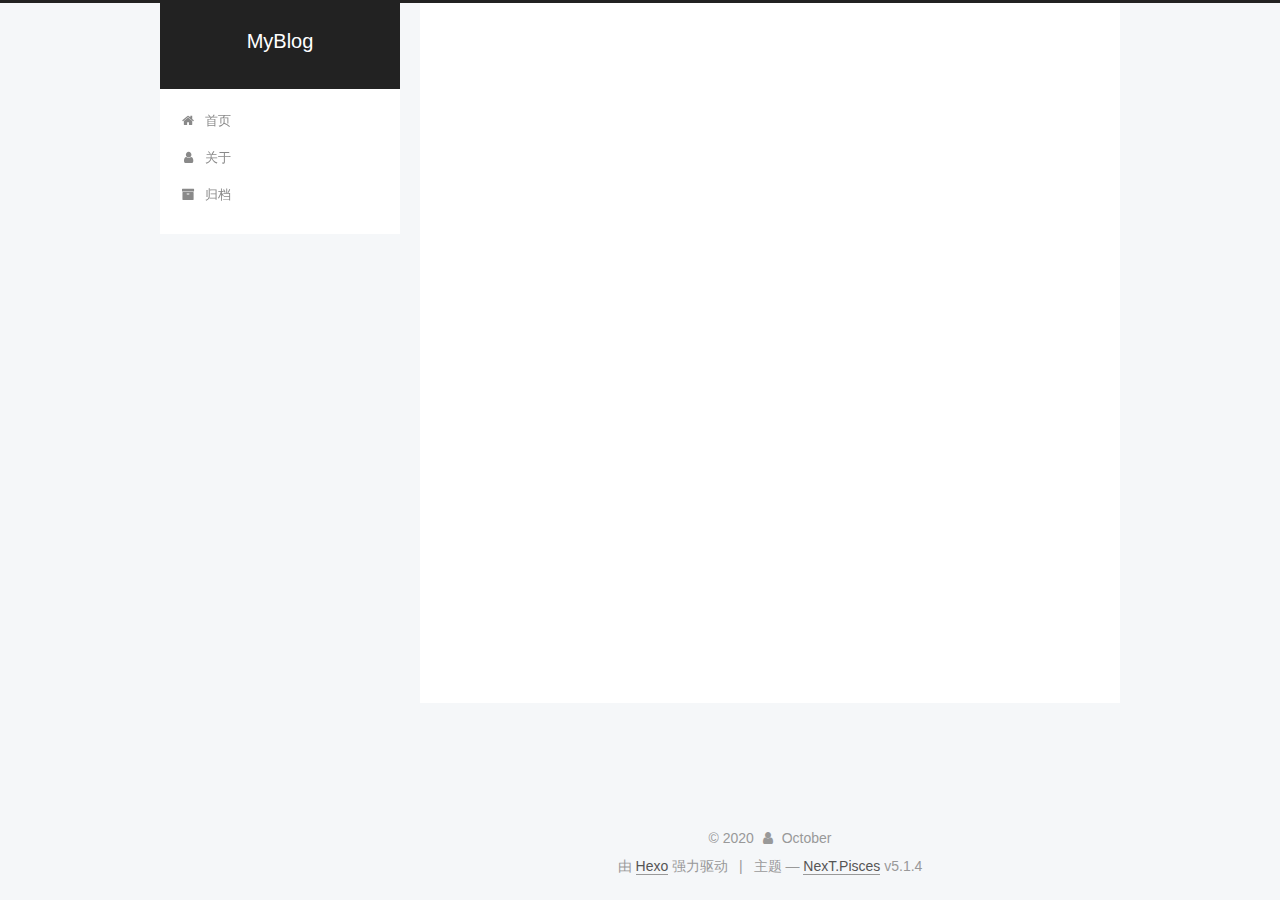
==== about/index.html @ 158e08f1 "Site updated: 2020-01-15 17:17:28" ====
<!DOCTYPE html>



  


<html class="theme-next pisces use-motion" lang="zh-Hans">
<head>
  <meta charset="UTF-8"/>
<meta http-equiv="X-UA-Compatible" content="IE=edge" />
<meta name="viewport" content="width=device-width, initial-scale=1, maximum-scale=1"/>
<meta name="theme-color" content="#222">









<meta http-equiv="Cache-Control" content="no-transform" />
<meta http-equiv="Cache-Control" content="no-siteapp" />
















  
  
  <link href="/lib/fancybox/source/jquery.fancybox.css?v=2.1.5" rel="stylesheet" type="text/css" />







<link href="/lib/font-awesome/css/font-awesome.min.css?v=4.6.2" rel="stylesheet" type="text/css" />

<link href="/css/main.css?v=5.1.4" rel="stylesheet" type="text/css" />


  <link rel="apple-touch-icon" sizes="180x180" href="/images/apple-touch-icon-next.png?v=5.1.4">


  <link rel="icon" type="image/png" sizes="32x32" href="/images/favicon-32x32-next.png?v=5.1.4">


  <link rel="icon" type="image/png" sizes="16x16" href="/images/favicon-16x16-next.png?v=5.1.4">


  <link rel="mask-icon" href="/images/logo.svg?v=5.1.4" color="#222">





  <meta name="keywords" content="Hexo, NexT" />










<meta name="description" content="天若有情天亦老 月如无恨月常圆">
<meta property="og:type" content="website">
<meta property="og:title" content="about">
<meta property="og:url" content="http://yoursite.com/about/index.html">
<meta property="og:site_name" content="MyBlog">
<meta property="og:description" content="天若有情天亦老 月如无恨月常圆">
<meta property="article:published_time" content="2020-01-15T02:55:37.000Z">
<meta property="article:modified_time" content="2020-01-15T02:57:49.955Z">
<meta property="article:author" content="October">
<meta name="twitter:card" content="summary">



<script type="text/javascript" id="hexo.configurations">
  var NexT = window.NexT || {};
  var CONFIG = {
    root: '/',
    scheme: 'Pisces',
    version: '5.1.4',
    sidebar: {"position":"left","display":"post","offset":12,"b2t":false,"scrollpercent":false,"onmobile":false},
    fancybox: true,
    tabs: true,
    motion: {"enable":true,"async":false,"transition":{"post_block":"fadeIn","post_header":"slideDownIn","post_body":"slideDownIn","coll_header":"slideLeftIn","sidebar":"slideUpIn"}},
    duoshuo: {
      userId: '0',
      author: '博主'
    },
    algolia: {
      applicationID: '',
      apiKey: '',
      indexName: '',
      hits: {"per_page":10},
      labels: {"input_placeholder":"Search for Posts","hits_empty":"We didn't find any results for the search: ${query}","hits_stats":"${hits} results found in ${time} ms"}
    }
  };
</script>



  <link rel="canonical" href="http://yoursite.com/about/"/>





  <title>about | MyBlog</title>
  








<meta name="generator" content="Hexo 4.2.0"></head>

<body itemscope itemtype="http://schema.org/WebPage" lang="zh-Hans">

  
  
    
  

  <div class="container sidebar-position-left page-post-detail">
    <div class="headband"></div>

    <header id="header" class="header" itemscope itemtype="http://schema.org/WPHeader">
      <div class="header-inner"><div class="site-brand-wrapper">
  <div class="site-meta ">
    

    <div class="custom-logo-site-title">
      <a href="/"  class="brand" rel="start">
        <span class="logo-line-before"><i></i></span>
        <span class="site-title">MyBlog</span>
        <span class="logo-line-after"><i></i></span>
      </a>
    </div>
      
        <p class="site-subtitle"></p>
      
  </div>

  <div class="site-nav-toggle">
    <button>
      <span class="btn-bar"></span>
      <span class="btn-bar"></span>
      <span class="btn-bar"></span>
    </button>
  </div>
</div>

<nav class="site-nav">
  

  
    <ul id="menu" class="menu">
      
        
        <li class="menu-item menu-item-home">
          <a href="/" rel="section">
            
              <i class="menu-item-icon fa fa-fw fa-home"></i> <br />
            
            首页
          </a>
        </li>
      
        
        <li class="menu-item menu-item-about">
          <a href="/about/" rel="section">
            
              <i class="menu-item-icon fa fa-fw fa-user"></i> <br />
            
            关于
          </a>
        </li>
      
        
        <li class="menu-item menu-item-archives">
          <a href="/archives/" rel="section">
            
              <i class="menu-item-icon fa fa-fw fa-archive"></i> <br />
            
            归档
          </a>
        </li>
      

      
    </ul>
  

  
</nav>



 </div>
    </header>

    <main id="main" class="main">
      <div class="main-inner">
        <div class="content-wrap">
          <div id="content" class="content">
            

  <div id="posts" class="posts-expand">
    
    
    
    <div class="post-block page">
      <header class="post-header">

	<h1 class="post-title" itemprop="name headline">about</h1>



</header>

      
      
      
      <div class="post-body">
        
        
          
        
      </div>
      
      
      
    </div>
    
    
    
  </div>


          </div>
          


          

        </div>
        
          
  
  <div class="sidebar-toggle">
    <div class="sidebar-toggle-line-wrap">
      <span class="sidebar-toggle-line sidebar-toggle-line-first"></span>
      <span class="sidebar-toggle-line sidebar-toggle-line-middle"></span>
      <span class="sidebar-toggle-line sidebar-toggle-line-last"></span>
    </div>
  </div>

  <aside id="sidebar" class="sidebar">
    
    <div class="sidebar-inner">

      

      

      <section class="site-overview-wrap sidebar-panel sidebar-panel-active">
        <div class="site-overview">
          <div class="site-author motion-element" itemprop="author" itemscope itemtype="http://schema.org/Person">
            
              <img class="site-author-image" itemprop="image"
                src="/images/header.png"
                alt="October" />
            
              <p class="site-author-name" itemprop="name">October</p>
              <p class="site-description motion-element" itemprop="description">天若有情天亦老 月如无恨月常圆</p>
          </div>

          <nav class="site-state motion-element">

            
              <div class="site-state-item site-state-posts">
              
                <a href="/archives/%7C%7C%20archive">
              
                  <span class="site-state-item-count">1</span>
                  <span class="site-state-item-name">日志</span>
                </a>
              </div>
            

            

            

          </nav>

          

          

          
          

          
          

          

        </div>
      </section>

      

      

    </div>
	<div style="position: absolute;width: 240px">
		<iframe frameborder="no" border="0" marginwidth="0" marginheight="0" width=298 height=52 src="//music.163.com/outchain/player?type=2&id=1371939273&auto=1&height=32"></iframe>
	</div>
  </aside>


        
      </div>
    </main>

    <footer id="footer" class="footer">
      <div class="footer-inner">
        <div class="copyright">&copy; <span itemprop="copyrightYear">2020</span>
  <span class="with-love">
    <i class="fa fa-user"></i>
  </span>
  <span class="author" itemprop="copyrightHolder">October</span>

  
</div>


  <div class="powered-by">由 <a class="theme-link" target="_blank" href="https://hexo.io">Hexo</a> 强力驱动</div>



  <span class="post-meta-divider">|</span>



  <div class="theme-info">主题 &mdash; <a class="theme-link" target="_blank" href="https://github.com/iissnan/hexo-theme-next">NexT.Pisces</a> v5.1.4</div>




        







        
      </div>
    </footer>

    
      <div class="back-to-top">
        <i class="fa fa-arrow-up"></i>
        
      </div>
    

    

  </div>

  

<script type="text/javascript">
  if (Object.prototype.toString.call(window.Promise) !== '[object Function]') {
    window.Promise = null;
  }
</script>









  












  
  
    <script type="text/javascript" src="/lib/jquery/index.js?v=2.1.3"></script>
  

  
  
    <script type="text/javascript" src="/lib/fastclick/lib/fastclick.min.js?v=1.0.6"></script>
  

  
  
    <script type="text/javascript" src="/lib/jquery_lazyload/jquery.lazyload.js?v=1.9.7"></script>
  

  
  
    <script type="text/javascript" src="/lib/velocity/velocity.min.js?v=1.2.1"></script>
  

  
  
    <script type="text/javascript" src="/lib/velocity/velocity.ui.min.js?v=1.2.1"></script>
  

  
  
    <script type="text/javascript" src="/lib/fancybox/source/jquery.fancybox.pack.js?v=2.1.5"></script>
  


  


  <script type="text/javascript" src="/js/src/utils.js?v=5.1.4"></script>

  <script type="text/javascript" src="/js/src/motion.js?v=5.1.4"></script>



  
  


  <script type="text/javascript" src="/js/src/affix.js?v=5.1.4"></script>

  <script type="text/javascript" src="/js/src/schemes/pisces.js?v=5.1.4"></script>



  
  <script type="text/javascript" src="/js/src/scrollspy.js?v=5.1.4"></script>
<script type="text/javascript" src="/js/src/post-details.js?v=5.1.4"></script>



  


  <script type="text/javascript" src="/js/src/bootstrap.js?v=5.1.4"></script>



  


  




	





  





  












  





  

  

  

  
  

  

  

  

</body>
</html>
---- css/main.css ----
/* normalize.css v3.0.2 | MIT License | git.io/normalize */
html {
  font-family: sans-serif; /* 1 */
  -ms-text-size-adjust: 100%; /* 2 */
  -webkit-text-size-adjust: 100%; /* 2 */
}
body {
  margin: 0;
}
article,
aside,
details,
figcaption,
figure,
footer,
header,
hgroup,
main,
menu,
nav,
section,
summary {
  display: block;
}
audio,
canvas,
progress,
video {
  display: inline-block; /* 1 */
  vertical-align: baseline; /* 2 */
}
audio:not([controls]) {
  display: none;
  height: 0;
}
[hidden],
template {
  display: none;
}
a {
  background-color: transparent;
}
a:active,
a:hover {
  outline: 0;
}
abbr[title] {
  border-bottom: 1px dotted;
}
b,
strong {
  font-weight: bold;
}
dfn {
  font-style: italic;
}
h1 {
  font-size: 2em;
  margin: 0.67em 0;
}
mark {
  background: #ff0;
  color: #000;
}
small {
  font-size: 80%;
}
sub,
sup {
  font-size: 75%;
  line-height: 0;
  position: relative;
  vertical-align: baseline;
}
sup {
  top: -0.5em;
}
sub {
  bottom: -0.25em;
}
img {
  border: 0;
}
svg:not(:root) {
  overflow: hidden;
}
figure {
  margin: 1em 40px;
}
hr {
  -moz-box-sizing: content-box;
  box-sizing: content-box;
  height: 0;
}
pre {
  overflow: auto;
}
code,
kbd,
pre,
samp {
  font-family: monospace, monospace;
  font-size: 1em;
}
button,
input,
optgroup,
select,
textarea {
  color: inherit; /* 1 */
  font: inherit; /* 2 */
  margin: 0; /* 3 */
}
button {
  overflow: visible;
}
button,
select {
  text-transform: none;
}
button,
html input[type="button"],
input[type="reset"],
input[type="submit"] {
  -webkit-appearance: button; /* 2 */
  cursor: pointer; /* 3 */
}
button[disabled],
html input[disabled] {
  cursor: default;
}
button::-moz-focus-inner,
input::-moz-focus-inner {
  border: 0;
  padding: 0;
}
input {
  line-height: normal;
}
input[type="checkbox"],
input[type="radio"] {
  box-sizing: border-box; /* 1 */
  padding: 0; /* 2 */
}
input[type="number"]::-webkit-inner-spin-button,
input[type="number"]::-webkit-outer-spin-button {
  height: auto;
}
input[type="search"] {
  -webkit-appearance: textfield; /* 1 */
  -moz-box-sizing: content-box;
  -webkit-box-sizing: content-box; /* 2 */
  box-sizing: content-box;
}
input[type="search"]::-webkit-search-cancel-button,
input[type="search"]::-webkit-search-decoration {
  -webkit-appearance: none;
}
fieldset {
  border: 1px solid #c0c0c0;
  margin: 0 2px;
  padding: 0.35em 0.625em 0.75em;
}
legend {
  border: 0; /* 1 */
  padding: 0; /* 2 */
}
textarea {
  overflow: auto;
}
optgroup {
  font-weight: bold;
}
table {
  border-collapse: collapse;
  border-spacing: 0;
}
td,
th {
  padding: 0;
}
::selection {
  background: #262a30;
  color: #fff;
}
body {
  position: relative;
  font-family: 'Lato', "PingFang SC", "Microsoft YaHei", sans-serif;
  font-size: 14px;
  line-height: 2;
  color: #555;
  background: #f5f7f9;
}
@media (max-width: 767px) {
  body {
    padding-right: 0 !important;
  }
}
@media (min-width: 768px) and (max-width: 991px) {
  body {
    padding-right: 0 !important;
  }
}
@media (min-width: 1600px) {
  body {
    font-size: 16px;
  }
}
h1,
h2,
h3,
h4,
h5,
h6 {
  margin: 0;
  padding: 0;
  font-weight: bold;
  line-height: 1.5;
  font-family: 'Lato', "PingFang SC", "Microsoft YaHei", sans-serif;
}
h2,
h3,
h4,
h5,
h6 {
  margin: 20px 0 15px;
}
h1 {
  font-size: 22px;
}
@media (max-width: 767px) {
  h1 {
    font-size: 18px;
  }
}
h2 {
  font-size: 20px;
}
@media (max-width: 767px) {
  h2 {
    font-size: 16px;
  }
}
h3 {
  font-size: 18px;
}
@media (max-width: 767px) {
  h3 {
    font-size: 14px;
  }
}
h4 {
  font-size: 16px;
}
@media (max-width: 767px) {
  h4 {
    font-size: 12px;
  }
}
h5 {
  font-size: 14px;
}
@media (max-width: 767px) {
  h5 {
    font-size: 10px;
  }
}
h6 {
  font-size: 12px;
}
@media (max-width: 767px) {
  h6 {
    font-size: 8px;
  }
}
p {
  margin: 0 0 20px 0;
}
a {
  color: #555;
  text-decoration: none;
  outline: none;
  border-bottom: 1px solid #999;
  word-wrap: break-word;
}
a:hover {
  color: #222;
  border-bottom-color: #222;
}
blockquote {
  margin: 0;
  padding: 0;
}
img {
  display: block;
  margin: auto;
  max-width: 100%;
  height: auto;
}
hr {
  margin: 40px 0;
  height: 3px;
  border: none;
  background-color: #ddd;
  background-image: repeating-linear-gradient(-45deg, #fff, #fff 4px, transparent 4px, transparent 8px);
}
blockquote {
  padding: 0 15px;
  color: #666;
  border-left: 4px solid #ddd;
}
blockquote cite::before {
  content: "-";
  padding: 0 5px;
}
dt {
  font-weight: 700;
}
dd {
  margin: 0;
  padding: 0;
}
kbd {
  border: 1px solid #ccc;
  border-radius: 0.2em;
  box-shadow: 0.1em 0.1em 0.2em rgba(0,0,0,0.1);
  background-color: #f9f9f9;
  font-family: inherit;
  background-image: -webkit-linear-gradient(top, #eee, #fff, #eee);
  padding: 0.1em 0.3em;
  white-space: nowrap;
}
.text-left {
  text-align: left;
}
.text-center {
  text-align: center;
}
.text-right {
  text-align: right;
}
.text-justify {
  text-align: justify;
}
.text-nowrap {
  white-space: nowrap;
}
.text-lowercase {
  text-transform: lowercase;
}
.text-uppercase {
  text-transform: uppercase;
}
.text-capitalize {
  text-transform: capitalize;
}
.center-block {
  display: block;
  margin-left: auto;
  margin-right: auto;
}
.clearfix:before,
.clearfix:after {
  content: " ";
  display: table;
}
.clearfix:after {
  clear: both;
}
.pullquote {
  width: 45%;
}
.pullquote.left {
  float: left;
  margin-left: 5px;
  margin-right: 10px;
}
.pullquote.right {
  float: right;
  margin-left: 10px;
  margin-right: 5px;
}
.affix.affix.affix {
  position: fixed;
}
.translation {
  margin-top: -20px;
  font-size: 14px;
  color: #999;
}
.scrollbar-measure {
  width: 100px;
  height: 100px;
  overflow: scroll;
  position: absolute;
  top: -9999px;
}
.use-motion .motion-element {
  opacity: 0;
}
table {
  margin: 20px 0;
  width: 100%;
  border-collapse: collapse;
  border-spacing: 0;
  border: 1px solid #ddd;
  font-size: 14px;
  table-layout: fixed;
  word-wrap: break-all;
}
table>tbody>tr:nth-of-type(odd) {
  background-color: #f9f9f9;
}
table>tbody>tr:hover {
  background-color: #f5f5f5;
}
caption,
th,
td {
  padding: 8px;
  text-align: left;
  vertical-align: middle;
  font-weight: normal;
}
th,
td {
  border-bottom: 3px solid #ddd;
  border-right: 1px solid #eee;
}
th {
  padding-bottom: 10px;
  font-weight: 700;
}
td {
  border-bottom-width: 1px;
}
html,
body {
  height: 100%;
}
.container {
  position: relative;
  min-height: 100%;
}
.header-inner {
  margin: 0 auto;
  padding: 100px 0 70px;
  width: 700px;
}
@media (min-width: 1600px) {
  .container .header-inner {
    width: 900px;
  }
}
.main {
  padding-bottom: 150px;
}
.main-inner {
  margin: 0 auto;
  width: 700px;
}
@media (min-width: 1600px) {
  .container .main-inner {
    width: 900px;
  }
}
.footer {
  position: absolute;
  left: 0;
  bottom: 0;
  width: 100%;
  min-height: 50px;
}
.footer-inner {
  box-sizing: border-box;
  margin: 20px auto;
  width: 700px;
}
@media (min-width: 1600px) {
  .container .footer-inner {
    width: 900px;
  }
}
pre,
.highlight {
  overflow: auto;
  margin: 20px 0;
  padding: 0;
  font-size: 13px;
  color: #4d4d4c;
  background: #f7f7f7;
  line-height: 1.6;
}
pre,
code {
  font-family: consolas, Menlo, "PingFang SC", "Microsoft YaHei", monospace;
}
code {
  padding: 2px 4px;
  word-wrap: break-word;
  color: #555;
  background: #eee;
  border-radius: 3px;
  font-size: 13px;
}
pre {
  padding: 10px;
}
pre code {
  padding: 0;
  color: #4d4d4c;
  background: none;
  text-shadow: none;
}
.highlight {
  border-radius: 1px;
}
.highlight pre {
  border: none;
  margin: 0;
  padding: 10px 0;
}
.highlight table {
  margin: 0;
  width: auto;
  border: none;
}
.highlight td {
  border: none;
  padding: 0;
}
.highlight figcaption {
  font-size: 1em;
  color: #4d4d4c;
  line-height: 1em;
  margin-bottom: 1em;
}
.highlight figcaption:before,
.highlight figcaption:after {
  content: " ";
  display: table;
}
.highlight figcaption:after {
  clear: both;
}
.highlight figcaption a {
  float: right;
  color: #4d4d4c;
}
.highlight figcaption a:hover {
  border-bottom-color: #4d4d4c;
}
.highlight .gutter pre {
  padding-left: 10px;
  padding-right: 10px;
  color: #869194;
  text-align: right;
  background-color: #eff2f3;
}
.highlight .code pre {
  width: 100%;
  padding-left: 10px;
  padding-right: 10px;
  background-color: #f7f7f7;
}
.highlight .line {
  height: 20px;
}
.gutter {
  -webkit-user-select: none;
  -moz-user-select: none;
  -ms-user-select: none;
  user-select: none;
}
.gist table {
  width: auto;
}
.gist table td {
  border: none;
}
pre .deletion {
  background: #fdd;
}
pre .addition {
  background: #dfd;
}
pre .meta {
  color: #8959a8;
}
pre .comment {
  color: #8e908c;
}
pre .variable,
pre .attribute,
pre .tag,
pre .regexp,
pre .ruby .constant,
pre .xml .tag .title,
pre .xml .pi,
pre .xml .doctype,
pre .html .doctype,
pre .css .id,
pre .css .class,
pre .css .pseudo {
  color: #c82829;
}
pre .number,
pre .preprocessor,
pre .built_in,
pre .literal,
pre .params,
pre .constant,
pre .command {
  color: #f5871f;
}
pre .ruby .class .title,
pre .css .rules .attribute,
pre .string,
pre .value,
pre .inheritance,
pre .header,
pre .ruby .symbol,
pre .xml .cdata,
pre .special,
pre .number,
pre .formula {
  color: #718c00;
}
pre .title,
pre .css .hexcolor {
  color: #3e999f;
}
pre .function,
pre .python .decorator,
pre .python .title,
pre .ruby .function .title,
pre .ruby .title .keyword,
pre .perl .sub,
pre .javascript .title,
pre .coffeescript .title {
  color: #4271ae;
}
pre .keyword,
pre .javascript .function {
  color: #8959a8;
}
.full-image.full-image.full-image.full-image {
  border: none;
  max-width: 100%;
  width: auto;
  margin: 20px auto 25px;
}
@media (min-width: 992px) {
  .full-image.full-image.full-image.full-image {
    max-width: none;
    width: 118%;
    margin: 0 -9%;
  }
}
.blockquote-center,
.page-home .post-type-quote blockquote,
.page-post-detail .post-type-quote blockquote {
  position: relative;
  margin: 40px 0;
  padding: 0;
  border-left: none;
  text-align: center;
}
.blockquote-center::before,
.page-home .post-type-quote blockquote::before,
.page-post-detail .post-type-quote blockquote::before,
.blockquote-center::after,
.page-home .post-type-quote blockquote::after,
.page-post-detail .post-type-quote blockquote::after {
  position: absolute;
  content: ' ';
  display: block;
  width: 100%;
  height: 24px;
  opacity: 0.2;
  background-repeat: no-repeat;
  background-position: 0 -6px;
  background-size: 22px 22px;
}
.blockquote-center::before,
.page-home .post-type-quote blockquote::before,
.page-post-detail .post-type-quote blockquote::before {
  top: -20px;
  background-image: url("../images/quote-l.svg");
  border-top: 1px solid #ccc;
}
.blockquote-center::after,
.page-home .post-type-quote blockquote::after,
.page-post-detail .post-type-quote blockquote::after {
  bottom: -20px;
  background-image: url("../images/quote-r.svg");
  border-bottom: 1px solid #ccc;
  background-position: 100% 8px;
}
.blockquote-center p,
.page-home .post-type-quote blockquote p,
.page-post-detail .post-type-quote blockquote p,
.blockquote-center div,
.page-home .post-type-quote blockquote div,
.page-post-detail .post-type-quote blockquote div {
  text-align: center;
}
.post .post-body .group-picture img {
  box-sizing: border-box;
  padding: 0 3px;
  border: none;
}
.post .group-picture-row {
  overflow: hidden;
  margin-top: 6px;
}
.post .group-picture-row:first-child {
  margin-top: 0;
}
.post .group-picture-column {
  float: left;
}
.page-post-detail .post-body .group-picture-column {
  float: none;
  margin-top: 10px;
  width: auto !important;
}
.page-post-detail .post-body .group-picture-column img {
  margin: 0 auto;
}
.page-archive .group-picture-container {
  overflow: hidden;
}
.page-archive .group-picture-row {
  float: left;
}
.page-archive .group-picture-row:first-child {
  margin-top: 6px;
}
.page-archive .group-picture-column {
  max-width: 150px;
  max-height: 150px;
}
.post-body .note {
  position: relative;
  padding: 15px;
  margin-bottom: 20px;
  border: 1px solid #eee;
  border-left-width: 5px;
  border-radius: 3px;
}
.post-body .note h2,
.post-body .note h3,
.post-body .note h4,
.post-body .note h5,
.post-body .note h6 {
  margin-top: 0;
  margin-bottom: 0;
  border-bottom: initial;
  padding-top: 0 !important;
}
.post-body .note p:first-child,
.post-body .note ul:first-child,
.post-body .note ol:first-child,
.post-body .note table:first-child,
.post-body .note pre:first-child,
.post-body .note blockquote:first-child {
  margin-top: 0;
}
.post-body .note p:last-child,
.post-body .note ul:last-child,
.post-body .note ol:last-child,
.post-body .note table:last-child,
.post-body .note pre:last-child,
.post-body .note blockquote:last-child {
  margin-bottom: 0;
}
.post-body .note.default {
  border-left-color: #777;
}
.post-body .note.default h2,
.post-body .note.default h3,
.post-body .note.default h4,
.post-body .note.default h5,
.post-body .note.default h6 {
  color: #777;
}
.post-body .note.primary {
  border-left-color: #6f42c1;
}
.post-body .note.primary h2,
.post-body .note.primary h3,
.post-body .note.primary h4,
.post-body .note.primary h5,
.post-body .note.primary h6 {
  color: #6f42c1;
}
.post-body .note.info {
  border-left-color: #428bca;
}
.post-body .note.info h2,
.post-body .note.info h3,
.post-body .note.info h4,
.post-body .note.info h5,
.post-body .note.info h6 {
  color: #428bca;
}
.post-body .note.success {
  border-left-color: #5cb85c;
}
.post-body .note.success h2,
.post-body .note.success h3,
.post-body .note.success h4,
.post-body .note.success h5,
.post-body .note.success h6 {
  color: #5cb85c;
}
.post-body .note.warning {
  border-left-color: #f0ad4e;
}
.post-body .note.warning h2,
.post-body .note.warning h3,
.post-body .note.warning h4,
.post-body .note.warning h5,
.post-body .note.warning h6 {
  color: #f0ad4e;
}
.post-body .note.danger {
  border-left-color: #d9534f;
}
.post-body .note.danger h2,
.post-body .note.danger h3,
.post-body .note.danger h4,
.post-body .note.danger h5,
.post-body .note.danger h6 {
  color: #d9534f;
}
.post-body .label {
  display: inline;
  padding: 0 2px;
  white-space: nowrap;
}
.post-body .label.default {
  background-color: #f0f0f0;
}
.post-body .label.primary {
  background-color: #efe6f7;
}
.post-body .label.info {
  background-color: #e5f2f8;
}
.post-body .label.success {
  background-color: #e7f4e9;
}
.post-body .label.warning {
  background-color: #fcf6e1;
}
.post-body .label.danger {
  background-color: #fae8eb;
}
.post-body .tabs {
  position: relative;
  display: block;
  margin-bottom: 20px;
  padding-top: 10px;
}
.post-body .tabs ul.nav-tabs {
  margin: 0;
  padding: 0;
  display: flex;
  margin-bottom: -1px;
}
@media (max-width: 413px) {
  .post-body .tabs ul.nav-tabs {
    display: block;
    margin-bottom: 5px;
  }
}
.post-body .tabs ul.nav-tabs li.tab {
  list-style-type: none !important;
  margin: 0 0.25em 0 0;
  border-top: 3px solid transparent;
  border-left: 1px solid transparent;
  border-right: 1px solid transparent;
}
@media (max-width: 413px) {
  .post-body .tabs ul.nav-tabs li.tab {
    margin: initial;
    border-top: 1px solid transparent;
    border-left: 3px solid transparent;
    border-right: 1px solid transparent;
    border-bottom: 1px solid transparent;
  }
}
.post-body .tabs ul.nav-tabs li.tab a {
  outline: 0;
  border-bottom: initial;
  display: block;
  line-height: 1.8em;
  padding: 0.25em 0.75em;
  transition-duration: 0.2s;
  transition-timing-function: ease-out;
  transition-delay: 0s;
}
.post-body .tabs ul.nav-tabs li.tab a i {
  width: 1.285714285714286em;
}
.post-body .tabs ul.nav-tabs li.tab.active {
  border-top: 3px solid #fc6423;
  border-left: 1px solid #ddd;
  border-right: 1px solid #ddd;
  background-color: #fff;
}
@media (max-width: 413px) {
  .post-body .tabs ul.nav-tabs li.tab.active {
    border-top: 1px solid #ddd;
    border-left: 3px solid #fc6423;
    border-right: 1px solid #ddd;
    border-bottom: 1px solid #ddd;
  }
}
.post-body .tabs ul.nav-tabs li.tab.active a {
  cursor: default;
  color: #555;
}
.post-body .tabs .tab-content {
  background-color: #fff;
}
.post-body .tabs .tab-content .tab-pane {
  border: 1px solid #ddd;
  padding: 20px 20px 0 20px;
}
.post-body .tabs .tab-content .tab-pane:not(.active) {
  display: none !important;
}
.post-body .tabs .tab-content .tab-pane.active {
  display: block !important;
}
.btn {
  display: inline-block;
  padding: 0 20px;
  font-size: 14px;
  color: #555;
  background: #fff;
  border: 2px solid #555;
  text-decoration: none;
  border-radius: 2px;
  transition-property: background-color;
  transition-duration: 0.2s;
  transition-timing-function: ease-in-out;
  transition-delay: 0s;
  line-height: 2;
}
.btn:hover {
  border-color: #222;
  color: #fff;
  background: #222;
}
.btn +.btn {
  margin: 0 0 8px 8px;
}
.btn .fa-fw {
  width: 1.285714285714286em;
  text-align: left;
}
.btn-bar {
  display: block;
  width: 22px;
  height: 2px;
  background: #555;
  border-radius: 1px;
}
.btn-bar+.btn-bar {
  margin-top: 4px;
}
.pagination {
  margin: 120px 0 40px;
  text-align: center;
  border-top: 1px solid #eee;
}
.page-number-basic,
.pagination .prev,
.pagination .next,
.pagination .page-number,
.pagination .space {
  display: inline-block;
  position: relative;
  top: -1px;
  margin: 0 10px;
  padding: 0 11px;
}
@media (max-width: 767px) {
  .page-number-basic,
  .pagination .prev,
  .pagination .next,
  .pagination .page-number,
  .pagination .space {
    margin: 0 5px;
  }
}
.pagination .prev,
.pagination .next,
.pagination .page-number {
  border-bottom: 0;
  border-top: 1px solid #eee;
  transition-property: border-color;
  transition-duration: 0.2s;
  transition-timing-function: ease-in-out;
  transition-delay: 0s;
}
.pagination .prev:hover,
.pagination .next:hover,
.pagination .page-number:hover {
  border-top-color: #222;
}
.pagination .space {
  padding: 0;
  margin: 0;
}
.pagination .prev {
  margin-left: 0;
}
.pagination .next {
  margin-right: 0;
}
.pagination .page-number.current {
  color: #fff;
  background: #ccc;
  border-top-color: #ccc;
}
@media (max-width: 767px) {
  .pagination {
    border-top: none;
  }
  .pagination .prev,
  .pagination .next,
  .pagination .page-number {
    margin-bottom: 10px;
    border-top: 0;
    border-bottom: 1px solid #eee;
    padding: 0 10px;
  }
  .pagination .prev:hover,
  .pagination .next:hover,
  .pagination .page-number:hover {
    border-bottom-color: #222;
  }
}
.comments {
  margin: 60px 20px 0;
}
.tag-cloud {
  text-align: center;
}
.tag-cloud a {
  display: inline-block;
  margin: 10px;
}
.back-to-top {
  box-sizing: border-box;
  position: fixed;
  bottom: -100px;
  right: 30px;
  z-index: 1050;
  padding: 0 6px;
  width: 24px;
  background: #222;
  font-size: 12px;
  opacity: 0.6;
  color: #fff;
  cursor: pointer;
  text-align: center;
  -webkit-transform: translateZ(0);
  transition-property: bottom;
  transition-duration: 0.2s;
  transition-timing-function: ease-in-out;
  transition-delay: 0s;
}
@media (min-width: 768px) and (max-width: 991px) {
  .back-to-top {
    display: none !important;
  }
}
@media (max-width: 767px) {
  .back-to-top {
    display: none !important;
  }
}
.back-to-top.back-to-top-on {
  bottom: 30px;
}
.header {
  background: transparent;
}
.header-inner {
  position: relative;
}
.headband {
  height: 3px;
  background: #222;
}
.site-meta {
  margin: 0;
  text-align: center;
}
@media (max-width: 767px) {
  .site-meta {
    text-align: center;
  }
}
.brand {
  position: relative;
  display: inline-block;
  padding: 0 40px;
  color: #fff;
  background: #222;
  border-bottom: none;
}
.brand:hover {
  color: #fff;
}
.logo {
  display: inline-block;
  margin-right: 5px;
  line-height: 36px;
  vertical-align: top;
}
.site-title {
  display: inline-block;
  vertical-align: top;
  line-height: 36px;
  font-size: 20px;
  font-weight: normal;
  font-family: 'Lato', "PingFang SC", "Microsoft YaHei", sans-serif;
}
.site-subtitle {
  margin-top: 10px;
  font-size: 13px;
  color: #ddd;
}
.use-motion .brand {
  opacity: 0;
}
.use-motion .logo,
.use-motion .site-title,
.use-motion .site-subtitle {
  opacity: 0;
  position: relative;
  top: -10px;
}
.site-nav-toggle {
  display: none;
  position: absolute;
  top: 10px;
  left: 10px;
}
@media (max-width: 767px) {
  .site-nav-toggle {
    display: block;
  }
}
.site-nav-toggle button {
  margin-top: 2px;
  padding: 9px 10px;
  background: transparent;
  border: none;
}
@media (max-width: 767px) {
  .site-nav {
    display: none;
    margin: 0 -10px;
    padding: 0 10px;
    clear: both;
    border-top: 1px solid #ddd;
  }
}
@media (min-width: 768px) and (max-width: 991px) {
  .site-nav {
    display: block !important;
  }
}
@media (min-width: 992px) {
  .site-nav {
    display: block !important;
  }
}
.menu {
  margin-top: 20px;
  padding-left: 0;
  text-align: center;
}
.menu .menu-item {
  display: inline-block;
  margin: 0 10px;
  list-style: none;
}
@media screen and (max-width: 767px) {
  .menu .menu-item {
    margin-top: 10px;
  }
}
.menu .menu-item a {
  display: block;
  font-size: 13px;
  line-height: inherit;
  border-bottom: 1px solid transparent;
  transition-property: border-color;
  transition-duration: 0.2s;
  transition-timing-function: ease-in-out;
  transition-delay: 0s;
}
.menu .menu-item a:hover,
.menu-item-active a {
  border-bottom-color: #222;
}
.menu .menu-item .fa {
  margin-right: 5px;
}
.use-motion .menu-item {
  opacity: 0;
}
.post-body {
  font-family: 'Lato', "PingFang SC", "Microsoft YaHei", sans-serif;
}
@media (max-width: 767px) {
  .post-body {
    word-break: break-word;
  }
}
.post-body .fancybox img {
  display: block !important;
  margin: 0 auto;
  cursor: pointer;
  cursor: zoom-in;
  cursor: -webkit-zoom-in;
}
.post-body .image-caption,
.post-body .figure .caption {
  margin: -20px auto 15px;
  text-align: center;
  font-size: 14px;
  color: #999;
  font-weight: bold;
  line-height: 1;
}
.post-sticky-flag {
  display: inline-block;
  font-size: 16px;
  -ms-transform: rotate(30deg);
  -webkit-transform: rotate(30deg);
  -moz-transform: rotate(30deg);
  -ms-transform: rotate(30deg);
  -o-transform: rotate(30deg);
  transform: rotate(30deg);
}
.use-motion .post-block,
.use-motion .pagination,
.use-motion .comments {
  opacity: 0;
}
.use-motion .post-header {
  opacity: 0;
}
.use-motion .post-body {
  opacity: 0;
}
.use-motion .collection-title {
  opacity: 0;
}
.posts-expand {
  padding-top: 40px;
}
@media (max-width: 767px) {
  .posts-expand {
    margin: 0 20px;
  }
  .post-body pre .gutter pre {
    padding-right: 10px;
  }
  .post-body .highlight {
    margin-left: 0px;
    margin-right: 0px;
    padding: 0;
  }
  .post-body .highlight .gutter pre {
    padding-right: 10px;
  }
}
@media (min-width: 992px) {
  .posts-expand .post-body {
    text-align: justify;
  }
}
.posts-expand .post-body h2,
.posts-expand .post-body h3,
.posts-expand .post-body h4,
.posts-expand .post-body h5,
.posts-expand .post-body h6 {
  padding-top: 10px;
}
.posts-expand .post-body h2 .header-anchor,
.posts-expand .post-body h3 .header-anchor,
.posts-expand .post-body h4 .header-anchor,
.posts-expand .post-body h5 .header-anchor,
.posts-expand .post-body h6 .header-anchor {
  float: right;
  margin-left: 10px;
  color: #ccc;
  border-bottom-style: none;
  visibility: hidden;
}
.posts-expand .post-body h2 .header-anchor:hover,
.posts-expand .post-body h3 .header-anchor:hover,
.posts-expand .post-body h4 .header-anchor:hover,
.posts-expand .post-body h5 .header-anchor:hover,
.posts-expand .post-body h6 .header-anchor:hover {
  color: inherit;
}
.posts-expand .post-body h2:hover .header-anchor,
.posts-expand .post-body h3:hover .header-anchor,
.posts-expand .post-body h4:hover .header-anchor,
.posts-expand .post-body h5:hover .header-anchor,
.posts-expand .post-body h6:hover .header-anchor {
  visibility: visible;
}
.posts-expand .post-body ul li {
  list-style: circle;
}
.posts-expand .post-body img {
  box-sizing: border-box;
  margin: auto;
  padding: 3px;
  border: 1px solid #ddd;
}
.posts-expand .post-body .fancybox img {
  margin: 0 auto 25px;
}
@media (max-width: 767px) {
  .posts-collapse {
    margin: 0 20px;
  }
  .posts-collapse .post-title,
  .posts-collapse .post-meta {
    display: block;
    width: auto;
    text-align: left;
  }
}
.posts-collapse {
  position: relative;
  z-index: 1010;
  margin-left: 55px;
}
.posts-collapse::after {
  content: " ";
  position: absolute;
  top: 20px;
  left: 0;
  margin-left: -2px;
  width: 4px;
  height: 100%;
  background: #f5f5f5;
  z-index: -1;
}
@media (max-width: 767px) {
  .posts-collapse {
    margin: 0 20px;
  }
}
.posts-collapse .collection-title {
  position: relative;
  margin: 60px 0;
}
.posts-collapse .collection-title h1,
.posts-collapse .collection-title h2 {
  margin-left: 20px;
}
.posts-collapse .collection-title small {
  color: #bbb;
  margin-left: 5px;
}
.posts-collapse .collection-title::before {
  content: " ";
  position: absolute;
  left: 0;
  top: 50%;
  margin-left: -4px;
  margin-top: -4px;
  width: 8px;
  height: 8px;
  background: #bbb;
  border-radius: 50%;
}
.posts-collapse .post {
  margin: 30px 0;
}
.posts-collapse .post-header {
  position: relative;
  transition-duration: 0.2s;
  transition-timing-function: ease-in-out;
  transition-delay: 0s;
  transition-property: border;
  border-bottom: 1px dashed #ccc;
}
.posts-collapse .post-header::before {
  content: " ";
  position: absolute;
  left: 0;
  top: 12px;
  width: 6px;
  height: 6px;
  margin-left: -4px;
  background: #bbb;
  border-radius: 50%;
  border: 1px solid #fff;
  transition-duration: 0.2s;
  transition-timing-function: ease-in-out;
  transition-delay: 0s;
  transition-property: background;
}
.posts-collapse .post-header:hover {
  border-bottom-color: #666;
}
.posts-collapse .post-header:hover::before {
  background: #222;
}
.posts-collapse .post-meta {
  position: absolute;
  font-size: 12px;
  left: 20px;
  top: 5px;
}
.posts-collapse .post-comments-count {
  display: none;
}
.posts-collapse .post-title {
  margin-left: 60px;
  font-size: 16px;
  font-weight: normal;
  line-height: inherit;
}
.posts-collapse .post-title::after {
  margin-left: 3px;
  opacity: 0.6;
}
.posts-collapse .post-title a {
  color: #666;
  border-bottom: none;
}
.page-home .post-type-quote .post-header,
.page-post-detail .post-type-quote .post-header,
.page-home .post-type-quote .post-tags,
.page-post-detail .post-type-quote .post-tags {
  display: none;
}
.posts-expand .post-title {
  text-align: center;
  word-break: break-word;
  font-weight: 400;
}
.posts-expand .post-title-link {
  display: inline-block;
  position: relative;
  color: #555;
  border-bottom: none;
  line-height: 1.2;
  vertical-align: top;
}
.posts-expand .post-title-link::before {
  content: "";
  position: absolute;
  width: 100%;
  height: 2px;
  bottom: 0;
  left: 0;
  background-color: #000;
  visibility: hidden;
  -webkit-transform: scaleX(0);
  -moz-transform: scaleX(0);
  -ms-transform: scaleX(0);
  -o-transform: scaleX(0);
  transform: scaleX(0);
  transition-duration: 0.2s;
  transition-timing-function: ease-in-out;
  transition-delay: 0s;
}
.posts-expand .post-title-link:hover::before {
  visibility: visible;
  -webkit-transform: scaleX(1);
  -moz-transform: scaleX(1);
  -ms-transform: scaleX(1);
  -o-transform: scaleX(1);
  transform: scaleX(1);
}
.posts-expand .post-title-link .fa {
  font-size: 16px;
}
.posts-expand .post-meta {
  margin: 3px 0 60px 0;
  color: #999;
  font-family: 'Lato', "PingFang SC", "Microsoft YaHei", sans-serif;
  font-size: 12px;
  text-align: center;
}
.posts-expand .post-meta .post-category-list {
  display: inline-block;
  margin: 0;
  padding: 3px;
}
.posts-expand .post-meta .post-category-list-link {
  color: #999;
}
.posts-expand .post-meta .post-description {
  font-size: 14px;
  margin-top: 2px;
}
.post-meta-divider {
  margin: 0 0.5em;
}
.post-meta-item-icon {
  margin-right: 3px;
}
@media (min-width: 768px) and (max-width: 991px) {
  .post-meta-item-icon {
    display: inline-block;
  }
}
@media (max-width: 767px) {
  .post-meta-item-icon {
    display: inline-block;
  }
}
@media (min-width: 768px) and (max-width: 991px) {
  .post-meta-item-text {
    display: none;
  }
}
@media (max-width: 767px) {
  .post-meta-item-text {
    display: none;
  }
}
@media (max-width: 767px) {
  .posts-expand .post-comments-count {
    display: none;
  }
}
.post-button {
  margin-top: 40px;
}
.posts-expand .post-tags {
  margin-top: 40px;
  text-align: center;
}
.posts-expand .post-tags a {
  display: inline-block;
  margin-right: 10px;
  font-size: 13px;
}
.post-nav {
  display: table;
  margin-top: 15px;
  width: 100%;
  border-top: 1px solid #eee;
}
.post-nav-divider {
  display: table-cell;
  width: 10%;
}
.post-nav-item {
  display: table-cell;
  padding: 10px 0 0 0;
  width: 45%;
  vertical-align: top;
}
.post-nav-item a {
  position: relative;
  display: block;
  line-height: 25px;
  font-size: 14px;
  color: #555;
  border-bottom: none;
}
.post-nav-item a:hover {
  color: #222;
  border-bottom: none;
}
.post-nav-item a:active {
  top: 2px;
}
.post-nav-item .fa {
  position: absolute;
  top: 8px;
  left: 0;
  font-size: 12px;
}
.post-nav-next a {
  padding-left: 15px;
}
.post-nav-prev {
  text-align: right;
}
.post-nav-prev a {
  padding-right: 15px;
}
.post-nav-prev .fa {
  right: 0;
  left: auto;
}
.posts-expand .post-eof {
  display: block;
  margin: 80px auto 60px;
  width: 8%;
  height: 1px;
  background: #ccc;
  text-align: center;
}
.post:last-child .post-eof.post-eof.post-eof {
  display: none;
}
.post-gallery {
  display: table;
  table-layout: fixed;
  width: 100%;
  border-collapse: separate;
}
.post-gallery-row {
  display: table-row;
}
.post-gallery .post-gallery-img {
  display: table-cell;
  text-align: center;
  vertical-align: middle;
  border: none;
}
.post-gallery .post-gallery-img img {
  max-width: 100%;
  max-height: 100%;
  border: none;
}
.fancybox-close,
.fancybox-close:hover {
  border: none;
}
.rtl.post-body p,
.rtl.post-body a,
.rtl.post-body h1,
.rtl.post-body h2,
.rtl.post-body h3,
.rtl.post-body h4,
.rtl.post-body h5,
.rtl.post-body h6,
.rtl.post-body li,
.rtl.post-body ul,
.rtl.post-body ol {
  direction: rtl;
  font-family: UKIJ Ekran;
}
.rtl.post-title {
  font-family: UKIJ Ekran;
}
.sidebar {
  position: fixed;
  right: 0;
  top: 0;
  bottom: 0;
  width: 0;
  z-index: 1040;
  box-shadow: inset 0 2px 6px #000;
  background: #222;
  -webkit-transform: translateZ(0);
}
.sidebar a {
  color: #999;
  border-bottom-color: #555;
}
.sidebar a:hover {
  color: #eee;
}
@media (min-width: 768px) and (max-width: 991px) {
  .sidebar {
    display: none !important;
  }
}
@media (max-width: 767px) {
  .sidebar {
    display: none !important;
  }
}
.sidebar-inner {
  position: relative;
  padding: 20px 10px;
  color: #999;
  text-align: center;
}
.site-overview-wrap {
  overflow: hidden;
}
.site-overview {
  overflow-y: auto;
  overflow-x: hidden;
}
.sidebar-toggle {
  position: fixed;
  right: 30px;
  bottom: 45px;
  width: 14px;
  height: 14px;
  padding: 5px;
  background: #222;
  line-height: 0;
  z-index: 1050;
  cursor: pointer;
  -webkit-transform: translateZ(0);
}
@media (min-width: 768px) and (max-width: 991px) {
  .sidebar-toggle {
    display: none !important;
  }
}
@media (max-width: 767px) {
  .sidebar-toggle {
    display: none !important;
  }
}
.sidebar-toggle-line {
  position: relative;
  display: inline-block;
  vertical-align: top;
  height: 2px;
  width: 100%;
  background: #fff;
  margin-top: 3px;
}
.sidebar-toggle-line:first-child {
  margin-top: 0;
}
.site-author-image {
  display: block;
  margin: 0 auto;
  padding: 2px;
  max-width: 120px;
  height: auto;
  border: 1px solid #eee;
  border-radius: 60%;
  transition: 2.5s all;
}
.site-author-image:hover {
  -webkit-transform: rotate(360deg);
  -moz-transform: rotate(360deg);
  -ms-transform: rotate(360deg);
  -o-transform: rotate(360deg);
  transform: rotate(360deg);
}
.site-author-name {
  margin: 0;
  text-align: center;
  color: #222;
  font-weight: 600;
}
.site-description {
  margin-top: 0;
  text-align: center;
  font-size: 13px;
  color: #999;
}
.site-state {
  overflow: hidden;
  line-height: 1.4;
  white-space: nowrap;
  text-align: center;
}
.site-state-item {
  display: inline-block;
  padding: 0 15px;
  border-left: 1px solid #eee;
}
.site-state-item:first-child {
  border-left: none;
}
.site-state-item a {
  border-bottom: none;
}
.site-state-item-count {
  display: block;
  text-align: center;
  color: inherit;
  font-weight: 600;
  font-size: 16px;
}
.site-state-item-name {
  font-size: 13px;
  color: #999;
}
.feed-link {
  margin-top: 20px;
}
.feed-link a {
  display: inline-block;
  padding: 0 15px;
  color: #fc6423;
  border: 1px solid #fc6423;
  border-radius: 4px;
}
.feed-link a i {
  color: #fc6423;
  font-size: 14px;
}
.feed-link a:hover {
  color: #fff;
  background: #fc6423;
}
.feed-link a:hover i {
  color: #fff;
}
.links-of-author {
  margin-top: 20px;
}
.links-of-author a {
  display: inline-block;
  vertical-align: middle;
  margin-right: 10px;
  margin-bottom: 10px;
  border-bottom-color: #555;
  font-size: 13px;
}
.links-of-author a:before {
  display: inline-block;
  vertical-align: middle;
  margin-right: 3px;
  content: " ";
  width: 4px;
  height: 4px;
  border-radius: 50%;
  background: #717dcd;
}
.links-of-blogroll {
  font-size: 13px;
}
.links-of-blogroll-title {
  margin-top: 20px;
  font-size: 14px;
  font-weight: 600;
}
.links-of-blogroll-list {
  margin: 0;
  padding: 0;
  list-style: none;
}
.links-of-blogroll-item {
  padding: 2px 10px;
}
.links-of-blogroll-item a {
  max-width: 280px;
  box-sizing: border-box;
  display: inline-block;
  overflow: hidden;
  white-space: nowrap;
  text-overflow: ellipsis;
}
.sidebar-nav {
  margin: 0 0 20px;
  padding-left: 0;
}
.sidebar-nav li {
  display: inline-block;
  cursor: pointer;
  border-bottom: 1px solid transparent;
  font-size: 14px;
  color: #555;
}
.sidebar-nav li:hover {
  color: #fc6423;
}
.page-post-detail .sidebar-nav-toc {
  padding: 0 5px;
}
.page-post-detail .sidebar-nav-overview {
  margin-left: 10px;
}
.sidebar-nav .sidebar-nav-active {
  color: #fc6423;
  border-bottom-color: #fc6423;
}
.sidebar-nav .sidebar-nav-active:hover {
  color: #fc6423;
}
.sidebar-panel {
  display: none;
}
.sidebar-panel-active {
  display: block;
}
.post-toc-empty {
  font-size: 14px;
  color: #666;
}
.post-toc-wrap {
  overflow: hidden;
}
.post-toc {
  overflow: auto;
}
.post-toc ol {
  margin: 0;
  padding: 0 2px 5px 10px;
  text-align: left;
  list-style: none;
  font-size: 14px;
}
.post-toc ol > ol {
  padding-left: 0;
}
.post-toc ol a {
  transition-duration: 0.2s;
  transition-timing-function: ease-in-out;
  transition-delay: 0s;
  transition-property: all;
  color: #666;
  border-bottom-color: #ccc;
}
.post-toc ol a:hover {
  color: #000;
  border-bottom-color: #000;
}
.post-toc .nav-item {
  overflow: hidden;
  text-overflow: ellipsis;
  text-align: justify;
  white-space: nowrap;
  line-height: 1.8;
}
.post-toc .nav .nav-child {
  display: none;
}
.post-toc .nav .active > .nav-child {
  display: block;
}
.post-toc .nav .active-current > .nav-child {
  display: block;
}
.post-toc .nav .active-current > .nav-child > .nav-item {
  display: block;
}
.post-toc .nav .active > a {
  color: #fc6423;
  border-bottom-color: #fc6423;
}
.post-toc .nav .active-current > a {
  color: #fc6423;
}
.post-toc .nav .active-current > a:hover {
  color: #fc6423;
}
.footer {
  font-size: 14px;
  color: #999;
}
.footer img {
  border: none;
}
.footer-inner {
  text-align: center;
}
.with-love {
  display: inline-block;
  margin: 0 5px;
}
.powered-by,
.theme-info {
  display: inline-block;
}
.cc-license {
  margin-top: 10px;
  text-align: center;
}
.cc-license .cc-opacity {
  opacity: 0.7;
  border-bottom: none;
}
.cc-license .cc-opacity:hover {
  opacity: 0.9;
}
.cc-license img {
  display: inline-block;
}
.theme-next #ds-thread #ds-reset {
  color: #555;
}
.theme-next #ds-thread #ds-reset .ds-replybox {
  margin-bottom: 30px;
}
.theme-next #ds-thread #ds-reset .ds-replybox .ds-avatar,
.theme-next #ds-reset .ds-avatar img {
  box-shadow: none;
}
.theme-next #ds-thread #ds-reset .ds-textarea-wrapper {
  border-color: #c7d4e1;
  background: none;
  border-top-right-radius: 3px;
  border-top-left-radius: 3px;
}
.theme-next #ds-thread #ds-reset .ds-textarea-wrapper textarea {
  height: 60px;
}
.theme-next #ds-reset .ds-rounded-top {
  border-radius: 0;
}
.theme-next #ds-thread #ds-reset .ds-post-toolbar {
  box-sizing: border-box;
  border: 1px solid #c7d4e1;
  background: #f6f8fa;
}
.theme-next #ds-thread #ds-reset .ds-post-options {
  height: 40px;
  border: none;
  background: none;
}
.theme-next #ds-thread #ds-reset .ds-toolbar-buttons {
  top: 11px;
}
.theme-next #ds-thread #ds-reset .ds-sync {
  top: 5px;
}
.theme-next #ds-thread #ds-reset .ds-post-button {
  top: 4px;
  right: 5px;
  width: 90px;
  height: 30px;
  border: 1px solid #c5ced7;
  border-radius: 3px;
  background-image: linear-gradient(#fbfbfc, #f5f7f9);
  color: #60676d;
}
.theme-next #ds-thread #ds-reset .ds-post-button:hover {
  background-position: 0 -30px;
  color: #60676d;
}
.theme-next #ds-thread #ds-reset .ds-comments-info {
  padding: 10px 0;
}
.theme-next #ds-thread #ds-reset .ds-sort {
  display: none;
}
.theme-next #ds-thread #ds-reset li.ds-tab a.ds-current {
  border: none;
  background: #f6f8fa;
  color: #60676d;
}
.theme-next #ds-thread #ds-reset li.ds-tab a.ds-current:hover {
  background-color: #e9f0f7;
  color: #60676d;
}
.theme-next #ds-thread #ds-reset li.ds-tab a {
  border-radius: 2px;
  padding: 5px;
}
.theme-next #ds-thread #ds-reset .ds-login-buttons p {
  color: #999;
  line-height: 36px;
}
.theme-next #ds-thread #ds-reset .ds-login-buttons .ds-service-list li {
  height: 28px;
}
.theme-next #ds-thread #ds-reset .ds-service-list a {
  background: none;
  padding: 5px;
  border: 1px solid;
  border-radius: 3px;
  text-align: center;
}
.theme-next #ds-thread #ds-reset .ds-service-list a:hover {
  color: #fff;
  background: #666;
}
.theme-next #ds-thread #ds-reset .ds-service-list .ds-weibo {
  color: #fc9b00;
  border-color: #fc9b00;
}
.theme-next #ds-thread #ds-reset .ds-service-list .ds-weibo:hover {
  background: #fc9b00;
}
.theme-next #ds-thread #ds-reset .ds-service-list .ds-qq {
  color: #60a3ec;
  border-color: #60a3ec;
}
.theme-next #ds-thread #ds-reset .ds-service-list .ds-qq:hover {
  background: #60a3ec;
}
.theme-next #ds-thread #ds-reset .ds-service-list .ds-renren {
  color: #2e7ac4;
  border-color: #2e7ac4;
}
.theme-next #ds-thread #ds-reset .ds-service-list .ds-renren:hover {
  background: #2e7ac4;
}
.theme-next #ds-thread #ds-reset .ds-service-list .ds-douban {
  color: #37994c;
  border-color: #37994c;
}
.theme-next #ds-thread #ds-reset .ds-service-list .ds-douban:hover {
  background: #37994c;
}
.theme-next #ds-thread #ds-reset .ds-service-list .ds-kaixin {
  color: #fef20d;
  border-color: #fef20d;
}
.theme-next #ds-thread #ds-reset .ds-service-list .ds-kaixin:hover {
  background: #fef20d;
}
.theme-next #ds-thread #ds-reset .ds-service-list .ds-netease {
  color: #f00;
  border-color: #f00;
}
.theme-next #ds-thread #ds-reset .ds-service-list .ds-netease:hover {
  background: #f00;
}
.theme-next #ds-thread #ds-reset .ds-service-list .ds-sohu {
  color: #ffcb05;
  border-color: #ffcb05;
}
.theme-next #ds-thread #ds-reset .ds-service-list .ds-sohu:hover {
  background: #ffcb05;
}
.theme-next #ds-thread #ds-reset .ds-service-list .ds-baidu {
  color: #2831e0;
  border-color: #2831e0;
}
.theme-next #ds-thread #ds-reset .ds-service-list .ds-baidu:hover {
  background: #2831e0;
}
.theme-next #ds-thread #ds-reset .ds-service-list .ds-google {
  color: #166bec;
  border-color: #166bec;
}
.theme-next #ds-thread #ds-reset .ds-service-list .ds-google:hover {
  background: #166bec;
}
.theme-next #ds-thread #ds-reset .ds-service-list .ds-weixin {
  color: #00ce0d;
  border-color: #00ce0d;
}
.theme-next #ds-thread #ds-reset .ds-service-list .ds-weixin:hover {
  background: #00ce0d;
}
.theme-next #ds-thread #ds-reset .ds-service-list .ds-more-services {
  border: none;
}
.theme-next #ds-thread #ds-reset .ds-service-list .ds-more-services:hover {
  background: none;
}
.theme-next #ds-reset .duoshuo-ua-admin {
  display: inline-block;
  color: #f00;
}
.theme-next #ds-reset .duoshuo-ua-platform,
.theme-next #ds-reset .duoshuo-ua-browser {
  color: #ccc;
}
.theme-next #ds-reset .duoshuo-ua-platform .fa,
.theme-next #ds-reset .duoshuo-ua-browser .fa {
  display: inline-block;
  margin-right: 3px;
}
.theme-next #ds-reset .duoshuo-ua-separator {
  display: inline-block;
  margin-left: 5px;
}
.theme-next .this_ua {
  background-color: #ccc !important;
  border-radius: 4px;
  padding: 0 5px !important;
  margin: 1px 1px !important;
  border: 1px solid #bbb !important;
  color: #fff;
  display: inline-block !important;
}
.theme-next .this_ua.admin {
  background-color: #d9534f !important;
  border-color: #d9534f !important;
}
.theme-next .this_ua.platform.iOS,
.theme-next .this_ua.platform.Mac,
.theme-next .this_ua.platform.Windows {
  background-color: #39b3d7 !important;
  border-color: #46b8da !important;
}
.theme-next .this_ua.platform.Linux {
  background-color: #3a3a3a !important;
  border-color: #1f1f1f !important;
}
.theme-next .this_ua.platform.Android {
  background-color: #00c47d !important;
  border-color: #01b171 !important;
}
.theme-next .this_ua.browser.Mobile,
.theme-next .this_ua.browser.Chrome {
  background-color: #5cb85c !important;
  border-color: #4cae4c !important;
}
.theme-next .this_ua.browser.Firefox {
  background-color: #f0ad4e !important;
  border-color: #eea236 !important;
}
.theme-next .this_ua.browser.Maxthon,
.theme-next .this_ua.browser.IE {
  background-color: #428bca !important;
  border-color: #357ebd !important;
}
.theme-next .this_ua.browser.baidu,
.theme-next .this_ua.browser.UCBrowser,
.theme-next .this_ua.browser.Opera {
  background-color: #d9534f !important;
  border-color: #d43f3a !important;
}
.theme-next .this_ua.browser.Android,
.theme-next .this_ua.browser.QQBrowser {
  background-color: #78ace9 !important;
  border-color: #4cae4c !important;
}
.post-spread {
  margin-top: 20px;
  text-align: center;
}
.jiathis_style {
  display: inline-block;
}
.jiathis_style a {
  border: none;
}
.fa {
  font-family: FontAwesome !important;
}
.post-spread {
  margin-top: 20px;
  text-align: center;
}
.bdshare-slide-button-box a {
  border: none;
}
.bdsharebuttonbox {
  display: inline-block;
}
.bdsharebuttonbox a {
  border: none;
}
.local-search-pop-overlay {
  position: fixed;
  width: 100%;
  height: 100%;
  top: 0;
  left: 0;
  z-index: 2080;
  background-color: rgba(0,0,0,0.3);
}
.local-search-popup {
  display: none;
  position: fixed;
  top: 10%;
  left: 50%;
  margin-left: -350px;
  width: 700px;
  height: 80%;
  padding: 0;
  background: #fff;
  color: #333;
  z-index: 9999;
  border-radius: 5px;
}
@media (max-width: 767px) {
  .local-search-popup {
    padding: 0;
    top: 0;
    left: 0;
    margin: 0;
    width: 100%;
    height: 100%;
    border-radius: 0;
  }
}
.local-search-popup ul.search-result-list {
  padding: 0;
  margin: 0 5px;
}
.local-search-popup p.search-result {
  border-bottom: 1px dashed #ccc;
  padding: 5px 0;
}
.local-search-popup a.search-result-title {
  font-weight: bold;
  font-size: 16px;
}
.local-search-popup .search-keyword {
  border-bottom: 1px dashed #f00;
  font-weight: bold;
  color: #f00;
}
.local-search-popup .local-search-header {
  padding: 5px;
  height: 36px;
  background: #f5f5f5;
  border-top-left-radius: 5px;
  border-top-right-radius: 5px;
}
.local-search-popup #local-search-result {
  overflow: auto;
  position: relative;
  padding: 5px 25px;
  height: calc(100% - 55px);
}
.local-search-popup .local-search-input-wrapper {
  display: inline-block;
  width: calc(100% - 90px);
  height: 36px;
  line-height: 36px;
  padding: 0 5px;
}
.local-search-popup .local-search-input-wrapper input {
  padding: 8px 0;
  height: 20px;
  display: block;
  width: 100%;
  outline: none;
  border: none;
  background: transparent;
  vertical-align: middle;
}
.local-search-popup .search-icon,
.local-search-popup .popup-btn-close {
  display: inline-block;
  font-size: 18px;
  color: #999;
  height: 36px;
  width: 18px;
  padding-left: 10px;
  padding-right: 10px;
}
.local-search-popup .search-icon {
  float: left;
}
.local-search-popup .popup-btn-close {
  border-left: 1px solid #eee;
  float: right;
  cursor: pointer;
}
.local-search-popup #no-result {
  position: absolute;
  left: 50%;
  top: 50%;
  -webkit-transform: translate(-50%, -50%);
  -webkit-transform: translate(-50%, -50%);
  -moz-transform: translate(-50%, -50%);
  -ms-transform: translate(-50%, -50%);
  -o-transform: translate(-50%, -50%);
  transform: translate(-50%, -50%);
  color: #ccc;
}
@media (min-width: 768px) and (max-width: 991px) {
  .busuanzi-count {
    width: auto;
  }
}
@media (max-width: 767px) {
  .busuanzi-count {
    width: auto;
  }
}
.site-uv,
.site-pv,
.page-pv {
  display: inline-block;
}
.site-uv .busuanzi-value,
.site-pv .busuanzi-value,
.page-pv .busuanzi-value {
  margin: 0 5px;
}
.site-uv {
  margin-right: 10px;
}
.site-uv::after {
  content: "|";
  padding-left: 10px;
}
.page-archive .archive-page-counter {
  position: relative;
  top: 3px;
  left: 20px;
}
@media (max-width: 767px) {
  .page-archive .archive-page-counter {
    top: 5px;
  }
}
.page-archive .posts-collapse .archive-move-on {
  position: absolute;
  top: 11px;
  left: 0;
  margin-left: -6px;
  width: 10px;
  height: 10px;
  opacity: 0.5;
  background: #555;
  border: 1px solid #fff;
  border-radius: 50%;
}
.category-all-page .category-all-title {
  text-align: center;
}
.category-all-page .category-all {
  margin-top: 20px;
}
.category-all-page .category-list {
  margin: 0;
  padding: 0;
  list-style: none;
}
.category-all-page .category-list-item {
  margin: 5px 10px;
}
.category-all-page .category-list-count {
  color: #bbb;
}
.category-all-page .category-list-count:before {
  display: inline;
  content: " (";
}
.category-all-page .category-list-count:after {
  display: inline;
  content: ") ";
}
.category-all-page .category-list-child {
  padding-left: 10px;
}
#schedule ul#event-list {
  padding-left: 30px;
}
#schedule ul#event-list hr {
  margin: 20px 0 45px 0 !important;
  background: #222;
}
#schedule ul#event-list hr:after {
  display: inline-block;
  content: 'NOW';
  background: #222;
  color: #fff;
  font-weight: bold;
  text-align: right;
  padding: 0 5px;
}
#schedule ul#event-list li.event {
  margin: 20px 0px;
  background: #f9f9f9;
  padding-left: 10px;
  min-height: 40px;
}
#schedule ul#event-list li.event h2.event-summary {
  margin: 0;
  padding-bottom: 3px;
}
#schedule ul#event-list li.event h2.event-summary:before {
  display: inline-block;
  font-family: FontAwesome;
  font-size: 8px;
  content: '\f111';
  vertical-align: middle;
  margin-right: 25px;
  color: #bbb;
}
#schedule ul#event-list li.event span.event-relative-time {
  display: inline-block;
  font-size: 12px;
  font-weight: 400;
  padding-left: 12px;
  color: #bbb;
}
#schedule ul#event-list li.event span.event-details {
  display: block;
  color: #bbb;
  margin-left: 56px;
  padding-top: 3px;
  padding-bottom: 6px;
  text-indent: -24px;
  line-height: 18px;
}
#schedule ul#event-list li.event span.event-details:before {
  text-indent: 0;
  display: inline-block;
  width: 14px;
  font-family: FontAwesome;
  text-align: center;
  margin-right: 9px;
  color: #bbb;
}
#schedule ul#event-list li.event span.event-details.event-location:before {
  content: '\f041';
}
#schedule ul#event-list li.event span.event-details.event-duration:before {
  content: '\f017';
}
#schedule ul#event-list li.event-past {
  background: #fcfcfc;
}
#schedule ul#event-list li.event-past > * {
  opacity: 0.6;
}
#schedule ul#event-list li.event-past h2.event-summary {
  color: #bbb;
}
#schedule ul#event-list li.event-past h2.event-summary:before {
  color: #dfdfdf;
}
#schedule ul#event-list li.event-now {
  background: #222;
  color: #fff;
  padding: 15px 0 15px 10px;
}
#schedule ul#event-list li.event-now h2.event-summary:before {
  -webkit-transform: scale(1.2);
  -moz-transform: scale(1.2);
  -ms-transform: scale(1.2);
  -o-transform: scale(1.2);
  transform: scale(1.2);
  color: #fff;
  animation: dot-flash 1s alternate infinite ease-in-out;
}
#schedule ul#event-list li.event-now * {
  color: #fff !important;
}
@-moz-keyframes dot-flash {
  from {
    opacity: 1;
    -webkit-transform: scale(1.1);
    -moz-transform: scale(1.1);
    -ms-transform: scale(1.1);
    -o-transform: scale(1.1);
    transform: scale(1.1);
  }
  to {
    opacity: 0;
    -webkit-transform: scale(1);
    -moz-transform: scale(1);
    -ms-transform: scale(1);
    -o-transform: scale(1);
    transform: scale(1);
  }
}
@-webkit-keyframes dot-flash {
  from {
    opacity: 1;
    -webkit-transform: scale(1.1);
    -moz-transform: scale(1.1);
    -ms-transform: scale(1.1);
    -o-transform: scale(1.1);
    transform: scale(1.1);
  }
  to {
    opacity: 0;
    -webkit-transform: scale(1);
    -moz-transform: scale(1);
    -ms-transform: scale(1);
    -o-transform: scale(1);
    transform: scale(1);
  }
}
@-o-keyframes dot-flash {
  from {
    opacity: 1;
    -webkit-transform: scale(1.1);
    -moz-transform: scale(1.1);
    -ms-transform: scale(1.1);
    -o-transform: scale(1.1);
    transform: scale(1.1);
  }
  to {
    opacity: 0;
    -webkit-transform: scale(1);
    -moz-transform: scale(1);
    -ms-transform: scale(1);
    -o-transform: scale(1);
    transform: scale(1);
  }
}
@keyframes dot-flash {
  from {
    opacity: 1;
    -webkit-transform: scale(1.1);
    -moz-transform: scale(1.1);
    -ms-transform: scale(1.1);
    -o-transform: scale(1.1);
    transform: scale(1.1);
  }
  to {
    opacity: 0;
    -webkit-transform: scale(1);
    -moz-transform: scale(1);
    -ms-transform: scale(1);
    -o-transform: scale(1);
    transform: scale(1);
  }
}
.page-post-detail .sidebar-toggle-line {
  background: #fc6423;
}
.page-post-detail .comments {
  overflow: hidden;
}
.header {
  position: relative;
  margin: 0 auto;
  width: 960px;
}
@media (min-width: 768px) and (max-width: 991px) {
  .header {
    width: auto;
  }
}
@media (max-width: 767px) {
  .header {
    width: auto;
  }
}
.header-inner {
  position: absolute;
  top: 0;
  overflow: hidden;
  padding: 0;
  width: 240px;
  background: #fff;
  box-shadow: initial;
  border-radius: initial;
}
@media (min-width: 1600px) {
  .container .header-inner {
    width: 240px;
  }
}
@media (min-width: 768px) and (max-width: 991px) {
  .header-inner {
    position: relative;
    width: auto;
    border-radius: initial;
  }
}
@media (max-width: 767px) {
  .header-inner {
    position: relative;
    width: auto;
    border-radius: initial;
  }
}
.main:before,
.main:after {
  content: " ";
  display: table;
}
.main:after {
  clear: both;
}
@media (min-width: 768px) and (max-width: 991px) {
  .main {
    padding-bottom: 100px;
  }
}
@media (max-width: 767px) {
  .main {
    padding-bottom: 100px;
  }
}
.container .main-inner {
  width: 960px;
}
@media (min-width: 768px) and (max-width: 991px) {
  .container .main-inner {
    width: auto;
  }
}
@media (max-width: 767px) {
  .container .main-inner {
    width: auto;
  }
}
.content-wrap {
  float: right;
  box-sizing: border-box;
  padding: 40px;
  width: 700px;
  background: #fff;
  min-height: 700px;
  box-shadow: initial;
  border-radius: initial;
}
@media (min-width: 768px) and (max-width: 991px) {
  .content-wrap {
    width: 100%;
    padding: 20px;
    border-radius: initial;
  }
}
@media (max-width: 767px) {
  .content-wrap {
    width: 100%;
    padding: 20px;
    min-height: auto;
    border-radius: initial;
  }
}
.sidebar {
  position: static;
  float: left;
  margin-top: 300px;
  width: 240px;
  background: #f5f7f9;
  box-shadow: none;
}
@media (min-width: 768px) and (max-width: 991px) {
  .sidebar {
    display: none;
  }
}
@media (max-width: 767px) {
  .sidebar {
    display: none;
  }
}
.sidebar-toggle {
  display: none;
}
.footer-inner {
  width: 960px;
  padding-left: 260px;
}
@media (min-width: 768px) and (max-width: 991px) {
  .footer-inner {
    width: auto;
    padding-left: 0 !important;
    padding-right: 0 !important;
  }
}
@media (max-width: 767px) {
  .footer-inner {
    width: auto;
    padding-left: 0 !important;
    padding-right: 0 !important;
  }
}
.sidebar-position-right .header-inner {
  right: 0;
}
.sidebar-position-right .content-wrap {
  float: left;
}
.sidebar-position-right .sidebar {
  float: right;
}
.sidebar-position-right .footer-inner {
  padding-left: 0;
  padding-right: 260px;
}
.site-brand-wrapper {
  position: relative;
}
.site-meta {
  padding: 20px 0;
  color: #fff;
  background: #222;
}
@media (min-width: 768px) and (max-width: 991px) {
  .site-meta {
    box-shadow: 0 0 16px rgba(0,0,0,0.5);
  }
}
@media (max-width: 767px) {
  .site-meta {
    box-shadow: 0 0 16px rgba(0,0,0,0.5);
  }
}
.brand {
  padding: 0;
  background: none;
}
.brand:hover {
  color: #fff;
}
.site-subtitle {
  margin: 10px 10px 0;
  font-weight: initial;
}
.site-search form {
  display: none;
}
.site-nav {
  border-top: none;
}
@media (min-width: 768px) and (max-width: 991px) {
  .site-nav {
    display: none !important;
  }
}
@media (min-width: 768px) and (max-width: 991px) {
  .site-nav-on {
    display: block !important;
  }
}
.menu .menu-item {
  display: block;
  margin: 0;
}
.menu .menu-item a {
  position: relative;
  box-sizing: border-box;
  padding: 5px 20px;
  text-align: left;
  line-height: inherit;
  transition-property: background-color;
  transition-duration: 0.2s;
  transition-timing-function: ease-in-out;
  transition-delay: 0s;
}
.menu .menu-item a:hover,
.menu-item-active a {
  background: #f9f9f9;
  border-bottom-color: #fff;
}
.menu .menu-item br {
  display: none;
}
.menu-item-active a:after {
  content: " ";
  position: absolute;
  top: 50%;
  margin-top: -3px;
  right: 15px;
  width: 6px;
  height: 6px;
  border-radius: 50%;
  background-color: #bbb;
}
.btn-bar {
  background-color: #fff;
}
.site-nav-toggle {
  left: 20px;
  top: 50%;
  -webkit-transform: translateY(-50%);
  -webkit-transform: translateY(-50%);
  -moz-transform: translateY(-50%);
  -ms-transform: translateY(-50%);
  -o-transform: translateY(-50%);
  transform: translateY(-50%);
}
@media (min-width: 768px) and (max-width: 991px) {
  .site-nav-toggle {
    display: block;
  }
}
.use-motion .sidebar .motion-element {
  opacity: 1;
}
.sidebar {
  margin-left: -100%;
  right: auto;
  bottom: auto;
  -webkit-transform: none;
}
.sidebar-inner {
  box-sizing: border-box;
  width: 240px;
  color: #555;
  background: #fff;
  box-shadow: initial;
  border-radius: initial;
  opacity: 0;
}
.sidebar-inner.affix {
  position: fixed;
  top: 12px;
}
.sidebar-inner.affix-bottom {
  position: absolute;
}
.site-overview {
  text-align: left;
}
.site-author:before,
.site-author:after {
  content: " ";
  display: table;
}
.site-author:after {
  clear: both;
}
.sidebar a {
  color: #555;
}
.sidebar a:hover {
  color: #222;
}
.site-state-item {
  padding: 0 10px;
}
.links-of-author-item a:before {
  display: none;
}
.links-of-author-item a {
  border-bottom: none;
  text-decoration: underline;
}
.feed-link {
  border-top: 1px dotted #ccc;
  border-bottom: 1px dotted #ccc;
  text-align: center;
}
.feed-link a {
  display: block;
  color: #fc6423;
  border: none;
}
.feed-link a:hover {
  background: none;
  color: #e34603;
}
.feed-link a:hover i {
  color: #e34603;
}
.links-of-author {
  display: flex;
  flex-wrap: wrap;
  justify-content: center;
}
.links-of-author-item {
  margin: 5px 0 0;
  width: 50%;
}
.links-of-author-item a {
  max-width: 216px;
  box-sizing: border-box;
  display: inline-block;
  margin-right: 0;
  margin-bottom: 0;
  padding: 0 5px;
  overflow: hidden;
  white-space: nowrap;
  text-overflow: ellipsis;
}
.links-of-author-item a {
  display: block;
  text-decoration: none;
}
.links-of-author-item a:hover {
  border-radius: 4px;
  background: #eee;
}
.links-of-author-item .fa {
  margin-right: 2px;
  font-size: 16px;
}
.links-of-author-item .fa-globe {
  font-size: 15px;
}
.links-of-blogroll {
  text-align: center;
  margin-top: 20px;
  padding: 3px 0 0;
  border-top: 1px dotted #ccc;
}
.links-of-blogroll-title {
  margin-top: 0;
}
.links-of-blogroll-item {
  padding: 0;
}
.links-of-blogroll-inline:before,
.links-of-blogroll-inline:after {
  content: " ";
  display: table;
}
.links-of-blogroll-inline:after {
  clear: both;
}
.links-of-blogroll-inline .links-of-blogroll-item {
  margin: 5px 0 0;
  width: 50%;
  display: inline-block;
  width: unset;
}
.links-of-blogroll-inline .links-of-blogroll-item a {
  max-width: 216px;
  box-sizing: border-box;
  display: inline-block;
  margin-right: 0;
  margin-bottom: 0;
  padding: 0 5px;
  overflow: hidden;
  white-space: nowrap;
  text-overflow: ellipsis;
}
@media (max-width: 767px) {
  .post-body {
    text-align: justify;
  }
}
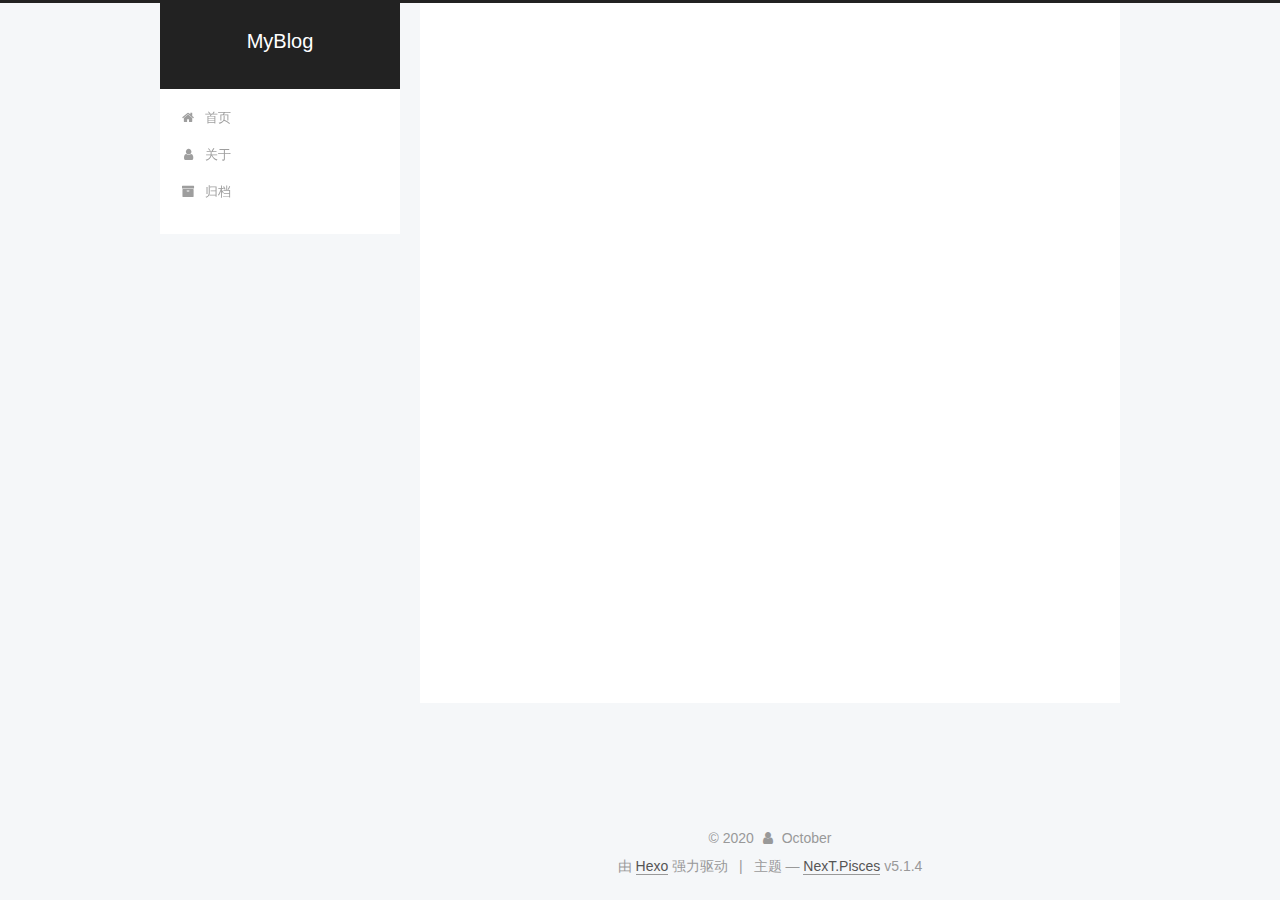
==== commit 73990e0e: "Site updated: 2020-01-15 18:19:42" ====
--- a/about/index.html
+++ b/about/index.html
@@ -337,7 +337,7 @@
 
     </div>
 	<div style="position: absolute;width: 240px">
-		<iframe frameborder="no" border="0" marginwidth="0" marginheight="0" width=298 height=52 src="//music.163.com/outchain/player?type=2&id=1371939273&auto=1&height=32"></iframe>
+		<iframe frameborder="no" border="0" marginwidth="0" marginheight="0" width=330 height=86 src="//music.163.com/outchain/player?type=2&id=467186482&auto=1&height=66"></iframe>
 	</div>
   </aside>
 
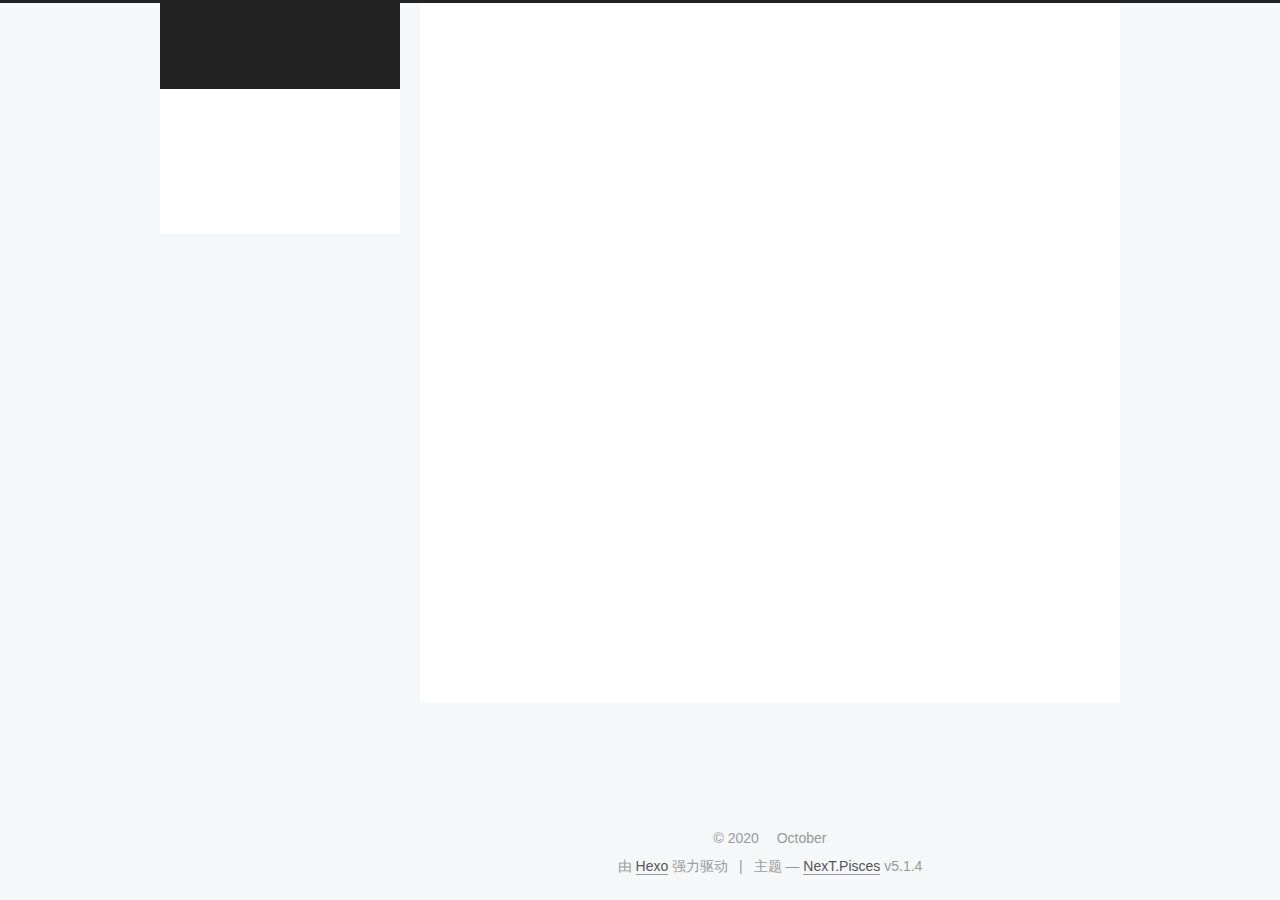
==== commit 9e7a9966: "Site updated: 2020-06-11 10:38:57" ====
--- a/about/index.html
+++ b/about/index.html
@@ -79,12 +79,10 @@
 
 
 
-<meta name="description" content="天若有情天亦老 月如无恨月常圆">
 <meta property="og:type" content="website">
 <meta property="og:title" content="about">
 <meta property="og:url" content="http://yoursite.com/about/index.html">
 <meta property="og:site_name" content="MyBlog">
-<meta property="og:description" content="天若有情天亦老 月如无恨月常圆">
 <meta property="article:published_time" content="2020-01-15T02:55:37.000Z">
 <meta property="article:modified_time" content="2020-01-15T02:57:49.955Z">
 <meta property="article:author" content="October">
@@ -304,7 +302,7 @@
               
                 <a href="/archives/%7C%7C%20archive">
               
-                  <span class="site-state-item-count">1</span>
+                  <span class="site-state-item-count">2</span>
                   <span class="site-state-item-name">日志</span>
                 </a>
               </div>
--- a/css/main.css
+++ b/css/main.css
@@ -1832,7 +1832,7 @@
   width: 4px;
   height: 4px;
   border-radius: 50%;
-  background: #717dcd;
+  background: #6b2eff;
 }
 .links-of-blogroll {
   font-size: 13px;
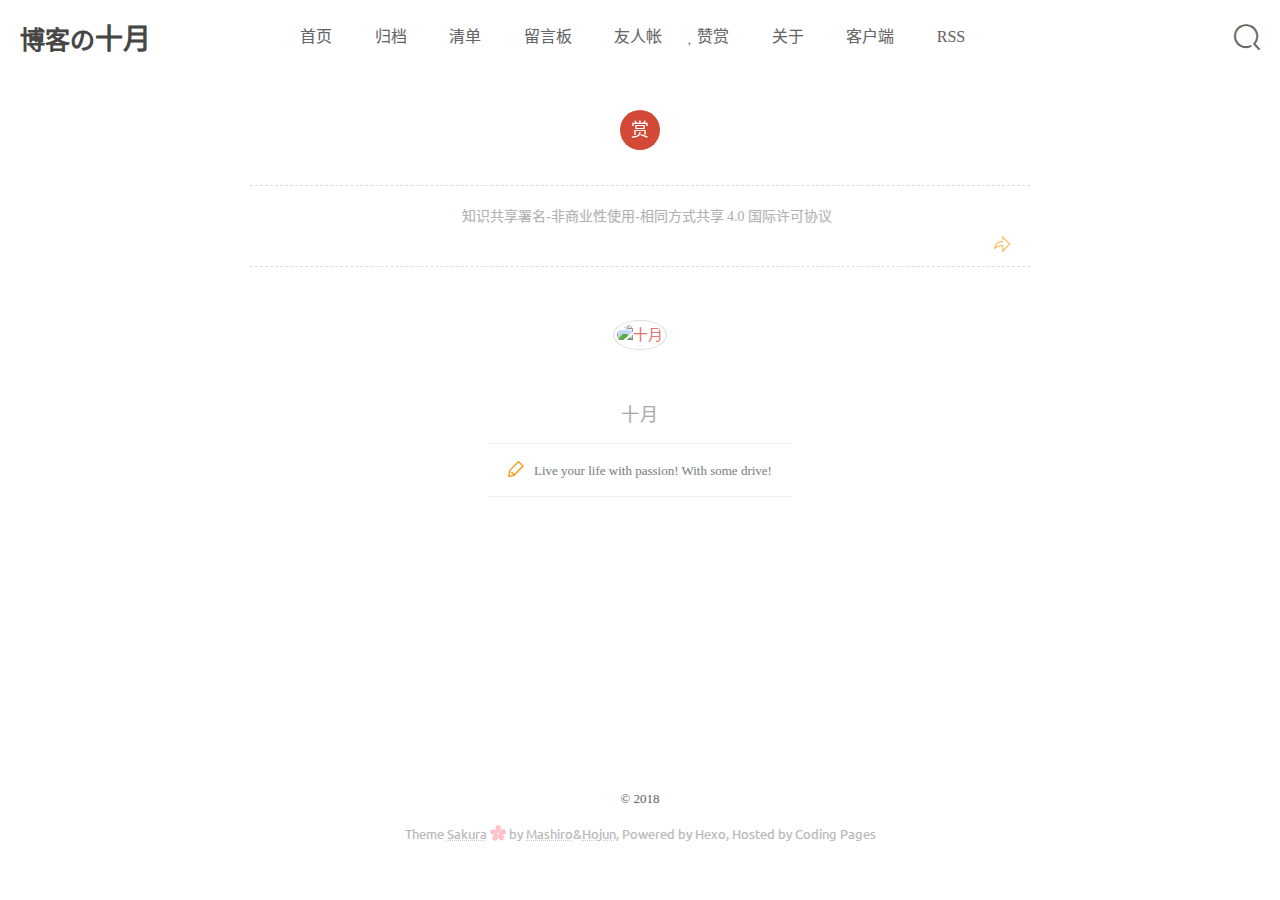
==== commit 7f82e7dc: "Site updated: 2020-06-11 11:31:47" ====
--- a/about/index.html
+++ b/about/index.html
@@ -1,542 +1,833 @@
 <!DOCTYPE html>
-
-
-
+<html lang="zh-CN">
+<head>
+  <meta charset="utf-8">
+  <meta content="width=device-width, initial-scale=1.0, maximum-scale=1.0, user-scalable=0" name="viewport">
   
-
-
-<html class="theme-next pisces use-motion" lang="zh-Hans">
-<head>
-  <meta charset="UTF-8"/>
-<meta http-equiv="X-UA-Compatible" content="IE=edge" />
-<meta name="viewport" content="width=device-width, initial-scale=1, maximum-scale=1"/>
-<meta name="theme-color" content="#222">
-
-
-
-
-
-
-
-
-
-<meta http-equiv="Cache-Control" content="no-transform" />
-<meta http-equiv="Cache-Control" content="no-siteapp" />
-
-
-
-
-
-
-
-
-
-
-
-
-
-
-
-
+  <title itemprop="name">about | MyBlog</title>
   
+    <link rel="shortcut icon" href="/images/favicon.ico">
   
-  <link href="/lib/fancybox/source/jquery.fancybox.css?v=2.1.5" rel="stylesheet" type="text/css" />
-
-
-
-
-
-
-
-<link href="/lib/font-awesome/css/font-awesome.min.css?v=4.6.2" rel="stylesheet" type="text/css" />
-
-<link href="/css/main.css?v=5.1.4" rel="stylesheet" type="text/css" />
-
-
-  <link rel="apple-touch-icon" sizes="180x180" href="/images/apple-touch-icon-next.png?v=5.1.4">
-
-
-  <link rel="icon" type="image/png" sizes="32x32" href="/images/favicon-32x32-next.png?v=5.1.4">
-
-
-  <link rel="icon" type="image/png" sizes="16x16" href="/images/favicon-16x16-next.png?v=5.1.4">
-
-
-  <link rel="mask-icon" href="/images/logo.svg?v=5.1.4" color="#222">
-
-
-
-
-
-  <meta name="keywords" content="Hexo, NexT" />
-
-
-
-
-
-
-
-
-
-
-<meta property="og:type" content="website">
-<meta property="og:title" content="about">
-<meta property="og:url" content="http://yoursite.com/about/index.html">
-<meta property="og:site_name" content="MyBlog">
-<meta property="article:published_time" content="2020-01-15T02:55:37.000Z">
-<meta property="article:modified_time" content="2020-01-15T02:57:49.955Z">
-<meta property="article:author" content="October">
-<meta name="twitter:card" content="summary">
-
-
-
-<script type="text/javascript" id="hexo.configurations">
-  var NexT = window.NexT || {};
-  var CONFIG = {
-    root: '/',
-    scheme: 'Pisces',
-    version: '5.1.4',
-    sidebar: {"position":"left","display":"post","offset":12,"b2t":false,"scrollpercent":false,"onmobile":false},
-    fancybox: true,
-    tabs: true,
-    motion: {"enable":true,"async":false,"transition":{"post_block":"fadeIn","post_header":"slideDownIn","post_body":"slideDownIn","coll_header":"slideLeftIn","sidebar":"slideUpIn"}},
-    duoshuo: {
-      userId: '0',
-      author: '博主'
-    },
-    algolia: {
-      applicationID: '',
-      apiKey: '',
-      indexName: '',
-      hits: {"per_page":10},
-      labels: {"input_placeholder":"Search for Posts","hits_empty":"We didn't find any results for the search: ${query}","hits_stats":"${hits} results found in ${time} ms"}
-    }
-  };
-</script>
-
-
-
-  <link rel="canonical" href="http://yoursite.com/about/"/>
-
-
-
-
-
-  <title>about | MyBlog</title>
-  
-
-
-
-
-
-
-
-
+  <meta http-equiv="x-dns-prefetch-control" content="on">
+  <link rel="stylesheet" href="https://fonts.googleapis.com/css?family=Noto+SerifMerriweather|Merriweather+Sans|Source+Code+Pro|Ubuntu:400,700|Noto+Serif+SC" media="all">
+  <link rel="dns-prefetch" href="//cdn.jsdelivr.net">
+  <link rel="stylesheet" id="saukra_css-css" href="/css/style.css" type="text/css" media="all">
+  <link rel="stylesheet" href="/css/lib.min.css" media="all">
+  <link rel="stylesheet" href="/css/font.css" media="all">
+  <link rel="stylesheet" href="/css/insight.css" media="all">
+  <link rel="stylesheet" href="/css/jquery.fancybox.min.css" media="all">
+  <link rel="stylesheet" href="/css/zoom.css" media="all">
+  <link rel="stylesheet" type="text/css" href="/css/sharejs.css">
+<!--   <link rel="stylesheet" id="saukra_css-css" href="https://2heng.xin/wp-content/cache/autoptimize/css/autoptimize_ad42a61f4c7d4bdd9f91afcff6b5dda5.css
+" type="text/css" media="all"> -->
+  <script>
+  /*Initial Variables*/
+  var mashiro_option = new Object();
+  var mashiro_global = new Object();
+  mashiro_option.NProgressON = true;
+  /* 
+   * 邮箱信息之类的东西可以填在这里，这些js变量基本都作用于sakura-app.js
+   * 这样的设置仅是为了方便在基于PHP开发的主题中设置js变量，既然移植到了Node上，我想或许可以精简这一逻辑吧
+   */
+  mashiro_option.email_domain = "";
+  mashiro_option.email_name = "";
+  mashiro_option.cookie_version_control = "";
+  mashiro_option.qzone_autocomplete = false;
+  mashiro_option.site_name = "博客の十月";
+  mashiro_option.author_name = "十月";
+  mashiro_option.site_url = "https://sakura.hojun.cn";
+  mashiro_option.v_appId = "GyC3NzMvd0hT9Yyd2hYIC0MN-gzGzoHsz";
+  mashiro_option.v_appKey = "mgOpfzbkHYqU92CV4IDlAUHQ";
+  mashiro_option.mathjax = "0";
+  mashiro_option.qq_api_url = "https://api.mashiro.top/qqinfo/"; 
+  mashiro_option.qq_avatar_api_url = "https://api.mashiro.top/qqinfo/";
+
+  // mashiro_option.jsdelivr_css_src = "https://cdn.jsdelivr.net/gh/moezx/cdn@3.4.5/css/lib.min.css";
+  // mashiro_option.float_player_on = true;
+
+  /*End of Initial Variables*/
+  </script>
+  <script type="text/javascript">
+  var bg = "https://cdn.jsdelivr.net/gh/honjun/cdn@1.6/img/cover/(1).jpg.webp,https://cdn.jsdelivr.net/gh/honjun/cdn@1.6/img/cover/(2).jpg.webp,https://cdn.jsdelivr.net/gh/honjun/cdn@1.6/img/cover/(3).jpg.webp,https://cdn.jsdelivr.net/gh/honjun/cdn@1.6/img/cover/(4).jpg.webp,https://cdn.jsdelivr.net/gh/honjun/cdn@1.6/img/cover/(5).jpg.webp,https://cdn.jsdelivr.net/gh/honjun/cdn@1.6/img/cover/(6).jpg.webp,https://cdn.jsdelivr.net/gh/honjun/cdn@1.6/img/cover/(7).jpg.webp,https://cdn.jsdelivr.net/gh/honjun/cdn@1.6/img/cover/(8).jpg.webp".split(",");
+  var bgindex = Math.floor(Math.random()*bg.length);
+  if (!!window.ActiveXObject || "ActiveXObject" in window) { //is IE?
+    alert('朋友，IE浏览器未适配哦~');
+  }
+  </script>
+  <style type="text/css">
+  .hljs-ln{border-collapse:collapse}.hljs-ln td{padding:0}.hljs-ln-n:before{content:attr(data-line-number)}
+  </style>
+  <style type="text/css">.site-top .lower nav{display:block !important;}.author-profile i,.post-like a,.post-share .show-share,.sub-text,.we-info a,span.sitename,.post-more i:hover,#pagination a:hover,.post-content a:hover,.float-content i:hover{color:#FE9600}.feature i,.download,.navigator i:hover,.links ul li:before,.ar-time i,span.ar-circle,.object,.comment .comment-reply-link,.siren-checkbox-radio:checked + .siren-checkbox-radioInput:after{background:#FE9600}::-webkit-scrollbar-thumb{background:#FE9600}.download,.navigator i:hover,.link-title,.links ul li:hover,#pagination a:hover,.comment-respond input[type='submit']:hover{border-color:#FE9600}.entry-content a:hover,.site-info a:hover,.comment h4 a,#comments-navi a.prev,#comments-navi a.next,.comment h4 a:hover,.site-top ul li a:hover,.entry-title a:hover,#archives-temp h3,span.page-numbers.current,.sorry li a:hover,.site-title a:hover,i.iconfont.js-toggle-search.iconsearch:hover,.comment-respond input[type='submit']:hover{color:#FE9600}.comments .comments-main{display:block !important;}.comments .comments-hidden{display:none !important;}background-position:center center;background-attachment:inherit;}
+  </style>
 <meta name="generator" content="Hexo 4.2.0"></head>
 
-<body itemscope itemtype="http://schema.org/WebPage" lang="zh-Hans">
-
-  
-  
-    
-  
-
-  <div class="container sidebar-position-left page-post-detail">
-    <div class="headband"></div>
-
-    <header id="header" class="header" itemscope itemtype="http://schema.org/WPHeader">
-      <div class="header-inner"><div class="site-brand-wrapper">
-  <div class="site-meta ">
-    
-
-    <div class="custom-logo-site-title">
-      <a href="/"  class="brand" rel="start">
-        <span class="logo-line-before"><i></i></span>
-        <span class="site-title">MyBlog</span>
-        <span class="logo-line-after"><i></i></span>
-      </a>
-    </div>
-      
-        <p class="site-subtitle"></p>
-      
+<body class="page-template page-template-user page-template-page-analytics page-template-userpage-analytics-php page page-id-1297 chinese-font serif isWebKit">
+  <div class="scrollbar" id="bar">
   </div>
-
-  <div class="site-nav-toggle">
-    <button>
-      <span class="btn-bar"></span>
-      <span class="btn-bar"></span>
-      <span class="btn-bar"></span>
-    </button>
+  <a href="#" class="cd-top faa-float animated"></a>
+  <section id="main-container">
+    <div class="headertop filter-dot">
+  <div id="banner_wave_1"></div>
+  <div id="banner_wave_2"></div>
+  <figure id="centerbg" class="centerbg">
+    <div class="focusinfo no-select">
+      <div class="header-tou">
+        <a href="https://sakura.hojun.cn" target="_blank" rel="noopener">
+          <img src="https://cdn.jsdelivr.net/gh/honjun/cdn@1.6/img/custom/avatar.jpg">
+        </a>
+      </div>
+      <div class="header-info">
+        <p>Live your life with passion! With some drive!</p>
+        <div class="top-social_v2">
+          <li id="bg-pre">
+            <img class="flipx" src="https://cdn.jsdelivr.net/gh/honjun/cdn@1.6/img/other/next-b.svg">
+          </li>
+          
+            
+              
+                <li>
+                  <a href="https://github.com/Xoctober" target="_blank" class="social-github" title="github">
+                    <img src="https://cdn.jsdelivr.net/gh/honjun/cdn@1.6/img/social/github.png">
+                  </a>
+                </li>
+              
+            
+              
+                <li>
+                  <a href="http://weibo.com/mashirozx?is_all=1" target="_blank" class="social-github" title="sina">
+                    <img src="https://cdn.jsdelivr.net/gh/honjun/cdn@1.6/img/social/sina.png">
+                  </a>
+                </li>
+              
+            
+              
+                <li>
+                  <a href="http://weibo.com/mashirozx?is_all=1" target="_blank" class="social-github" title="wangyiyun">
+                    <img src="https://cdn.jsdelivr.net/gh/honjun/cdn@1.6/img/social/wangyiyun.png">
+                  </a>
+                </li>
+              
+            
+              
+                <li>
+                  <a href="http://weibo.com/mashirozx?is_all=1" target="_blank" class="social-github" title="zhihu">
+                    <img src="https://cdn.jsdelivr.net/gh/honjun/cdn@1.6/img/social/zhihu.png">
+                  </a>
+                </li>
+              
+            
+              
+                <li>
+                  <a href="http://weibo.com/mashirozx?is_all=1" target="_blank" class="social-github" title="email">
+                    <img src="https://cdn.jsdelivr.net/gh/honjun/cdn@1.6/img/social/email.svg">
+                  </a>
+                </li>
+              
+            
+              
+                <li class="wechat">
+                  <a href="/#">
+                    <img src="https://cdn.jsdelivr.net/gh/honjun/cdn@1.6/img/social/wechat.png">
+                  </a>
+                  <div class="wechatInner">
+                    <img src="https://cdn.jsdelivr.net/gh/honjun/cdn@1.6/img/custom/wechat.jpg">
+                  </div>
+                </li>
+              
+            
+          
+          <li id="bg-next">
+            <img src="https://cdn.jsdelivr.net/gh/honjun/cdn@1.6/img/other/next-b.svg">
+          </li>
+        </div>
+      </div>
+    </div>
+  </figure>
+  <div id="video-container" style="">
+    <video style="object-fit: fill" id="bgvideo" class="video" video-name="" src="" width="auto" preload="auto">
+    </video>
+    <div id="video-btn" class="loadvideo videolive">
+    </div>
+    <div id="video-add">
+    </div>
+    <div class="video-stu">
+    </div>
+  </div>
+  <div class="headertop-down faa-float animated" onclick="headertop_down()">
+    <span>
+      <i class="fa fa-chevron-down" aria-hidden="true">
+      </i>
+    </span>
   </div>
 </div>
-
-<nav class="site-nav">
+    <div id="page" class="site wrapper">
+      <header class="site-header no-select gizle sabit" role="banner">
+  <div class="site-top">
+    <div class="site-branding">
+      <span class="site-title">
+        <span class="logolink moe-mashiro">
+          <a href="/">
+            <span class="sakurasono">博客の</span>
+            <span class="shironeko">十月</span>
+          </a>
+        </span>
+      </span>
+    </div>
+    <div class="searchbox search-form-submit">
+      <i class="iconfont js-toggle-search iconsearch icon-search">
+      </i>
+    </div>
+    <div id="show-nav" class="showNav mobile-fit">
+      <div class="line line1">
+      </div>
+      <div class="line line2">
+      </div>
+      <div class="line line3">
+      </div>
+    </div>
+    <div class="lower-cantiner">
+      <div class="lower">
+        <nav class="mobile-fit-control hide">
+          <ul id="menu-new" class="menu">
+            
+              <li>
+                <a href="/">
+                  <span class="faa-parent animated-hover">
+                    <i class="fa  fa-fort-awesome faa-shake" aria-hidden="true"></i>
+                    首页
+                  </span>
+                </a>
+                
+              </li>
+            
+              <li>
+                <a href="/archives">
+                  <span class="faa-parent animated-hover">
+                    <i class="fa  fa-archive faa-shake" aria-hidden="true"></i>
+                    归档
+                  </span>
+                </a>
+                
+                  <ul class="sub-menu">
+                    
+                      <li>
+                        <a href="/categories/%E6%8A%80%E6%9C%AF/">
+                          <i class="fa fa-code" aria-hidden="true"></i>
+                          技术
+                        </a>
+                      </li>
+                    
+                      <li>
+                        <a href="/categories/%E7%94%9F%E6%B4%BB/">
+                          <i class="fa fa-file-text-o" aria-hidden="true"></i>
+                          生活
+                        </a>
+                      </li>
+                    
+                      <li>
+                        <a href="/categories/%E8%B5%84%E6%BA%90/">
+                          <i class="fa fa-cloud-download" aria-hidden="true"></i>
+                          资源
+                        </a>
+                      </li>
+                    
+                      <li>
+                        <a href="/categories/%E9%9A%8F%E6%83%B3/">
+                          <i class="fa fa-commenting-o" aria-hidden="true"></i>
+                          随想
+                        </a>
+                      </li>
+                    
+                      <li>
+                        <a href="/categories/%E8%BD%AC%E8%BD%BD/">
+                          <i class="fa fa-book" aria-hidden="true"></i>
+                          转载
+                        </a>
+                      </li>
+                    
+                  </ul>
+                
+              </li>
+            
+              <li>
+                <a href="javascript:;">
+                  <span class="faa-parent animated-hover">
+                    <i class="fa  fa-list-ul faa-vertical" aria-hidden="true"></i>
+                    清单
+                  </span>
+                </a>
+                
+                  <ul class="sub-menu">
+                    
+                      <li>
+                        <a href="/tags/%E6%82%A6%E8%AF%BB/">
+                          <i class="fa fa-th-list faa-bounce" aria-hidden="true"></i>
+                          书单
+                        </a>
+                      </li>
+                    
+                      <li>
+                        <a href="/bangumi/">
+                          <i class="fa fa-film faa-vertical" aria-hidden="true"></i>
+                          番组
+                        </a>
+                      </li>
+                    
+                      <li>
+                        <a href="/music/">
+                          <i class="fa fa-headphones" aria-hidden="true"></i>
+                          歌单
+                        </a>
+                      </li>
+                    
+                      <li>
+                        <a href="/tags/%E5%9B%BE%E9%9B%86/">
+                          <i class="fa fa-photo" aria-hidden="true"></i>
+                          图集
+                        </a>
+                      </li>
+                    
+                  </ul>
+                
+              </li>
+            
+              <li>
+                <a href="/comment/">
+                  <span class="faa-parent animated-hover">
+                    <i class="fa  fa-pencil-square-o faa-tada" aria-hidden="true"></i>
+                    留言板
+                  </span>
+                </a>
+                
+              </li>
+            
+              <li>
+                <a href="/links/">
+                  <span class="faa-parent animated-hover">
+                    <i class="fa  fa-link faa-shake" aria-hidden="true"></i>
+                    友人帐
+                  </span>
+                </a>
+                
+              </li>
+            
+              <li>
+                <a href="/donate/">
+                  <span class="faa-parent animated-hover">
+                    <i class="fa  fa-heart faa-pulse" aria-hidden="true"></i>
+                    赞赏
+                  </span>
+                </a>
+                
+              </li>
+            
+              <li>
+                <a href="/">
+                  <span class="faa-parent animated-hover">
+                    <i class="fa  fa-leaf faa-wrench" aria-hidden="true"></i>
+                    关于
+                  </span>
+                </a>
+                
+                  <ul class="sub-menu">
+                    
+                      <li>
+                        <a href="/about/">
+                          <i class="fa fa-meetup" aria-hidden="true"></i>
+                          我？
+                        </a>
+                      </li>
+                    
+                      <li>
+                        <a href="/theme-sakura/">
+                          <i class="fa iconfont icon-sakura" aria-hidden="true"></i>
+                          主题
+                        </a>
+                      </li>
+                    
+                      <li>
+                        <a href="/lab/">
+                          <i class="fa fa-cogs" aria-hidden="true"></i>
+                          Lab
+                        </a>
+                      </li>
+                    
+                  </ul>
+                
+              </li>
+            
+              <li>
+                <a href="/client/">
+                  <span class="faa-parent animated-hover">
+                    <i class="fa  fa-android faa-vertical" aria-hidden="true"></i>
+                    客户端
+                  </span>
+                </a>
+                
+              </li>
+            
+              <li>
+                <a href="/atom.xml">
+                  <span class="faa-parent animated-hover">
+                    <i class="fa  fa-rss faa-pulse" aria-hidden="true"></i>
+                    RSS
+                  </span>
+                </a>
+                
+              </li>
+            
+          </ul>
+        </nav>
+      </div>
+    </div>
+  </div>
+</header>
+
+        <div class="pattern-center-blank"></div>
   
-
+  <div id="content" class="site-content">
+    <article class="post-item post-301 page type-page status-publish has-post-thumbnail hentry">
+      
+      <!-- .entry-content -->
+      
+      <div class="single-reward">
+        <div class="reward-open">赏
+          <div class="reward-main">
+            <ul class="reward-row">
+              <li class="alipay-code"><img src="https://cdn.jsdelivr.net/gh/honjun/cdn@1.6/img/custom/donate/AliPayQR.jpg"></li>
+              <li class="wechat-code"><img src="https://cdn.jsdelivr.net/gh/honjun/cdn@1.6/img/custom/donate/WeChanQR.jpg"></li>
+            </ul>
+          </div>
+        </div>
+      </div>
+      <div style="text-align:center; width: 100%" class="social-share share-mobile" data-disabled="diandian, tencent"></div>
+      <footer class="post-footer">
+        <div class="post-lincenses"><a href="https://creativecommons.org/licenses/by-nc-sa/4.0/deed.zh" target="_blank" rel="nofollow"><i class="fa fa-creative-commons" aria-hidden="true"></i> 知识共享署名-非商业性使用-相同方式共享 4.0 国际许可协议</a></div>
+        <div class="post-tags">
+        </div>
+        <div class="post-share">
+          <div class="social-share sharehidden share-component"></div>
+          <i class="iconfont show-share icon-forward"></i>
+        </div>
+      </footer><!-- .entry-footer -->
+    </article>
+      <!-- #post-## -->
+      <section class="author-profile">
+        <div class="info" itemprop="author" itemscope="" itemtype="http://schema.org/Person">
+          <a href="/about/" class="profile gravatar"><img src="https://cdn.jsdelivr.net/gh/honjun/cdn@1.6/img/custom/avatar.jpg" itemprop="image" alt="十月" height="70" width="70"></a>
+          <div class="meta">
+            <span class="title">Author</span>
+            <h3 itemprop="name">
+            <a href="https://sakura.hojun.cn" target="_blank" itemprop="url" rel="author noopener">十月</a>
+            </h3>
+          </div>
+        </div>
+        <hr>
+        <p><i class="iconfont icon-write"></i>Live your life with passion! With some drive!</p>
+      </section>
+  </div><!-- #primary -->
+</div>
+    </div>    
+    <div class="ins-search">
+    <div class="ins-search-mask"></div>
+    <div class="ins-search-container">
+        <div class="ins-input-wrapper">
+            <input type="text" class="ins-search-input" placeholder="请输入关键词..."/>
+            <span class="ins-close ins-selectable"><i class="fa fa-times-circle"></i></span>
+        </div>
+        <div class="ins-section-wrapper">
+            <div class="ins-section-container"></div>
+        </div>
+    </div>
+</div>
+<script>
+(function (window) {
+    var INSIGHT_CONFIG = {
+        TRANSLATION: {
+            POSTS: '文章',
+            // PAGES: '页面',
+            CATEGORIES: '分类',
+            TAGS: '标签',
+        },
+        ROOT_URL: '/',
+        CONTENT_URL: '/content.json',
+    };
+    window.INSIGHT_CONFIG = INSIGHT_CONFIG;
+})(window);
+</script>
+    <!-- <footer id="footer">
   
-    <ul id="menu" class="menu">
+  <div class="outer">
+    <div id="footer-info" class="inner">
+      &copy; 2020 October<br>
+      powered_by <a href="http://hexo.io/" target="_blank">Hexo</a>
+    </div>
+  </div>
+</footer> -->
+<footer id="colophon" class="site-footer" role="contentinfo">
+  <div class="site-info">
+    <div class="footertext">
+      <div class="img-preload">
+        <img src="https://cdn.jsdelivr.net/gh/honjun/cdn@1.6/img/other/wordpress-rotating-ball-o.svg">
+        <img src="https://cdn.jsdelivr.net/gh/honjun/cdn@1.6/img/other/disqus-preloader.svg">
+      </div>
+      <p style="color: #666666;">&copy 2018</p>
+    </div>
+    <div class="footer-device">
+    <p style="font-family: 'Ubuntu', sans-serif;">
+        <span style="color: #b9b9b9;">Theme <a href="https://github.com/honjun/hexo-theme-sakura" target="_blank" style="color: #b9b9b9;;text-decoration: underline dotted rgba(0, 0, 0, .1);">Sakura</a> <i class="iconfont icon-sakura rotating" style="color: #ffc0cb;display:inline-block"></i> by <a href="https://2heng.xin/" target="_blank" style="color: #b9b9b9;;text-decoration: underline dotted rgba(0, 0, 0, .1);">Mashiro</a>&<a href="https://www.hojun.cn/" target="_blank" style="color: #b9b9b9;;text-decoration: underline dotted rgba(0, 0, 0, .1);">Hojun</a>, Powered by Hexo, Hosted by Coding Pages</a>
+        </span>
+      </p>
+    </div>
+  </div><!-- .site-info -->
+</footer>
+
+
+
+<!-- <script src="/js/tocbot.js"></script> -->
+<script type="text/javascript" src="/js/lib.min.js"></script>
+<script src="https://cdn.jsdelivr.net/npm/clipboard@2/dist/clipboard.min.js"></script>
+<script type="text/javascript" src="/js/InsightSearch.js"></script>
+<script type="text/javascript" src="/js/jquery.fancybox.min.js"></script>
+<script type="text/javascript" src="/js/zoom.min.js"></script>
+<script type="text/javascript" src="/js/sakura-app.js"></script>
+<script src="//cdn1.lncld.net/static/js/3.0.4/av-min.js"></script>
+<script src='//unpkg.com/valine@1.3.4/dist/Valine.min.js'></script>
+<script src="/js/botui.js"></script>
+<!-- 不蒜子 网页计数器 -->
+<script src="//busuanzi.ibruce.info/busuanzi/2.3/busuanzi.pure.mini.js"></script>
+<!-- <script src="https://cdnjs.cloudflare.com/ajax/libs/tocbot/4.4.2/tocbot.min.js"></script> -->
+<script type="text/javascript">
+/* <![CDATA[ */
+if (/Android|webOS|iPhone|iPod|BlackBerry/i.test(navigator.userAgent)) {
+  var Poi = {"pjax":"1","movies":{"url": "https://cdn.jsdelivr.net/gh/honjun/hojun@1.2","name":"Unbroken.mp4","live":"close"},"windowheight":"fixed","codelamp":"close","ajaxurl":"","order":"asc","formpostion":"bottom"};
+} else {
+  var Poi = {"pjax":"1","movies":{"url": "https://cdn.jsdelivr.net/gh/honjun/hojun@1.2","name":"Unbroken.mp4","live":"open"},"windowheight":"auto","codelamp":"close","ajaxurl":"","order":"asc","formpostion":"bottom"};
+}
+/* ]]> */
+
+</script>
+<script>
+$(document).ready(function() {
+  if ($(".toc").length > 0 && document.body.clientWidth > 1200) {
+    if ($(".pattern-center").length > 0) { //有图的情况
+      tocbot.init({
+          // Where to render the table of contents.
+          tocSelector: '.toc', // 放置目录的容器
+          // Where to grab the headings to build the table of contents.
+          contentSelector: '.entry-content', // 正文内容所在
+          // Which headings to grab inside of the contentSelector element.
+          scrollSmooth: true,
+          headingSelector: 'h1, h2, h3, h4, h5', // 需要索引的标题级别
+          headingsOffset: -400,
+          scrollSmoothOffset: -85
+      });
+    } else {
+      tocbot.init({
+          // Where to render the table of contents.
+          tocSelector: '.toc', // 放置目录的容器
+          // Where to grab the headings to build the table of contents.
+          contentSelector: '.entry-content', // 正文内容所在
+          // Which headings to grab inside of the contentSelector element.
+          scrollSmooth: true,
+          headingSelector: 'h1, h2, h3, h4, h5', // 需要索引的标题级别
+          headingsOffset: -85,
+          scrollSmoothOffset: -85
+      });
+    }
+    var offsetTop = $('.toc').offset().top - 95;
+    window.onscroll = function() {
+      var scrollTop = window.pageYOffset || document.documentElement.scrollTop || document.body.scrollTop;
+      if (scrollTop >= offsetTop) {
+        $('.toc').addClass('toc-fixed');
+      } else {
+        $('.toc').removeClass('toc-fixed');
+      }
+    }
+  }
+});
+</script>
+
+    <div class="openNav no-select" style="height: 50px;">
+      <div class="iconflat no-select" style="width: 50px; height: 50px;">
+        <div class="icon"></div>
+      </div>
+      <div class="site-branding search-form-submit">
+        <i class="iconfont js-toggle-search iconsearch icon-search"></i>
+      </div>
+    </div>
+  </section>
+  <div id="mo-nav" class="">
+  <div class="m-avatar">
+    <img src="https://cdn.jsdelivr.net/gh/honjun/cdn@1.6/img/custom/avatar.jpg">
+  </div>
+  <p style="text-align: center; color: #333; font-weight: 900; font-family: 'Ubuntu', sans-serif; letter-spacing: 1.5px">博客の十月</p>
+  <p style="text-align: center; word-spacing: 20px;">
+    
       
-        
-        <li class="menu-item menu-item-home">
-          <a href="/" rel="section">
-            
-              <i class="menu-item-icon fa fa-fw fa-home"></i> <br />
-            
+        <a href="https://github.com/Xoctober" class="fa fa-github" target="_blank" style="color: #333; margin-left:20px"></a>
+      
+        <a href="http://weibo.com/mashirozx?is_all=1" class="fa fa-weibo" target="_blank" style="color: #dd4b39; margin-left:20px"></a>
+      
+        <a href="https://wpa.qq.com/msgrd?v=3&uin=954655431&site=qq&menu=yes" class="fa fa-qq" target="_blank" style="color: #25c6fe; margin-left:20px"></a>
+      
+    
+  </p>
+  <ul id="menu-new-1" class="menu">
+    
+      <li>
+        <a href="/">
+          <span class="faa-parent animated-hover">
+            <i class="fa  fa-fort-awesome faa-shake" aria-hidden="true"></i>
             首页
-          </a>
-        </li>
-      
-        
-        <li class="menu-item menu-item-about">
-          <a href="/about/" rel="section">
-            
-              <i class="menu-item-icon fa fa-fw fa-user"></i> <br />
-            
+          </span>
+        </a>
+        
+      </li>
+    
+      <li>
+        <a href="/archives">
+          <span class="faa-parent animated-hover">
+            <i class="fa  fa-archive faa-shake" aria-hidden="true"></i>
+            归档
+          </span>
+        </a>
+        
+          <ul class="sub-menu">
+            
+              <li>
+                <a href="/categories/%E6%8A%80%E6%9C%AF/">
+                  <i class="fa fa-code" aria-hidden="true"></i>
+                  技术
+                </a>
+              </li>
+            
+              <li>
+                <a href="/categories/%E7%94%9F%E6%B4%BB/">
+                  <i class="fa fa-file-text-o" aria-hidden="true"></i>
+                  生活
+                </a>
+              </li>
+            
+              <li>
+                <a href="/categories/%E8%B5%84%E6%BA%90/">
+                  <i class="fa fa-cloud-download" aria-hidden="true"></i>
+                  资源
+                </a>
+              </li>
+            
+              <li>
+                <a href="/categories/%E9%9A%8F%E6%83%B3/">
+                  <i class="fa fa-commenting-o" aria-hidden="true"></i>
+                  随想
+                </a>
+              </li>
+            
+              <li>
+                <a href="/categories/%E8%BD%AC%E8%BD%BD/">
+                  <i class="fa fa-book" aria-hidden="true"></i>
+                  转载
+                </a>
+              </li>
+            
+          </ul>
+        
+      </li>
+    
+      <li>
+        <a href="javascript:;">
+          <span class="faa-parent animated-hover">
+            <i class="fa  fa-list-ul faa-vertical" aria-hidden="true"></i>
+            清单
+          </span>
+        </a>
+        
+          <ul class="sub-menu">
+            
+              <li>
+                <a href="/tags/%E6%82%A6%E8%AF%BB/">
+                  <i class="fa fa-th-list faa-bounce" aria-hidden="true"></i>
+                  书单
+                </a>
+              </li>
+            
+              <li>
+                <a href="/bangumi/">
+                  <i class="fa fa-film faa-vertical" aria-hidden="true"></i>
+                  番组
+                </a>
+              </li>
+            
+              <li>
+                <a href="/music/">
+                  <i class="fa fa-headphones" aria-hidden="true"></i>
+                  歌单
+                </a>
+              </li>
+            
+              <li>
+                <a href="/tags/%E5%9B%BE%E9%9B%86/">
+                  <i class="fa fa-photo" aria-hidden="true"></i>
+                  图集
+                </a>
+              </li>
+            
+          </ul>
+        
+      </li>
+    
+      <li>
+        <a href="/comment/">
+          <span class="faa-parent animated-hover">
+            <i class="fa  fa-pencil-square-o faa-tada" aria-hidden="true"></i>
+            留言板
+          </span>
+        </a>
+        
+      </li>
+    
+      <li>
+        <a href="/links/">
+          <span class="faa-parent animated-hover">
+            <i class="fa  fa-link faa-shake" aria-hidden="true"></i>
+            友人帐
+          </span>
+        </a>
+        
+      </li>
+    
+      <li>
+        <a href="/donate/">
+          <span class="faa-parent animated-hover">
+            <i class="fa  fa-heart faa-pulse" aria-hidden="true"></i>
+            赞赏
+          </span>
+        </a>
+        
+      </li>
+    
+      <li>
+        <a href="/">
+          <span class="faa-parent animated-hover">
+            <i class="fa  fa-leaf faa-wrench" aria-hidden="true"></i>
             关于
-          </a>
-        </li>
-      
-        
-        <li class="menu-item menu-item-archives">
-          <a href="/archives/" rel="section">
-            
-              <i class="menu-item-icon fa fa-fw fa-archive"></i> <br />
-            
-            归档
-          </a>
-        </li>
-      
-
-      
-    </ul>
-  
-
-  
-</nav>
-
-
-
- </div>
-    </header>
-
-    <main id="main" class="main">
-      <div class="main-inner">
-        <div class="content-wrap">
-          <div id="content" class="content">
-            
-
-  <div id="posts" class="posts-expand">
-    
-    
-    
-    <div class="post-block page">
-      <header class="post-header">
-
-	<h1 class="post-title" itemprop="name headline">about</h1>
-
-
-
-</header>
-
-      
-      
-      
-      <div class="post-body">
-        
-        
-          
-        
-      </div>
-      
-      
-      
-    </div>
-    
-    
-    
-  </div>
-
-
-          </div>
-          
-
-
-          
-
-        </div>
-        
-          
-  
-  <div class="sidebar-toggle">
-    <div class="sidebar-toggle-line-wrap">
-      <span class="sidebar-toggle-line sidebar-toggle-line-first"></span>
-      <span class="sidebar-toggle-line sidebar-toggle-line-middle"></span>
-      <span class="sidebar-toggle-line sidebar-toggle-line-last"></span>
-    </div>
-  </div>
-
-  <aside id="sidebar" class="sidebar">
-    
-    <div class="sidebar-inner">
-
-      
-
-      
-
-      <section class="site-overview-wrap sidebar-panel sidebar-panel-active">
-        <div class="site-overview">
-          <div class="site-author motion-element" itemprop="author" itemscope itemtype="http://schema.org/Person">
-            
-              <img class="site-author-image" itemprop="image"
-                src="/images/header.png"
-                alt="October" />
-            
-              <p class="site-author-name" itemprop="name">October</p>
-              <p class="site-description motion-element" itemprop="description">天若有情天亦老 月如无恨月常圆</p>
-          </div>
-
-          <nav class="site-state motion-element">
-
-            
-              <div class="site-state-item site-state-posts">
-              
-                <a href="/archives/%7C%7C%20archive">
-              
-                  <span class="site-state-item-count">2</span>
-                  <span class="site-state-item-name">日志</span>
-                </a>
-              </div>
-            
-
-            
-
-            
-
-          </nav>
-
-          
-
-          
-
-          
-          
-
-          
-          
-
-          
-
-        </div>
-      </section>
-
-      
-
-      
-
-    </div>
-	<div style="position: absolute;width: 240px">
-		<iframe frameborder="no" border="0" marginwidth="0" marginheight="0" width=330 height=86 src="//music.163.com/outchain/player?type=2&id=467186482&auto=1&height=66"></iframe>
-	</div>
-  </aside>
-
-
-        
-      </div>
-    </main>
-
-    <footer id="footer" class="footer">
-      <div class="footer-inner">
-        <div class="copyright">&copy; <span itemprop="copyrightYear">2020</span>
-  <span class="with-love">
-    <i class="fa fa-user"></i>
-  </span>
-  <span class="author" itemprop="copyrightHolder">October</span>
-
-  
+          </span>
+        </a>
+        
+          <ul class="sub-menu">
+            
+              <li>
+                <a href="/about/">
+                  <i class="fa fa-meetup" aria-hidden="true"></i>
+                  我？
+                </a>
+              </li>
+            
+              <li>
+                <a href="/theme-sakura/">
+                  <i class="fa iconfont icon-sakura" aria-hidden="true"></i>
+                  主题
+                </a>
+              </li>
+            
+              <li>
+                <a href="/lab/">
+                  <i class="fa fa-cogs" aria-hidden="true"></i>
+                  Lab
+                </a>
+              </li>
+            
+          </ul>
+        
+      </li>
+    
+      <li>
+        <a href="/client/">
+          <span class="faa-parent animated-hover">
+            <i class="fa  fa-android faa-vertical" aria-hidden="true"></i>
+            客户端
+          </span>
+        </a>
+        
+      </li>
+    
+      <li>
+        <a href="/atom.xml">
+          <span class="faa-parent animated-hover">
+            <i class="fa  fa-rss faa-pulse" aria-hidden="true"></i>
+            RSS
+          </span>
+        </a>
+        
+      </li>
+    
+  </ul>
+  <p style="text-align: center; font-size: 13px; color: #b9b9b9;">&copy 2019 hexo-sakura</p>
 </div>
-
-
-  <div class="powered-by">由 <a class="theme-link" target="_blank" href="https://hexo.io">Hexo</a> 强力驱动</div>
-
-
-
-  <span class="post-meta-divider">|</span>
-
-
-
-  <div class="theme-info">主题 &mdash; <a class="theme-link" target="_blank" href="https://github.com/iissnan/hexo-theme-next">NexT.Pisces</a> v5.1.4</div>
-
-
-
-
-        
-
-
-
-
-
-
-
-        
-      </div>
-    </footer>
-
-    
-      <div class="back-to-top">
-        <i class="fa fa-arrow-up"></i>
-        
-      </div>
-    
-
-    
-
-  </div>
-
-  
-
-<script type="text/javascript">
-  if (Object.prototype.toString.call(window.Promise) !== '[object Function]') {
-    window.Promise = null;
+<button onclick="topFunction()" class="mobile-cd-top" id="moblieGoTop" title="Go to top" style="display: none;"><i class="fa fa-chevron-up" aria-hidden="true"></i></button>
+  <link rel="stylesheet" href="https://cdn.jsdelivr.net/npm/aplayer/dist/APlayer.min.css">
+<script src="https://cdn.jsdelivr.net/npm/aplayer/dist/APlayer.min.js"></script>
+<!-- require MetingJS -->
+<script src="https://cdn.jsdelivr.net/npm/meting@2/dist/Meting.min.js"></script>
+<style>
+  .aplayer .aplayer-lrc {
+    height: 35px;
   }
+  .aplayer .aplayer-lrc p{
+    font-size: 16px;
+    font-weight: 700;
+    line-height: 18px !important;
+  }
+  .aplayer .aplayer-lrc p.aplayer-lrc-current{
+    color: #FF1493;
+  }
+  .aplayer.aplayer-narrow .aplayer-body{
+    left: -66px !important;
+  }
+  .aplayer.aplayer-fixed .aplayer-lrc {
+    display: none;
+  }
+  .aplayer .aplayer-lrc.aplayer-lrc-hide {
+      display:none !important;
+  }
+  .aplayer.aplayer-fixed .lrc-show {
+    display: block;
+    background: rgba(255, 255, 255, 0.8);
+  }
+</style>
+<meting-js
+
+    id="2660651585"
+
+    server="netease"
+
+    type="playlist"
+
+    fixed="true"
+
+    autoplay="false"
+
+    loop="all"
+
+    order="random"
+
+    preload="auto"
+
+    volume="0.7"
+
+    mutex="true"
+
+</meting-js>
+<script>
+  $(function(){
+    $('body').on('click', '.aplayer', function(){
+      if($('.aplayer-button').hasClass('aplayer-play')) {
+        $('.aplayer-lrc').removeClass('lrc-show');
+      } else {
+        $('.aplayer-lrc').addClass('lrc-show');
+      }
+    })
+  });
 </script>
-
-
-
-
-
-
-
-
-
-  
-
-
-
-
-
-
-
-
-
-
-
-
-  
-  
-    <script type="text/javascript" src="/lib/jquery/index.js?v=2.1.3"></script>
-  
-
-  
-  
-    <script type="text/javascript" src="/lib/fastclick/lib/fastclick.min.js?v=1.0.6"></script>
-  
-
-  
-  
-    <script type="text/javascript" src="/lib/jquery_lazyload/jquery.lazyload.js?v=1.9.7"></script>
-  
-
-  
-  
-    <script type="text/javascript" src="/lib/velocity/velocity.min.js?v=1.2.1"></script>
-  
-
-  
-  
-    <script type="text/javascript" src="/lib/velocity/velocity.ui.min.js?v=1.2.1"></script>
-  
-
-  
-  
-    <script type="text/javascript" src="/lib/fancybox/source/jquery.fancybox.pack.js?v=2.1.5"></script>
-  
-
-
-  
-
-
-  <script type="text/javascript" src="/js/src/utils.js?v=5.1.4"></script>
-
-  <script type="text/javascript" src="/js/src/motion.js?v=5.1.4"></script>
-
-
-
-  
-  
-
-
-  <script type="text/javascript" src="/js/src/affix.js?v=5.1.4"></script>
-
-  <script type="text/javascript" src="/js/src/schemes/pisces.js?v=5.1.4"></script>
-
-
-
-  
-  <script type="text/javascript" src="/js/src/scrollspy.js?v=5.1.4"></script>
-<script type="text/javascript" src="/js/src/post-details.js?v=5.1.4"></script>
-
-
-
-  
-
-
-  <script type="text/javascript" src="/js/src/bootstrap.js?v=5.1.4"></script>
-
-
-
-  
-
-
-  
-
-
-
-
-	
-
-
-
-
-
-  
-
-
-
-
-
-  
-
-
-
-
-
-
-
-
-
-
-
-
-  
-
-
-
-
-
-  
-
-  
-
-  
-
-  
-  
-
-  
-
-  
-
-  
-
 </body>
-</html>
+</html>--- a/css/style.css
+++ b/css/style.css
@@ -0,0 +1,7837 @@
+.aplayer-container {
+    position: absolute;
+    bottom: 0;
+    left: 0;
+    width: 400px;
+}
+#veditor {
+    background-image: url(https://cdn.jsdelivr.net/gh/honjun/cdn@1.6/img/other/comment-bg.png);
+    background-size: contain;
+    background-repeat: no-repeat;
+    background-position: right;
+    background-color: rgba(255,255,255,0);
+    resize: vertical;
+}
+.post-meta em {
+    margin: 0 5px;
+    color: #666;
+}
+.aplayer {
+    background:#fff;
+    font-family:Arial,Helvetica,sans-serif;
+    margin:5px;
+    box-shadow:0 2px 2px 0 rgba(0,0,0,.07),0 1px 5px 0 rgba(0,0,0,.1);
+    border-radius:2px;
+    overflow:hidden;
+    -webkit-user-select:none;
+    -moz-user-select:none;
+    -ms-user-select:none;
+    user-select:none;
+    line-height:normal;
+    position:relative
+}
+.aplayer * {
+    box-sizing:content-box
+}
+.aplayer svg {
+    width:100%;
+    height:100%
+}
+.aplayer svg circle,.aplayer svg path {
+    fill:#fff
+}
+.aplayer.aplayer-withlist .aplayer-info {
+    border-bottom:1px solid #e9e9e9
+}
+.aplayer.aplayer-withlist .aplayer-list {
+    display:block
+}
+.aplayer.aplayer-withlist .aplayer-icon-order,.aplayer.aplayer-withlist .aplayer-info .aplayer-controller .aplayer-time .aplayer-icon.aplayer-icon-menu {
+    display:inline
+}
+.aplayer.aplayer-withlrc .aplayer-pic {
+    height:90px;
+    width:90px
+}
+.aplayer.aplayer-withlrc .aplayer-info {
+    margin-left:90px;
+    height:90px;
+    padding:10px 7px 0
+}
+.aplayer.aplayer-withlrc .aplayer-lrc {
+    display:block
+}
+.aplayer.aplayer-narrow {
+    width:66px
+}
+.aplayer.aplayer-narrow .aplayer-info,.aplayer.aplayer-narrow .aplayer-list {
+    display:none
+}
+.aplayer.aplayer-narrow .aplayer-body,.aplayer.aplayer-narrow .aplayer-pic {
+    height:66px;
+    width:66px
+}
+.aplayer.aplayer-fixed {
+    position:fixed;
+    bottom:0;
+    left:0;
+    right:0;
+    margin:0;
+    z-index:99;
+    overflow:visible;
+    max-width:400px;
+    box-shadow:none
+}
+.aplayer.aplayer-fixed .aplayer-list {
+    margin-bottom:65px;
+    border:1px solid #eee;
+    border-bottom:none
+}
+.aplayer.aplayer-fixed .aplayer-body {
+    position:fixed;
+    bottom:0;
+    left:0;
+    right:0;
+    margin:0;
+    z-index:99;
+    background:#fff;
+    padding-right:18px;
+    transition:all .3s ease;
+    max-width:400px
+}
+.aplayer.aplayer-fixed .aplayer-lrc {
+    display:block;
+    position:fixed;
+    bottom:10px;
+    left:0;
+    right:0;
+    margin:0;
+    z-index:98;
+    pointer-events:none;
+    text-shadow:0 0 1px #fff,0 0 10px #fff
+}
+.aplayer.aplayer-fixed .aplayer-lrc:after,.aplayer.aplayer-fixed .aplayer-lrc:before {
+    display:none
+}
+.aplayer.aplayer-fixed .aplayer-info {
+    -webkit-transform:scaleX(1);
+    transform:scaleX(1);
+    -webkit-transform-origin:0 0;
+    transform-origin:0 0;
+    transition:all .3s ease;
+    border-bottom:none;
+    border-top:1px solid #e9e9e9
+}
+.aplayer.aplayer-fixed .aplayer-info .aplayer-music {
+    width:calc(100% - 105px)
+}
+.aplayer.aplayer-fixed .aplayer-miniswitcher {
+    display:block
+}
+.aplayer.aplayer-fixed.aplayer-narrow .aplayer-info {
+    display:block;
+    -webkit-transform:scaleX(0);
+    transform:scaleX(0)
+}
+.aplayer.aplayer-fixed.aplayer-narrow .aplayer-body {
+    width:66px!important
+}
+.aplayer.aplayer-fixed.aplayer-narrow .aplayer-miniswitcher .aplayer-icon {
+    -webkit-transform:rotateY(0);
+    transform:rotateY(0)
+}
+.aplayer.aplayer-fixed .aplayer-icon-back,.aplayer.aplayer-fixed .aplayer-icon-forward,.aplayer.aplayer-fixed .aplayer-icon-lrc,.aplayer.aplayer-fixed .aplayer-icon-play {
+    display:inline-block
+}
+.aplayer.aplayer-fixed .aplayer-icon-back,.aplayer.aplayer-fixed .aplayer-icon-forward,.aplayer.aplayer-fixed .aplayer-icon-menu,.aplayer.aplayer-fixed .aplayer-icon-play {
+    position:absolute;
+    bottom:27px;
+    width:20px;
+    height:20px
+}
+.aplayer.aplayer-fixed .aplayer-icon-back {
+    right:75px
+}
+.aplayer.aplayer-fixed .aplayer-icon-play {
+    right:50px
+}
+.aplayer.aplayer-fixed .aplayer-icon-forward {
+    right:25px
+}
+.aplayer.aplayer-fixed .aplayer-icon-menu {
+    right:0
+}
+.aplayer.aplayer-arrow .aplayer-icon-loop,.aplayer.aplayer-arrow .aplayer-icon-order,.aplayer.aplayer-mobile .aplayer-icon-volume-down {
+    display:none
+}
+.aplayer.aplayer-loading .aplayer-info .aplayer-controller .aplayer-loading-icon {
+    display:block
+}
+.aplayer.aplayer-loading .aplayer-info .aplayer-controller .aplayer-bar-wrap .aplayer-bar .aplayer-played .aplayer-thumb {
+    -webkit-transform:scale(1);
+    transform:scale(1)
+}
+.aplayer .aplayer-body {
+    position:relative
+}
+.aplayer .aplayer-icon {
+    width:15px;
+    height:15px;
+    border:none;
+    background-color:transparent;
+    outline:none;
+    cursor:pointer;
+    opacity:.8;
+    vertical-align:middle;
+    padding:0;
+    font-size:12px;
+    margin:0;
+    display:inline-block
+}
+.aplayer .aplayer-icon path {
+    transition:all .2s ease-in-out
+}
+.aplayer .aplayer-icon-back,.aplayer .aplayer-icon-forward,.aplayer .aplayer-icon-lrc,.aplayer .aplayer-icon-order,.aplayer .aplayer-icon-play {
+    display:none
+}
+.aplayer .aplayer-icon-lrc-inactivity svg {
+    opacity:.4
+}
+.aplayer .aplayer-icon-forward {
+    -webkit-transform:rotate(180deg);
+    transform:rotate(180deg)
+}
+.aplayer .aplayer-lrc-content {
+    display:none
+}
+.aplayer .aplayer-pic {
+    position:relative;
+    float:left;
+    height:66px;
+    width:66px;
+    background-size:cover;
+    background-position:50%;
+    transition:all .3s ease;
+    cursor:pointer
+}
+.aplayer .aplayer-pic:hover .aplayer-button {
+    opacity:1
+}
+.aplayer .aplayer-pic .aplayer-button {
+    position:absolute;
+    border-radius:50%;
+    opacity:.8;
+    text-shadow:0 1px 1px rgba(0,0,0,.2);
+    box-shadow:0 1px 1px rgba(0,0,0,.2);
+    background:rgba(0,0,0,.2);
+    transition:all .1s ease
+}
+.aplayer .aplayer-pic .aplayer-button path {
+    fill:#fff
+}
+.aplayer .aplayer-pic .aplayer-hide {
+    display:none
+}
+.aplayer .aplayer-pic .aplayer-play {
+    width:26px;
+    height:26px;
+    border:2px solid #fff;
+    bottom:50%;
+    right:50%;
+    margin:0 -15px -15px 0
+}
+.aplayer .aplayer-pic .aplayer-play svg {
+    position:absolute;
+    top:3px;
+    left:4px;
+    height:20px;
+    width:20px
+}
+.aplayer .aplayer-pic .aplayer-pause {
+    width:16px;
+    height:16px;
+    border:2px solid #fff;
+    bottom:4px;
+    right:4px
+}
+.aplayer .aplayer-pic .aplayer-pause svg {
+    position:absolute;
+    top:2px;
+    left:2px;
+    height:12px;
+    width:12px
+}
+.aplayer .aplayer-info {
+    margin-left:66px;
+    padding:14px 7px 0 10px;
+    height:66px;
+    box-sizing:border-box
+}
+.aplayer .aplayer-info .aplayer-music {
+    overflow:hidden;
+    white-space:nowrap;
+    text-overflow:ellipsis;
+    margin:0 0 13px 5px;
+    -webkit-user-select:text;
+    -moz-user-select:text;
+    -ms-user-select:text;
+    user-select:text;
+    cursor:default;
+    padding-bottom:2px
+}
+.aplayer .aplayer-info .aplayer-music .aplayer-title {
+    font-size:14px
+}
+.aplayer .aplayer-info .aplayer-music .aplayer-author {
+    font-size:12px;
+    color:#666
+}
+.aplayer .aplayer-info .aplayer-controller {
+    position:relative;
+    display:flex
+}
+.aplayer .aplayer-info .aplayer-controller .aplayer-bar-wrap {
+    margin:0 0 0 5px;
+    padding:4px 0;
+    cursor:pointer!important;
+    flex:1
+}
+.aplayer .aplayer-info .aplayer-controller .aplayer-bar-wrap:hover .aplayer-bar .aplayer-played .aplayer-thumb {
+    -webkit-transform:scale(1);
+    transform:scale(1)
+}
+.aplayer .aplayer-info .aplayer-controller .aplayer-bar-wrap .aplayer-bar {
+    position:relative;
+    height:2px;
+    width:100%;
+    background:#cdcdcd
+}
+.aplayer .aplayer-info .aplayer-controller .aplayer-bar-wrap .aplayer-bar .aplayer-loaded {
+    position:absolute;
+    left:0;
+    top:0;
+    bottom:0;
+    background:#aaa;
+    height:2px;
+    transition:all .5s ease
+}
+.aplayer .aplayer-info .aplayer-controller .aplayer-bar-wrap .aplayer-bar .aplayer-played {
+    position:absolute;
+    left:0;
+    top:0;
+    bottom:0;
+    height:2px
+}
+.aplayer .aplayer-info .aplayer-controller .aplayer-bar-wrap .aplayer-bar .aplayer-played .aplayer-thumb {
+    position:absolute;
+    top:0;
+    right:5px;
+    margin-top:-4px;
+    margin-right:-10px;
+    height:10px;
+    width:10px;
+    border-radius:50%;
+    cursor:pointer;
+    transition:all .3s ease-in-out;
+    -webkit-transform:scale(0);
+    transform:scale(0)
+}
+.aplayer .aplayer-info .aplayer-controller .aplayer-time {
+    position:relative;
+    right:0;
+    bottom:4px;
+    height:17px;
+    color:#999;
+    font-size:11px;
+    padding-left:7px
+}
+.aplayer .aplayer-info .aplayer-controller .aplayer-time .aplayer-time-inner {
+    vertical-align:middle
+}
+.aplayer .aplayer-info .aplayer-controller .aplayer-time .aplayer-icon {
+    cursor:pointer;
+    transition:all .2s ease
+}
+.aplayer .aplayer-info .aplayer-controller .aplayer-time .aplayer-icon path {
+    fill:#666
+}
+.aplayer .aplayer-info .aplayer-controller .aplayer-time .aplayer-icon.aplayer-icon-loop {
+    margin-right:2px
+}
+.aplayer .aplayer-info .aplayer-controller .aplayer-time .aplayer-icon:hover path {
+    fill:#000
+}
+.aplayer .aplayer-info .aplayer-controller .aplayer-time .aplayer-icon.aplayer-icon-menu,.aplayer .aplayer-info .aplayer-controller .aplayer-time.aplayer-time-narrow .aplayer-icon-menu,.aplayer .aplayer-info .aplayer-controller .aplayer-time.aplayer-time-narrow .aplayer-icon-mode {
+    display:none
+}
+.aplayer .aplayer-info .aplayer-controller .aplayer-volume-wrap {
+    position:relative;
+    display:inline-block;
+    margin-left:3px;
+    cursor:pointer!important
+}
+.aplayer .aplayer-info .aplayer-controller .aplayer-volume-wrap:hover .aplayer-volume-bar-wrap {
+    height:40px
+}
+.aplayer .aplayer-info .aplayer-controller .aplayer-volume-wrap .aplayer-volume-bar-wrap {
+    position:absolute;
+    bottom:15px;
+    right:-3px;
+    width:25px;
+    height:0;
+    z-index:99;
+    overflow:hidden;
+    transition:all .2s ease-in-out
+}
+.aplayer .aplayer-info .aplayer-controller .aplayer-volume-wrap .aplayer-volume-bar-wrap.aplayer-volume-bar-wrap-active {
+    height:40px
+}
+.aplayer .aplayer-info .aplayer-controller .aplayer-volume-wrap .aplayer-volume-bar-wrap .aplayer-volume-bar {
+    position:absolute;
+    bottom:0;
+    right:10px;
+    width:5px;
+    height:35px;
+    background:#aaa;
+    border-radius:2.5px;
+    overflow:hidden
+}
+.aplayer .aplayer-info .aplayer-controller .aplayer-volume-wrap .aplayer-volume-bar-wrap .aplayer-volume-bar .aplayer-volume {
+    position:absolute;
+    bottom:0;
+    right:0;
+    width:5px;
+    transition:all .1s ease
+}
+.aplayer .aplayer-info .aplayer-controller .aplayer-loading-icon {
+    display:none
+}
+.aplayer .aplayer-info .aplayer-controller .aplayer-loading-icon svg {
+    position:absolute;
+    -webkit-animation:rotate 1s linear infinite;
+    animation:rotate 1s linear infinite
+}
+.aplayer .aplayer-lrc {
+    display:none;
+    position:relative;
+    height:30px;
+    text-align:center;
+    overflow:hidden;
+    margin:-10px 0 7px
+}
+.aplayer .aplayer-lrc:before {
+    top:0;
+    height:10%;
+    background:linear-gradient(180deg,#fff 0,hsla(0,0%,100%,0));
+    filter:progid:DXImageTransform.Microsoft.gradient(startColorstr="#ffffff",endColorstr="#00ffffff",GradientType=0)
+}
+.aplayer .aplayer-lrc:after,.aplayer .aplayer-lrc:before {
+    position:absolute;
+    z-index:1;
+    display:block;
+    overflow:hidden;
+    width:100%;
+    content:" "
+}
+.aplayer .aplayer-lrc:after {
+    bottom:0;
+    height:33%;
+    background:linear-gradient(180deg,hsla(0,0%,100%,0) 0,hsla(0,0%,100%,.8));
+    filter:progid:DXImageTransform.Microsoft.gradient(startColorstr="#00ffffff",endColorstr="#ccffffff",GradientType=0)
+}
+.aplayer .aplayer-lrc p {
+    font-size:12px;
+    color:#666;
+    line-height:16px!important;
+    height:16px!important;
+    padding:0!important;
+    margin:0!important;
+    transition:all .5s ease-out;
+    opacity:.4;
+    overflow:hidden
+}
+.aplayer .aplayer-lrc p.aplayer-lrc-current {
+    opacity:1;
+    overflow:visible;
+    height:auto!important;
+    min-height:16px
+}
+.aplayer .aplayer-lrc.aplayer-lrc-hide {
+    display:none
+}
+.aplayer .aplayer-lrc .aplayer-lrc-contents {
+    width:100%;
+    transition:all .5s ease-out;
+    -webkit-user-select:text;
+    -moz-user-select:text;
+    -ms-user-select:text;
+    user-select:text;
+    cursor:default
+}
+.aplayer .aplayer-list {
+    overflow:auto;
+    transition:all .5s ease;
+    will-change:height;
+    display:none;
+    overflow:hidden
+}
+.aplayer .aplayer-list.aplayer-list-hide {
+    max-height:0!important
+}
+.aplayer .aplayer-list ol {
+    list-style-type:none;
+    margin:0;
+    padding:0;
+    overflow-y:auto
+}
+.aplayer .aplayer-list ol::-webkit-scrollbar {
+    width:5px
+}
+.aplayer .aplayer-list ol::-webkit-scrollbar-thumb {
+    border-radius:3px;
+    background-color:#eee
+}
+.aplayer .aplayer-list ol::-webkit-scrollbar-thumb:hover {
+    background-color:#ccc
+}
+.aplayer .aplayer-list ol li {
+    position:relative;
+    height:32px;
+    line-height:32px;
+    padding:0 15px;
+    font-size:12px;
+    border-top:1px solid #e9e9e9;
+    cursor:pointer;
+    transition:all .2s ease;
+    overflow:hidden;
+    margin:0
+}
+.aplayer .aplayer-list ol li:first-child {
+    border-top:none
+}
+.aplayer .aplayer-list ol li:hover {
+    background:#efefef
+}
+.aplayer .aplayer-list ol li.aplayer-list-light {
+    background:#e9e9e9
+}
+.aplayer .aplayer-list ol li.aplayer-list-light .aplayer-list-cur {
+    display:inline-block
+}
+.aplayer .aplayer-list ol li .aplayer-list-cur {
+    display:none;
+    width:3px;
+    height:22px;
+    position:absolute;
+    left:0;
+    top:5px;
+    cursor:pointer
+}
+.aplayer .aplayer-list ol li .aplayer-list-index {
+    color:#666;
+    margin-right:12px;
+    cursor:pointer
+}
+.aplayer .aplayer-list ol li .aplayer-list-author {
+    color:#666;
+    float:right;
+    cursor:pointer
+}
+.aplayer .aplayer-notice {
+    opacity:0;
+    position:absolute;
+    top:50%;
+    left:50%;
+    -webkit-transform:translate(-50%,-50%);
+    transform:translate(-50%,-50%);
+    font-size:12px;
+    border-radius:4px;
+    padding:5px 10px;
+    transition:all .3s ease-in-out;
+    overflow:hidden;
+    color:#fff;
+    pointer-events:none;
+    background-color:#f4f4f5;
+    color:#909399
+}
+.aplayer .aplayer-miniswitcher {
+    display:none;
+    position:absolute;
+    top:0;
+    right:0;
+    bottom:0;
+    height:100%;
+    background:#e6e6e6;
+    width:18px;
+    border-radius:0 2px 2px 0
+}
+.aplayer .aplayer-miniswitcher .aplayer-icon {
+    height:100%;
+    width:100%;
+    -webkit-transform:rotateY(180deg);
+    transform:rotateY(180deg);
+    transition:all .3s ease
+}
+.aplayer .aplayer-miniswitcher .aplayer-icon path {
+    fill:#666
+}
+.aplayer .aplayer-miniswitcher .aplayer-icon:hover path {
+    fill:#000
+}
+@-webkit-keyframes aplayer-roll {
+    0% {
+    left:0
+}
+to {
+    left:-100%
+}
+}@keyframes aplayer-roll {
+    0% {
+    left:0
+}
+to {
+    left:-100%
+}
+}@-webkit-keyframes rotate {
+    0% {
+    -webkit-transform:rotate(0);
+    transform:rotate(0)
+}
+to {
+    -webkit-transform:rotate(1turn);
+    transform:rotate(1turn)
+}
+}@keyframes rotate {
+    0% {
+    -webkit-transform:rotate(0);
+    transform:rotate(0)
+}
+to {
+    -webkit-transform:rotate(1turn);
+    transform:rotate(1turn)
+}
+}
+/*# sourceMappingURL=APlayer.min.css.map*/
+    #wpadminbar #wp-admin-bar-wp-statistic-menu .ab-icon:before {
+    content:'\f184';
+    top:2px
+}
+.wp-statistics-opt-out {
+    width:100%;
+    background:#e2e2e2;
+    border-top:5px solid #333;
+    position:fixed;
+    bottom:0;
+    left:0;
+    right:0;
+    text-align:center;
+    padding:8px 5px;
+    z-index:9999
+}
+@charset "utf-8";
+#content {
+    animation:main 1s;
+    position: relative;
+}
+.headertop,.pattern-center {
+    animation:header 1s
+}
+.site-branding {
+    animation:sitetop 1s
+}
+.searchbox,.site-top .lower,.header-user-avatar {
+    animation:searchbox 1s
+}
+.notice,.top-feature,.post-list-thumb,.post-list,.comments {
+    animation:main .6s
+}
+@keyframes header {
+    0% {
+    opacity:0;
+    transform:translateY(-50px)
+}
+100% {
+    opacity:1;
+    transform:translateY(0)
+}
+}@keyframes main {
+    0% {
+    opacity:0;
+    transform:translateY(50px)
+}
+100% {
+    opacity:1;
+    transform:translateY(0)
+}
+}@keyframes sitetop {
+    0% {
+    opacity:0;
+    transform:translateX(-30px)
+}
+100% {
+    opacity:1;
+    transform:translateX(0)
+}
+}@keyframes searchbox {
+    0% {
+    opacity:0;
+    transform:translateX(30px)
+}
+100% {
+    opacity:1;
+    transform:translateX(0)
+}
+}html {
+    font-family:sans-serif;
+    -webkit-text-size-adjust:100%;
+    -ms-text-size-adjust:100%;
+    overflow-x:hidden
+}
+body {
+    margin:0;
+    font:300 17px;
+    text-shadow:0 0 1px rgba(0,0,0,.1)
+}
+input:-webkit-autofill {
+    -webkit-box-shadow:0 0 0 1000px white inset
+}
+::selection {
+    background:#444;
+    color:#fff
+}
+::-moz-selection {
+    background:#444;
+    color:#fff
+}
+article,aside,details,figcaption,figure,footer,header,main,menu,nav,section,summary {
+    display:block
+}
+audio,canvas,progress,video {
+    display:inline-block;
+    vertical-align:baseline
+}
+audio:not([controls]) {
+    display:none;
+    height:0
+}
+[hidden],template {
+    display:none
+}
+a {
+    background-color:transparent;
+    text-decoration:none;
+    cursor:url(https://cdn.jsdelivr.net/gh/honjun/cdn@1.6/img/cursor/ayuda.cur),auto
+}
+a:active,a:hover {
+    outline:0
+}
+a:active {
+    cursor:url(https://cdn.jsdelivr.net/gh/honjun/cdn@1.6/img/cursor/work.cur),alias
+}
+abbr[title] {
+    border-bottom:1px dotted
+}
+b,strong {
+    font-weight:bold
+}
+dfn {
+    font-style:italic
+}
+h1 {
+    font-size:2em;
+    margin:.67em 0
+}
+mark {
+    background:#ff0;
+    color:#000
+}
+small {
+    font-size:80%
+}
+sub,sup {
+    font-size:75%;
+    line-height:0;
+    position:relative;
+    vertical-align:baseline
+}
+sup {
+    top:-.5em
+}
+sub {
+    bottom:-.25em
+}
+img {
+    border:0
+}
+svg:not(:root) {
+    overflow:hidden
+}
+figure {
+    margin:1em 40px
+}
+hr {
+    box-sizing:content-box;
+    height:0
+}
+pre {
+    overflow:auto
+}
+code,kbd,pre,samp {
+    font-family:monospace,monospace;
+    font-size:1em
+}
+button,input,optgroup,select,textarea {
+    color:inherit;
+    font:inherit;
+    margin:0
+}
+button {
+    overflow:visible
+}
+button,select {
+    text-transform:none
+}
+button,html input[type="button"],input[type="reset"],input[type="submit"] {
+    -webkit-appearance:button;
+    cursor:pointer
+}
+button[disabled],html input[disabled] {
+    cursor:default
+}
+button::-moz-focus-inner,input::-moz-focus-inner {
+    border:0;
+    padding:0
+}
+input {
+    line-height:normal
+}
+input[type="checkbox"],input[type="radio"] {
+    box-sizing:border-box;
+    padding:0
+}
+input[type="number"]::-webkit-inner-spin-button,input[type="number"]::-webkit-outer-spin-button {
+    height:auto
+}
+input[type="search"]::-webkit-search-cancel-button,input[type="search"]::-webkit-search-decoration {
+    -webkit-appearance:none
+}
+fieldset {
+    border:1px solid silver;
+    margin:0 2px;
+    padding:.35em .625em .75em
+}
+legend {
+    border:0;
+    padding:0
+}
+textarea {
+    overflow:auto
+}
+optgroup {
+    font-weight:bold
+}
+table {
+    border-collapse:collapse;
+    border-spacing:0
+}
+td,th {
+    padding:0
+}
+body,button,input,select,textarea {
+    color:#404040;
+    font-size:15px;
+    line-height:1.5
+}
+h1,h2,h3,h4,h5,h6 {
+    clear:both
+}
+p {
+    margin-bottom:1.5em;
+    cursor:url(https://cdn.jsdelivr.net/gh/honjun/cdn@1.6/img/cursor/texto.cur),auto
+}
+dfn,cite,em,i {
+    font-style:italic
+}
+blockquote {
+    margin:0;
+    padding:30px 60px;
+    position:relative
+}
+blockquote:before {
+    content:"\f10d" !important;
+    font-size:3rem;
+    position:absolute;
+    top:-25px;
+    left:12px;
+    color:orange;
+    font-family:FontAwesome
+}
+blockquote:after {
+    content:'\f10e' !important;
+    font-size:3rem;
+    position:absolute;
+    bottom:-25px;
+    right:-5px;
+    color:orange;
+    font-family:FontAwesome
+}
+blockquote p {
+    margin:5px 0
+}
+address {
+    margin:0 0 1.5em
+}
+pre {
+    background:rgba(254,250,199,.5);
+    border-radius:10px;
+    font:15px/22px "Microsoft YaHei","Arial",Sans-Serif;
+    line-height:1.6;
+    margin-bottom:1.6em;
+    max-width:100%;
+    overflow:auto;
+    text-shadow:none;
+    color:#000
+}
+kbd {
+    display:inline-block;
+    padding:3px 5px;
+    font-size:11px;
+    line-height:10px;
+    color:#444d56;
+    vertical-align:middle;
+    background-color:#fafbfc;
+    border:solid 1px #c6cbd1;
+    border-bottom-color:#959da5;
+    border-radius:3px;
+    box-shadow:inset 0 -1px 0 #959da5;
+    font-family:'Source Code Pro',monospace,Helvetica,Tahoma,Arial,STXihei,"STHeiti Light","Microsoft YaHei",sans-serif
+}
+code,kbd,tt,var {
+    font-size:15px;
+    font-size:.9375rem
+}
+abbr,acronym {
+    border-bottom:1px dotted #666;
+    cursor:help
+}
+mark,ins {
+    background:#fff9c0;
+    text-decoration:none
+}
+big {
+    font-size:125%
+}
+html {
+    box-sizing:border-box
+}
+* {
+    box-sizing:border-box
+}
+*:before,*:after {
+    box-sizing:inherit
+}
+body {
+    background:#fff;
+    background-attachment:fixed;
+    cursor:url(https://cdn.jsdelivr.net/gh/honjun/cdn@1.6/img/cursor/normal.cur),auto
+}
+blockquote:before,blockquote:after,q:before,q:after {
+    content:""
+}
+blockquote,q {
+    quotes:"" ""
+}
+hr {
+    background-color:#ccc;
+    border:0;
+    height:1px;
+    margin-bottom:1.5em
+}
+ul,ol {
+    margin:0 0 1.5em 3em
+}
+ul {
+    list-style:disc
+}
+ol {
+    list-style:decimal
+}
+li>ul,li>ol {
+    margin-bottom:0;
+    margin-left:1.5em
+}
+dt {
+    font-weight:bold
+}
+dd {
+    margin:0 1.5em 1.5em
+}
+img {
+    height:auto;
+    max-width:100%
+}
+table {
+    margin:0 0 1.5em;
+    width:100%
+}
+button,input[type="button"],input[type="reset"],input[type="submit"] {
+    border:1px solid;
+    border-color:#ccc #ccc #bbb;
+    border-radius:3px;
+    background:#e6e6e6;
+    box-shadow:inset 0 1px 0 rgba(255,255,255,.5),inset 0 15px 17px rgba(255,255,255,.5),inset 0 -5px 12px rgba(0,0,0,.05);
+    color:rgba(0,0,0,.8);
+    font-size:12px;
+    font-size:.75rem;
+    line-height:1;
+    padding:.6em 1em .4em
+}
+button:hover,input[type="button"]:hover,input[type="reset"]:hover,input[type="submit"]:hover {
+    /*border-color:#ccc #bbb #aaa;*/
+    /*box-shadow:inset 0 1px 0 rgba(255,255,255,.8),inset 0 15px 17px rgba(255,255,255,.8),inset 0 -5px 12px rgba(0,0,0,.02)*/
+}
+button:focus,input[type="button"]:focus,input[type="reset"]:focus,input[type="submit"]:focus,button:active,input[type="button"]:active,input[type="reset"]:active,input[type="submit"]:active {
+    /*border-color:#aaa #bbb #bbb;*/
+    /*box-shadow:inset 0 -1px 0 rgba(255,255,255,.5),inset 0 2px 5px rgba(0,0,0,.15)*/
+}
+input[type="text"],input[type="email"],input[type="url"],input[type="password"],input[type="search"],input[type="number"],input[type="tel"],input[type="range"],input[type="date"],input[type="month"],input[type="week"],input[type="time"],input[type="datetime"],input[type="datetime-local"],input[type="color"],textarea {
+    color:#666;
+    border:1px solid #ccc;
+    border-radius:3px
+}
+select {
+    border:1px solid #ccc
+}
+input[type="text"]:focus,input[type="email"]:focus,input[type="url"]:focus,input[type="password"]:focus,input[type="search"]:focus,input[type="number"]:focus,input[type="tel"]:focus,input[type="range"]:focus,input[type="date"]:focus,input[type="month"]:focus,input[type="week"]:focus,input[type="time"]:focus,input[type="datetime"]:focus,input[type="datetime-local"]:focus,input[type="color"]:focus,textarea:focus {
+    color:#111
+}
+input[type="text"],input[type="email"],input[type="url"],input[type="password"],input[type="search"],input[type="number"],input[type="tel"],input[type="range"],input[type="date"],input[type="month"],input[type="week"],input[type="time"],input[type="datetime"],input[type="datetime-local"],input[type="color"] {
+    padding:3px
+}
+textarea {
+    padding-left:3px;
+    width:100%;
+    color:#a5a5a5
+}
+a {
+    color:#e67474;
+    outline:0;
+    -webkit-transition:color .2s ease-out,border .2s ease-out,opacity .2s ease-out;
+    -moz-transition:color .2s ease-out,border .2s ease-out,opacity .2s ease-out;
+    transition:color .2s ease-out,border .2s ease-out,opacity .2s ease-out
+}
+a:hover,a:focus,a:active {
+    color:orange
+}
+a:focus {
+    outline:0
+}
+a:hover,a:active {
+    outline:0;
+    color:orange
+}
+.site-top {
+    width:100%;
+    display:block;
+    margin:0 auto;
+    padding:0 20px
+}
+@keyframes fade-in {
+    0% {
+    opacity:0
+}
+40% {
+    opacity:0
+}
+100% {
+    opacity:1
+}
+}@-webkit-keyframes fade-in {
+    0% {
+    opacity:0
+}
+40% {
+    opacity:0
+}
+100% {
+    opacity:1
+}
+}.wrapper {
+    animation:fade-in;
+    animation-duration:.5s;
+    -webkit-animation:fade-in .5s
+}
+#bgvideo {
+    position:absolute;
+    top:0;
+    left:0;
+    margin:0;
+    padding:0;
+    min-width:99.999%;
+    min-height:550px;
+    z-index:0
+}
+#video-btn,#video-add {
+    position:absolute;
+    bottom:3px;
+    right:5px;
+    width:32px;
+    height:32px;
+    z-index:7;
+    background-position:center;
+    background-size:cover;
+    cursor:pointer;
+    opacity:.8;
+    -moz-animation:poi-face 10s linear infinite alternate;
+    -webkit-animation:poi-face 10s linear infinite alternate;
+    -o-animation:poi-face 10s linear infinite alternate;
+    animation:poi-face 10s linear infinite alternate
+}
+#video-btn:hover,#video-add:hover {
+    opacity:1
+}
+.video-play,.loadvideo {
+    background-image:url('https://cdn.jsdelivr.net/gh/honjun/cdn@1.6/img/other/play@32x32.png')
+}
+.video-pause {
+    background-image:url('https://cdn.jsdelivr.net/gh/honjun/cdn@1.6/img/other/pause@32x32.png')
+}
+#video-add {
+    background-image:url('https://cdn.jsdelivr.net/gh/honjun/cdn@1.6/img/other/add@32x32.png');
+    bottom:45px;
+    display:none
+}
+.video-stu {
+    position:absolute;
+    bottom:-100px;
+    left:0;
+    right:0;
+    margin:auto;
+    padding:6px 15px;
+    text-align:center;
+    color:#fff;
+    width:100%;
+    background-color:rgba(0,0,0,.8);
+    border-radius:0;
+    font-size:18px;
+    -webkit-transition:.4s ease all;
+    -moz-transition:.4s ease all;
+    -o-transition:.4s ease all;
+    transition:.4s ease all
+}
+.pattern-center {
+    position:relative;
+    top:0;
+    left:0;
+    width:100%;
+    overflow:hidden
+}
+.pattern-center::before {
+    content:"";
+    position:absolute;
+    top:0;
+    bottom:0;
+    left:0;
+    right:0;
+    background-color:rgba(0,0,0,.3)
+}
+.pattern-center::after {
+    content:'';
+    width:150%;
+    height:4.375rem;
+    background:#fff;
+    left:-25%;
+    bottom:-2.875rem;
+    border-radius:100%;
+    position:absolute
+}
+.pattern-attachment-img {
+    background-repeat:no-repeat;
+    background-size:cover;
+    background-position:center center;
+    background-origin:border-box;
+    width:100%;
+    height:400px
+}
+.pattern-center header.pattern-header {
+    position:absolute;
+    top:45%;
+    left:0;
+    right:0;
+    text-align:center;
+    color:#fff;
+    text-shadow:2px 2px 10px #000;
+    z-index:1
+}
+.pattern-center h1.cat-title,.pattern-center h1.entry-title {
+    color:#fff;
+    font-size:40px;
+    font-weight:500;
+    width:80%;
+    margin:auto;
+    padding:0;
+    border:0
+}
+.pattern-center .cat-des {
+    font-size:16px;
+    display:block
+}
+.single-center::after {
+    display:none
+}
+.pattern-center header.single-header {
+    max-width:800px;
+    padding:0 10px;
+    margin-left:auto;
+    margin-right:auto;
+    text-align:left;
+    top:auto;
+    bottom:20px
+}
+.single-center .single-header h1.entry-title {
+    margin:0;
+    font-size:32px;
+    width:100%
+}
+.single-center .entry-census {
+    color:#fff;
+    font-size:14px;
+    padding:18px 0 0;
+    line-height:39px
+}
+.single-center .entry-census .bull {
+    margin:0 5px
+}
+.single-center .entry-census span img {
+    width:35px;
+    height:35px;
+    border-radius:100%;
+    float:left;
+    margin-right:12px
+}
+.single-center .entry-census a {
+    color:#fff
+}
+@media(max-width:860px) {
+    .pattern-center header.single-header {
+    padding:0 4%
+}
+.pattern-attachment-img {
+    height:280px
+}
+.pattern-center h1.cat-title,.pattern-center h1.entry-title,.single-center .single-header h1.entry-title {
+    font-size:26px
+}
+}.pattern-center-sakura {
+    position:relative;
+    top:0;
+    left:0;
+    width:800px;
+    overflow:hidden;
+    margin:0 auto
+}
+.pattern-center-blank {
+    padding-top:75px;
+    background-color:#fff
+}
+@media(max-width:860px) {
+    .pattern-center-sakura {
+    position:relative;
+    top:0;
+    left:0;
+    width:100%;
+    overflow:hidden
+}
+.pattern-center-blank {
+    padding-top:0
+}
+}.pattern-center-sakura::before {
+    content:"";
+    position:absolute;
+    top:0;
+    bottom:0;
+    left:0;
+    right:0;
+    background-color:rgba(0,0,0,.3)
+}
+.pattern-attachment-img {
+    background-repeat:no-repeat;
+    background-size:cover;
+    background-position:center center;
+    background-origin:border-box;
+    width:100%;
+    height:400px
+}
+.pattern-center-sakura header.pattern-header {
+    position:absolute;
+    top:45%;
+    left:0;
+    right:0;
+    text-align:center;
+    color:#fff;
+    text-shadow:2px 2px 10px #000;
+    z-index:1
+}
+.pattern-center-sakura h1.cat-title,.pattern-center-sakura h1.entry-title {
+    color:#fff;
+    font-size:40px;
+    font-weight:500;
+    width:80%;
+    margin:auto;
+    padding:0;
+    border:0
+}
+.pattern-center-sakura .cat-des {
+    font-size:16px;
+    display:block
+}
+.single-center::after {
+    display:none
+}
+.pattern-center-sakura header.single-header {
+    max-width:800px;
+    padding:0 10px;
+    margin-left:auto;
+    margin-right:auto;
+    text-align:left;
+    top:auto;
+    bottom:20px
+}
+.single-center .single-header h1.entry-title {
+    margin:0;
+    font-size:32px;
+    width:100%
+}
+.single-center .entry-census {
+    color:#fff;
+    font-size:14px;
+    padding:18px 0 0;
+    line-height:39px
+}
+.single-center .entry-census .bull {
+    margin:0 5px
+}
+.single-center .entry-census span img {
+    width:35px;
+    height:35px;
+    border-radius:100%;
+    float:left;
+    margin-right:12px
+}
+.single-center .entry-census a {
+    color:#fff
+}
+@media(max-width:860px) {
+    .pattern-center-sakura header.single-header {
+    padding:0 4%
+}
+.pattern-attachment-img {
+    height:280px
+}
+.pattern-center-sakura h1.cat-title,.pattern-center-sakura h1.entry-title,.single-center .single-header h1.entry-title {
+    font-size:26px
+}
+}.site-header {
+    width:100%;
+    height:75px;
+    background:none;
+    -webkit-transition:all .4s ease;
+    transition:all .4s ease;
+    position:fixed;
+    z-index:9999;
+    top:0
+}
+.site-header.is-homepage .lower-cantiner {
+    display:none
+}
+.site-header.is-homepage.yya .lower-cantiner {
+    display:block
+}
+.site-header:hover.is-homepage .lower-cantiner {
+    display:block
+}
+.yya {
+    position:fixed;
+    left:0;
+    background:rgba(255,255,255,.95);
+    box-shadow:0 1px 40px -8px rgba(0,0,0,.5)
+}
+.gizle {
+    top:-100px;
+    top:0;
+    z-index:9999
+}
+.site-header:hover {
+    background-color:#fff
+}
+.sabit {
+    top:0;
+    z-index:9999
+}
+.site-branding {
+    float:left;
+    position:relative;
+    height:75px;
+    line-height:75px;
+    margin-left:-6px
+}
+.site-title {
+    margin:0
+}
+.site-title a {
+    color:#464646;
+    font-weight:400
+}
+.site-title a:hover {
+    color:orange
+}
+.site-title img {
+    height:40px;
+    margin-top:17px;
+    opacity:.75;
+    -webkit-transition:color .2s ease-out,border .2s ease-out,opacity .2s ease-out;
+    -moz-transition:color .2s ease-out,border .2s ease-out,opacity .2s ease-out;
+    transition:color .2s ease-out,border .2s ease-out,opacity .2s ease-out
+}
+.site-title img:hover {
+    opacity:1
+}
+.site-description {
+    float:right
+}
+.header-focus {
+    height:250px;
+    background:#f9f9f9;
+    margin:0 auto
+}
+.openNav {
+    display:none
+}
+#mo-nav {
+    display:none
+}
+.site-top .lower-cantiner {
+    position:absolute;
+    left:50%;
+    min-width:758.4px;
+    pointer-events:none
+}
+.site-top .lower {
+    display:inline-block;
+    margin:15px 0 0 10px;
+    font-size:16px;
+    position:relative;
+    left:-50%;
+    pointer-events:auto !important
+}
+#show-nav.mobile-fit {
+    position:absolute !important;
+    right:60px;
+    opacity: 0;
+    pointer-events:none;
+}
+@media(max-width:1200px) {
+    .site-top .lower {
+    left:280px
+}
+.site-top .lower-cantiner {
+    left:0
+}
+.site-top .lower nav.hide {
+    display:none !important
+}
+#show-nav.mobile-fit {
+    opacity:1;
+    pointer-events:auto;
+    margin-top: 20px;
+}
+}@media(max-width:860px) {
+    .site-top .lower nav ul li .animated-hover i {
+    display:inline
+}
+}.site-top .lower nav {
+    position:relative;
+    float:right;
+    display:none;
+    animation:searchbox .2s
+}
+.site-top .lower nav.navbar {
+    display:block
+}
+.m-nav {
+    display:none
+}
+.site-top ul {
+    margin:0;
+    padding:0;
+    list-style:none;
+    display:inline-block
+}
+.site-top ul li {
+    float:left;
+    margin:0 13px;
+    position:relative;
+    -webkit-transition:all 1s ease
+}
+.site-top ul li a {
+    padding:10px 0;
+    display:inline-block;
+    color:#666
+}
+.site-top ul li a:hover {
+    color:orange
+}
+.site-top ul li a:after {
+    content:"";
+    display:block;
+    position:absolute;
+    bottom:-16px;
+    height:6px;
+    background-color:#fe9600;
+    width:100%;
+    max-width:0;
+    transition:max-width .25s ease-in-out
+}
+.site-top ul li ul li a:after {
+    content:"";
+    display:none;
+    position:absolute;
+    bottom:-21px;
+    height:6px;
+    background-color:#fe9600;
+    width:100%;
+    max-width:0;
+    transition:max-width .25s ease-in-out
+}
+.site-top ul li a:hover:after {
+    max-width:100%
+}
+#show-nav {
+    position:relative;
+    float:right;
+    margin-left:20px;
+    display:block;
+    width:30px;
+    height:33px;
+    margin-top:4.5px;
+    cursor:pointer;
+    z-index:999
+}
+#show-nav .line {
+    position:absolute;
+    top:7px;
+    left:50%;
+    width:28px;
+    margin-left:-15px;
+    height:2px;
+    background:#666;
+    -webkit-transition:all .2s ease
+}
+#show-nav.showNav .line1 {
+    top:16px
+}
+#show-nav.showNav .line3 {
+    top:25px
+}
+#show-nav.hideNav .line1 {
+    top:16px;
+    -webkit-transform:rotateZ(45deg)
+}
+#show-nav.hideNav .line2 {
+    opacity:0
+}
+#show-nav.hideNav .line3 {
+    top:16px;
+    -webkit-transform:rotateZ(-45deg)
+}
+.lower li ul {
+    display:none;
+    opacity:1;
+    position:absolute;
+    background:#fff;
+    padding:10px;
+    top:46px;
+    right:-13px;
+    width:80px;
+    text-align:center;
+    z-index:9999;
+    border-radius:5px;
+    box-shadow:0 1px 40px -8px rgba(0,0,0,.5);
+    -webkit-animation:fadeInUp .3s .1s ease both;
+    -moz-animation:fadeInUp .3s .1s ease both
+}
+.lower li ul::before {
+    content:"";
+    position:absolute;
+    top:-20px;
+    left:50%;
+    margin-left:-10px;
+    border-width:10px;
+    border-style:solid;
+    border-color:transparent transparent #fff transparent
+}
+@-webkit-keyframes fadeInUp {
+    0% {
+    opacity:0;
+    -webkit-transform:translateY(10px)
+}
+100% {
+    opacity:1;
+    -webkit-transform:translateY(0)
+}
+}@-moz-keyframes fadeInUp {
+    0% {
+    opacity:0;
+    -moz-transform:translateY(10px)
+}
+100% {
+    opacity:1;
+    -moz-transform:translateY(0)
+}
+}.lower li:hover ul {
+    display:inline-block;
+    -webkit-transition:all .4s;
+    transition:all .4s
+}
+.lower li ul li {
+    width:100%;
+    margin:0
+}
+.site-top .menu-item-has-children li a {
+    font-size:14px;
+    padding:8px 18px;
+    text-transform:none;
+    color:#545454
+}
+.site-main {
+    padding:40px 0 0
+}
+.site-content {
+    max-width:800px;
+    padding:0 10px;
+    margin-left:auto;
+    margin-right:auto;
+    background-color:rgba(255,255,255,.8)
+}
+.post-list {
+    margin:0 0 8% 0;
+    position:relative
+}
+.feature {
+    position:absolute;
+    margin-top:10px
+}
+.feature i {
+    position:absolute;
+    top:3px;
+    left:3px;
+    font-size:25px;
+    color:white;
+    width:94px;
+    height:94px;
+    line-height:94px;
+    text-align:center;
+    background:#bbe2db;
+    border-radius:50%;
+    opacity:0;
+    z-index:1
+}
+.overlay i {
+    -moz-transition:opacity .4s ease-out;
+    -o-transition:opacity .4s ease-out;
+    -webkit-transition:opacity .4s ease-out;
+    transition:opacity .4s ease-out
+}
+.feature img {
+    width:100px;
+    height:100px;
+    border-radius:50%;
+    padding:2px;
+    border:1px solid #dadada;
+    position:relative
+}
+.feature :hover .overlay i {
+    opacity:1
+}
+.post-list h1.entry-title {
+    font-size:20px;
+    font-weight:400;
+    line-height:50px;
+    margin:0 0 0 17%;
+    position:relative;
+    z-index:1;
+    display:inline-block;
+    overflow:hidden;
+    text-overflow:ellipsis;
+    white-space:nowrap;
+    width:70%
+}
+.entry-title a {
+    color:#504e4e
+}
+.entry-title a:hover {
+    color:orange
+}
+.p-time {
+    position:absolute;
+    right:0;
+    top:16px;
+    font-size:12px;
+    color:#989898;
+    letter-spacing:0
+}
+.p-time i {
+    font-size:14px;
+    margin-right:5px
+}
+i.iconfont.hotpost {
+    font-size:14px;
+    color:#ff3b00
+}
+.post-list p {
+    min-height:60px;
+    margin:0 0 0 17%;
+    font-size:15px;
+    color:rgba(0,0,0,.66);
+    letter-spacing:0;
+    line-height:30px
+}
+.entry-footer {
+    margin:0 0 0 17%;
+    list-style:none
+}
+.post-more {
+    margin-top:10px;
+    text-align:right
+}
+.post-more i {
+    font-size:25px;
+    color:#666
+}
+.post-more i:hover {
+    color:#000
+}
+.info-meta {
+    margin-top:10px;
+    position:absolute;
+    top:20px;
+    opacity:0;
+    padding-top:8px;
+    border-top:1px solid #ddd;
+    -webkit-transform:translate3d(-150px,0,0);
+    transform:translate3d(-150px,0,0);
+    visibility:hidden;
+    transition:.7s all ease;
+    -webkit-transition:.6s all ease;
+    -moz-transition:.6s all linear;
+    -o-transition:.6s all ease;
+    -ms-transition:.6s all ease
+}
+.info-meta span {
+    color:black;
+    font-size:13px;
+    vertical-align:bottom
+}
+.info-meta i {
+    margin-top:3px;
+    margin-right:10px;
+    float:left
+}
+.comnum {
+    float:left
+}
+.info-meta a {
+    color:black
+}
+.post-list:hover .info-meta {
+    -webkit-transform:translate3d(-230px,0,0);
+    transform:translate3d(-230px,0,0);
+    opacity:1;
+    visibility:visible
+}
+.post-list hr {
+    width:30%;
+    height:1px;
+    margin:0 auto;
+    border:0;
+    background:#efefef;
+    margin-top:20px
+}
+@media(max-width:860px) {
+    .site-main {
+    padding:15px 0 0
+}
+}.post-list-thumb {
+    float:left;
+    width:100%;
+    height:300px;
+    position:relative;
+    margin:20px 0 20px;
+    border-radius:10px;
+    background-color:rgba(255,255,255,0);
+    box-shadow:0 1px 20px -6px rgba(0,0,0,.5);
+    opacity:0;
+    transition:box-shadow .3s ease
+}
+@media(min-width:860px) {
+    .post-list-thumb:hover {
+    box-shadow:0 5px 10px 5px rgba(110,110,110,.4)
+}
+}@media(max-width:860px) {
+    .post-list-thumb {
+    margin:0;
+    height:auto
+}
+}.post-list-thumb i {
+    margin-right:5px;
+    color:#989898;
+    font-size:14px
+}
+.post-list-thumb a {
+    color:#504e4e
+}
+.post-list-thumb .post-title h3 {
+    text-overflow:ellipsis;
+    display:-webkit-box;
+    -webkit-box-orient:vertical;
+    -webkit-line-clamp:2;
+    overflow:hidden;
+    word-wrap:break-word
+}
+.post-date,.post-meta,.post-meta a {
+    color:#888;
+    font-size:12px
+}
+.comments-number {
+    margin:0 10px
+}
+.post-thumb {
+    float:right;
+    width:55%
+}
+.post-thumb a {
+    height:300px;
+    position:relative;
+    display:block;
+    background-repeat:no-repeat;
+    background-size:cover;
+    overflow:hidden;
+    border-radius:0 10px 10px 0
+}
+.post-thumb a img {
+    width:100%;
+    height:100%;
+    object-fit:cover;
+    pointer-events:none;
+    transition:all .6s
+}
+.post-list-thumb:hover img {
+    transform:scale(1.1)
+}
+.post-content-wrap {
+    position:relative;
+    display:inline-block;
+    float:right;
+    padding-right:30px;
+    padding-left:0;
+    width:40%;
+    margin:20px 10px 0 10px
+}
+.float-content {
+    position:relative;
+    width:100%;
+    right:0;
+    margin:0;
+    padding:0;
+    z-index:50;
+    color:rgba(0,0,0,.66)
+}
+.float-content .post-text {
+    display:inline-block;
+    text-align:justify;
+    font-size:14px
+}
+.float-content i {
+    font-size:25px;
+    color:#666
+}
+.float-content p {
+    display:-webkit-box;
+    -webkit-box-orient:vertical;
+    -webkit-line-clamp:3;
+    height:67.5px;
+    overflow:hidden
+}
+.post-list-thumb-left .post-content-wrap {
+    float:left;
+    padding-left:30px;
+    padding-right:0;
+    text-align:right;
+    margin:20px 10px 10px 0
+}
+.post-list-thumb-left .post-thumb {
+    float:left
+}
+.post-list-thumb-left .post-thumb a {
+    border-radius:10px 0 0 10px
+}
+@media(max-width:768px) {
+    .float-content p {
+    height:auto;
+    display:block
+}
+.post-bottom {
+    display:none
+}
+.post-list-thumb {
+    padding:0;
+    border:0;
+    box-shadow:none
+}
+.post-thumb,.post-content-wrap,.float-content {
+    width:100%;
+    left:0
+}
+.post-content-wrap,.post-list-thumb-left .post-content-wrap {
+    text-align:left;
+    margin:0;
+    padding:20px;
+    float:none;
+    box-shadow:none;
+    border-top:0
+}
+.post-list-thumb::before {
+    content:'';
+    width:1px;
+    height:100px;
+    background-color:rgba(0,0,0,0);
+    position:absolute;
+    left:0;
+    right:0;
+    margin:auto;
+    bottom:-101px;
+    z-index:0
+}
+.float-content {
+    box-shadow:none;
+    padding:0;
+    margin:0
+}
+.post-bottom {
+    text-align:right
+}
+.post-list-thumb-left .post-thumb a,.post-thumb a {
+    border-radius:10px
+}
+}@media(max-width:600px) {
+    .post-thumb a {
+    height:210px
+}
+.float-content .post-text {
+    font-size:13px;
+    margin-bottom:1em
+}
+}.post-list-show {
+    animation:post-list-show .5s;
+    -webkit-animation:post-list-show .5s;
+    opacity:1
+}
+@keyframes post-list-show {
+    0% {
+    opacity:0;
+    -webkit-transform:translateY(80px);
+    transform:translateY(80px)
+}
+100% {
+    opacity:1;
+    -webkit-transform:translateY(0);
+    transform:translateY(0)
+}
+}.postava img {
+    border-radius:50%;
+    padding:2px;
+    border:1px solid #e8e8e8;
+    margin-top:25px
+}
+.postava {
+    float:right
+}
+.post-status p {
+    margin:0
+}
+.s-time {
+    position:relative;
+    top:16px;
+    font-size:12px;
+    color:#989898;
+    letter-spacing:1px;
+    text-align:right;
+    margin-bottom:10px;
+    margin-top:-15px
+}
+.s-content {
+    min-height:60px;
+    margin:0 14% 0 2%;
+    padding:15px 30px;
+    line-height:30px;
+    border:1px dashed #e0e0e0;
+    background:#fbfbfb
+}
+.s-time i {
+    font-size:13px;
+    margin-right:5px
+}
+.post-status {
+    margin-bottom:80px
+}
+.navigator {
+    text-align:center;
+    margin:80px 0;
+    display:block;
+    clear: both
+}
+.navigator a {
+    display:inline-block;
+    height:39px;
+    line-height:39px;
+    margin:20px 0
+}
+.navigator i {
+    font-size:15px;
+    color:#d8d8d8;
+    padding:10px;
+    border:2px solid #ddd;
+    border-radius:50%;
+    margin:0 10px
+}
+.navigator i:hover {
+    color:#fff;
+    background:orange;
+    border:2px solid orange;
+    -webkit-transition:all .2s ease-in-out;
+    -moz-transition:all .2s ease-in-out;
+    -o-transition:all .2s ease-in-out;
+    transition:all .2s ease-in-out
+}
+.site-footer {
+    padding:2%;
+    background:rgba(255,255,255,.8);
+    max-width:800px;
+    margin-left:auto;
+    margin-right:auto
+}
+.site-info {
+    text-align:center;
+    font-size:13px;
+    color:#b9b9b9
+}
+.site-info a {
+    color:#b9b9b9
+}
+.site-info a:hover {
+    color:orange
+}
+.footertext p {
+    margin-bottom:8px
+}
+.footertext .foo-logo {
+    width:30px;
+    height:30px;
+    opacity:.3;
+    margin:0 auto;
+    background-size:cover;
+    background-position:center center;
+    background-repeat:no-repeat;
+    animation:poi-deg 12s infinite linear;
+    -webkit-animation:poi-deg 12s infinite linear
+}
+.site-statistics {
+    display:none
+}
+.entry-content .begin,.single-begin {
+    float:left;
+    font-size:3.6em;
+    line-height:1em;
+    margin-right:3px;
+    margin-top:2px;
+    font-weight:bold
+}
+@media screen and (max-width:860px) {
+    .entry-content .begin,.single-begin {
+    margin-top:6px
+}
+}.entry-content ul {
+    list-style:disc;
+    border:1px dashed #e4e4e4;
+    padding:15px 10px 15px 50px;
+    color:#616161;
+    margin-left:0;
+    border-radius:10px
+}
+.entry-content ol {
+    list-style:decimal;
+    border:1px dashed #e4e4e4;
+    padding:15px 10px 15px 50px;
+    color:#616161;
+    margin-left:0;
+    border-radius:10px
+}
+.entry-content ol li,.entry-content ul li {
+    padding:8px 0
+}
+.entry-content {
+    position:relative
+}
+.entry-content h3 {
+    padding-bottom:8px;
+    border-bottom:1px dashed #ddd;
+    color:#737373
+}
+.entry-content h3,.entry-content h4,.entry-content h5 {
+    padding-left:16px
+}
+.entry-content h2:after {
+    content:"\00B6";
+    position:absolute;
+    color:#ff6d6d;
+    font-family:'Merriweather Sans',Helvetica,Tahoma,Arial,'PingFang SC','Hiragino Sans GB','Microsoft Yahei','WenQuanYi Micro Hei',sans-serif;
+    padding-left:6px;
+    font-size:1.03em
+}
+.serif .entry-content h2:after {
+    content:"\00B6";
+    position:absolute;
+    color:#ff6d6d;
+    font-family:'Merriweather Sans',Helvetica,Tahoma,Arial,'PingFang SC','Hiragino Sans GB','Microsoft Yahei','WenQuanYi Micro Hei',sans-serif;
+    padding-left:6px;
+    font-size:1.13em
+}
+.entry-content h3:after {
+    content:"#";
+    left:0;
+    position:absolute;
+    color:#ff6d6d
+}
+.entry-content h4:after {
+    content:"▌";
+    left:0;
+    position:absolute;
+    color:#ff6d6d
+}
+.entry-content h5:after {
+    content:"♯";
+    left:0;
+    position:absolute;
+    color:#ff6d6d
+}
+.entry-content code {
+    background:rgba(254,250,199,1);
+    color:#e67474;
+    word-break:break-word;
+    font-family:'Source Code Pro',monospace,Helvetica,Tahoma,Arial,STXihei,"STHeiti Light","Microsoft YaHei",sans-serif;
+    padding:2px;
+    text-shadow:none;
+    border-radius:5px
+}
+.entry-content a {
+    color:#e67474;
+    text-decoration:underline dotted rgba(0,0,0,.1)
+}
+.entry-content a:hover {
+    color:orange;
+    text-decoration:underline orange
+}
+h1.entry-title {
+    font-size:24px;
+    font-weight:300
+}
+.entry-header h1.entry-title {
+    margin:auto;
+    text-align:center;
+    font-weight:bold;
+    text-transform:uppercase
+}
+.entry-header h1.entry-title:before {
+    content:" {";
+    color:#f8ba0b;
+    font-size:1.5em;
+    margin-right:6px;
+    vertical-align:sub
+}
+.entry-header h1.entry-title:after {
+    content:"}";
+    color:#f8ba0b;
+    font-size:1.5em;
+    margin-left:6px;
+    vertical-align:sub
+}
+.entry-content p {
+    color:#797979
+}
+.entry-content p {
+    line-height:30px
+}
+.entry-content hr {
+    margin-top:40px;
+    margin-bottom:40px;
+    display:block;
+    border:0;
+    text-align:center;
+    background:none
+}
+.entry-content hr:before {
+    content:'...';
+    display:inline-block;
+    margin-left:.6em;
+    color:rgba(0,0,0,.8);
+    position:relative;
+    top:-30px;
+    font-size:28px;
+    letter-spacing:.6em
+}
+.entry-content .post-password-form {
+    text-align:center
+}
+.entry-header {
+    margin:auto;
+    text-align:left
+}
+.post .entry-header {
+    text-align:center
+}
+.entry-census {
+    font-size:12px;
+    margin:0;
+    color:#888
+}
+.entry-header hr {
+    width:30%;
+    height:1px;
+    border:0;
+    background:#efefef;
+    margin:20px auto
+}
+.Extendfull img {
+    width:100%;
+    border:5px solid #f3f3f3
+}
+h1.page-title {
+    font-size:20px;
+    font-weight:400;
+    border:1px dashed #ddd;
+    padding:10px 15px;
+    color:#828282;
+    margin-bottom:30px
+}
+h1.page-title.mb- {
+    margin-top:100px
+}
+.cd-top {
+    position:fixed;
+    right:25px;
+    top:-900px;
+    z-index:99;
+    width:70px;
+    height:900px;
+    background:url(https://cdn.jsdelivr.net/gh/honjun/cdn@1.6/img/other/scroll.png) no-repeat center;
+    background-size:contain;
+    -webkit-transition:all .5s ease-in-out;
+    transition:all .5s ease-in-out;
+    cursor:url(https://cdn.jsdelivr.net/gh/honjun/cdn@1.6/img/cursor/No_Disponible.cur),auto;
+    opacity:1
+}
+.cd-top.cd-is-visible {
+    opacity:1;
+    top:-326px
+}
+.cd-top.cd-fade-out {
+    opacity:1
+}
+.cd-top:hover {
+    opacity:1
+}
+.cd-top span {
+    display:none;
+    color:#000;
+    position:absolute;
+    bottom:0;
+    height:20px;
+    width:50px;
+    text-align:center
+}
+@media screen and (max-width:860px) {
+    .cd-top {
+    display:none;
+    height:60px;
+    width:50px
+}
+.cd-top span {
+    height:10px;
+    width:50px
+}
+}#moblieGoTop {
+    display:none;
+    position:fixed;
+    bottom:10px;
+    right:10px;
+    z-index:99;
+    border:0;
+    outline:0;
+    background-color:#fff;
+    color:#404040;
+    cursor:pointer;
+    padding:15px;
+    border-radius:10px;
+    border-radius:12px;
+    box-shadow:0 0 2px 0 rgba(0,0,0,.12),0px 2px 2px 0 rgba(0,0,0,.24);
+    transition:box-shadow .2s ease
+}
+#moblieGoTop:hover {
+    background-color:#fff;
+    opacity:.8
+}
+.post-footer {
+    padding:20px 0;
+    border-bottom:1px dashed #ddd;
+    border-top:1px dashed #ddd;
+    margin-top:30px;
+    height:82px
+}
+.post-lincenses {
+    text-align:center;
+    padding-bottom:5px;
+    font-size:14px
+}
+.post-lincenses a:hover {
+    color:#888
+}
+.post-lincenses a {
+    color:#b3b3b3
+}
+.post-tags {
+    float:left;
+    font-size:13px;
+    color:#b3b3b3;
+    text-transform:uppercase
+}
+.post-tags a {
+    color:#b3b3b3;
+    margin-right:5px
+}
+.post-tags a:hover {
+    color:orange
+}
+.post-tags i {
+    margin-right:5px
+}
+.post-like {
+    float:right
+}
+.post-like a {
+    color:#9fe0dd;
+    font-size:13px
+}
+.post-like i {
+    font-size:13px
+}
+.post-like a.done {
+    cursor:not-allowed
+}
+.post-share {
+    float:right;
+    list-style:none;
+    margin-right:20px
+}
+.post-share img:hover {
+    opacity:.8
+}
+.post-share ul {
+    list-style:none;
+    margin:0;
+    padding:0;
+    opacity:0;
+    display:none;
+    top:-3px;
+    position:relative;
+    -moz-transition:opacity .4s ease-out;
+    -o-transition:opacity .4s ease-out;
+    -webkit-transition:opacity .4s ease-out;
+    transition:opacity .4s ease-out
+}
+.post-share .social-share {
+    opacity:0;
+    display:none
+}
+.post-share li {
+    float:left;
+    margin-right:20px
+}
+.post-share li img {
+    width:32px;
+    height:32px;
+    padding:7px
+}
+.post-share ul li i {
+    font-size:20px
+}
+.post-share span {
+    float:left;
+    margin-right:10px
+}
+.post-share ul li a:hover {
+    color:orange
+}
+.post-share .show-share {
+    margin-left:10px;
+    cursor:pointer;
+    opacity:.6;
+    float:right;
+    -moz-transition:opacity .1s ease-out;
+    -o-transition:opacity .1s ease-out;
+    -webkit-transition:opacity .1s ease-out;
+    transition:opacity .1s ease-out
+}
+.post-share:hover .show-share,.post-share:hover .sharehidden {
+    opacity:1;
+    display:inline-block
+}
+.post-squares {
+    overflow:hidden;
+    width:100%;
+    margin:55px 0;
+    background:#000
+}
+.post-squares .background {
+    position:absolute;
+    z-index:50;
+    top:0;
+    left:0;
+    width:100%;
+    height:100%;
+    opacity:.4;
+    background-size:cover;
+    -webkit-transition:opacity .15s ease-out;
+    -moz-transition:opacity .15s ease-out;
+    transition:opacity .15s ease-out
+}
+.post-squares .info {
+    position:relative;
+    z-index:98
+}
+.post-squares article,.post-squares a {
+    position:relative;
+    display:block;
+    float:left;
+    overflow:hidden;
+    height:100%;
+    padding:55px 25px;
+    text-align:center
+}
+.post-squares article:hover>.background,.post-squares a:hover>.background {
+    opacity:.6
+}
+.post-squares .category {
+    font-size:10px;
+    padding:7px 15px;
+    text-transform:uppercase;
+    color:#fff;
+    border-radius:90px;
+    background:#7fbb00
+}
+.post-squares h3 {
+    font-size:17px;
+    font-weight:400;
+    line-height:30px;
+    margin:20px 0;
+    color:#fff;
+    overflow:hidden;
+    white-space:nowrap;
+    text-overflow:ellipsis;
+    display:block
+}
+.post-squares h3 a {
+    display:block;
+    color:#fff
+}
+.post-squares hr {
+    width:15%;
+    height:0;
+    border:0;
+    background:rgba(255,255,255,.6)
+}
+.post-squares .label {
+    font-size:13px;
+    display:block;
+    text-transform:uppercase;
+    color:rgba(255,255,255,.7)
+}
+.post-squares .full {
+    width:100%
+}
+.post-squares .half {
+    width:50%;
+    float:left
+}
+.post-squares .third {
+    width:33.333%
+}
+@media(max-width:860px) {
+    .post-squares .third {
+    width:100%
+}
+}@media(max-width:760px) {
+    .post-squares .half {
+    float:none;
+    width:100%
+}
+}@media(max-width:900px) {
+    .post-squares.post-squares-featured {
+    display:none
+}
+}.post-squares.nextprev article,.post-squares.nextprev a {
+    height:150px;
+    padding:55px 40px;
+    text-align:left
+}
+.post-squares.nextprev a {
+    width:100%
+}
+.post-squares.nextprev .label {
+    position:absolute;
+    z-index:100;
+    top:0
+}
+.post-squares.nextprev .info {
+    position:absolute;
+    width:70%
+}
+.post-squares.nextprev .next h3,.post-squares.nextprev .previous h3 {
+    font-size:14px
+}
+.post-squares.nextprev .previous {
+    text-align:left
+}
+.post-squares.nextprev .previous .info {
+    bottom:40px;
+    left:40px
+}
+.post-squares.nextprev .previous .label {
+    top:40px;
+    left:40px
+}
+.post-squares.nextprev .previous hr {
+    float:left;
+    margin:0
+}
+.post-squares.nextprev .next .info {
+    text-align:right
+}
+.post-squares.nextprev .next .info {
+    right:40px;
+    bottom:40px
+}
+.post-squares.nextprev .next .label {
+    top:40px;
+    right:40px
+}
+.post-squares.nextprev .next hr {
+    float:right;
+    margin:0
+}
+@media(max-width:760px) {
+    .post-squares.nextprev article {
+    height:150px;
+    width:100%
+}
+}.post-squares.post-squares-featured {
+    height:250px
+}
+.author-profile {
+    padding:30px 12.78%;
+    text-align:center
+}
+.author-profile .info {
+    overflow:hidden;
+    text-align:center
+}
+.author-profile .profile {
+    display:inline-block;
+    width:70px;
+    height:70px
+}
+.author-profile .profile img {
+    max-width:100%;
+    border-radius:100%;
+    padding:3px;
+    border:1px solid #ddd
+}
+.author-profile hr {
+    width:50%;
+    height:0;
+    margin:0
+}
+.author-profile .meta {
+    display:block;
+    text-align:center
+}
+.author-profile .meta h3 {
+    margin:10px 0 0;
+    text-transform:none
+}
+.author-profile .meta h3 a {
+    font-size:18px;
+    font-weight:400;
+    line-height:normal;
+    letter-spacing:1px;
+    color:#ababab
+}
+.author-profile .meta .title {
+    display:none
+}
+.author-profile p {
+    font-size:13px;
+    line-height:30px;
+    margin:15px 0 0;
+    color:#7d8588;
+    letter-spacing:0;
+    display:inline-block;
+    padding:10px 20px;
+    border-top:1px solid #efefef;
+    border-bottom:1px solid #efefef
+}
+.author-profile i {
+    color:#65c186;
+    float:none;
+    margin-right:10px;
+    font-size:16px
+}
+.mashiro-profile {
+    color:#7a7b7c;
+    text-align:left;
+    width:330px;
+    height:100px;
+    position:relative;
+    top:70px;
+    left:50%;
+    transform:translate(-50%,-50%);
+    border-radius:5px;
+    background-color:#fafafa;
+    box-shadow:0 0 2rem #babbbc;
+    animation:show-profile .5s forwards ease-in-out
+}
+@keyframes show-profile {
+    0% {
+    width:0
+}
+}.mashiro-profile .photo,.mashiro-profile .content {
+    box-sizing:border-box
+}
+.mashiro-profile .photo {
+    width:100px;
+    height:100px;
+    border-radius:50%;
+    overflow:hidden;
+    border:5px solid #fafafa;
+    background-color:#fafafa;
+    margin-left:-50px;
+    box-shadow:0 0 .5rem #babbbc;
+    animation:rotate-photo .5s forwards ease-in-out
+}
+@keyframes rotate-photo {
+    100% {
+    transform:rotate(-360deg)
+}
+}.mashiro-profile .photo img {
+    width:100%
+}
+.mashiro-profile .content {
+    padding:10px;
+    overflow:hidden;
+    position:absolute;
+    width:100%;
+    height:100%;
+    top:0;
+    left:0
+}
+.mashiro-profile .content::before {
+    content:"";
+    position:absolute;
+    width:230px;
+    height:150px;
+    background-color:#fef1c7;
+    left:0;
+    top:-20px;
+    z-index:-1;
+    transform:rotate(-8deg)
+}
+.mashiro-profile .content .text {
+    margin-top:20px;
+    margin-left:50px
+}
+.mashiro-profile .content .text h3,.mashiro-profile .content .text h6 {
+    font-weight:normal;
+    margin:3px 0;
+    letter-spacing:.5px;
+    white-space:nowrap
+}
+.mashiro-profile .content .btn {
+    background-color:#abc;
+    width:50px;
+    height:50px;
+    position:absolute;
+    right:25px;
+    top:25px;
+    border-radius:50%;
+    z-index:1;
+    cursor:pointer;
+    transition-duration:.3s;
+    animation:pop-btn .3s both ease-in-out .5s
+}
+@keyframes pop-btn {
+    0% {
+    transform:scale(0)
+}
+80% {
+    transform:scale(1.2)
+}
+100% {
+    transform:scale(1)
+}
+}.mashiro-profile .content .btn:hover {
+    box-shadow:0 0 0 5px rgba(170,187,204,.5)
+}
+.mashiro-profile .content .btn span {
+    width:60%;
+    height:2px;
+    position:absolute;
+    background-color:white;
+    top:50%;
+    left:20%;
+    transform:translateY(-50%);
+    animation:to-hamburger .3s forwards ease-in-out
+}
+.mashiro-profile .content .btn span::before,.mashiro-profile .content .btn span::after {
+    content:"";
+    width:100%;
+    height:2px;
+    position:absolute;
+    background-color:white;
+    transition-duration:.3s;
+    transform:rotate(0deg);
+    right:0
+}
+.mashiro-profile .content .btn span::before {
+    margin-top:-7px
+}
+.mashiro-profile .content .btn span::after {
+    margin-top:7px
+}
+.mashiro-profile .content .btn.active span {
+    animation:to-arrow .3s forwards ease-in-out
+}
+.mashiro-profile .content .btn.active span::before,.mashiro-profile .content .btn.active span::after {
+    width:60%;
+    right:-1px
+}
+.mashiro-profile .content .btn.active span::before {
+    transform:rotate(45deg)
+}
+.mashiro-profile .content .btn.active span::after {
+    transform:rotate(-45deg)
+}
+@keyframes to-hamburger {
+    from {
+    transform:translateY(-50%) rotate(-180deg)
+}
+}@keyframes to-arrow {
+    from {
+    transform:translateY(-50%) rotate(0deg)
+}
+to {
+    transform:translateY(-50%) rotate(180deg)
+}
+}.mashiro-profile .box {
+    width:150px;
+    height:150px;
+    opacity:0;
+    border-radius:50%;
+    background-color:rgba(255,255,255,.7);
+    position:absolute;
+    top:50%;
+    right:-40%;
+    transform:translate(-50%,-50%);
+    transition-duration:.3s
+}
+.mashiro-profile .box a {
+    width:50px;
+    height:50px;
+    border-radius:50%;
+    background-color:#ececec;
+    font-size:26px;
+    text-align:center;
+    line-height:50px;
+    position:absolute;
+    left:18px;
+    top:calc(75px - 50px/2);
+    box-shadow:0 0 .5rem #babbbc;
+    transition-duration:.3s;
+    text-decoration:none
+}
+.mashiro-profile .box a:hover {
+    transition-delay:initial !important;
+    box-shadow:0 0 0 5px #babbbc
+}
+.mashiro-profile .box.open {
+    opacity:1
+}
+.mashiro-profile .box.open a {
+    left:60px
+}
+.mashiro-profile .box.open a:nth-of-type(1) {
+    transform:rotate(-90deg) translateX(120px) rotate(90deg);
+    transition-delay:0s
+}
+.mashiro-profile .box.open a:nth-of-type(2) {
+    transform:rotate(-45deg) translateX(120px) rotate(45deg);
+    transition-delay:.1s
+}
+.mashiro-profile .box.open a:nth-of-type(3) {
+    transform:rotate(0deg) translateX(120px) rotate(0deg);
+    transition-delay:.2s
+}
+.mashiro-profile .box.open a:nth-of-type(4) {
+    transform:rotate(45deg) translateX(120px) rotate(-45deg);
+    transition-delay:.3s
+}
+.mashiro-profile .box.open a:nth-of-type(5) {
+    transform:rotate(90deg) translateX(120px) rotate(-90deg);
+    transition-delay:.4s
+}
+#loading-comments {
+    display:none;
+    max-width:860px;
+    margin:0 auto;
+    height:40px;
+    text-align:center;
+    line-height:45px;
+    background-image:url("https://cdn.jsdelivr.net/gh/honjun/cdn@1.6/img/other/disqus-preloader.svg");
+    background-position:center;
+    background-repeat:no-repeat;
+    background-size:auto 100%
+}
+h3#comments-list-title {
+    max-width:860px;
+    width:100%;
+    margin:0 auto;
+    margin-bottom:40px;
+    color:#7d7d7d;
+    font-weight:400
+}
+#comments-list-title span {
+    font-size:13px;
+    font-weight:400;
+    color:#909090
+}
+.butterBar {
+    position:fixed;
+    text-align:center;
+    top:0;
+    left:0;
+    right:0;
+    width:100%;
+    z-index:10000
+}
+.butterBar--center {
+    margin:auto
+}
+.butterBar-message {
+    background:#fe9600;
+    color:#fff;
+    border-bottom-left-radius:4px;
+    border-bottom-right-radius:4px;
+    display:inline-block;
+    font-size:14px;
+    margin-bottom:0;
+    padding:12px 25px;
+    z-index:10000;
+    margin-top:-4px
+}
+.alignleft {
+    display:inline;
+    float:left;
+    margin-right:1.5em
+}
+.alignright {
+    display:inline;
+    float:right;
+    margin-left:1.5em
+}
+.aligncenter {
+    clear:both;
+    display:block;
+    margin-left:auto;
+    margin-right:auto
+}
+.entry-content a img.alignleft,.entry-content a img.alignright,.entry-content a img.aligncenter {
+    cursor:-webkit-zoom-in
+}
+#baguetteBox-overlay .full-image {
+    cursor:-webkit-zoom-out
+}
+#baguetteBox-overlay .full-image img,#baguetteBox-overlay .full-image figcaption {
+    cursor:auto
+}
+.clear:before,.clear:after,.entry-content:before,.entry-content:after,.comment-content:before,.comment-content:after,.site-header:before,.site-header:after,.site-content:before,.site-content:after,.site-footer:before,.site-footer:after {
+    content:"";
+    display:table;
+    table-layout:fixed
+}
+.clear:after,.entry-content:after,.comment-content:after,.site-header:after,.site-content:after,.site-footer:after {
+    clear:both
+}
+.sticky {
+    display:block
+}
+.hentry {
+    margin:0 0 1.5em
+}
+.byline,.updated:not(.published) {
+    display:none
+}
+.single .byline,.group-blog .byline {
+    display:inline
+}
+.page-content,.entry-summary {
+    margin:1.5em 0 0
+}
+.page-links {
+    clear:both;
+    margin:0 0 1.5em
+}
+span.edit-link {
+    display:none
+}
+.blog .format-aside .entry-title,.archive .format-aside .entry-title {
+    display:none
+}
+.clearer {
+    display:block;
+    clear:both
+}
+.works-list {
+    float:left;
+    width:32.5%;
+    margin:0 3px
+}
+.works-entry {
+    float:left;
+    margin-bottom:8px
+}
+.works-main {
+    width:100%;
+    height:175px;
+    position:relative;
+    float:left;
+    background:#f7f7f7;
+    border:1px solid #f1f1f1;
+    overflow:hidden
+}
+.works-feature img {
+    width:257px;
+    height:175px
+}
+h1.works-title {
+    font-size:16px;
+    font-weight:400;
+    margin:0 0 10px 0;
+    padding:0 20px;
+    padding-top:40px
+}
+.works-title a {
+    color:#6d6d6c
+}
+.works-main p {
+    margin:0;
+    padding:0 15px;
+    line-height:20px
+}
+.works-p-time {
+    float:left;
+    font-size:12px;
+    padding-left:20px;
+    color:#b7b7b7
+}
+.works-p-time i {
+    font-size:12px
+}
+.works-comnum a {
+    color:#b7b7b7
+}
+.works-meta i {
+    font-size:12px
+}
+.works-meta span {
+    font-size:12px;
+    float:right;
+    margin-right:20px;
+    color:#b7b7b7
+}
+.works-main .works-overlay {
+    opacity:.95;
+    top:-100%;
+    -webkit-transition:.5s;
+    -moz-transition:.5s;
+    transition:.5s;
+    color:#000
+}
+.works-overlay {
+    position:absolute;
+    left:0;
+    top:0;
+    background-color:#fff;
+    height:100%;
+    opacity:0;
+    width:100%
+}
+.worksmore {
+    position:absolute;
+    width:100%;
+    height:100%;
+    top:0
+}
+.works-main:hover .works-overlay {
+    top:0
+}
+#archives-temp {
+    margin-top:50px;
+    margin-bottom:100px
+}
+#archives-temp h2 {
+    font-weight:400;
+    color:#676767;
+    padding-bottom:15px;
+    border-bottom:1px dashed #f1f1f1;
+    text-align:center
+}
+#archives-temp h3 {
+    letter-spacing:2px;
+    font-style:italic;
+    font-size:20px;
+    font-weight:400;
+    color:orange;
+    margin-left:30px;
+    margin-top:50px
+}
+#archives-temp h3:hover {
+    color:#ddd;
+    cursor:pointer
+}
+span.time {
+    float:right;
+    color:#cacaca
+}
+.brick {
+    margin-left:30px
+}
+.brick a {
+    color:#7d7d7d;
+    padding:20px 20px;
+    background:#f5f5f5;
+    margin-bottom:20px;
+    display:block;
+    letter-spacing:0
+}
+.ar-time i {
+    padding:10px;
+    border-radius:100px;
+    background:orange;
+    color:#fff
+}
+.ar-time {
+    position:absolute;
+    left:-18px;
+    top:px;
+    margin-top:3px
+}
+#archives-content {
+    position:relative;
+    border-left:1px dashed #f5f5f5
+}
+.arrow-left-ar {
+    width:0;
+    height:0;
+    display:block;
+    float:left;
+    margin-top:10px;
+    border-left:20px solid transparent;
+    border-bottom:20px solid #f5f5f5;
+    margin-left:11px
+}
+span.ar-circle {
+    height:10px;
+    width:10px;
+    background:orange;
+    display:inline-block;
+    position:absolute;
+    left:-5px;
+    margin-top:22px;
+    border-radius:100px
+}
+.brick em {
+    font-style:normal;
+    margin-left:5px
+}
+.time i {
+    margin:3px
+}
+h1.cat-title {
+    display:inline-block;
+    font-size:25px;
+    font-weight:400;
+    padding-right:15px;
+    border-right:1px dashed #ddd;
+    color:#676767
+}
+.cat-des p {
+    display:inline-block;
+    padding-left:10px
+}
+header.page-header {
+    position:relative;
+    text-align:center;
+    margin-bottom:50px;
+    color:#9c9c9c
+}
+.links {
+    margin-bottom:80px
+}
+.links ul {
+    margin:0;
+    list-style:none;
+    padding:0;
+    width:100%;
+    display:inline-block
+}
+.links ul li {
+    width:32%;
+    float:left;
+    border:1px solid #ececec;
+    padding:10px 30px;
+    margin:4px 4px;
+    position:relative;
+    overflow:hidden;
+    -webkit-transition:all .3s;
+    transition:all .3s;
+    border-radius:10px
+}
+.links ul li img {
+    float:right;
+    box-shadow:inset 0 0 10px #000;
+    padding:5px;
+    opacity:1;
+    transform:rotate(0deg);
+    -webkit-transform:rotate(0deg);
+    -moz-transform:rotate(0deg);
+    -o-transform:rotate(0deg);
+    -ms-transform:rotate(0deg);
+    transition:all ease 1s;
+    -webkit-transition:all ease 1s;
+    -moz-transition:all ease 1s;
+    -o-transition:all ease 1s;
+    margin-top:5px;
+    width:65px;
+    height:65px;
+    padding:2px;
+    border-radius:100%
+}
+.links ul li:hover img {
+    transform:rotate(360deg);
+    -webkit-transform:rotate(360deg);
+    -moz-transform:rotate(360deg);
+    -o-transform:rotate(360deg);
+    -ms-transform:rotate(360deg)
+}
+span.sitename {
+    color:orange;
+    padding-bottom:10px;
+    display:block;
+    -webkit-transition:all .3s;
+    transition:all .3s;
+    overflow:hidden;
+    text-overflow:ellipsis;
+    -o-text-overflow:ellipsis;
+    white-space:nowrap
+}
+.linkdes {
+    color:#949494;
+    font-size:13px;
+    padding:10px 0;
+    border-top:1px dashed #ddd;
+    text-overflow:ellipsis;
+    overflow:hidden;
+    white-space:nowrap;
+    line-height:25px;
+    -webkit-transition:all .5s;
+    transition:all .5s
+}
+.link-title {
+    font-weight:400;
+    color:#6d6d6d;
+    padding-left:0;
+    border-left:0;
+    margin:50px 0 20px
+}
+.link-title span.fake-title {
+    padding-left:10px;
+    border-left:3px solid orange
+}
+.links ul li:before {
+    content:"";
+    background-color:orange;
+    -webkit-transform:skew(45deg,0);
+    transform:skew(45deg,0);
+    width:0;
+    height:100%;
+    position:absolute;
+    top:0;
+    left:-60px;
+    z-index:-1;
+    -webkit-transition:all .5s;
+    transition:all .5s
+}
+.links ul li:hover {
+    color:#27323a;
+    border:1px solid orange
+}
+.links ul li:hover:before {
+    width:180%
+}
+.links ul li:hover .linkdes {
+    border-top:1px dashed #fff
+}
+span.linkss-title {
+    font-size:25px;
+    text-align:center;
+    display:block;
+    margin:50px 0 30px;
+    letter-spacing:5px
+}
+.notification-hidden {
+    display:none
+}
+form#commentform {
+    outline:0
+}
+nav#comments-navi {
+    margin:0 auto;
+    max-width:860px;
+    width:100%;
+    color:#9a9a9a
+}
+span.page-numbers.current {
+    color:#74ccc4;
+    padding:0 5px
+}
+a.page-numbers {
+    color:#ababab;
+    padding:0 5px
+}
+.comments {
+    clear:both;
+    overflow:hidden;
+    width:100%;
+    padding:60px 0 80px;
+    list-style:none;
+    background:rgba(255,255,255,.8);
+    padding:0 10px;
+    max-width:800px;
+    margin-left:auto;
+    margin-right:auto
+}
+.comments .commentwrap {
+    width:100%;
+    max-width:860px;
+    margin:0 auto;
+    padding:0
+}
+.comments .commentwrap hr {
+    height:0;
+    width:100%;
+    background:#eee;
+    border:0;
+    margin:40px 0
+}
+@media(max-width:1080px) {
+    .comments .commentwrap {
+    width:100%;
+    padding:0 6.39%;
+    max-width:1245px;
+    margin-bottom:40px
+}
+}.comments .comments-hidden {
+    display:none;
+    cursor:pointer
+}
+.comments .comments-main {
+    overflow:hidden;
+    -webkit-transition:height 0s ease-out;
+    -moz-transition:height 0s ease-out;
+    transition:height 0s ease-out
+}
+.comments ul.commentwrap {
+    margin:0 auto 30px
+}
+.comnav {
+    width:100%;
+    max-width:860px;
+    margin:0 auto
+}
+.comnav a {
+    padding:10px;
+    color:#7b7b7b;
+    margin-bottom:20px
+}
+@media(max-width:1080px) {
+    .comments {
+    padding:6.39% 0 0;
+    padding-bottom:80px;
+    max-width:100%;
+    padding:0 10px;
+    max-width:800px;
+    margin-left:auto;
+    margin-right:auto
+}
+}@media(max-width:860px) {
+    .comments {
+    padding:6.39% 0 0;
+    max-width:100%;
+    padding:0 10px;
+    max-width:800px;
+    margin-left:auto;
+    margin-right:auto
+}
+}.comment {
+    margin:0;
+    padding:0;
+    list-style:none
+}
+.comment .contents {
+    width:100%;
+    float:left
+}
+.comment .isauthor {
+    display:none
+}
+.comment.bypostauthor>.contents .isauthor {
+    display:inline
+}
+.comment .body {
+    line-height:32px;
+    color:#63686d;
+    border-bottom:1px solid rgba(0,0,0,.05);
+    position:relative
+}
+.comment .body p {
+    font-size:14px;
+    line-height:30px;
+    margin-top:15px;
+    padding-bottom:30px;
+    padding-left:3px;
+    color:#63686d
+}
+.comment .body p a {
+    color:#000;
+    padding:0 5px;
+    text-decoration:underline
+}
+.comment .body .comment-at {
+    color:#99ce00;
+    text-decoration:none
+}
+@media(max-width:580px) {
+    .comment .body p {
+    margin:0;
+    font-size:12px;
+    line-height:24px;
+    padding-bottom:13px
+}
+}.comment .body>*:last-child {
+    margin-bottom:0
+}
+.comment .profile {
+    float:left;
+    margin-right:10px;
+    margin-top:5px
+}
+.comment .profile img {
+    width:100%;
+    max-width:40px;
+    height:40px;
+    border-radius:100%;
+    -webkit-transition:opacity .15s ease-out;
+    -moz-transition:opacity .15s ease-out;
+    transition:opacity .15s ease-out
+}
+.comment .profile img:hover {
+    opacity:.8
+}
+.comment .main {
+    float:right;
+    width:100%;
+    padding:0
+}
+.comment .commeta {
+    font-size:16px;
+    overflow:hidden;
+    margin-bottom:5px;
+    text-transform:uppercase;
+    color:#9499a8;
+    margin-left:50px
+}
+.comment .comment-reply-link {
+    font-size:12px;
+    display:block;
+    margin-left:10px;
+    float:right;
+    text-transform:uppercase;
+    color:#fff;
+    background-color:#e2684a;
+    line-height:20px;
+    padding:0 6px;
+    border-radius:3px;
+    opacity:0
+}
+.comment .contents:hover .comment-reply-link {
+    opacity:.9
+}
+.comment .contents .comment-reply-link:hover {
+    opacity:1
+}
+@media(max-width:880px) {
+    .comment .comment-reply-link {
+    opacity:1
+}
+.comment .contents {
+    padding-bottom:10px
+}
+.comment .commeta {
+    margin-left:0
+}
+}.comment .info {
+    margin-top:2px;
+    font-size:12px;
+    letter-spacing:0;
+    text-transform:none;
+    color:rgba(0,0,0,.35)
+}
+.comment .info .useragent-info img {
+    vertical-align:sub;
+    width:14px;
+    height:14px;
+    border:0
+}
+.comment .info .useragent-info-m {
+    margin-top:2px;
+    font-size:12px;
+    letter-spacing:0;
+    text-transform:none;
+    color:rgba(0,0,0,.35);
+    display:none
+}
+.comment .info .useragent-info-m img {
+    vertical-align:sub;
+    width:14px;
+    height:14px;
+    border:0
+}
+@media(max-width:480px) {
+    .comment .info .useragent-info {
+    display:none
+}
+.comment .info .useragent-info-m {
+    display:inline
+}
+}.comment .comment-edit-link {
+    margin-top:2px;
+    font-size:12px;
+    letter-spacing:0;
+    text-transform:none;
+    color:rgba(0,0,0,.35)
+}
+.comment h4 {
+    font-size:24px;
+    font-weight:400;
+    margin:0;
+    letter-spacing:0;
+    text-transform:none;
+    line-height:20px
+}
+.comment h4 img {
+    display:none;
+    border-radius:3px;
+    margin-right:5px;
+    vertical-align:-4px
+}
+.comment h4 a {
+    color:#e2684a;
+    font-size:15px;
+    font-weight:600
+}
+.comment h4 a:hover {
+    color:orange
+}
+.comment hr {
+    clear:both;
+    width:100%;
+    height:1px;
+    margin:40px 0 60px;
+    border:0;
+    background:#e6e6e6
+}
+.comment .children {
+    padding-left:40px;
+    margin:0
+}
+.comment .children .children .children .children .children .children {
+    margin:0;
+    padding:0
+}
+.comment .children .profile {
+    float:left;
+    width:5%;
+    margin-top:4px
+}
+.comment .children .profile img {
+    height:40px;
+    width:40px
+}
+.comment .children .main {
+    width:100%
+}
+@media(max-width:880px) {
+    .comment hr {
+    margin:6.39% 0
+}
+.comment .profile {
+    display:none
+}
+.comment .main,.comment .children .main {
+    width:100%
+}
+.comment h4 img {
+    display:inline-block
+}
+.arrow-left {
+    display:none
+}
+.comment .children {
+    padding-left:2em;
+    margin:0
+}
+.comment .children .children .children {
+    margin:0;
+    padding:0
+}
+}.comments .main.shadow img.avatar {
+    transform:rotate(0deg);
+    -webkit-transform:rotate(0deg);
+    -moz-transform:rotate(0deg);
+    -o-transform:rotate(0deg);
+    -ms-transform:rotate(0deg);
+    transition:all ease 1s;
+    -webkit-transition:all ease 1s;
+    -moz-transition:all ease 1s;
+    -o-transition:all ease 1s;
+    box-shadow:0 1px 10px -6px rgba(0,0,0,.5);
+    margin-left:3px
+}
+.comments .main.shadow:hover img.avatar {
+    -webkit-transform:rotate(360deg);
+    -moz-transform:rotate(360deg);
+    -ms-transform:rotate(360deg);
+    -o-transform:rotate(360deg);
+    transform:rotate(360deg)
+}
+.comment-respond {
+    width:100%;
+    max-width:860px;
+    margin:0 auto;
+    padding:0
+}
+.comment-respond .logged-in-as {
+    margin-bottom:0
+}
+.comment-respond #cancel-comment-reply-link {
+    background:#f4f6f8;
+    border-radius:3px;
+    padding:12px 25px;
+    font-size:12px;
+    color:#454545
+}
+.comment-respond textarea,.comment-respond input {
+    font-size:14px;
+    width:31.3%;
+    margin:0;
+    padding:21px 21px 20px;
+    color:#535a63;
+    border:0;
+    background:#fff
+}
+.comment-respond input {
+    border:1px solid #ddd;
+    width:100%;
+    background-color:rgba(255,255,255,0)
+}
+.comment-respond input:last-of-type {
+    margin-right:0
+}
+@media(max-width:625px) {
+    .comment-respond input {
+    width:100%;
+    margin-bottom:15px
+}
+}.comment-respond textarea {
+    display:block;
+    float:none;
+    width:100%;
+    height:180px;
+    margin-bottom:10px;
+    color:#535a63;
+    border:1px solid #ddd;
+    background-color:rgba(255,255,255,0)
+}
+.comment-respond textarea {
+    background-image:url('https://cdn.jsdelivr.net/gh/honjun/cdn@1.6/img/other/comment-bg.png');
+    background-size:contain;
+    background-repeat:no-repeat;
+    background-position:right;
+    background-color:rgba(255,255,255,0);
+    resize:vertical
+}
+.comment-respond .form-submit {
+    clear:both;
+    display:block;
+    overflow:hidden;
+    margin-bottom:40px;
+    padding:0
+}
+.comment-respond input[type='submit'] {
+    width:calc(98% - 46px);
+    margin:0;
+    padding:15px 25px;
+    text-transform:none;
+    color:#535a63;
+    background:none;
+    border-right:0;
+    -webkit-transition:all .1s ease-out;
+    -moz-transition:all .1s ease-out;
+    transition:all .1s ease-out;
+    box-shadow:none;
+    border:1px solid #ccc;
+    text-shadow:none
+}
+.comment-respond input[type='submit']:hover {
+    border:1px solid #fe9600;
+    background:none !important;
+    color:#fe9600
+}
+.comment-respond input[type='submit']:hover {
+    background:#5aa738
+}
+.comment-respond input:focus,.comment-respond textarea:focus,.comment-respond input:active,.comment-respond textarea:active {
+    outline:0
+}
+.comment-respond input::-webkit-input-placeholder,.comment-respond textarea::-webkit-input-placeholder {
+    color:#535a63
+}
+.comment-respond input:-moz-placeholder,.comment-respond textarea:-moz-placeholder {
+    opacity:1;
+    color:#535a63
+}
+.comment-respond input::-moz-placeholder,.comment-respond textarea::-moz-placeholder {
+    opacity:1;
+    color:#535a63
+}
+.comment-respond input:-ms-input-placeholder,.comment-respond textarea:-ms-input-placeholder {
+    color:#535a63
+}
+@media(max-width:1080px) {
+    .comment-respond {
+    width:100%;
+    padding:0 6.39%;
+    max-width:1245px
+}
+}.notification,.comment-respond .logged-in-as {
+    padding:19px 32px 17px;
+    border-radius:3px;
+    background:#fff;
+    color:#6f6f6f
+}
+.comment-respond .logged-in-as {
+    width:100%;
+    max-width:100%;
+    text-align:left;
+    border:0;
+    margin:0;
+    padding:19px 5px 17px;
+    background:none
+}
+.notification i,.comment-respond .logged-in-as i {
+    margin-right:10px;
+    font-size:16px
+}
+.comment-respond .logged-in-as a {
+    color:#454545
+}
+.comment-respond .logged-in-as a:hover {
+    color:#000
+}
+.notification {
+    max-width:300px;
+    margin:auto;
+    text-align:center;
+    border:1px solid #ddd
+}
+.notification span {
+    font-size:13px;
+    color:#b3b3b3
+}
+.siren-checkbox-label {
+    position:relative;
+    top:-8px;
+    margin:0 20px 0 0;
+    display:inline-block;
+    cursor:pointer;
+    color:#555;
+    font-size:14px
+}
+.siren-checkbox-label input {
+    padding:0;
+    margin:0;
+    float:none;
+    width:initial
+}
+.siren-checkbox-radio {
+    display:none
+}
+.siren-checkbox-radioInput {
+    background-color:#fff;
+    border:1px solid rgba(0,0,0,.15);
+    border-radius:100%;
+    display:inline-block;
+    height:18px;
+    margin-right:8px;
+    margin-top:-7px;
+    vertical-align:sub;
+    width:18px;
+    line-height:1
+}
+.siren-checkbox-radio:checked+.siren-checkbox-radioInput:after {
+    background-color:#fe9600;
+    border-radius:100%;
+    content:"";
+    display:block;
+    height:12px;
+    margin:2px;
+    width:12px
+}
+.siren-is-private-checkbox.siren-checkbox-radioInput,.siren-checkbox-radio:checked+.siren-is-private-checkbox.siren-checkbox-radioInput:after {
+    border-radius:100%
+}
+@media(max-width:625px) {
+    .siren-checkbox-label {
+    top:8px;
+    margin-bottom:10px
+}
+}h1.fes-title,h1.main-title {
+    color:#666;
+    font-size:16px;
+    font-weight:400;
+    padding-bottom:5px;
+    margin-bottom:30px;
+    border-bottom:1px dashed #ececec
+}
+.feature-content {
+    margin-top:10px;
+    display:inline-block;
+    position:relative
+}
+.top-feature {
+    width:100%;
+    height:auto;
+    margin-top:55px
+}
+.top-feature img {
+    height:160px;
+    width:257px;
+    border-radius:10px
+}
+.top-feature li {
+    width:32.9%;
+    float:left;
+    margin:0 auto;
+    position:relative;
+    display:block
+}
+li.feature-2 {
+    margin-left:5px;
+    margin-right:5px
+}
+.foverlay-bg {
+    position:absolute;
+    width:100%;
+    height:160px;
+    text-align:center;
+    line-height:160px;
+    color:white;
+    font-size:32px;
+    opacity:0;
+    border-radius:10px;
+    background:#02111D10;
+    background:-webkit-linear-gradient(to right,#02111D80,#02111D20,#02111D80);
+    background:linear-gradient(to right,#02111D80,#02111D10,#02111D80)
+}
+.top-feature li:hover .foverlay-bg {
+    opacity:1
+}
+.feature-title .foverlay {
+    color:#fff;
+    font-size:32px;
+    height:110px;
+    text-align:center;
+    border-radius:10px;
+    z-index:-1;
+    position:absolute;
+    bottom:0;
+    width:100%;
+    -webkit-transform:translateY(calc(70px + 1em));
+    transform:translateY(calc(70px + 1em));
+    -webkit-transition:-webkit-transform .3s;
+    transition:-webkit-transform .3s;
+    transition:transform .3s;
+    transition:transform .3s,-webkit-transform .3s
+}
+.foverlay {
+    -moz-transition:opacity .4s ease-out;
+    -o-transition:opacity .4s ease-out;
+    -webkit-transition:opacity .4s ease-out;
+    transition:opacity .4s ease-out
+}
+.top-feature li:hover .feature-title .foverlay {
+    z-index:9;
+    -webkit-transform:translateY(0);
+    transform:translateY(0)
+}
+.notice {
+    padding:20px;
+    border:1px dashed #e6e6e6;
+    color:#969696;
+    position:relative;
+    display:inline-block;
+    width:100%;
+    background:#fbfbfb50;
+    border-radius:10px
+}
+.notice i {
+    float:left;
+    color:#999;
+    font-size:18px;
+    padding-right:10px
+}
+.notice-content {
+    display:initial;
+    vertical-align:middle
+}
+.headertop {
+    position:relative;
+    overflow:hidden;
+    height:0
+}
+@media(max-width:860px) {
+    .notice {
+        display: none;
+        margin-top:40px;
+        margin-bottom:20px
+    }
+    .headertop {
+        position:relative;
+        overflow:visible;
+        height:0
+    }
+    .video-stu {
+        display: none;
+    }
+    .headertop-bar::after {
+        height: 2.375rem !important;
+        bottom: -0.999rem !important;
+    }
+}
+.headertop::before {
+    content:'';
+    position:absolute;
+    top:0;
+    bottom:0;
+    left:0;
+    right:0;
+    z-index:3;
+    background-attachment:fixed
+}
+.headertop.filter-undertint::before {
+    background-color:rgba(255,255,255,.3)
+}
+.headertop.filter-dim::before {
+    background-color:rgba(0,0,0,.3)
+}
+.headertop.filter-grid::before {
+    background-image:url(https://cdn.jsdelivr.net/gh/honjun/cdn@1.6/img/other/grid.png)
+}
+.headertop.filter-dot::before {
+    background-image:url(https://cdn.jsdelivr.net/gh/honjun/cdn@1.6/img/other/dot.gif)
+}
+@media(max-width:860px) {
+    .headertop.filter-dot::before {
+    background-image:url(https://cdn.jsdelivr.net/gh/honjun/cdn@1.6/img/other/grid.png)
+}
+}.headertop-bar::after {
+    content:'';
+    width:150%;
+    height:4.375rem;
+    background:#fff;
+    left:-25%;
+    bottom:-2.875rem;
+    border-radius:100%;
+    position:absolute;
+    z-index:4
+}
+.headertop-down {
+    position:absolute;
+    bottom:50px;
+    left:calc(50% - 14px);
+    cursor:pointer;
+    z-index:5
+}
+@media(max-width:860px) {
+    .headertop-down {
+    display:none
+}
+}.headertop-down i {
+    font-size:28px;
+    color:#fff;
+    -ms-transform:scale(1.5,1);
+    -webkit-transform:scale(1.5,1);
+    transform:scale(1.5,1)
+}
+#centerbg {
+    width:100%;
+    height:550px;
+    margin:0;
+    padding:0;
+    background-repeat:no-repeat;
+    background-attachment:fixed;
+    background-size:cover;
+    z-index:-1
+}
+@media(max-width:560px) {
+    #bgvideo {
+        min-height: 280px !important;
+    }
+}
+@media(max-width:860px) {
+    #centerbg {
+        height:300px;
+        background-attachment:scroll
+    }
+    .focusinfo .header-tou img {
+        width: 100px !important;
+        height: 100px !important;
+    }
+    .header-info {
+        width: 90% !important;
+    }
+    .header-info:before {
+        top: 98px !important;
+    }
+    .top-social_v2 li {
+        margin-right: 0px !important; 
+        cursor: url(https://cdn.jsdelivr.net/gh/honjun/cdn@1.6/img/cursor/ayuda.cur),auto !important;
+    }
+}
+#bgvideo {
+    position: absolute;
+    top: 0px !important;
+    left: 0;
+    margin: 0;
+    padding: 0;
+    width: 100%;
+    z-index: 0;
+}
+}.blank {
+    padding-top:80px;
+    background-color:rgba(255,255,255,1)
+}
+.focusinfo {
+    position:relative;
+    max-width:800px;
+    padding:0 10px;
+    top:49.3%;
+    left:50%;
+    transform:translate(-50%,-50%);
+    -webkit-transform:translate(-50%,-50%);
+    text-align:center;
+    z-index:99;
+    -webkit-transition:.4s ease all;
+    -moz-transition:.4s ease all;
+    -o-transition:.4s ease all;
+    transition:.4s ease all
+}
+.focusinfo img {
+    width:130px;
+    height:auto;
+    padding:2px;
+    border-radius:100%
+}
+.focusinfo .header-tou img {
+    width:130px;
+    height:130px;
+    box-shadow:inset 0 0 10px #000;
+    padding:5px;
+    opacity:1;
+    transform:rotate(0deg);
+    -webkit-transform:rotate(0deg);
+    -moz-transform:rotate(0deg);
+    -o-transform:rotate(0deg);
+    -ms-transform:rotate(0deg);
+    transition:all ease 1s;
+    -webkit-transition:all ease 1s;
+    -moz-transition:all ease 1s;
+    -o-transition:all ease 1s
+}
+.focusinfo .header-tou img:hover {
+    transform:rotate(360deg);
+    -webkit-transform:rotate(360deg);
+    -moz-transform:rotate(360deg);
+    -o-transform:rotate(360deg);
+    -ms-transform:rotate(360deg)
+}
+.bio-text {
+    position:relative;
+    width:auto;
+    font-size:40px;
+    height:40px;
+    top:50%
+}
+.bio-text p {
+    display:inline-block;
+    vertical-align:top;
+    margin:0
+}
+.bio-text .word {
+    position:absolute;
+    opacity:0;
+    white-space:nowrap;
+    left:50%;
+    transform:translate(-50%,0)
+}
+.bio-text .letter {
+    display:inline-block;
+    position:relative;
+    -webkit-transform:translateZ(25px);
+    transform:translateZ(25px);
+    -webkit-transform-origin:50% 50% 25px;
+    transform-origin:50% 50% 25px
+}
+.bio-text .letter.out {
+    -webkit-transform:rotateX(90deg);
+    transform:rotateX(90deg);
+    -webkit-transition:-webkit-transform .32s cubic-bezier(0.55,.055,.675,.19);
+    transition:-webkit-transform .32s cubic-bezier(0.55,.055,.675,.19);
+    transition:transform .32s cubic-bezier(0.55,.055,.675,.19);
+    transition:transform .32s cubic-bezier(0.55,.055,.675,.19),-webkit-transform .32s cubic-bezier(0.55,.055,.675,.19)
+}
+.bio-text .letter.behind {
+    -webkit-transform:rotateX(-90deg);
+    transform:rotateX(-90deg)
+}
+.bio-text .letter.in {
+    -webkit-transform:rotateX(0deg);
+    transform:rotateX(0deg);
+    -webkit-transition:-webkit-transform .5s cubic-bezier(0.175,.885,.32,1.275);
+    transition:-webkit-transform .5s cubic-bezier(0.175,.885,.32,1.275);
+    transition:transform .5s cubic-bezier(0.175,.885,.32,1.275);
+    transition:transform .5s cubic-bezier(0.175,.885,.32,1.275),-webkit-transform .5s cubic-bezier(0.175,.885,.32,1.275)
+}
+.wisteria {
+    color:#8e44ad
+}
+.belize {
+    color:#2980b9
+}
+.pomegranate {
+    color:#c0392b
+}
+.green {
+    color:#16a085
+}
+.midnight {
+    color:#2c3e50
+}
+.header-info {
+    width:63%;
+    margin:auto;
+    font-size:16px;
+    color:#eaeadf;
+    background:rgba(0,0,0,.5);
+    padding:15px;
+    margin-top:22px;
+    letter-spacing:0;
+    line-height:30px;
+    border-radius:10px;
+    box-sizing:initial;
+    white-space:nowrap
+}
+.header-info:before {
+    content:"";
+    position:absolute;
+    top:127px;
+    left:50%;
+    margin-left:-15px;
+    border-width:15px;
+    border-style:solid;
+    border-color:transparent transparent rgba(0,0,0,.5) transparent
+}
+.header-info p {
+    margin:0;
+    font-family:'Ubuntu',sans-serif;
+    font-weight:700
+}
+.top-social {
+    height:32px;
+    margin-top:30px;
+    margin-left:10px;
+    list-style:none;
+    display:inline-block
+}
+.top-social img {
+    height:35px;
+    width:35px;
+    padding:6px;
+    background:rgba(0,0,0,.4)
+}
+.top-social li {
+    float:left;
+    margin-right:10px
+}
+.top-social_v2 {
+    height:32px;
+    margin-bottom:-15px;
+    margin-left:10px;
+    list-style:none;
+    display:inline-block
+}
+.top-social_v2 img {
+    height:35px;
+    width:35px;
+    padding:6px;
+    background:transparent
+}
+.top-social_v2 li {
+    float:left;
+    margin-right:13px
+}
+.wechat {
+    width:35px;
+    height:35px;
+    position:relative
+}
+.wechatInner img {
+    border-radius:0;
+    width:121px;
+    height:auto;
+    padding:0;
+    background:none
+}
+.wechatInner {
+    width:121px;
+    height:121px;
+    padding:10px;
+    background:rgba(0,0,0,.4);
+    top:40px;
+    left:-40px;
+    -webkit-transform:translate3d(0,50px,0);
+    transform:translate3d(0,50px,0);
+    opacity:0
+}
+.wechatInner:before {
+    content:"";
+    position:absolute;
+    top:-30px;
+    left:50%;
+    margin-left:-15px;
+    border-width:15px;
+    border-style:solid;
+    border-color:transparent transparent rgba(0,0,0,.4) transparent
+}
+.wechatInner {
+    position:absolute;
+    border-radius:8px;
+    transition:.7s all ease;
+    -webkit-transition:.7s all ease;
+    -moz-transition:.7s all linear;
+    -o-transition:.7s all ease;
+    -ms-transition:.7s all ease
+}
+.wechat:hover .wechatInner {
+    -webkit-transform:translate3d(0,16px,0);
+    transform:translate3d(0,16px,0);
+    opacity:1;
+    visibility:visible
+}
+.searchbox {
+    float:right;
+    height:75px;
+    line-height:75px;
+    margin-left:20px
+}
+.site-header.iconsearch {
+    font-size:18px;
+    font-size:1.125rem;
+    position:relative;
+    z-index:9998
+}
+.site-header.iconsearch:hover {
+    cursor:pointer;
+    color:#999
+}
+i.iconfont.js-toggle-search.iconsearch {
+    color:#666;
+    cursor:pointer;
+    font-size:26px;
+    -webkit-transition:all 300ms ease-in-out;
+    transition:all 300ms ease-in-out
+}
+.search-form--modal {
+    -webkit-transition:visibility .25s ease,opacity .25s ease;
+    -moz-transition:visibility .25s ease,opacity .25s ease;
+    -ms-transition:visibility .25s ease,opacity .25s ease;
+    -o-transition:visibility .25s ease,opacity .25s ease;
+    transition:visibility .25s ease,opacity .25s ease;
+    overflow:hidden;
+    z-index:9999;
+    position:fixed;
+    top:0;
+    right:0;
+    left:0;
+    bottom:0;
+    background:#fff;
+    visibility:hidden;
+    opacity:0
+}
+.search-form--modal .search-form__inner {
+    max-width:640px;
+    padding:0 20px;
+    margin:auto;
+    text-align:left;
+    position:absolute;
+    width:100%;
+    left:0;
+    right:0;
+    height:285px;
+    top:0;
+    bottom:0
+}
+.search-form--modal .search-form__inner p {
+    padding-left:24px
+}
+.search-form.is-visible {
+    visibility:visible;
+    opacity:.99;
+    animation:elastic .5s;
+    background-image:url(https://cdn.jsdelivr.net/gh/honjun/cdn@1.6/img/other/://cdn.jsdelivr.net/gh/honjun/cdn@1.6/img/other/iloli.gif);
+    background-repeat:no-repeat;
+    background-position:bottom right
+}
+.search-form div {
+    position:relative
+}
+.search-form .search_close {
+    position:absolute;
+    width:35px;
+    height:35px;
+    background:none;
+    top:20px;
+    right:15px;
+    cursor:pointer
+}
+.search_close:before,.search_close:after {
+    background-color:#222;
+    position:absolute;
+    content:"";
+    width:30px;
+    height:2px;
+    top:17px;
+    left:2px
+}
+.search_close:before {
+    transform:rotate(-45deg);
+    -webkit-transform:rotate(-45deg)
+}
+.search_close:after {
+    transform:rotate(45deg);
+    -webkit-transform:rotate(45deg)
+}
+.search-form i {
+    font-size:32px;
+    font-size:2rem;
+    line-height:1;
+    color:#ddd;
+    position:absolute;
+    bottom:15px;
+    margin-top:-16px;
+    left:16px
+}
+.search-form input {
+    font-size:24px;
+    font-size:1.5rem;
+    background:#fff;
+    padding:12px 24px 12px 64px;
+    width:100%;
+    outline:0;
+    border-radius:50px;
+    -webkit-box-sizing:border-box;
+    -moz-box-sizing:border-box;
+    box-sizing:border-box
+}
+.search-form input::-webkit-input-placeholder {
+    color:#ddd
+}
+.search-form input:-moz-placeholder {
+    color:#ddd
+}
+.search-form input::-moz-placeholder {
+    color:#ddd
+}
+.search-form input:-ms-input-placeholder {
+    color:#ddd
+}
+.s-search {
+    position:relative;
+    margin-bottom:50px
+}
+.s-search input {
+    font-size:1rem;
+    background:#none;
+    padding:12px 24px 12px 64px;
+    width:100%;
+    outline:0;
+    border-radius:50px;
+    -webkit-box-sizing:border-box;
+    -moz-box-sizing:border-box;
+    box-sizing:border-box
+}
+.s-search i {
+    font-size:32px;
+    font-size:1.5rem;
+    line-height:1;
+    color:#ddd;
+    position:absolute;
+    bottom:12px;
+    margin-top:-16px;
+    left:16px
+}
+.search-no-reasults {
+    list-style-type:decimal
+}
+.sorry ul {
+    padding:0 0 0 20px;
+    margin:0
+}
+.sorry li a {
+    color:#8c8c8c
+}
+.sorry {
+    color:#8c8c8c;
+    margin-bottom:80px
+}
+.sorry li {
+    padding:10px 0
+}
+.sorry li a:hover {
+    color:orange
+}
+.sorry-inner {
+    padding:20px;
+    border:1px solid #ddd
+}
+.error-img {
+    text-align:center
+}
+.err-button.back {
+    text-align:center
+}
+.err-button.back a {
+    padding:10px 30px;
+    margin:0 10px;
+    border:1px solid orange;
+    color:orange;
+    -webkit-border-radius:50px;
+    -moz-border-radius:50px;
+    border-radius:50px
+}
+#gohome {
+    background:orange;
+    color:#fff
+}
+.err-button.back a:hover {
+    -webkit-box-shadow:0 0 4px rgba(255,165,0,.85);
+    -moz-box-shadow:0 0 4px rgba(255,165,0,.85);
+    -o-box-shadow:0 0 4px rgba(255,165,0,.85);
+    box-shadow:0 0 4px rgba(255,165,0,.85)
+}
+.infinite-scroll .posts-navigation,.infinite-scroll.neverending .site-footer {
+    display:none
+}
+.infinity-end.neverending .site-footer {
+    display:block
+}
+.page-content .wp-smiley,.entry-content .wp-smiley,.comment-content .wp-smiley {
+    border:0;
+    margin-bottom:0;
+    margin-top:0;
+    padding:0
+}
+embed,iframe,object {
+    max-width:100%
+}
+.wp-caption {
+    margin-bottom:1.5em;
+    max-width:100%
+}
+.wp-caption img[class*="wp-image-"] {
+    display:block;
+    margin-left:auto;
+    margin-right:auto
+}
+.wp-caption .wp-caption-text {
+    margin:.8075em 0
+}
+.wp-caption-text {
+    text-align:center
+}
+.gallery {
+    margin-bottom:1.5em
+}
+.gallery-item {
+    display:inline-block;
+    text-align:center;
+    vertical-align:top;
+    width:100%;
+    margin:0
+}
+.gallery-columns-2 .gallery-item {
+    max-width:50%
+}
+.gallery-columns-3 .gallery-item {
+    max-width:33.33%
+}
+.gallery-columns-4 .gallery-item {
+    max-width:25%
+}
+.gallery-columns-5 .gallery-item {
+    max-width:20%
+}
+.gallery-columns-6 .gallery-item {
+    max-width:16.66%
+}
+.gallery-columns-7 .gallery-item {
+    max-width:14.28%
+}
+.gallery-columns-8 .gallery-item {
+    max-width:12.5%
+}
+.gallery-columns-9 .gallery-item {
+    max-width:11.11%
+}
+.gallery-caption {
+    display:none
+}
+.gallery img {
+    width:100%;
+    height:180px;
+    border-radius:0;
+    transition:all 2s ease;
+    -webkit-transition:all 2s ease;
+    -ms-transition:all 2s ease
+}
+.gallery .gallery-item {
+    display:inline-block;
+    vertical-align:top;
+    float:left;
+    width:280px;
+    height:180px;
+    position:relative
+}
+.gallery .gallery-item {
+    -moz-transition:all .25s ease;
+    -webkit-transition:all .25s ease;
+    -o-transition:all .25s ease;
+    -ms-transition:all .25s ease;
+    transition:all .25s ease
+}
+.gallery:hover .gallery-item:not(:hover) {
+    opacity:.7;
+    -moz-transform:scale(0.9);
+    -ms-transform:scale(0.9);
+    -webkit-transform:scale(0.9);
+    -o-transform:scale(0.9);
+    transform:scale(0.9)
+}
+#nprogress {
+    pointer-events:none;
+    z-index:99999;
+    position:absolute
+}
+#nprogress .bar {
+    background:orange;
+    position:fixed;
+    z-index:1031;
+    top:0;
+    left:0;
+    width:100%;
+    height:3px
+}
+#nprogress .peg {
+    display:block;
+    position:absolute;
+    right:0;
+    width:100px;
+    height:100%;
+    box-shadow:0 0 10px orange,0 0 5px orange;
+    opacity:1;
+    -webkit-transform:rotate(3deg) translate(0px,-4px);
+    -ms-transform:rotate(3deg) translate(0px,-4px);
+    transform:rotate(3deg) translate(0px,-4px)
+}
+#nprogress .spinner {
+    display:block;
+    position:fixed;
+    z-index:9999;
+    top:27px;
+    right:24px;
+    left:inherit;
+    width:auto;
+    height:auto;
+    margin:0
+}
+#nprogress .spinner-icon {
+    width:20px;
+    height:20px;
+    box-sizing:border-box;
+    border:solid 3px transparent;
+    border-top-color:orange;
+    border-left-color:orange;
+    border-radius:50%;
+    -webkit-animation:nprogress-spinner 400ms linear infinite;
+    animation:nprogress-spinner 400ms linear infinite
+}
+.nprogress-custom-parent {
+    overflow:hidden;
+    position:relative
+}
+.nprogress-custom-parent #nprogress .spinner,.nprogress-custom-parent #nprogress .bar {
+    position:absolute
+}
+@-webkit-keyframes nprogress-spinner {
+    0% {
+    -webkit-transform:rotate(0deg)
+}
+100% {
+    -webkit-transform:rotate(360deg)
+}
+}@keyframes nprogress-spinner {
+    0% {
+    transform:rotate(0deg)
+}
+100% {
+    transform:rotate(360deg)
+}
+}.download {
+    color:#fff !important;
+    -webkit-transition:all .3s;
+    -moz-transition:all .3s;
+    -o-transition:all .3s;
+    transition:all .3s;
+    position:relative;
+    border:1px solid #72c5a6;
+    overflow:hidden;
+    display:inline-block;
+    background:#72c5a6
+}
+.download:hover {
+    color:#fff
+}
+.download::before,.download::after {
+    content:'';
+    position:absolute;
+    top:0;
+    left:0;
+    width:100%;
+    height:100%;
+    z-index:1;
+    -webkit-transition:all .3s;
+    -moz-transition:all .3s;
+    -o-transition:all .3s;
+    transition:all .3s;
+    opacity:1;
+    -webkit-transform:translate(0,-105%);
+    transform:translate(0,-105%);
+    border-bottom-width:1px;
+    border-bottom-style:solid;
+    border-bottom-color:rgba(255,255,255,1);
+    background-color:rgba(255,255,255,.25)
+}
+.download::after {
+    -webkit-transition-delay:.2s;
+    transition-delay:.2s
+}
+.download:hover::before,.download:hover::after {
+    opacity:0;
+    -webkit-transform:translate(0,0);
+    transform:translate(0,0)
+}
+.download span {
+    padding:10px 30px;
+    display:inline-block
+}
+i.iconfont.down {
+    margin-right:6px;
+    font-size:18px;
+    position:relative;
+    top:1px
+}
+#pagination {
+    width:100%;
+    padding:20px 0;
+    text-align:center;
+    margin:40px 0 80px;
+    display:inline-block
+}
+#pagination a:hover {
+    -webkit-box-shadow:0 0 4px rgba(255,165,0,.85);
+    -moz-box-shadow:0 0 4px rgba(255,165,0,.85);
+    -o-box-shadow:0 0 4px rgba(255,165,0,.85);
+    box-shadow:0 0 4px rgba(255,165,0,.85)
+}
+#pagination a {
+    padding:13px 35px;
+    border:1px solid #d6d6d6;
+    border-radius:50px;
+    color:#adadad
+}
+#pagination span {
+    color:#989898;
+    font-size:15px
+}
+#pagination a:hover {
+    border:1px solid orange;
+    color:orange
+}
+#pagination .loading {
+    background:url("https://cdn.jsdelivr.net/gh/honjun/cdn@1.6/img/other/wordpress-rotating-ball-o.svg");
+    background-position:center;
+    background-repeat:no-repeat;
+    color:#555;
+    border:0;
+    background-size:auto 100%
+}
+#pagination .loading:hover {
+    border:0;
+    -webkit-box-shadow:none;
+    -moz-box-shadow:none;
+    -o-box-shadow:none;
+    box-shadow:none
+}
+#pagination.pagination-archive {
+    margin:80px 0
+}
+.share-mobile {
+    display: none !important;
+}
+
+@media(max-width:630px) {
+    .works-list {
+        width:100% !important;
+        margin:0 !important
+    }
+}
+@media(max-width:630px) {
+    .links ul li {
+    width:100% !important
+    }
+    .we-content li {
+        width:100%;
+        margin-top:0
+    }
+    .we-icon {
+        top:50px !important
+    }
+    .wtitle {
+        top:130px !important
+    }
+    .sub-text {
+        top:160px !important
+    }
+    .admin-login,.wesite-des {
+        display:none
+    }
+    .wesite-title {
+        float:none;
+        text-align:center;
+        border-right:0;
+        padding-right:0
+    }
+}@media(max-width:860px) {
+    .comments {
+        max-width:100% !important
+    }
+    .top-feature,.top-feature-row {
+        display:none
+    }
+    .site-content {
+        padding:0 4%
+    }
+    .feature img {
+        width:52px;
+        height:52px
+    }
+    .post-list h1.entry-title {
+        margin:0 0 0 65px;
+        font-size:16px;
+        line-height:30px
+    }
+    .p-time {
+        position:relative;
+        margin:-15px 0 0 65px
+    }
+    .post-list p {
+        margin:20px 0 0 65px;
+        font-size:14px;
+        height:30px;
+        overflow:hidden
+    }
+    .s-content {
+        padding:10px 15px;
+        margin-right:65px
+    }
+    .s-content p {
+        margin-left:0;
+        margin-top:0;
+        height:30px;
+        overflow:hidden
+    }
+    .postava img {
+        width:52px;
+        height:52px
+    }
+    .overlay {
+        display:none
+    }
+    .info-meta {
+        display:none
+    }
+    .post-more {
+        display:none
+    }
+    h1.entry-title {
+        font-size:18px
+    }
+    .entry-content p {
+        font-size:14px
+    }
+    .post-footer,.post-share,.post-like {
+        display:none
+    }
+    .share-mobile {
+        display:inline-block !important;
+    }
+    .post-tags {
+        text-align:center;
+        float:none;
+        font-size:12px
+    }
+    .author-profile {
+        display:none
+    }
+    .site-footer {
+        padding:30px
+    }
+    .lower {
+        display:none !important
+    }
+    .m-nav {
+        display:block
+    }
+    .site-header {
+        display:none
+    }
+    .site-branding {
+        float:right;
+        height:50px;
+        line-height:48px;
+        margin-right: 6px
+    }
+    .site-title img {
+        height:40px;
+        line-height:40px;
+        margin:0;
+        vertical-align:middle
+    }
+    .site-title {
+        font-size:20px;
+        margin-right:10px
+    }
+    .links ul li {
+        width:48.6%
+    }
+    .links ul li:before {
+        display:none
+    }
+    .links ul li:hover .sitename {
+        color:orange
+    }
+    .links ul li:hover .linkdes {
+        color:#949494;
+        border-top:1px dashed #ddd
+    }
+    .author-box {
+        display:none
+    }
+    #archives-temp {
+        padding:0 20px
+    }
+}
+@media(max-width:1080px) {
+    .info-meta {
+    display:none
+}
+.site-footer {
+    padding:30px
+}
+.we-title:before {
+    display:none
+}
+h3#comments-list-title,nav#comments-navi {
+    width:100%;
+    padding:0 6.39%;
+    max-width:1245px
+}
+}@media(max-width:860px) {
+    #main-container {
+    transition-duration:.5s;
+    position:relative;
+    overflow:hidden;
+    z-index:2
+}
+#main-container.open:before {
+    content:"";
+    width:100%;
+    height:100%;
+    position:fixed;
+    background-color:rgba(0,0,0,.4);
+    z-index:99
+}
+#main-container.open {
+    transform:translateX(250px) translateY(0px);
+    -webkit-transform:translateX(250px) translateY(0px);
+    position:fixed;
+    right:0;
+    left:0
+}
+.wrapper {
+    transition-duration:.5s;
+    width:100%;
+    height:auto;
+    position:relative
+}
+#mo-nav.open {
+    width:250px;
+    transition:all .3s ease
+}
+.wrapper section {
+    /*max-width:600px*/
+}
+.wrapper section h1 {
+    font-weight:300;
+    font-size:30px;
+    margin-bottom:10px
+}
+.wrapper section h2 {
+    font-weight:300;
+    font-size:20px;
+    margin-bottom:40px
+}
+.wrapper section p {
+    margin-bottom:40px
+}
+.openNav {
+    transition-duration:.5s;
+    width:100%;
+    height:50px;
+    position:absolute;
+    top:0;
+    z-index:99999;
+    display:block;
+    background:none
+}
+.iconflat {
+    background:none;
+    width:50px;
+    height:50px;
+    float:left
+}
+.openNav .icon {
+    transition-duration:.2s;
+    position:absolute;
+    width:30px;
+    height:3px;
+    background-color:#fff;
+    top:24px;
+    left:10px
+}
+.openNav .icon:before,.openNav .icon:after {
+    transition-duration:.5s;
+    background-color:#fff;
+    position:absolute;
+    content:"";
+    width:30px;
+    height:3px;
+    left:0
+}
+i.iconfont.js-toggle-search.iconsearch {
+    color:#fff;
+}
+.openNav .icon:before {
+    top:-8px
+}
+.openNav .icon:after {
+    top:8px
+}
+.openNav.open .icon {
+    background-color:transparent
+}
+.openNav.open .icon:before,.openNav.open .icon:after {
+    top:0
+}
+.openNav.open .icon:before {
+    transform:rotate(-45deg);
+    -webkit-transform:rotate(-45deg);
+    background:#fff
+}
+.openNav.open .icon:after {
+    transform:rotate(45deg);
+    -webkit-transform:rotate(45deg);
+    background:#fff
+}
+#mo-nav {
+    background-color:#fff;
+    width:0;
+    max-width:250px !important;
+    height:100%;
+    z-index:999;
+    position:absolute;
+    top:0;
+    left:0;
+    display:block;
+    overflow-x:hidden !important;
+    overflow-y:auto
+}
+#mo-nav .m-avatar {
+    position:relative;
+    width:250px;
+    max-width:250px;
+    height:auto;
+    margin:0 auto;
+    padding:30px 0 20px;
+    text-align:center
+}
+#mo-nav .m-avatar img {
+    width:90px;
+    height:90px;
+    max-width:90px;
+    border-radius:100%
+}
+#mo-nav .m-search form {
+    position:relative;
+    width:250px;
+    max-width:250px;
+    margin:0 0 20px;
+    padding:8px 15px;
+    background-color:#fafafa
+}
+#mo-nav .m-search input {
+    width:100%;
+    border:0;
+    padding:5px;
+    text-align:center;
+    border-radius:3px;
+    outline:0
+}
+#mo-nav ul {
+    width:200px;
+    height:auto;
+    padding: 0px;
+}
+#mo-nav ul:hover li {
+    color:rgba(255,255,255,.5)
+}
+#mo-nav ul li {
+    transition-duration:.25s;
+    display:block;
+    padding:6px 40px;
+    color:white;
+    letter-spacing:.02em;
+    text-align:left
+}
+#mo-nav ul li a {
+    color:#333;
+    font-size:15px
+}
+#mo-nav li ul {
+    width:250px;
+    margin:10px 0;
+    padding-left:10px
+}
+#mo-nav li ul li {
+    padding:5px 9px
+}
+#mo-nav li ul li a {
+    font-size:13px;
+    color:#9cacc5
+}
+#mo-nav ul li a:hover {
+    cursor:pointer;
+    color:orange
+}
+.we-content li {
+    height:250px
+}
+.we-content {
+    padding:80px 1%
+}
+.we-icon {
+    top:30px
+}
+.wtitle {
+    top:110px
+}
+.sub-text {
+    top:150px
+}
+.works-list {
+    width:46.88%;
+    margin:0 1.5%
+}
+.works-main {
+    height:225px
+}
+.works-feature img {
+    width:100%;
+    height:225px
+}
+.works-entry {
+    margin-bottom:20px
+}
+}::-webkit-scrollbar {
+    width:6px;
+    height:6px;
+    background-color:#eee
+}
+#mo-nav::-webkit-scrollbar {
+    width:0;
+    opacity:0
+}
+::-webkit-scrollbar-track {
+    background-color:#eee
+}
+::-webkit-scrollbar-thumb {
+    background-color:#69d2e7
+}
+@keyframes poi-deg {
+    0% {
+    transform:rotate(0deg)
+}
+100% {
+    transform:rotate(360deg)
+}
+}@-webkit-keyframes poi-deg {
+    0% {
+    transform:rotate(0deg)
+}
+100% {
+    transform:rotate(360deg)
+}
+}@keyframes elastic {
+    0% {
+    transform:scale(0)
+}
+55% {
+    transform:scale(1)
+}
+70% {
+    transform:scale(.98)
+}
+100% {
+    transform:scale(1)
+}
+}@keyframes btn-pudding {
+    12%,15% {
+    transform:scale(0.93,1.07)
+}
+16%,17% {
+    transform:scale(0.94,1.06)
+}
+10%,18% {
+    transform:scale(0.95,1.05)
+}
+19% {
+    transform:scale(0.96,1.04)
+}
+20% {
+    transform:scale(0.98,1.02)
+}
+21%,40%,48% {
+    transform:scale(0.99,1.01)
+}
+22%,23%,37%,39%,49% {
+    transform:scale(1,1)
+}
+7%,24%,34%,36% {
+    transform:scale(1.01,.99)
+}
+25%,27%,30%,33% {
+    transform:scale(1.02,.98)
+}
+28%,29% {
+    transform:scale(1.03,.97)
+}
+2% {
+    transform:scale(1.16,.84)
+}
+0% {
+    transform:scale(1.2,.8)
+}
+}@keyframes poi-face {
+    2%,24%,80% {
+    -webkit-transform:translate(0,1.5px) rotate(1.5deg);
+    transform:translate(0,1.5px) rotate(1.5deg)
+}
+4%,68%,98% {
+    -webkit-transform:translate(0,-1.5px) rotate(-.5deg);
+    transform:translate(0,-1.5px) rotate(-.5deg)
+}
+38%,6% {
+    -webkit-transform:translate(0,1.5px) rotate(-1.5deg);
+    transform:translate(0,1.5px) rotate(-1.5deg)
+}
+8%,86% {
+    -webkit-transform:translate(0,-1.5px) rotate(-1.5deg);
+    transform:translate(0,-1.5px) rotate(-1.5deg)
+}
+10%,72% {
+    -webkit-transform:translate(0,2.5px) rotate(1.5deg);
+    transform:translate(0,2.5px) rotate(1.5deg)
+}
+12%,64%,78%,96% {
+    -webkit-transform:translate(0,-.5px) rotate(1.5deg);
+    transform:translate(0,-.5px) rotate(1.5deg)
+}
+14%,54% {
+    -webkit-transform:translate(0,-1.5px) rotate(1.5deg);
+    transform:translate(0,-1.5px) rotate(1.5deg)
+}
+16% {
+    -webkit-transform:translate(0,-.5px) rotate(-1.5deg);
+    transform:translate(0,-.5px) rotate(-1.5deg)
+}
+18%,22% {
+    -webkit-transform:translate(0,.5px) rotate(-1.5deg);
+    transform:translate(0,.5px) rotate(-1.5deg)
+}
+20%,36%,46% {
+    -webkit-transform:translate(0,-1.5px) rotate(2.5deg);
+    transform:translate(0,-1.5px) rotate(2.5deg)
+}
+26%,50% {
+    -webkit-transform:translate(0,.5px) rotate(.5deg);
+    transform:translate(0,.5px) rotate(.5deg)
+}
+28% {
+    -webkit-transform:translate(0,.5px) rotate(1.5deg);
+    transform:translate(0,.5px) rotate(1.5deg)
+}
+30%,40%,62%,76%,88% {
+    -webkit-transform:translate(0,-.5px) rotate(2.5deg);
+    transform:translate(0,-.5px) rotate(2.5deg)
+}
+32%,34%,66% {
+    -webkit-transform:translate(0,1.5px) rotate(-.5deg);
+    transform:translate(0,1.5px) rotate(-.5deg)
+}
+42% {
+    -webkit-transform:translate(0,2.5px) rotate(-1.5deg);
+    transform:translate(0,2.5px) rotate(-1.5deg)
+}
+44%,70% {
+    -webkit-transform:translate(0,1.5px) rotate(.5deg);
+    transform:translate(0,1.5px) rotate(.5deg)
+}
+48%,74%,82% {
+    -webkit-transform:translate(0,-.5px) rotate(.5deg);
+    transform:translate(0,-.5px) rotate(.5deg)
+}
+52%,56%,60% {
+    -webkit-transform:translate(0,2.5px) rotate(2.5deg);
+    transform:translate(0,2.5px) rotate(2.5deg)
+}
+58% {
+    -webkit-transform:translate(0,.5px) rotate(2.5deg);
+    transform:translate(0,.5px) rotate(2.5deg)
+}
+84% {
+    -webkit-transform:translate(0,1.5px) rotate(2.5deg);
+    transform:translate(0,1.5px) rotate(2.5deg)
+}
+90% {
+    -webkit-transform:translate(0,2.5px) rotate(-.5deg);
+    transform:translate(0,2.5px) rotate(-.5deg)
+}
+92% {
+    -webkit-transform:translate(0,.5px) rotate(-.5deg);
+    transform:translate(0,.5px) rotate(-.5deg)
+}
+94% {
+    -webkit-transform:translate(0,2.5px) rotate(.5deg);
+    transform:translate(0,2.5px) rotate(.5deg)
+}
+0%,100% {
+    -webkit-transform:translate(0,0) rotate(0);
+    transform:translate(0,0) rotate(0)
+}
+}.ex-login,.ex-register {
+    margin:auto;
+    width:400px;
+    text-align:center;
+    background-color:rgba(255,255,255,0)
+}
+.ex-login {
+    padding:20px 0;
+    background-color:rgba(255,255,255,0)
+}
+.ex-login p,.ex-register p {
+    margin:1em
+}
+.ex-login-title {
+    color:#666;
+    font-size:20px;
+    padding-top:25px
+}
+.ex-login-title img {
+    width:85px;
+    height:85px;
+    border-radius:100%
+}
+.ex-register-title h3 {
+    padding-bottom:15px;
+    font-size:24px;
+    color:#666
+}
+.ex-login input,.ex-register input {
+    width:300px;
+    margin-bottom:6px;
+    padding:12px 10px;
+    border:1px #ddd solid;
+    outline:0;
+    border-radius:3px;
+    font-size:16px;
+    font:300 14px miranafont,"Hiragino Sans GB","Microsoft YaHei",STXihei,SimSun,sans-serif;
+    -webkit-transition:.4s ease all;
+    -moz-transition:.4s ease all;
+    -o-transition:.4s ease all;
+    transition:.4s ease all
+}
+.ex-login input.login-button,.ex-register input.register-button {
+    box-shadow:none;
+    text-shadow:none;
+    background-color:#eee
+}
+.ex-register input.register-button {
+    margin-bottom:20px
+}
+.ex-login input.login-button:hover,.ex-register input.register-button:hover {
+    background-color:#e67474;
+    border-color:#e67474;
+    color:#fff
+}
+.user-login-check,.admin-login-check {
+    width:100%;
+    margin:10% 0 12%;
+    text-align:center;
+    font-size:16px;
+    color:#555
+}
+.user-login-check p,.admin-login-check p {
+    margin:.8em
+}
+.ex-login-avatar img {
+    border-radius:100%;
+    border:1px solid #ddd;
+    padding:5px;
+    width:110px;
+    height:110px
+}
+.ex-login-username {
+    font-size:20px
+}
+.ex-new-account {
+    padding:45px 0
+}
+.ex-new-account a {
+    font-size:16px
+}
+.ex-new-account a:hover {
+    color:#e67474
+}
+.ex-logout {
+    padding-top:1em
+}
+.ex-logout a,.ex-new-account a {
+    color:#555;
+    text-decoration:underline;
+    margin:0 20px
+}
+.ex-register .user-error {
+    text-align:left;
+    font-size:12px;
+    width:300px;
+    margin:0 auto 24px;
+    padding:8px;
+    background:rgba(241,241,241,.5)
+}
+.register-close {
+    margin-bottom:200px;
+    font-size:18px
+}
+.header-user-avatar {
+    position:relative;
+    float:right;
+    margin-left:20px;
+    margin-top:22px
+}
+.header-user-avatar img {
+    border-radius:100%;
+    cursor:pointer
+}
+.header-user-avatar:hover .header-user-menu {
+    display:block
+}
+.header-user-menu {
+    position:absolute;
+    width:110px;
+    right:-11px;
+    text-align:left;
+    background:none;
+    top:44px;
+    display:none;
+    overflow:hidden;
+    animation:header-user-menu .4s;
+    box-shadow:0 1px 40px -8px rgba(0,0,0,.5);
+    border-radius:5px;
+    text-align:center
+}
+.header-user-menu::before {
+    content:"";
+    position:fixed;
+    top:46px;
+    right:25px;
+    margin-left:-10px;
+    border-width:10px;
+    border-style:solid;
+    border-color:transparent transparent #fff transparent
+}
+.herder-user-name {
+    font-size:12px;
+    background:#fff;
+    padding:10px 10px;
+    border-radius:4px 4px 0 0
+}
+.herder-user-name-u {
+    font-weight:bold;
+    font-size:14px;
+    overflow:hidden;
+    text-overflow:ellipsis;
+    -o-text-overflow:ellipsis;
+    white-space:nowrap
+}
+.header-user-menu .user-menu-option {
+    padding:5px 0;
+    background:#fff;
+    border-radius:0 0 4px 4px;
+    width:130px
+}
+.header-user-menu a {
+    display:block;
+    padding:6px 10px;
+    margin:2px 0;
+    width:110px;
+    text-align:left;
+    color:#333;
+    font-size:13px;
+    text-align:center
+}
+.user-menu-option a:hover {
+    background-color:#f1f1f1
+}
+.no-logged {
+    font-size:13px;
+    padding:15px 10px;
+    border-radius:4px;
+    border:0
+}
+.no-logged a {
+    display:initial;
+    color:#69d2e7;
+    font-size:14px;
+    padding:0 5px;
+    text-decoration:underline
+}
+@keyframes header-user-menu {
+    0% {
+    opacity:0;
+    transform:translateY(-20px)
+}
+100% {
+    opacity:1;
+    transform:translateY(0)
+}
+}.oshimai {
+    height:2em;
+    width:6.11em;
+    background:url("https://cdn.jsdelivr.net/gh/honjun/cdn@1.6/img/other/oshimai.svg");
+    background-size:cover;
+    margin:0 auto
+}
+.single-reward {
+    position:relative;
+    width:100%;
+    margin:35px auto;
+    text-align:center;
+    z-index:999
+}
+.single-reward .reward-open {
+    position:relative;
+    width:40px;
+    height:40px;
+    font-size:18px;
+    padding:7px;
+    color:#fff;
+    text-align:center;
+    display:inline-block;
+    border-radius:100%;
+    background:#d34836;
+    cursor:pointer
+}
+.single-reward .reward-main {
+    position:absolute;
+    top:40px;
+    left:-157px;
+    margin:0;
+    padding:15px 0 0;
+    width:355px;
+    background:none;
+    display:none;
+    animation:main .4s
+}
+.reward-open:hover .reward-main {
+    display:block
+}
+.single-reward .reward-row {
+    margin:0 auto;
+    padding:20px 15px 10px;
+    background:#f5f5f5;
+    display:inline-block;
+    border-radius:4px;
+    cursor:auto
+}
+.single-reward .reward-row:before {
+    content:"";
+    width:0;
+    height:0;
+    border-left:13px solid transparent;
+    border-right:13px solid transparent;
+    border-bottom:13px solid #f5f5f5;
+    position:absolute;
+    top:2px;
+    left:0;
+    right:0;
+    margin:0 auto
+}
+.single-reward .reward-row li {
+    list-style-type:none;
+    padding:0 12px;
+    display:inline-block
+}
+.reward-row li img {
+    width:130px;
+    max-width:130px;
+    border-radius:3px;
+    position:relative
+}
+.reward-row li::after {
+    display:block;
+    padding:5px 0 0;
+    font-size:13px;
+    color:#555
+}
+.alipay-code:after {
+    content:"支付宝"
+}
+.wechat-code:after {
+    content:"微信"
+}
+.sm {
+    cursor:wait
+}
+.botui-container {
+    font-size:14px;
+    background-color:rgba(255,255,255,0)
+}
+.botui-messages-container {
+    padding:10px 20px
+}
+.botui-actions-container {
+    padding:10px 20px
+}
+.botui-message {
+    min-height:30px
+}
+.botui-message-content {
+    padding:7px 13px;
+    border-radius:15px;
+    color:#595a5a;
+    background-color:#ebebeb
+}
+.botui-message-content.human {
+    color:#f7f8f8;
+    background-color:#919292
+}
+.botui-message-content.text {
+    line-height:1.3
+}
+.botui-message-content.loading {
+    background-color:rgba(206,206,206,.5);
+    line-height:1.3;
+    text-align:center
+}
+.botui-message-content.embed {
+    padding:5px;
+    border-radius:5px
+}
+.botui-message-content-link {
+    color:#919292
+}
+.botui-actions-text-input {
+    border:0;
+    outline:0;
+    border-radius:0;
+    padding:5px 7px;
+    background-color:transparent;
+    color:#595a5a;
+    border-bottom:1px solid #919292
+}
+.botui-actions-text-submit {
+    color:#fff;
+    width:30px;
+    padding:5px;
+    height:30px;
+    line-height:1;
+    border-radius:50%;
+    border:1px solid #919292;
+    background:#777979
+}
+.botui-actions-buttons-button {
+    border:0;
+    color:#fff;
+    line-height:1;
+    cursor:url(https://cdn.jsdelivr.net/gh/honjun/cdn@1.6/img/cursor/No_Disponible.cur),auto;
+    font-size:14px;
+    font-weight:500;
+    padding:7px 15px;
+    border-radius:4px;
+    background:#777979;
+    box-shadow:2px 3px 4px 0 rgba(0,0,0,.25)
+}
+.poptitle {
+    width:100%;
+    height:100%;
+    line-height:3;
+    border-top-left-radius:6px;
+    border-top-right-radius:6px;
+    border-bottom-left-radius:6px;
+    border-bottom-right-radius:6px;
+    background-color:rgba(255,255,255,.7)
+}
+@media(min-width:400px) {
+    .poptitle {
+    width:400px;
+    height:100%;
+    margin:0 auto;
+    border-top-left-radius:6px;
+    border-top-right-radius:6px;
+    border-bottom-left-radius:6px;
+    border-bottom-right-radius:6px;
+    background-color:rgba(255,255,255,.7)
+}
+}.popfooter {
+    width:100%;
+    height:100%;
+    line-height:1;
+    background-color:rgba(255,255,255,.7)
+}
+@media(min-width:400px) {
+    .popfooter {
+    width:400px;
+    height:100%;
+    margin:0 auto;
+    background-color:rgba(255,255,255,.7)
+}
+}.popcontainer {
+    width:100%;
+    height:100%;
+    line-height:1
+}
+@media(min-width:400px) {
+    .popcontainer {
+    height:100%;
+    margin:0 auto
+}
+}.popcontainer h4:before {
+    content:" ";
+    margin-right:0;
+    color:#ff6d6d
+}
+.popcontainer h4:after {
+    content:" ";
+    left:0;
+    position:absolute;
+    color:#ff6d6d
+}
+.slide-fade-enter-active {
+    transition:all .3s ease
+}
+.slide-fade-enter,.slide-fade-leave-to {
+    opacity:0;
+    transform:translateX(-10px)
+}
+.dot {
+    width:.5rem;
+    height:.5rem;
+    border-radius:.5rem;
+    display:inline-block;
+    background-color:#919292
+}
+.dot:nth-last-child(1) {
+    margin-left:.3rem;
+    animation:loading .6s .3s linear infinite
+}
+.dot:nth-last-child(2) {
+    margin-left:.3rem;
+    animation:loading .6s .2s linear infinite
+}
+.dot:nth-last-child(3) {
+    animation:loading .6s .1s linear infinite
+}
+@keyframes loading {
+    0% {
+    transform:translate(0,0);
+    background-color:#ababab
+}
+25% {
+    transform:translate(0,-3px)
+}
+50% {
+    transform:translate(0,0);
+    background-color:#ababab
+}
+75% {
+    transform:translate(0,3px)
+}
+100% {
+    transform:translate(0,0)
+}
+}a.botui-message-content-link:focus {
+    outline:thin dotted
+}
+a.botui-message-content-link:focus:active,a.botui-message-content-link:focus:hover {
+    outline:0
+}
+form.botui-actions-text {
+    margin:0
+}
+button.botui-actions-buttons-button,input.botui-actions-text-input {
+    margin:0;
+    font-size:100%;
+    line-height:normal;
+    vertical-align:baseline
+}
+button.botui-actions-buttons-button::-moz-focus-inner,input.botui-actions-text-input::-moz-focus-inner {
+    border:0;
+    padding:0
+}
+button.botui-actions-buttons-button {
+    cursor:url(https://cdn.jsdelivr.net/gh/honjun/cdn@1.6/img/cursor/No_Disponible.cur),auto;
+    -webkit-appearance:button
+}
+.botui-app-container {
+    width:100%;
+    height:100%;
+    line-height:1
+}
+@media(min-width:400px) {
+    .botui-app-container {
+    width:400px;
+    height:500px;
+    margin:0 auto
+}
+}.botui-container {
+    width:100%;
+    height:100%;
+    overflow-y:auto;
+    overflow-x:hidden
+}
+.botui-message {
+    margin:10px 0;
+    min-height:20px
+}
+.botui-message-content {
+    width:auto;
+    max-width:85%;
+    display:inline-block
+}
+.botui-message-content.human {
+    float:right;
+    margin-bottom:12.2px
+}
+.botui-message-content iframe {
+    width:100%
+}
+.botui-message-content-image {
+    margin:5px 0;
+    display:block;
+    max-width:200px;
+    max-height:200px
+}
+.botui-message-content-link {
+    text-decoration:underline
+}
+.botui-actions-buttons-button+.botui-actions-buttons-button {
+    margin-left:10px
+}
+@media(min-width:400px) {
+    .botui-actions-text-submit {
+    display:none
+}
+}.load-button {
+    width:200px;
+    height:60px;
+    margin:auto;
+    cursor:pointer;
+    perspective:500px;
+    -webkit-perspective:500px
+}
+.load-button div {
+    height:100%;
+    transform-style:preserve-3d;
+    -webkit-transform-style:preserve-3d;
+    transition:.25s;
+    -webkit-transition:.25s
+}
+.load-button:hover div {
+    transform:rotateX(-90deg)
+}
+.load-button span {
+    width:100%;
+    height:100%;
+    position:absolute;
+    box-sizing:border-box;
+    border:5px solid #d34836;
+    line-height:50px;
+    font-size:17pt;
+    text-align:center;
+    text-transform:uppercase
+}
+.load-button span:nth-child(1) {
+    color:#d34836;
+    transform:translate3d(0,0,30px);
+    -webkit-transform:translate3d(0,0,30px)
+}
+.load-button span:nth-child(2) {
+    color:white;
+    background:#d34836;
+    transform:rotateX(90deg) translate3d(0,0,30px);
+    -webkit-transform:rotateX(90deg) translate3d(0,0,30px)
+}
+.logolink a {
+    color:#464646;
+    float:left;
+    font-size:20px;
+    font-weight:800;
+    height:56px;
+    line-height:56px;
+    padding-left:35px;
+    padding-right:15px;
+    padding-top:11px;
+    text-decoration-line:none
+}
+.logolink .sakurasono {
+    background-color:rgba(255,255,255,.5);
+    border-radius:5px;
+    color:#464646;
+    height:auto;
+    line-height:25px;
+    margin-right:0;
+    padding-bottom:0;
+    padding-top:1px;
+    text-size-adjust:100%;
+    width:auto
+}
+.logolink a:hover .sakurasono {
+    background-color:orange;
+    color:#fff
+}
+.logolink a:hover .shironeko,.logolink a:hover rt {
+    color:orange
+}
+.logolink.moe-mashiro a {
+    color:#464646;
+    float:left;
+    font-size:28px;
+    font-weight:800;
+    height:56px;
+    line-height:56px;
+    padding-left:6px;
+    padding-right:15px;
+    padding-top:11px;
+    text-decoration-line:none
+}
+.logolink.moe-mashiro .sakurasono {
+    font-size:25px;
+    border-radius:9px;
+    padding-bottom:2px;
+    padding-top:5px
+}
+.logolink.moe-mashiro .shironeko {
+    margin-left:-5px
+}
+.forgetmenot input[type=checkbox] {
+    border:1px solid #b4b9be;
+    background:#fff;
+    color:#555;
+    clear:none;
+    cursor:pointer;
+    display:inline-block;
+    line-height:0;
+    height:16px;
+    margin:-4px 4px 0 0;
+    outline:0;
+    padding:0 !important;
+    text-align:center;
+    vertical-align:middle;
+    width:16px;
+    min-width:16px;
+    -webkit-appearance:none;
+    -webkit-box-shadow:inset 0 1px 2px rgba(0,0,0,.1);
+    box-shadow:inset 0 1px 2px rgba(0,0,0,.1);
+    -webkit-transition:.05s border-color ease-in-out;
+    transition:.05s border-color ease-in-out
+}
+.forgetmenot input[type=checkbox]:checked:before {
+    content:"✔";
+    margin:-3px 0 0 -4px;
+    color:#1e8cbe
+}
+.forgetmenot input[type=checkbox]:checked:before,input[type=radio]:checked:before {
+    float:left;
+    display:inline-block;
+    vertical-align:middle;
+    width:16px;
+    font:400 21px/1 dashicons;
+    speak:none;
+    -webkit-font-smoothing:antialiased;
+    -moz-osx-font-smoothing:grayscale
+}
+.forgetmenot input[type=checkbox]:checked:before {
+    content:"✔";
+    margin:-3px 0 0 -4px;
+    color:#1e8cbe
+}
+.forgetmenot input[type=checkbox]:checked:before,input[type=radio]:checked:before {
+    float:left;
+    display:inline-block;
+    vertical-align:middle;
+    width:16px;
+    font:400 21px/1 dashicons;
+    speak:none;
+    -webkit-font-smoothing:antialiased;
+    -moz-osx-font-smoothing:grayscale
+}
+.prpr {
+    position:fixed;
+    bottom:0;
+    left:0;
+    z-index:99;
+    font-size:0;
+    transition:all .3s ease-in-out;
+    -webkit-transform:translateY(3px);
+    transform:translateY(3px);
+    cursor:grab;
+    user-select:none
+}
+.prpr:hover {
+    -webkit-transform:translateY(0);
+    transform:translateY(0)
+}
+.prpr:active {
+    cursor:grabbing
+}
+@media(max-width:860px) {
+    .prpr {
+    transform:scale(0.8) translate(-30px,31px)
+}
+.prpr:hover {
+    -webkit-transform:scale(0.8) translate(-30px,31px);
+    transform:scale(0.8) translate(-30px,31px)
+}
+}@media(max-width:560px) {
+    .prpr {
+    transform:scale(0.5) translate(-150px,125px)
+}
+.prpr:hover {
+    -webkit-transform:scale(0.5) translate(-150px,125px);
+    transform:scale(0.5) translate(-150px,125px)
+}
+}.prpr #live2d {
+    position:relative;
+    z-index:99
+}
+.mashiro-tips {
+    opacity:0;
+    width:250px;
+    height:auto;
+    min-height:70px;
+    margin:-20px 20px;
+    padding:5px 10px;
+    border-radius:12px;
+    box-sizing:border-box;
+    box-shadow:0 0 2px 0 rgba(0,0,0,.12),0px 2px 2px 0 rgba(0,0,0,.24);
+    transition:box-shadow .2s ease;
+    background:#fff;
+    color:#212121;
+    font-size:12px;
+    text-overflow:ellipsis;
+    overflow:hidden;
+    position:absolute;
+    animation-delay:5s;
+    animation-duration:50s;
+    animation-iteration-count:infinite;
+    animation-name:shake;
+    animation-timing-function:ease-in-out
+}
+@keyframes shake {
+    2% {
+    transform:translate(.5px,-1.5px) rotate(-.5deg)
+}
+4% {
+    transform:translate(.5px,1.5px) rotate(1.5deg)
+}
+6% {
+    transform:translate(1.5px,1.5px) rotate(1.5deg)
+}
+8% {
+    transform:translate(2.5px,1.5px) rotate(.5deg)
+}
+10% {
+    transform:translate(.5px,2.5px) rotate(.5deg)
+}
+12% {
+    transform:translate(1.5px,1.5px) rotate(.5deg)
+}
+14% {
+    transform:translate(.5px,.5px) rotate(.5deg)
+}
+16% {
+    transform:translate(-1.5px,-.5px) rotate(1.5deg)
+}
+18% {
+    transform:translate(.5px,.5px) rotate(1.5deg)
+}
+20% {
+    transform:translate(2.5px,2.5px) rotate(1.5deg)
+}
+22% {
+    transform:translate(.5px,-1.5px) rotate(1.5deg)
+}
+24% {
+    transform:translate(-1.5px,1.5px) rotate(-.5deg)
+}
+26% {
+    transform:translate(1.5px,.5px) rotate(1.5deg)
+}
+28% {
+    transform:translate(-.5px,-.5px) rotate(-.5deg)
+}
+30% {
+    transform:translate(1.5px,-.5px) rotate(-.5deg)
+}
+32% {
+    transform:translate(2.5px,-1.5px) rotate(1.5deg)
+}
+34% {
+    transform:translate(2.5px,2.5px) rotate(-.5deg)
+}
+36% {
+    transform:translate(.5px,-1.5px) rotate(.5deg)
+}
+38% {
+    transform:translate(2.5px,-.5px) rotate(-.5deg)
+}
+40% {
+    transform:translate(-.5px,2.5px) rotate(.5deg)
+}
+42% {
+    transform:translate(-1.5px,2.5px) rotate(.5deg)
+}
+44% {
+    transform:translate(-1.5px,1.5px) rotate(.5deg)
+}
+46% {
+    transform:translate(1.5px,-.5px) rotate(-.5deg)
+}
+48% {
+    transform:translate(2.5px,-.5px) rotate(.5deg)
+}
+50% {
+    transform:translate(-1.5px,1.5px) rotate(.5deg)
+}
+52% {
+    transform:translate(-.5px,1.5px) rotate(.5deg)
+}
+54% {
+    transform:translate(-1.5px,1.5px) rotate(.5deg)
+}
+56% {
+    transform:translate(.5px,2.5px) rotate(1.5deg)
+}
+58% {
+    transform:translate(2.5px,2.5px) rotate(.5deg)
+}
+60% {
+    transform:translate(2.5px,-1.5px) rotate(1.5deg)
+}
+62% {
+    transform:translate(-1.5px,.5px) rotate(1.5deg)
+}
+64% {
+    transform:translate(-1.5px,1.5px) rotate(1.5deg)
+}
+66% {
+    transform:translate(.5px,2.5px) rotate(1.5deg)
+}
+68% {
+    transform:translate(2.5px,-1.5px) rotate(1.5deg)
+}
+70% {
+    transform:translate(2.5px,2.5px) rotate(.5deg)
+}
+72% {
+    transform:translate(-.5px,-1.5px) rotate(1.5deg)
+}
+74% {
+    transform:translate(-1.5px,2.5px) rotate(1.5deg)
+}
+76% {
+    transform:translate(-1.5px,2.5px) rotate(1.5deg)
+}
+78% {
+    transform:translate(-1.5px,2.5px) rotate(.5deg)
+}
+80% {
+    transform:translate(-1.5px,.5px) rotate(-.5deg)
+}
+82% {
+    transform:translate(-1.5px,.5px) rotate(-.5deg)
+}
+84% {
+    transform:translate(-.5px,.5px) rotate(1.5deg)
+}
+86% {
+    transform:translate(2.5px,1.5px) rotate(.5deg)
+}
+88% {
+    transform:translate(-1.5px,.5px) rotate(1.5deg)
+}
+90% {
+    transform:translate(-1.5px,-.5px) rotate(-.5deg)
+}
+92% {
+    transform:translate(-1.5px,-1.5px) rotate(1.5deg)
+}
+94% {
+    transform:translate(.5px,.5px) rotate(-.5deg)
+}
+96% {
+    transform:translate(2.5px,-.5px) rotate(-.5deg)
+}
+98% {
+    transform:translate(-1.5px,-1.5px) rotate(-.5deg)
+}
+0%,100% {
+    transform:translate(0,0) rotate(0)
+}
+}.live2d-tool {
+    position:fixed;
+    bottom:0;
+    left:0;
+    width:auto;
+    height:auto;
+    z-index:100;
+    border-radius:5px;
+    font-size:13px;
+    cursor:pointer;
+    font-family:'Ubuntu'
+}
+@media(min-width:861px) {
+    .live2d-tool {
+    border-radius:0 5px 5px 0;
+    width:35px;
+    left:-17px;
+    color:white;
+    font-size:13px;
+    padding:5px 0;
+    padding-top:5px;
+    padding-right:0;
+    padding-bottom:5px;
+    padding-left:17px;
+    font-weight:bold;
+    z-index:99;
+    visibility:visible;
+    writing-mode:vertical-rl;
+    transition-property:left,bottom;
+    transition-duration:.5s,.5s
+}
+.live2d-tool:hover {
+    left:0
+}
+}@media(max-width:860px) {
+    .live2d-tool {
+    padding:0 5px
+}
+}@media screen and (-webkit-min-device-pixel-ratio:0) {
+    .isWebKit .live2d-tool {
+    position:fixed;
+    left:0;
+    width:auto;
+    height:auto;
+    z-index:100;
+    border-radius:5px;
+    font-size:13px;
+    cursor:pointer
+}
+@media(min-width:861px) {
+    .isWebKit .live2d-tool {
+    border-radius:0 5px 5px 0;
+    width:35px;
+    margin-left:-35px;
+    color:white;
+    font-size:13px;
+    padding:5px 0;
+    padding-top:5px;
+    padding-right:0;
+    padding-bottom:5px;
+    padding-left:17px;
+    font-weight:bold;
+    z-index:99;
+    writing-mode:vertical-rl;
+    transition-property:margin-left,bottom;
+    transition-duration:.5s,.5s
+}
+.isWebKit .live2d-tool:hover {
+    margin-left:-17px
+}
+}
+}
+@supports(-ms-ime-align:auto) {
+    .live2d-tool {
+    margin-left:0;
+    left:-17px;
+    transition-property:left,bottom
+}
+.live2d-tool:hover {
+    margin-left:0
+}
+}.live2d-tool .keys {
+    position:relative
+}
+.hide-live2d {
+    visibility:visible
+}
+.switch-live2d {
+    visibility:hidden
+}
+.save-live2d {
+    visibility:hidden
+}
+@media(min-width:861px) {
+    .hide-live2d {
+    background-color:orange;
+    bottom:156px;
+    visibility:visible;
+    min-height:38.75px
+}
+.switch-live2d {
+    background-color:#f7bb4d;
+    bottom:105px;
+    visibility:visible;
+    min-height:51px
+}
+.save-live2d {
+    background-color:#eed099;
+    bottom:66px;
+    visibility:visible;
+    min-height:39.3px
+}
+}.hide-live2d-tool {
+    bottom:15px
+}
+.aplayer-miniswitcher,.ap-hover,.live2d-tool,.aplayer-icon {
+    border-radius:0 6px 6px 0 !important
+}
+.video-container {
+    position:relative;
+    padding-bottom:56.25%;
+    padding-top:30px;
+    height:0;
+    overflow:hidden
+}
+.video-container embed,.video-container iframe,.video-container object {
+    position:absolute;
+    top:0;
+    left:0;
+    width:100%;
+    height:100%
+}
+#Snow {
+    position:fixed;
+    top:0;
+    left:0;
+    width:100%;
+    height:100%;
+    z-index:99999;
+    background:rgba(125,137,95,0);
+    pointer-events:none
+}
+#night-mode-cover {
+    position:fixed;
+    top:0;
+    left:0;
+    width:100%;
+    height:100%;
+    z-index:99999;
+    background:rgba(86,86,86,.2);
+    pointer-events:none;
+    visibility:hidden
+}
+.changeSkin {
+    position:fixed;
+    bottom:0;
+    right:-600px;
+    width:auto;
+    height:auto;
+    z-index:99;
+    font-family:'Ubuntu';
+    padding:10px 20px;
+    transition-property:right;
+    transition-duration:.3s,.3s
+}
+.changeSkin .keys {
+    position:relative;
+    z-index:99
+}
+.changeSkin .keys span {
+    cursor:pointer
+}
+.changeSkin-gear {
+    position:fixed;
+    bottom:-999px;
+    right:5px;
+    width:auto;
+    height:auto;
+    z-index:99;
+    visibility:hidden;
+    white-space:nowrap;
+    padding:10px 10px;
+    cursor:pointer;
+    border-radius:10px 10px 0 0
+}
+.changeSkin .keys {
+    position:relative;
+    z-index:99
+}
+.changeSkin .keys span {
+    cursor:pointer
+}
+.changeSkin .close-skinMenu {
+    position:relative;
+    z-index:99;
+    cursor:pointer
+}
+.keys-line-add {
+    text-align:right;
+    margin-right:22px
+}
+@media(max-width:800px) {
+    .changeSkin-gear span::before {
+    content:""
+}
+.changeSkin i {
+    font-size:20px
+}
+.changeSkin-gear i {
+    font-size:20px
+}
+}position:relative;
+    z-index:99;
+    cursor:pointer
+}
+.changeSkin-gear span:before {
+    content:"切换主题 | Change Skin "
+}
+@media(max-width:800px) {
+    .changeSkin-gear span::before {
+    content:""
+}
+.changeSkin i {
+    font-size:20px
+}
+.changeSkin-gear i {
+    font-size:20px
+}
+}.img-preload {
+    visibility:hidden;
+    width:0;
+    height:0
+}
+@-webkit-keyframes rotating {
+    from {
+    -webkit-transform:rotate(0deg);
+    -o-transform:rotate(0deg);
+    transform:rotate(0deg)
+}
+to {
+    -webkit-transform:rotate(360deg);
+    -o-transform:rotate(360deg);
+    transform:rotate(360deg)
+}
+}@keyframes rotating {
+    from {
+    -ms-transform:rotate(0deg);
+    -moz-transform:rotate(0deg);
+    -webkit-transform:rotate(0deg);
+    -o-transform:rotate(0deg);
+    transform:rotate(0deg)
+}
+to {
+    -ms-transform:rotate(360deg);
+    -moz-transform:rotate(360deg);
+    -webkit-transform:rotate(360deg);
+    -o-transform:rotate(360deg);
+    transform:rotate(360deg)
+}
+}.rotating {
+    -webkit-animation:rotating 3s linear infinite;
+    -moz-animation:rotating 3s linear infinite;
+    -ms-animation:rotating 3s linear infinite;
+    -o-animation:rotating 3s linear infinite;
+    animation:rotating 3s linear infinite
+}
+.inline-block {
+    display:inline-block
+}
+.block {
+    display:block
+}
+.center-text {
+    margin:auto;
+    font-family:'Ubuntu',sans-serif;
+    font-size:80px;
+    text-transform:uppercase
+}
+.glitch {
+    position:relative;
+    color:white;
+    mix-blend-mode:lighten
+}
+.glitch:before,.glitch:after {
+    content:attr(data-text);
+    position:absolute;
+    top:0;
+    width:100%;
+    background:rgba(0,0,0,0);
+    clip:rect(0,0,0,0)
+}
+.glitch:before {
+    left:-1px;
+    text-shadow:1px 0 #ff3f1a
+}
+.glitch:after {
+    left:1px;
+    text-shadow:-1px 0 #00a7e0
+}
+.glitch:hover:before {
+    text-shadow:4px 0 #ff3f1a;
+    animation:glitch-loop-1 .8s infinite ease-in-out alternate-reverse
+}
+.glitch:hover:after {
+    text-shadow:-5px 0 #00a7e0;
+    animation:glitch-loop-2 .8s infinite ease-in-out alternate-reverse
+}
+@-webkit-keyframes glitch-loop-1 {
+    0% {
+    clip:rect(36px,9999px,9px,0)
+}
+25% {
+    clip:rect(25px,9999px,99px,0)
+}
+50% {
+    clip:rect(50px,9999px,102px,0)
+}
+75% {
+    clip:rect(30px,9999px,92px,0)
+}
+100% {
+    clip:rect(91px,9999px,98px,0)
+}
+}@keyframes glitch-loop-1 {
+    0% {
+    clip:rect(36px,9999px,9px,0)
+}
+25% {
+    clip:rect(25px,9999px,99px,0)
+}
+50% {
+    clip:rect(50px,9999px,102px,0)
+}
+75% {
+    clip:rect(30px,9999px,92px,0)
+}
+100% {
+    clip:rect(91px,9999px,98px,0)
+}
+}@-webkit-keyframes glitch-loop-2 {
+    0% {
+    top:-1px;
+    left:1px;
+    clip:rect(65px,9999px,119px,0)
+}
+25% {
+    top:-6px;
+    left:4px;
+    clip:rect(79px,9999px,19px,0)
+}
+50% {
+    top:-3px;
+    left:2px;
+    clip:rect(68px,9999px,11px,0)
+}
+75% {
+    top:0;
+    left:-4px;
+    clip:rect(95px,9999px,53px,0)
+}
+100% {
+    top:-1px;
+    left:-1px;
+    clip:rect(31px,9999px,149px,0)
+}
+}@keyframes glitch-loop-2 {
+    0% {
+    top:-1px;
+    left:1px;
+    clip:rect(65px,9999px,119px,0)
+}
+25% {
+    top:-6px;
+    left:4px;
+    clip:rect(79px,9999px,19px,0)
+}
+50% {
+    top:-3px;
+    left:2px;
+    clip:rect(68px,9999px,11px,0)
+}
+75% {
+    top:0;
+    left:-4px;
+    clip:rect(95px,9999px,53px,0)
+}
+100% {
+    top:-1px;
+    left:-1px;
+    clip:rect(31px,9999px,149px,0)
+}
+}.bb-comment {
+    border:1px solid #fb7299;
+    min-width:30px;
+    display:inline-block;
+    text-align:center;
+    font-size:12px;
+    color:#fb7299;
+    border-radius:3px;
+    font-weight:400
+}
+.itempic {
+    min-height:280px;
+    max-height:300px;
+    background-position:center center;
+    background-repeat:no-repeat;
+    -webkit-background-size:cover;
+    -moz-background-size:cover;
+    background-size:cover
+}
+.finish-icon-container {
+    font-size:1rem;
+    display:-webkit-box;
+    display:box;
+    display:-webkit-flex;
+    display:flex;
+    -webkit-box-align:center;
+    box-align:center;
+    -webkit-align-items:center;
+    align-items:center
+}
+.finish-icon-text {
+    margin-right:8px
+}
+.finish-icon {
+    vertical-align:text-bottom
+}
+progress {
+    -webkit-appearance:none;
+    -moz-appearance:none;
+    appearance:none;
+    border:0;
+    background-size:auto;
+    height:24px;
+    width:100%
+}
+.skill-list {
+    list-style:none;
+    margin:0;
+    padding-top:25px
+}
+.skill {
+    margin-bottom:1em;
+    position:relative
+}
+.skill div {
+    color:#fff;
+    line-height:1;
+    position:absolute;
+    top:4px;
+    font-size:1em;
+    margin-top:0;
+    margin-bottom:0;
+    text-shadow:0 0 1px rgba(0,0,0,.22);
+    width:100%;
+    text-align:center
+}
+.skill ::-webkit-progress-value {
+    -webkit-animation:bar-fill 2s;
+    width:0
+}
+.skill-1::-webkit-progress-value {
+    background:#ff9e2c
+}
+.skill-1::-moz-progress-bar {
+    background:#ff9e2c
+}
+@-webkit-keyframes bar-fill {
+    0% {
+    width:0
+}
+}@keyframes bar-fill {
+    0% {
+    width:0
+}
+}.art .art-content .al_mon_list li:before,.art .art-content #archives a:before {
+    content:none
+}
+#archives ul {
+    list-style:none;
+    margin-bottom:0;
+    left:-45px
+}
+#archives li {
+    list-style:none
+}
+#archives li>ul,li>ol {
+    margin-left:-2.7em
+}
+#archives h3 {
+    margin-top:0;
+    margin-bottom:0
+}
+.art-content #archives .al_mon_list {
+    position:relative;
+    padding:10px 0;
+    display:inline-block;
+    vertical-align:middle
+}
+.art .art-content #archives a {
+    color:#000
+}
+.art .art-content #archives a:hover {
+    color:orange
+}
+.art .art-content #archives .al_year {
+    padding-left:100px
+}
+.art-content #archives .al_mon_list .al_mon,.art .art-content .al_mon_list .al_post_list>li {
+    position:relative
+}
+.art-content #archives .al_mon_list .al_mon,.art-content #archives .al_mon_list span {
+    padding:0;
+    border-radius:0;
+    margin:0;
+    color:#000;
+    background:none;
+    font-weight:normal
+}
+.art .art-content #archives a {
+    font-weight:normal
+}
+.art .art-content .al_mon_list {
+    width:100%
+}
+.art .art-content .al_mon_list .al_post_list>li:before {
+    position:absolute;
+    left:116px;
+    background:#fff;
+    height:12px;
+    width:12px;
+    border-radius:6px;
+    top:6px;
+    content:""
+}
+.art .art-content .al_mon_list .al_post_list>li:after {
+    position:absolute;
+    left:118px;
+    background:#6ecaf5;
+    height:8px;
+    width:8px;
+    border-radius:6px;
+    top:8px;
+    content:""
+}
+.art-content #archives .al_mon_list .al_mon:before {
+    position:absolute;
+    left:113px;
+    background:#fff;
+    height:18px;
+    width:18px;
+    border-radius:9px;
+    top:3px;
+    content:""
+}
+.art-content #archives .al_mon_list .al_mon:after {
+    position:absolute;
+    left:116px;
+    background:#6ecaf5;
+    height:12px;
+    width:12px;
+    border-radius:6px;
+    top:6px;
+    content:""
+}
+.art .art-content .al_mon_list .al_post_list>li {
+    padding-left:140px
+}
+.art-content #archives .al_mon_list .al_post_list,.art-content #archives .al_mon {
+    display:block
+}
+.art-content #archives .al_mon_list:before {
+    max-height:100%;
+    height:100%;
+    width:4px;
+    background:#6ecaf5;
+    position:absolute;
+    left:120px;
+    content:"";
+    top:0
+}
+.art-content #archives .al_mon_list .al_mon:before,.art .art-content .al_mon_list .al_post_list>li:before {
+    -webkit-box-shadow:1px 1px 1px #bbb;
+    box-shadow:1px 1px 1px #bbb
+}
+.art-content #archives .al_mon_list .al_mon:after,.art .art-content .al_mon_list .al_post_list>li:after {
+    background:#0bf
+}
+.toc-container {
+    z-index:98;
+    width:200px;
+    height:100%;
+    background-color:rgba(255,255,255,0);
+    transform:translateX(0);
+    right:calc((100% - 950px - 250px)/2);
+    position:absolute !important;
+    top:480px;
+    position:absolute;
+    padding-top:10px;
+    padding-bottom:10px
+}
+.toc {
+    position:-webkit-sticky;
+    position:sticky;
+    top:100px
+}
+@media(max-width:860px) {
+    .toc-container {
+    display:none
+}
+}.toc {
+    overflow-y:auto
+}
+.toc>.toc-list {
+    overflow:hidden;
+    position:relative
+}
+.toc>.toc-list li {
+    list-style:none
+}
+.toc-list {
+    margin:0;
+    padding-left:10px
+}
+a.toc-link {
+    color:currentColor;
+    height:100%
+}
+.is-collapsible {
+    max-height:1000px;
+    overflow:hidden;
+    transition:all 300ms ease-in-out
+}
+.is-collapsed {
+    max-height:0
+}
+.is-position-fixed {
+    position:fixed !important;
+    top:0
+}
+.is-active-link {
+    font-weight:700
+}
+.toc-link::before {
+    background-color:#EEE;
+    content:' ';
+    display:inline-block;
+    height:inherit;
+    left:0;
+    margin-top:-1px;
+    position:absolute;
+    width:2px
+}
+.is-active-link::before {
+    background-color:orange !important
+}
+.flipx {
+    -moz-transform:scaleX(-1);
+    -webkit-transform:scaleX(-1);
+    -o-transform:scaleX(-1);
+    transform:scaleX(-1);
+    filter:FlipH
+}
+.flipy {
+    -moz-transform:scaleY(-1);
+    -webkit-transform:scaleY(-1);
+    -o-transform:scaleY(-1);
+    transform:scaleY(-1);
+    filter:FlipV
+}
+.flipx-v2 {
+    transform:rotateY(180deg)
+}
+.flipy-v2 {
+    transform:rotateX(180deg)
+}
+.ex-login,.ex-register {
+    width:auto !important
+}
+.bili-container,.tieba-container {
+    padding-left:16px
+}
+.tieba-container span {
+    width:32px;
+    height:32px
+}
+.tieba-container img {
+    width:32px;
+    height:32px;
+    margin:7px
+}
+.tieba-container img:hover {
+    background-color:rgba(245,245,245,.8);
+    border-radius:5px
+}
+.emotion-box {
+    display:-webkit-box;
+    display:-ms-flexbox;
+    display:flex;
+    -webkit-box-orient:horizontal;
+    -webkit-box-direction:normal;
+    -ms-flex-direction:row;
+    flex-direction:row;
+    -ms-flex-wrap:wrap;
+    flex-wrap:wrap;
+    display:none
+}
+.emotion-inline {
+    padding-left:0 !important;
+    padding-right:0 !important
+}
+.emotion-item {
+    margin:6px;
+    display:inline-block;
+    width:32px;
+    height:32px;
+    overflow:hidden;
+    border-radius:4px;
+    margin-bottom:-8px
+}
+.emotion-secter {
+    margin:12px 12px 0 0
+}
+.emotion-item .img {
+    -webkit-animation:im-emotion-step 1.08s steps(27) infinite;
+    animation:im-emotion-step 1.08s steps(27) infinite;
+    animation-duration:1.08s;
+    animation-timing-function:steps(27)
+}
+.emotion-item .img {
+    width:32px;
+    height:864px;
+    max-width:32px;
+    background:top/32px no-repeat;
+    background-image:none
+}
+@-webkit-keyframes im-emotion-step {
+    0% {
+    -webkit-transform:translateY(0);
+    transform:translateY(0)
+}
+to {
+    -webkit-transform:translateY(-100%);
+    transform:translateY(-100%)
+}
+}@keyframes im-emotion-step {
+    0% {
+    -webkit-transform:translateY(0);
+    transform:translateY(0)
+}
+to {
+    -webkit-transform:translateY(-100%);
+    transform:translateY(-100%)
+}
+}.emotion-select-parent {
+    background-size:cover
+}
+.emotion-select-child {
+    display:none
+}
+.emotion-select-parent:hover {
+    background-image:none !important;
+    background-color:rgba(245,245,245,.8);
+    border-radius:5px
+}
+.emotion-select-parent:hover .emotion-select-child {
+    display:block
+}
+#emotion-toggle {
+    text-align:center;
+    margin-bottom:5px
+}
+.emotion-toggle-on {
+    display:none
+}
+.motion-switcher-table {
+    border-collapse:collapse;
+    width:100%;
+    margin:0;
+    table-layout:fixed
+}
+.motion-switcher-table th,.motion-switcher-table td {
+    padding:8px;
+    text-align:center;
+    border-radius:5px
+}
+.motion-switcher-table th:hover {
+    background-color:rgba(245,245,245,.5);
+    color:orange
+}
+.motion-switcher-table .on-hover {
+    color:orange
+}
+.motion-container {
+    height:110px;
+    overflow:auto;
+    margin-bottom:5px;
+    border-radius:5px
+}
+@media(max-width:860px) {
+    .bili-container,.tieba-container {
+    padding-left:0
+}
+.emotion-item {
+    transform:scale(0.6);
+    margin-bottom:-10px
+}
+.tieba-container span,.tieba-container img {
+    transform:scale(0.6);
+    margin-bottom:-10px
+}
+.emotion-secter {
+    margin:0
+}
+.emotion-select-parent:hover {
+    background-image:none !important;
+    -ms-transform:scale(0.6,.6);
+    -webkit-transform:scale(0.6,.6);
+    transform:scale(0.6,.6)
+}
+}.menhera-container .emoji-item {
+    padding:3px 5px;
+    margin:3px 3px;
+    display:inline-block;
+    border-radius:4px;
+    color:#333
+}
+.menhera-container .emoji-item:hover {
+    background-color:rgba(245,245,245,.8)
+}
+#emotion-toggle,.emotion-box,.on-hover,.emotion-item,.emoji-item,.tieba-container span {
+    cursor:url(https://cdn.jsdelivr.net/gh/honjun/cdn@1.6/img/cursor/No_Disponible.cur),auto
+}
+.alignright {
+    width:auto !important
+}
+.no-select {
+    -webkit-touch-callout:none;
+    -webkit-user-select:none;
+    -khtml-user-select:none;
+    -moz-user-select:none;
+    -ms-user-select:none;
+    user-select:none
+}
+.scrollbar {
+    position:fixed;
+    top:0;
+    height:3px;
+    background:#bebebe;
+    transition-property:width,background;
+    transition-duration:1s,1s;
+    z-index:99999
+}
+#footer-sponsor {
+    font-size:9px
+}
+@media(max-width:860px) {
+    #footer-sponsor {
+    margin-bottom:-20px
+}
+}.comment-user-avatar {
+    position:absolute;
+    display:inline-block;
+    float:left;
+    width:64px;
+    height:64px;
+    margin-top:10px;
+    pointer-events:none
+}
+.comment-user-avatar img {
+    width:100%;
+    height:100%;
+    border-radius:50%
+}
+.comment-user-avatar .socila-check {
+    display:none;
+    width:1.5em;
+    height:1.5em;
+    font-size:1em;
+    line-height:1.5em;
+    text-align:center;
+    color:white;
+    border-radius:50%;
+    position:absolute;
+    margin:-28px 0 0 42px
+}
+.qq-check {
+    background-color:#99ce00
+}
+.gravatar-check {
+    background-color:#1e8cbe;
+    -ms-transform:rotate(270deg);
+    -webkit-transform:rotate(270deg);
+    transform:rotate(270deg)
+}
+@media(max-width:625px) {
+    .comment-user-avatar {
+    padding-top:10px;
+    width:45px;
+    height:55px;
+    right:36px
+}
+.comment-user-avatar .socila-check {
+    width:1.5em;
+    height:1.5em;
+    font-size:.5em;
+    line-height:1.5em;
+    margin:-40% 0 0 77%
+}
+}.popup {
+    position:relative;
+    display:inline-block;
+    cursor:pointer
+}
+.cmt-popup {
+    margin:0 0 40px 1%;
+    --widthA:98%;
+    --widthB:calc(var(--widthA) - 71px);
+    --widthC:calc(var(--widthB)/3);
+    width:var(--widthC);
+    margin-top:10px
+}
+.cmt-author {
+    margin-left:70px
+}
+@media(max-width:625px) {
+    .cmt-popup {
+    margin:0;
+    width:100%;
+    margin-top:15px
+}
+.cmt-author {
+    margin-top:10px;
+    margin-left:0
+}
+}.popup .popuptext {
+    visibility:hidden;
+    width:160px;
+    background-color:#555;
+    color:#fff;
+    text-align:center;
+    border-radius:6px;
+    padding:8px 3px;
+    position:absolute;
+    z-index:1;
+    bottom:110%;
+    left:50%;
+    margin-left:-80px
+}
+.popup .popuptext::after {
+    content:"";
+    position:absolute;
+    top:100%;
+    left:50%;
+    margin-left:-5px;
+    border-width:5px;
+    border-style:solid;
+    border-color:#555 transparent transparent transparent
+}
+.popup .insert-img-popuptext {
+    visibility:hidden;
+    width:66px;
+    background-color:#555;
+    color:#fff;
+    text-align:center;
+    border-radius:6px;
+    padding:8px 3px;
+    position:absolute;
+    z-index:1;
+    bottom:9%;
+    left:10%;
+    margin-left:-80px
+}
+.popup .insert-img-popuptext::after {
+    content:"";
+    position:absolute;
+    top:33%;
+    left:109%;
+    margin-left:-7px;
+    border-width:7px;
+    border-style:solid;
+    border-color:transparent transparent transparent #555
+}
+.popup .show {
+    visibility:visible;
+    -webkit-animation:fadeIn 1s;
+    animation:fadeIn 1s
+}
+@-webkit-keyframes fadeIn {
+    from {
+    opacity:0
+}
+to {
+    opacity:1
+}
+}@keyframes fadeIn {
+    from {
+    opacity:0
+}
+to {
+    opacity:1
+}
+}.insert-image-tips {
+    float:right;
+    text-align:center;
+    width:46px;
+    margin:0;
+    padding:12px 16px;
+    text-transform:none;
+    color:#535a63;
+    background:none;
+    -webkit-transition:all .1s ease-out;
+    -moz-transition:all .1s ease-out;
+    transition:all .1s ease-out;
+    box-shadow:none;
+    border:1px solid #ccc;
+    text-shadow:none;
+    font-size:14px;
+    height:46px;
+    border-radius:3px;
+    cursor:pointer
+}
+.insert-image-tips:hover {
+    color:orange;
+    border:1px solid orange
+}
+.insert-image-button {
+    opacity:0;
+    width:46px !important;
+    height:46px !important;
+    margin:0 !important;
+    padding:0 !important;
+    float:right;
+    transform:translateY(-46px);
+    cursor:pointer
+}
+.insert-image-tips-hover {
+    color:orange;
+    border:1px solid orange
+}
+.upload-image-preview {
+    display:inline-block;
+    height:70px;
+    margin-right:3px;
+    border:1px solid #ddd;
+    border-radius:4px;
+    padding:3px;
+    cursor:pointer
+}
+.comment_inline_img {
+    display:inline-block;
+    height:150px;
+    margin-right:3px;
+    border:1px solid #ddd;
+    border-radius:4px;
+    padding:3px;
+    cursor:pointer
+}
+.top-feature-row {
+    width:100%;
+    height:auto;
+    margin-top:55px
+}
+.top-feature-v2 {
+    display:inline-block
+}
+.the-feature {
+    position:relative;
+    -webkit-transition:all .35s ease-in-out;
+    -moz-transition:all .35s ease-in-out;
+    transition:all .35s ease-in-out
+}
+.the-feature,.the-feature * {
+    -webkit-box-sizing:border-box;
+    -moz-box-sizing:border-box;
+    box-sizing:border-box
+}
+.the-feature a {
+    color:#333
+}
+.the-feature a:hover {
+    text-decoration:none
+}
+.the-feature img {
+    height:160px;
+    width:257px
+}
+.the-feature.from_left_and_right {
+    position:relative;
+    height:160px;
+    width:257px;
+    box-shadow:1px 1px 3px rgba(0,0,0,.3);
+    overflow:hidden;
+    border-radius:10px
+}
+.the-feature.from_left_and_right .img {
+    -webkit-transition:all .35s ease-in-out;
+    -moz-transition:all .35s ease-in-out;
+    transition:all .35s ease-in-out;
+    -webkit-transform:scale(1);
+    -moz-transform:scale(1);
+    -ms-transform:scale(1);
+    -o-transform:scale(1);
+    transform:scale(1)
+}
+.the-feature.from_left_and_right .info {
+    position:absolute;
+    top:0;
+    bottom:0;
+    left:0;
+    right:0;
+    text-align:center;
+    -webkit-backface-visibility:hidden;
+    backface-visibility:hidden;
+    background:#333;
+    background:rgba(0,0,0,.6);
+    visibility:hidden;
+    opacity:0;
+    -webkit-transition:all .35s ease-in-out;
+    -moz-transition:all .35s ease-in-out;
+    transition:all .35s ease-in-out
+}
+.the-feature.from_left_and_right .info h3 {
+    text-transform:uppercase;
+    color:#fff;
+    text-align:center;
+    font-size:17px;
+    padding:10px;
+    background:#111;
+    margin:30px 0 0 0;
+    -webkit-transition:all .35s ease-in-out;
+    -moz-transition:all .35s ease-in-out;
+    transition:all .35s ease-in-out;
+    -webkit-transform:translateX(-100%);
+    -moz-transform:translateX(-100%);
+    -ms-transform:translateX(-100%);
+    -o-transform:translateX(-100%);
+    transform:translateX(-100%)
+}
+.the-feature.from_left_and_right .info p {
+    font-style:italic;
+    font-size:12px;
+    position:relative;
+    color:#bbb;
+    padding:20px 20px 20px;
+    text-align:center;
+    -webkit-transition:all .35s .1s linear;
+    -moz-transition:all .35s .1s linear;
+    transition:all .35s .1s linear;
+    -webkit-transform:translateX(100%);
+    -moz-transform:translateX(100%);
+    -ms-transform:translateX(100%);
+    -o-transform:translateX(100%);
+    transform:translateX(100%)
+}
+.the-feature.from_left_and_right a:hover .img {
+    -webkit-transform:scale(1.2);
+    -moz-transform:scale(1.2);
+    -ms-transform:scale(1.2);
+    -o-transform:scale(1.2);
+    transform:scale(1.2)
+}
+.the-feature.from_left_and_right a:hover .info {
+    visibility:visible;
+    opacity:1
+}
+.the-feature.from_left_and_right a:hover .info h3,.the-feature.from_left_and_right a:hover .info p {
+    -webkit-transform:translateX(0);
+    -moz-transform:translateX(0);
+    -ms-transform:translateX(0);
+    -o-transform:translateX(0);
+    transform:translateX(0)
+}
+.highlight-wrap:before {
+    content:" ";
+    position:absolute;
+    -webkit-border-radius:50%;
+    border-radius:50%;
+    background:#fc625d;
+    width:12px;
+    height:12px;
+    left:20px;
+    margin-top:-20px;
+    -webkit-box-shadow:20px 0 #fdbc40,40px 0 #35cd4b;
+    box-shadow:20px 0 #fdbc40,40px 0 #35cd4b;
+    z-index:2
+}
+.highlight-wrap {
+    position: relative;
+    background:#21252b;
+    border-radius:5px;
+    font:15px/22px "Microsoft YaHei","Arial",Sans-Serif;
+    line-height:1.6;
+    margin-bottom:1.6em;
+    max-width:100%;
+    overflow:auto;
+    text-shadow:none;
+    color:#000;
+    padding-top:30px;
+    box-shadow:0 10px 30px 0 rgba(0,0,0,.4)
+}
+.highlight .line span::-moz-selection,.line::-moz-selection {
+    background:#fff;
+    color:#21252b
+}
+.highlight .line span::selection,.line::selection {
+    background:#fff;
+    color:#21252b
+}
+.highlight-wrap code::-webkit-scrollbar {
+    height:10x !important;
+    width:10x !important;
+    background-color:#1d1f21 !important
+}
+.highlight-wrap code::-webkit-scrollbar-track {
+    -webkit-box-shadow:inset 0 0 6px rgba(0,0,0,.3) !important;
+    border-radius:10px !important;
+    background-color:#21252b !important
+}
+.highlight-wrap code::-webkit-scrollbar-thumb {
+    border-radius:10px !important;
+    -webkit-box-shadow:inset 0 0 6px rgba(0,0,0,.5) !important;
+    background-color:#21252b !important
+}
+.highlight-wrap code {
+    background:#1d1f21;
+    color:#fff;
+    word-break:break-word;
+    font-family:'Source Code Pro',monospace,Helvetica,Tahoma,Arial,STXihei,"STHeiti Light","Microsoft YaHei",sans-serif;
+    padding:2px;
+    text-shadow:none;
+    border-radius:0 0 5px 5px;
+    cursor:url(https://cdn.jsdelivr.net/gh/honjun/cdn@1.6/img/cursor/texto.cur),auto
+}
+.highlight-wrap code[data-rel]:before {
+    color:#fff;
+    content:attr(data-rel);
+    height:38px;
+    line-height:38px;
+    background:#21252b;
+    font-size:16px;
+    position:absolute;
+    margin-top:-35px;
+    left:0;
+    width:100%;
+    font-family:'Ubuntu',sans-serif;
+    font-weight:bold;
+    padding:0 80px;
+    text-indent:15px;
+    text-align:center;
+    float:left;
+    z-index:1;
+    border-radius:5px 5px 0 0;
+    border-top-left-radius:5px;
+    border-top-right-radius:5px;
+    border-bottom-right-radius:0;
+    border-bottom-left-radius:0;
+    pointer-events:none
+}
+.hljs {
+    display:block;
+    overflow-x:auto;
+    padding:.5em;
+    color:#abb2bf;
+    background:rgba(254,250,199,.5);
+    border-radius:10px
+}
+.hljs-comment,.hljs-quote {
+    color:#888f96;
+    font-style:italic
+}
+.hljs-doctag,.hljs-formula,.hljs-keyword {
+    color:#c678dd
+}
+.hljs-deletion,.hljs-name,.hljs-section,.hljs-selector-tag,.hljs-subst {
+    color:#e06c75
+}
+.hljs-literal {
+    color:#56b6c2
+}
+.hljs-addition,.hljs-attribute,.hljs-meta-string,.hljs-regexp,.hljs-string {
+    color:#98c379
+}
+.hljs-built_in,.hljs-class .hljs-title {
+    color:#e6c07b
+}
+.hljs-attr,.hljs-number,.hljs-selector-attr,.hljs-selector-class,.hljs-selector-pseudo,.hljs-template-variable,.hljs-type,.hljs-variable {
+    color:#d19a66
+}
+.hljs-bullet,.hljs-link,.hljs-meta,.hljs-selector-id,.hljs-symbol,.hljs-title {
+    color:#61aeee
+}
+.hljs-emphasis {
+    font-style:italic
+}
+.hljs-strong {
+    font-weight:700
+}
+.hljs-link {
+    text-decoration:underline
+}
+.hljs-ln {
+    margin:6px 0 0 0 !important
+}
+.highlight td.numbers {
+    -webkit-touch-callout:none;
+    -webkit-user-select:none;
+    -khtml-user-select:none;
+    -moz-user-select:none;
+    -ms-user-select:none;
+    user-select:none;
+    text-align:center;
+    color:#888f96;
+    background:#1d1f21;
+    font-family:'Source Code Pro',monospace,Helvetica,Tahoma,Arial,STXihei,"STHeiti Light","Microsoft YaHei",sans-serif;
+    vertical-align:top;
+    position:absolute;
+    left:0;
+    width:30px
+}
+.highlight .code .line {
+    margin-left:25px;
+    padding-left:5px
+}
+.highlight .code .line:hover {
+    background-color:rgba(255,255,255,.1)
+}
+.code-block-fullscreen {
+    position:fixed;
+    top:0;
+    left:0;
+    width:100%;
+    height:100%;
+    min-width:100%;
+    z-index:9999999;
+    margin:0;
+    animation:elastic 1s
+}
+.code-block-fullscreen code {
+    --widthA:100%;
+    --widthB:calc(var(--widthA) - 30px);
+    height:var(--widthB);
+    min-height:99%;
+    overflow-y:hidden;
+    overflow-x:auto;
+    height:auto
+}
+.code-block-fullscreen-html-scroll {
+    overflow:hidden
+}
+.chinese-font {
+    font-family:'Merriweather Sans',Helvetica,Tahoma,Arial,'PingFang SC','Hiragino Sans GB','Microsoft Yahei','WenQuanYi Micro Hei',sans-serif
+}
+.chinese-tranditional-font {
+    font-family:Helvetica,Tahoma,Arial,"文泉驛正黑","WenQuanYi Zen Hei","儷黑 Pro","LiHei Pro","微軟正黑體","Microsoft JhengHei","標楷體",DFKai-SB,sans-serif
+}
+.japanese-font {
+    font-family:游ゴシック体,'Yu Gothic',YuGothic,'ヒラギノ角ゴシック Pro','Hiragino Kaku Gothic Pro',メイリオ,Meiryo,Osaka,'ＭＳ Ｐゴシック','MS PGothic',sans-serif
+}
+.english-serif {
+    font-family:'Noto Serif CJK SC','Noto Serif CJK',serif
+}
+.code-font {
+    font-family:'Source Code Pro',monospace
+}
+.Ubuntu-font {
+    font-family:'Ubuntu',sans-serif
+}
+.serif {
+    font-family:'Source Han Serif SC','Source Han Serif','source-han-serif-sc','PT Serif','SongTi SC','MicroSoft Yahei',Georgia,serif
+}
+@media(max-width:860px) {
+    .serif {
+    font-family:'Merriweather Sans',Helvetica,Tahoma,Arial,'PingFang SC','Hiragino Sans GB','Microsoft Yahei','WenQuanYi Micro Hei',sans-serif
+}
+}.moe-mashiro {
+    font-family:'Moe-Mashiro','Merriweather Sans',Helvetica,Tahoma,Arial,'PingFang SC','Hiragino Sans GB','Microsoft Yahei','WenQuanYi Micro Hei',sans-serif
+}
+.skin-menu {
+    position:fixed;
+    bottom:50px;
+    right:10px;
+    height:auto;
+    width:220px;
+    border-radius:5px;
+    background-color:#fff;
+    box-shadow:0 1px 40px -8px rgba(0,0,0,.5);
+    z-index:99;
+    font-family:'Ubuntu',sans-serif;
+    transform:scaleX(0);
+    transition-property:transform,background;
+    transition-duration:.3s,.3s
+}
+.skin-menu.show {
+    transform:scaleX(1)
+}
+.skin-menu::after {
+    content:"";
+    position:absolute;
+    bottom:-20px;
+    left:50%;
+    margin-left:-10px;
+    border-width:10px;
+    border-style:solid;
+    border-color:#fff transparent transparent transparent
+}
+.skin-menu .row-container {
+    height:auto;
+    margin:0;
+    padding:0;
+    text-align:center
+}
+.skin-menu .row-container .menu-list {
+    display:block;
+    text-align:center;
+    padding:0;
+    margin:10px auto
+}
+.menu-list li {
+    display:inline-block;
+    margin:6px;
+    line-height:36px;
+    width:36px;
+    background-color:#f5f5f5;
+    border-radius:50%;
+    cursor:pointer
+}
+.menu-list li:hover {
+    background-color:#fc3;
+    color:#fff
+}
+.skin-menu .row-container.font-family-controls {
+    padding:3px 12px 16px 12px
+}
+.font-family-controls button {
+    display:inline-block;
+    border-style:none;
+    border-radius:5px;
+    padding:5px 5px;
+    height:40px;
+    width:calc(50% - 10px);
+    font-size:15px;
+    font-weight:400;
+    text-align:center;
+    white-space:nowrap;
+    vertical-align:middle;
+    margin:0 4px;
+    box-shadow:none;
+    background-color:#f5f5f5;
+    cursor:pointer
+}
+.font-family-controls button.selected {
+    background-color:#fc3;
+    color:#fff
+}
+.control-btn-serif {
+    font-family:'Noto Serif CJK SC','Noto Serif CJK',serif
+}
+.control-btn-sans-serif {
+    font-family:'Ubuntu',sans-serif
+}
+.lazyload {
+    -webkit-filter:blur(0px);
+    -moz-filter:blur(0px);
+    -ms-filter:blur(0px);
+    filter:blur(0px);
+    -webkit-transition:.3s -webkit-filter linear;
+    -moz-transition:.3s -moz-filter linear;
+    -moz-transition:.3s filter linear;
+    -ms-transition:.3s -ms-filter linear;
+    -o-transition:.3s -o-filter linear;
+    transition:.3s filter linear,.3s -webkit-filter linear
+}
+.lazyload[src*="#lazyload-blur"],.lazyload[style*="#lazyload-blur"] {
+    -webkit-filter:blur(10px);
+    -moz-filter:blur(10px);
+    -ms-filter:blur(10px);
+    filter:blur(10px)
+}
+h1[id*="toc-head"]::before,h2[id*="toc-head"]::before,h3[id*="toc-head"]::before,h4[id*="toc-head"]::before,h5[id*="toc-head"]::before,h6[id*="toc-head"]::before {
+    display:block;
+    content:" ";
+    height:80px;
+    margin-top:-80px;
+    visibility:hidden
+}
+h2.footer-comment-flag::before,h2.footer-comment-flag::after {
+    display:none;
+    content:"";
+    height:0;
+    margin:0
+}
+img[src*="#float-left"] {
+    float:left
+}
+img[src*="#float-right"] {
+    float:right
+}
+img[src*="#width-full"] {
+    width:100%
+}
+img[src*="#width-90"] {
+    width:90%
+}
+img[src*="#width-80"] {
+    width:80%
+}
+img[src*="#width-70"] {
+    width:70%
+}
+img[src*="#width-60"] {
+    width:60%
+}
+img[src*="#width-50"] {
+    width:50%
+}
+img[src*="#width-40"] {
+    width:40%
+}
+img[src*="#width-30"] {
+    width:30%
+}
+img[src*="#width-20"] {
+    width:20%
+}
+img[src*="#width-10"] {
+    width:10%
+}
+img[src*="#in-center"] {
+    margin-left:auto;
+    margin-right:auto;
+    display:block
+}
+#banner_wave_1 {
+    width:auto;
+    height:65px;
+    background:url("https://cdn.jsdelivr.net/gh/honjun/cdn@1.6/img/other/wave1.png") repeat-x;
+    position:absolute;
+    bottom:0;
+    width:400%;
+    left:-236px;
+    z-index:5;
+    opacity:1;
+    transition-property:opacity,bottom;
+    transition-duration:.4s,.4s
+}
+#banner_wave_2 {
+    width:auto;
+    height:80px;
+    background:url("https://cdn.jsdelivr.net/gh/honjun/cdn@1.6/img/other/wave2.png") repeat-x;
+    position:absolute;
+    bottom:0;
+    width:400%;
+    left:0;
+    z-index:4;
+    opacity:1;
+    transition-property:opacity,bottom;
+    transition-duration:.4s,.4s
+}
+.banner_wave_hide,.banner_wave_hide_fit_skin {
+    opacity:0 !important;
+    bottom:-999px !important
+}
+@media(max-width:860px) {
+    #banner_wave_1,#banner_wave_2 {
+    display:none
+}
+}#video-add {
+    /*display:none !important*/
+}
+.accordionMenu {
+    color:#424242;
+    margin:0 auto;
+    width:100%
+}
+.menuSection {
+    border:1px solid #ddd;
+    border-radius:4px;
+    margin-bottom:6px
+}
+.menuSection label {
+    display:block;
+    font-size:18px;
+    width:100%;
+    height:40px;
+    line-height:40px;
+    background-color:#f5f5f5;
+    border-bottom:1px solid #ddd;
+    cursor:pointer;
+    text-align:center
+}
+.menuSection label+input {
+    display:none
+}
+.menuSection detail-p {
+    padding:10px 16px;
+    transition:all .3s ease
+}
+.menuSection .detail {
+    height:0;
+    overflow:hidden;
+    transition:height .3s ease
+}
+.menuSection input:checked+.detail {
+    height:auto;
+    padding-left:10px;
+    padding-right:10px
+}
+.poem-wrap {
+    position:relative;
+    width:730px;
+    max-width:80%;
+    border:2px solid #797979;
+    border-top:0;
+    text-align:center;
+    margin:80px auto
+}
+.poem-wrap h1 {
+    position:relative;
+    margin-top:-20px;
+    display:inline-block;
+    letter-spacing:4px;
+    color:#797979
+}
+.poem-wrap p {
+    width:70%;
+    margin:auto;
+    line-height:30px;
+    color:#797979
+}
+.poem-wrap p#poem {
+    font-size:25px
+}
+.poem-wrap p#info {
+    font-size:15px;
+    margin:15px auto
+}
+.poem-border {
+    position:absolute;
+    height:2px;
+    width:27%;
+    background-color:#797979
+}
+.poem-right {
+    right:0
+}
+.poem-left {
+    left:0
+}
+@media(max-width:685px) {
+    .poem-border {
+    width:18%
+}
+}@media(max-width:500px) {
+    .poem-wrap {
+    margin-top:60px;
+    margin-bottom:20px;
+    border-top:2px solid #797979
+}
+.poem-wrap h1 {
+    margin:20px 6px
+}
+.poem-border {
+    display:none
+}
+}.ad-container {
+    list-style:disc;
+    border:1px dashed #e4e4e4;
+    padding:5px;
+    color:#616161;
+    margin-left:0;
+    border-radius:10px;
+    background:#fff
+}
+.ad-container span {
+    font-size:10px;
+    color:#777
+}
+.adsbygoogle {
+    background:rgba(0,0,0,0);
+    display:block;
+    text-align:center
+}
+td.hljs-ln-numbers {
+    -webkit-touch-callout: none;
+    -webkit-user-select: none;
+    -khtml-user-select: none;
+    -moz-user-select: none;
+    -ms-user-select: none;
+    user-select: none;
+    text-align: center;
+    color: #888f96;
+    background: #1d1f21;
+    font-family: 'Source Code Pro',monospace,Helvetica,Tahoma,Arial,STXihei,"STHeiti Light","Microsoft YaHei",sans-serif;
+    vertical-align: top;
+    left: 0;
+    width: 30px;
+}
+.post-share:hover .show-share, .post-share:hover .sharehidden {
+    opacity: 1;
+    display: inline-block;
+}
+#page {
+    min-height: calc(100vh - 150px);
+}
+.entry-content * {
+    box-sizing: border-box;
+}
+.entry-content pre.highlight-wrap .copy-code {
+    color: #fff;
+    position: absolute;
+    float: right;
+    right: 10px;
+    top: 0;
+    padding-top: 4px;
+    padding-right: 2px;
+    z-index: 2;
+    font-size: 16px;
+}
+.toc {
+    width: 200px;
+    height: auto;
+    z-index: 98;
+    background-color: rgba(255,255,255,0);
+    transform: translateX(0);
+    right: calc((100% - 950px - 250px) / 2);
+    top:10px;
+    position: absolute;
+    padding-top: 10px;
+    padding-bottom: 10px;
+}
+.toc-fixed {
+    position: fixed !important;
+    top: 85px;
+}
+
+@media(max-width:1200px) {
+    .toc {display: none;}
+}
--- a/css/lib.min.css
+++ b/css/lib.min.css
@@ -0,0 +1,16 @@
+/**
+ * Skipped minification because the original files appears to be already minified.
+ * Do NOT use SRI with dynamically generated files! More information: https://www.jsdelivr.com/using-sri-with-dynamic-files
+ */
+/*! Generate by Mashiro. Thu Jun  7 21:40:56 2018*//*!
+ * font-awesome-animation - v0.1.0
+ * https://github.com/l-lin/font-awesome-animation
+ * License: MIT
+ */@-webkit-keyframes wrench{0%{-webkit-transform:rotate(-12deg);transform:rotate(-12deg)}8%{-webkit-transform:rotate(12deg);transform:rotate(12deg)}10%{-webkit-transform:rotate(24deg);transform:rotate(24deg)}18%,20%{-webkit-transform:rotate(-24deg);transform:rotate(-24deg)}28%,30%{-webkit-transform:rotate(24deg);transform:rotate(24deg)}38%,40%{-webkit-transform:rotate(-24deg);transform:rotate(-24deg)}48%,50%{-webkit-transform:rotate(24deg);transform:rotate(24deg)}58%,60%{-webkit-transform:rotate(-24deg);transform:rotate(-24deg)}68%{-webkit-transform:rotate(24deg);transform:rotate(24deg)}100%,75%{-webkit-transform:rotate(0);transform:rotate(0)}}@keyframes wrench{0%{-webkit-transform:rotate(-12deg);-ms-transform:rotate(-12deg);transform:rotate(-12deg)}8%{-webkit-transform:rotate(12deg);-ms-transform:rotate(12deg);transform:rotate(12deg)}10%{-webkit-transform:rotate(24deg);-ms-transform:rotate(24deg);transform:rotate(24deg)}18%,20%{-webkit-transform:rotate(-24deg);-ms-transform:rotate(-24deg);transform:rotate(-24deg)}28%,30%{-webkit-transform:rotate(24deg);-ms-transform:rotate(24deg);transform:rotate(24deg)}38%,40%{-webkit-transform:rotate(-24deg);-ms-transform:rotate(-24deg);transform:rotate(-24deg)}48%,50%{-webkit-transform:rotate(24deg);-ms-transform:rotate(24deg);transform:rotate(24deg)}58%,60%{-webkit-transform:rotate(-24deg);-ms-transform:rotate(-24deg);transform:rotate(-24deg)}68%{-webkit-transform:rotate(24deg);-ms-transform:rotate(24deg);transform:rotate(24deg)}100%,75%{-webkit-transform:rotate(0);-ms-transform:rotate(0);transform:rotate(0)}}.faa-parent.animated-hover:hover>.faa-wrench,.faa-wrench.animated,.faa-wrench.animated-hover:hover{-webkit-animation:wrench 2.5s ease infinite;animation:wrench 2.5s ease infinite;transform-origin-x:90%;transform-origin-y:35%;transform-origin-z:initial}.faa-parent.animated-hover:hover>.faa-wrench.faa-fast,.faa-wrench.animated-hover.faa-fast:hover,.faa-wrench.animated.faa-fast{-webkit-animation:wrench 1.2s ease infinite;animation:wrench 1.2s ease infinite}.faa-parent.animated-hover:hover>.faa-wrench.faa-slow,.faa-wrench.animated-hover.faa-slow:hover,.faa-wrench.animated.faa-slow{-webkit-animation:wrench 3.7s ease infinite;animation:wrench 3.7s ease infinite}@-webkit-keyframes ring{0%{-webkit-transform:rotate(-15deg);transform:rotate(-15deg)}2%{-webkit-transform:rotate(15deg);transform:rotate(15deg)}4%{-webkit-transform:rotate(-18deg);transform:rotate(-18deg)}6%{-webkit-transform:rotate(18deg);transform:rotate(18deg)}8%{-webkit-transform:rotate(-22deg);transform:rotate(-22deg)}10%{-webkit-transform:rotate(22deg);transform:rotate(22deg)}12%{-webkit-transform:rotate(-18deg);transform:rotate(-18deg)}14%{-webkit-transform:rotate(18deg);transform:rotate(18deg)}16%{-webkit-transform:rotate(-12deg);transform:rotate(-12deg)}18%{-webkit-transform:rotate(12deg);transform:rotate(12deg)}100%,20%{-webkit-transform:rotate(0);transform:rotate(0)}}@keyframes ring{0%{-webkit-transform:rotate(-15deg);-ms-transform:rotate(-15deg);transform:rotate(-15deg)}2%{-webkit-transform:rotate(15deg);-ms-transform:rotate(15deg);transform:rotate(15deg)}4%{-webkit-transform:rotate(-18deg);-ms-transform:rotate(-18deg);transform:rotate(-18deg)}6%{-webkit-transform:rotate(18deg);-ms-transform:rotate(18deg);transform:rotate(18deg)}8%{-webkit-transform:rotate(-22deg);-ms-transform:rotate(-22deg);transform:rotate(-22deg)}10%{-webkit-transform:rotate(22deg);-ms-transform:rotate(22deg);transform:rotate(22deg)}12%{-webkit-transform:rotate(-18deg);-ms-transform:rotate(-18deg);transform:rotate(-18deg)}14%{-webkit-transform:rotate(18deg);-ms-transform:rotate(18deg);transform:rotate(18deg)}16%{-webkit-transform:rotate(-12deg);-ms-transform:rotate(-12deg);transform:rotate(-12deg)}18%{-webkit-transform:rotate(12deg);-ms-transform:rotate(12deg);transform:rotate(12deg)}100%,20%{-webkit-transform:rotate(0);-ms-transform:rotate(0);transform:rotate(0)}}.faa-parent.animated-hover:hover>.faa-ring,.faa-ring.animated,.faa-ring.animated-hover:hover{-webkit-animation:ring 2s ease infinite;animation:ring 2s ease infinite;transform-origin-x:50%;transform-origin-y:0;transform-origin-z:initial}.faa-parent.animated-hover:hover>.faa-ring.faa-fast,.faa-ring.animated-hover.faa-fast:hover,.faa-ring.animated.faa-fast{-webkit-animation:ring 1s ease infinite;animation:ring 1s ease infinite}.faa-parent.animated-hover:hover>.faa-ring.faa-slow,.faa-ring.animated-hover.faa-slow:hover,.faa-ring.animated.faa-slow{-webkit-animation:ring 3s ease infinite;animation:ring 3s ease infinite}@-webkit-keyframes vertical{0%{-webkit-transform:translate(0,-3px);transform:translate(0,-3px)}4%{-webkit-transform:translate(0,3px);transform:translate(0,3px)}8%{-webkit-transform:translate(0,-3px);transform:translate(0,-3px)}12%{-webkit-transform:translate(0,3px);transform:translate(0,3px)}16%{-webkit-transform:translate(0,-3px);transform:translate(0,-3px)}20%{-webkit-transform:translate(0,3px);transform:translate(0,3px)}100%,22%{-webkit-transform:translate(0,0);transform:translate(0,0)}}@keyframes vertical{0%{-webkit-transform:translate(0,-3px);-ms-transform:translate(0,-3px);transform:translate(0,-3px)}4%{-webkit-transform:translate(0,3px);-ms-transform:translate(0,3px);transform:translate(0,3px)}8%{-webkit-transform:translate(0,-3px);-ms-transform:translate(0,-3px);transform:translate(0,-3px)}12%{-webkit-transform:translate(0,3px);-ms-transform:translate(0,3px);transform:translate(0,3px)}16%{-webkit-transform:translate(0,-3px);-ms-transform:translate(0,-3px);transform:translate(0,-3px)}20%{-webkit-transform:translate(0,3px);-ms-transform:translate(0,3px);transform:translate(0,3px)}100%,22%{-webkit-transform:translate(0,0);-ms-transform:translate(0,0);transform:translate(0,0)}}.faa-parent.animated-hover:hover>.faa-vertical,.faa-vertical.animated,.faa-vertical.animated-hover:hover{-webkit-animation:vertical 2s ease infinite;animation:vertical 2s ease infinite}.faa-parent.animated-hover:hover>.faa-vertical.faa-fast,.faa-vertical.animated-hover.faa-fast:hover,.faa-vertical.animated.faa-fast{-webkit-animation:vertical 1s ease infinite;animation:vertical 1s ease infinite}.faa-parent.animated-hover:hover>.faa-vertical.faa-slow,.faa-vertical.animated-hover.faa-slow:hover,.faa-vertical.animated.faa-slow{-webkit-animation:vertical 4s ease infinite;animation:vertical 4s ease infinite}@-webkit-keyframes horizontal{0%{-webkit-transform:translate(0,0);transform:translate(0,0)}6%{-webkit-transform:translate(5px,0);transform:translate(5px,0)}12%{-webkit-transform:translate(0,0);transform:translate(0,0)}18%{-webkit-transform:translate(5px,0);transform:translate(5px,0)}24%{-webkit-transform:translate(0,0);transform:translate(0,0)}30%{-webkit-transform:translate(5px,0);transform:translate(5px,0)}100%,36%{-webkit-transform:translate(0,0);transform:translate(0,0)}}@keyframes horizontal{0%{-webkit-transform:translate(0,0);-ms-transform:translate(0,0);transform:translate(0,0)}6%{-webkit-transform:translate(5px,0);-ms-transform:translate(5px,0);transform:translate(5px,0)}12%{-webkit-transform:translate(0,0);-ms-transform:translate(0,0);transform:translate(0,0)}18%{-webkit-transform:translate(5px,0);-ms-transform:translate(5px,0);transform:translate(5px,0)}24%{-webkit-transform:translate(0,0);-ms-transform:translate(0,0);transform:translate(0,0)}30%{-webkit-transform:translate(5px,0);-ms-transform:translate(5px,0);transform:translate(5px,0)}100%,36%{-webkit-transform:translate(0,0);-ms-transform:translate(0,0);transform:translate(0,0)}}.faa-horizontal.animated,.faa-horizontal.animated-hover:hover,.faa-parent.animated-hover:hover>.faa-horizontal{-webkit-animation:horizontal 2s ease infinite;animation:horizontal 2s ease infinite}.faa-horizontal.animated-hover.faa-fast:hover,.faa-horizontal.animated.faa-fast,.faa-parent.animated-hover:hover>.faa-horizontal.faa-fast{-webkit-animation:horizontal 1s ease infinite;animation:horizontal 1s ease infinite}.faa-horizontal.animated-hover.faa-slow:hover,.faa-horizontal.animated.faa-slow,.faa-parent.animated-hover:hover>.faa-horizontal.faa-slow{-webkit-animation:horizontal 3s ease infinite;animation:horizontal 3s ease infinite}@-webkit-keyframes flash{0%,100%,50%{opacity:1}25%,75%{opacity:0}}@keyframes flash{0%,100%,50%{opacity:1}25%,75%{opacity:0}}.faa-flash.animated,.faa-flash.animated-hover:hover,.faa-parent.animated-hover:hover>.faa-flash{-webkit-animation:flash 2s ease infinite;animation:flash 2s ease infinite}.faa-flash.animated-hover.faa-fast:hover,.faa-flash.animated.faa-fast,.faa-parent.animated-hover:hover>.faa-flash.faa-fast{-webkit-animation:flash 1s ease infinite;animation:flash 1s ease infinite}.faa-flash.animated-hover.faa-slow:hover,.faa-flash.animated.faa-slow,.faa-parent.animated-hover:hover>.faa-flash.faa-slow{-webkit-animation:flash 3s ease infinite;animation:flash 3s ease infinite}@-webkit-keyframes bounce{0%,10%,100%,20%,50%,80%{-webkit-transform:translateY(0);transform:translateY(0)}40%,60%{-webkit-transform:translateY(-15px);transform:translateY(-15px)}}@keyframes bounce{0%,10%,100%,20%,50%,80%{-webkit-transform:translateY(0);-ms-transform:translateY(0);transform:translateY(0)}40%,60%{-webkit-transform:translateY(-15px);-ms-transform:translateY(-15px);transform:translateY(-15px)}}.faa-bounce.animated,.faa-bounce.animated-hover:hover,.faa-parent.animated-hover:hover>.faa-bounce{-webkit-animation:bounce 2s ease infinite;animation:bounce 2s ease infinite}.faa-bounce.animated-hover.faa-fast:hover,.faa-bounce.animated.faa-fast,.faa-parent.animated-hover:hover>.faa-bounce.faa-fast{-webkit-animation:bounce 1s ease infinite;animation:bounce 1s ease infinite}.faa-bounce.animated-hover.faa-slow:hover,.faa-bounce.animated.faa-slow,.faa-parent.animated-hover:hover>.faa-bounce.faa-slow{-webkit-animation:bounce 3s ease infinite;animation:bounce 3s ease infinite}@-webkit-keyframes spin{0%{-webkit-transform:rotate(0);transform:rotate(0)}100%{-webkit-transform:rotate(359deg);transform:rotate(359deg)}}@keyframes spin{0%{-webkit-transform:rotate(0);-ms-transform:rotate(0);transform:rotate(0)}100%{-webkit-transform:rotate(359deg);-ms-transform:rotate(359deg);transform:rotate(359deg)}}.faa-parent.animated-hover:hover>.faa-spin,.faa-spin.animated,.faa-spin.animated-hover:hover{-webkit-animation:spin 1.5s linear infinite;animation:spin 1.5s linear infinite}.faa-parent.animated-hover:hover>.faa-spin.faa-fast,.faa-spin.animated-hover.faa-fast:hover,.faa-spin.animated.faa-fast{-webkit-animation:spin .7s linear infinite;animation:spin .7s linear infinite}.faa-parent.animated-hover:hover>.faa-spin.faa-slow,.faa-spin.animated-hover.faa-slow:hover,.faa-spin.animated.faa-slow{-webkit-animation:spin 2.2s linear infinite;animation:spin 2.2s linear infinite}@-webkit-keyframes float{0%{-webkit-transform:translateY(0);transform:translateY(0)}50%{-webkit-transform:translateY(-6px);transform:translateY(-6px)}100%{-webkit-transform:translateY(0);transform:translateY(0)}}@keyframes float{0%{-webkit-transform:translateY(0);-ms-transform:translateY(0);transform:translateY(0)}50%{-webkit-transform:translateY(-6px);-ms-transform:translateY(-6px);transform:translateY(-6px)}100%{-webkit-transform:translateY(0);-ms-transform:translateY(0);transform:translateY(0)}}.faa-float.animated,.faa-float.animated-hover:hover,.faa-parent.animated-hover:hover>.faa-float{-webkit-animation:float 2s linear infinite;animation:float 2s linear infinite}.faa-float.animated-hover.faa-fast:hover,.faa-float.animated.faa-fast,.faa-parent.animated-hover:hover>.faa-float.faa-fast{-webkit-animation:float 1s linear infinite;animation:float 1s linear infinite}.faa-float.animated-hover.faa-slow:hover,.faa-float.animated.faa-slow,.faa-parent.animated-hover:hover>.faa-float.faa-slow{-webkit-animation:float 3s linear infinite;animation:float 3s linear infinite}@-webkit-keyframes pulse{0%{-webkit-transform:scale(1.1);transform:scale(1.1)}50%{-webkit-transform:scale(0.8);transform:scale(0.8)}100%{-webkit-transform:scale(1.1);transform:scale(1.1)}}@keyframes pulse{0%{-webkit-transform:scale(1.1);-ms-transform:scale(1.1);transform:scale(1.1)}50%{-webkit-transform:scale(0.8);-ms-transform:scale(0.8);transform:scale(0.8)}100%{-webkit-transform:scale(1.1);-ms-transform:scale(1.1);transform:scale(1.1)}}.faa-parent.animated-hover:hover>.faa-pulse,.faa-pulse.animated,.faa-pulse.animated-hover:hover{-webkit-animation:pulse 2s linear infinite;animation:pulse 2s linear infinite}.faa-parent.animated-hover:hover>.faa-pulse.faa-fast,.faa-pulse.animated-hover.faa-fast:hover,.faa-pulse.animated.faa-fast{-webkit-animation:pulse 1s linear infinite;animation:pulse 1s linear infinite}.faa-parent.animated-hover:hover>.faa-pulse.faa-slow,.faa-pulse.animated-hover.faa-slow:hover,.faa-pulse.animated.faa-slow{-webkit-animation:pulse 3s linear infinite;animation:pulse 3s linear infinite}.faa-parent.animated-hover:hover>.faa-shake,.faa-shake.animated,.faa-shake.animated-hover:hover{-webkit-animation:wrench 2.5s ease infinite;animation:wrench 2.5s ease infinite}.faa-parent.animated-hover:hover>.faa-shake.faa-fast,.faa-shake.animated-hover.faa-fast:hover,.faa-shake.animated.faa-fast{-webkit-animation:wrench 1.2s ease infinite;animation:wrench 1.2s ease infinite}.faa-parent.animated-hover:hover>.faa-shake.faa-slow,.faa-shake.animated-hover.faa-slow:hover,.faa-shake.animated.faa-slow{-webkit-animation:wrench 3.7s ease infinite;animation:wrench 3.7s ease infinite}@-webkit-keyframes tada{0%{-webkit-transform:scale(1);transform:scale(1)}10%,20%{-webkit-transform:scale(.9) rotate(-8deg);transform:scale(.9) rotate(-8deg)}30%,50%,70%{-webkit-transform:scale(1.3) rotate(8deg);transform:scale(1.3) rotate(8deg)}40%,60%{-webkit-transform:scale(1.3) rotate(-8deg);transform:scale(1.3) rotate(-8deg)}100%,80%{-webkit-transform:scale(1) rotate(0);transform:scale(1) rotate(0)}}@keyframes tada{0%{-webkit-transform:scale(1);-ms-transform:scale(1);transform:scale(1)}10%,20%{-webkit-transform:scale(.9) rotate(-8deg);-ms-transform:scale(.9) rotate(-8deg);transform:scale(.9) rotate(-8deg)}30%,50%,70%{-webkit-transform:scale(1.3) rotate(8deg);-ms-transform:scale(1.3) rotate(8deg);transform:scale(1.3) rotate(8deg)}40%,60%{-webkit-transform:scale(1.3) rotate(-8deg);-ms-transform:scale(1.3) rotate(-8deg);transform:scale(1.3) rotate(-8deg)}100%,80%{-webkit-transform:scale(1) rotate(0);-ms-transform:scale(1) rotate(0);transform:scale(1) rotate(0)}}.faa-parent.animated-hover:hover>.faa-tada,.faa-tada.animated,.faa-tada.animated-hover:hover{-webkit-animation:tada 2s linear infinite;animation:tada 2s linear infinite}.faa-parent.animated-hover:hover>.faa-tada.faa-fast,.faa-tada.animated-hover.faa-fast:hover,.faa-tada.animated.faa-fast{-webkit-animation:tada 1s linear infinite;animation:tada 1s linear infinite}.faa-parent.animated-hover:hover>.faa-tada.faa-slow,.faa-tada.animated-hover.faa-slow:hover,.faa-tada.animated.faa-slow{-webkit-animation:tada 3s linear infinite;animation:tada 3s linear infinite}@-webkit-keyframes passing{0%{-webkit-transform:translateX(-50%);transform:translateX(-50%);opacity:0}50%{-webkit-transform:translateX(0);transform:translateX(0);opacity:1}100%{-webkit-transform:translateX(50%);transform:translateX(50%);opacity:0}}@keyframes passing{0%{-webkit-transform:translateX(-50%);-ms-transform:translateX(-50%);transform:translateX(-50%);opacity:0}50%{-webkit-transform:translateX(0);-ms-transform:translateX(0);transform:translateX(0);opacity:1}100%{-webkit-transform:translateX(50%);-ms-transform:translateX(50%);transform:translateX(50%);opacity:0}}.faa-parent.animated-hover:hover>.faa-passing,.faa-passing.animated,.faa-passing.animated-hover:hover{-webkit-animation:passing 2s linear infinite;animation:passing 2s linear infinite}.faa-parent.animated-hover:hover>.faa-passing.faa-fast,.faa-passing.animated-hover.faa-fast:hover,.faa-passing.animated.faa-fast{-webkit-animation:passing 1s linear infinite;animation:passing 1s linear infinite}.faa-parent.animated-hover:hover>.faa-passing.faa-slow,.faa-passing.animated-hover.faa-slow:hover,.faa-passing.animated.faa-slow{-webkit-animation:passing 3s linear infinite;animation:passing 3s linear infinite}@-webkit-keyframes passing-reverse{0%{-webkit-transform:translateX(50%);transform:translateX(50%);opacity:0}50%{-webkit-transform:translateX(0);transform:translateX(0);opacity:1}100%{-webkit-transform:translateX(-50%);transform:translateX(-50%);opacity:0}}@keyframes passing-reverse{0%{-webkit-transform:translateX(50%);-ms-transform:translateX(50%);transform:translateX(50%);opacity:0}50%{-webkit-transform:translateX(0);-ms-transform:translateX(0);transform:translateX(0);opacity:1}100%{-webkit-transform:translateX(-50%);-ms-transform:translateX(-50%);transform:translateX(-50%);opacity:0}}.faa-parent.animated-hover:hover>.faa-passing-reverse,.faa-passing-reverse.animated,.faa-passing-reverse.animated-hover:hover{-webkit-animation:passing-reverse 2s linear infinite;animation:passing-reverse 2s linear infinite}.faa-parent.animated-hover:hover>.faa-passing-reverse.faa-fast,.faa-passing-reverse.animated-hover.faa-fast:hover,.faa-passing-reverse.animated.faa-fast{-webkit-animation:passing-reverse 1s linear infinite;animation:passing-reverse 1s linear infinite}.faa-parent.animated-hover:hover>.faa-passing-reverse.faa-slow,.faa-passing-reverse.animated-hover.faa-slow:hover,.faa-passing-reverse.animated.faa-slow{-webkit-animation:passing-reverse 3s linear infinite;animation:passing-reverse 3s linear infinite}@-webkit-keyframes burst{0%{opacity:.6}50%{-webkit-transform:scale(1.8);transform:scale(1.8);opacity:0}100%{opacity:0}}@keyframes burst{0%{opacity:.6}50%{-webkit-transform:scale(1.8);-ms-transform:scale(1.8);transform:scale(1.8);opacity:0}100%{opacity:0}}.faa-burst.animated,.faa-burst.animated-hover:hover,.faa-parent.animated-hover:hover>.faa-burst{-webkit-animation:burst 2s infinite linear;animation:burst 2s infinite linear}.faa-burst.animated-hover.faa-fast:hover,.faa-burst.animated.faa-fast,.faa-parent.animated-hover:hover>.faa-burst.faa-fast{-webkit-animation:burst 1s infinite linear;animation:burst 1s infinite linear}.faa-burst.animated-hover.faa-slow:hover,.faa-burst.animated.faa-slow,.faa-parent.animated-hover:hover>.faa-burst.faa-slow{-webkit-animation:burst 3s infinite linear;animation:burst 3s infinite linear}@-webkit-keyframes falling{0%{-webkit-transform:translateY(-50%);transform:translateY(-50%);opacity:0}50%{-webkit-transform:translateY(0);transform:translateY(0);opacity:1}100%{-webkit-transform:translateY(50%);transform:translateY(50%);opacity:0}}@keyframes falling{0%{-webkit-transform:translateY(-50%);-ms-transform:translateY(-50%);transform:translateY(-50%);opacity:0}50%{-webkit-transform:translateY(0);-ms-transform:translateY(0);transform:translateY(0);opacity:1}100%{-webkit-transform:translateY(50%);-ms-transform:translateY(50%);transform:translateY(50%);opacity:0}}.faa-falling.animated,.faa-falling.animated-hover:hover,.faa-parent.animated-hover:hover>.faa-falling{-webkit-animation:falling 2s linear infinite;animation:falling 2s linear infinite}.faa-falling.animated-hover.faa-fast:hover,.faa-falling.animated.faa-fast,.faa-parent.animated-hover:hover>.faa-falling.faa-fast{-webkit-animation:falling 1s linear infinite;animation:falling 1s linear infinite}.faa-falling.animated-hover.faa-slow:hover,.faa-falling.animated.faa-slow,.faa-parent.animated-hover:hover>.faa-falling.faa-slow{-webkit-animation:falling 3s linear infinite;animation:falling 3s linear infinite}/*!
+ *  Font Awesome 4.7.0 by @davegandy - http://fontawesome.io - @fontawesome
+ *  License - http://fontawesome.io/license (Font: SIL OFL 1.1, CSS: MIT License)
+ */@font-face{font-family:'FontAwesome';src:url('https://cdn.jsdelivr.net/gh/honjun/cdn@1.6/fonts/fontawesome-webfont.eot?v=4.7.0');src:url('https://cdn.jsdelivr.net/gh/honjun/cdn@1.6/fonts/fontawesome-webfont.eot?#iefix&v=4.7.0') format('embedded-opentype'),url('https://cdn.jsdelivr.net/gh/honjun/cdn@1.6/fonts/fontawesome-webfont.woff2?v=4.7.0') format('woff2'),url('https://cdn.jsdelivr.net/gh/honjun/cdn@1.6/fonts/fontawesome-webfont.woff?v=4.7.0') format('woff'),url('https://cdn.jsdelivr.net/gh/honjun/cdn@1.6/fonts/fontawesome-webfont.ttf?v=4.7.0') format('truetype'),url('https://cdn.jsdelivr.net/gh/honjun/cdn@1.6/fonts/fontawesome-webfont.svg?v=4.7.0#fontawesomeregular') format('svg');font-weight:normal;font-style:normal}.fa{display:inline-block;font:normal normal normal 14px/1 FontAwesome;font-size:inherit;text-rendering:auto;-webkit-font-smoothing:antialiased;-moz-osx-font-smoothing:grayscale}.fa-lg{font-size:1.33333333em;line-height:.75em;vertical-align:-15%}.fa-2x{font-size:2em}.fa-3x{font-size:3em}.fa-4x{font-size:4em}.fa-5x{font-size:5em}.fa-fw{width:1.28571429em;text-align:center}.fa-ul{padding-left:0;margin-left:2.14285714em;list-style-type:none}.fa-ul>li{position:relative}.fa-li{position:absolute;left:-2.14285714em;width:2.14285714em;top:.14285714em;text-align:center}.fa-li.fa-lg{left:-1.85714286em}.fa-border{padding:.2em .25em .15em;border:solid .08em #eee;border-radius:.1em}.fa-pull-left{float:left}.fa-pull-right{float:right}.fa.fa-pull-left{margin-right:.3em}.fa.fa-pull-right{margin-left:.3em}.pull-right{float:right}.pull-left{float:left}.fa.pull-left{margin-right:.3em}.fa.pull-right{margin-left:.3em}.fa-spin{-webkit-animation:fa-spin 2s infinite linear;animation:fa-spin 2s infinite linear}.fa-pulse{-webkit-animation:fa-spin 1s infinite steps(8);animation:fa-spin 1s infinite steps(8)}@-webkit-keyframes fa-spin{0%{-webkit-transform:rotate(0);transform:rotate(0)}100%{-webkit-transform:rotate(359deg);transform:rotate(359deg)}}@keyframes fa-spin{0%{-webkit-transform:rotate(0);transform:rotate(0)}100%{-webkit-transform:rotate(359deg);transform:rotate(359deg)}}.fa-rotate-90{-ms-filter:"progid:DXImageTransform.Microsoft.BasicImage(rotation=1)";-webkit-transform:rotate(90deg);-ms-transform:rotate(90deg);transform:rotate(90deg)}.fa-rotate-180{-ms-filter:"progid:DXImageTransform.Microsoft.BasicImage(rotation=2)";-webkit-transform:rotate(180deg);-ms-transform:rotate(180deg);transform:rotate(180deg)}.fa-rotate-270{-ms-filter:"progid:DXImageTransform.Microsoft.BasicImage(rotation=3)";-webkit-transform:rotate(270deg);-ms-transform:rotate(270deg);transform:rotate(270deg)}.fa-flip-horizontal{-ms-filter:"progid:DXImageTransform.Microsoft.BasicImage(rotation=0, mirror=1)";-webkit-transform:scale(-1,1);-ms-transform:scale(-1,1);transform:scale(-1,1)}.fa-flip-vertical{-ms-filter:"progid:DXImageTransform.Microsoft.BasicImage(rotation=2, mirror=1)";-webkit-transform:scale(1,-1);-ms-transform:scale(1,-1);transform:scale(1,-1)}:root .fa-rotate-90,:root .fa-rotate-180,:root .fa-rotate-270,:root .fa-flip-horizontal,:root .fa-flip-vertical{filter:none}.fa-stack{position:relative;display:inline-block;width:2em;height:2em;line-height:2em;vertical-align:middle}.fa-stack-1x,.fa-stack-2x{position:absolute;left:0;width:100%;text-align:center}.fa-stack-1x{line-height:inherit}.fa-stack-2x{font-size:2em}.fa-inverse{color:#fff}.fa-glass:before{content:"\f000"}.fa-music:before{content:"\f001"}.fa-search:before{content:"\f002"}.fa-envelope-o:before{content:"\f003"}.fa-heart:before{content:"\f004"}.fa-star:before{content:"\f005"}.fa-star-o:before{content:"\f006"}.fa-user:before{content:"\f007"}.fa-film:before{content:"\f008"}.fa-th-large:before{content:"\f009"}.fa-th:before{content:"\f00a"}.fa-th-list:before{content:"\f00b"}.fa-check:before{content:"\f00c"}.fa-remove:before,.fa-close:before,.fa-times:before{content:"\f00d"}.fa-search-plus:before{content:"\f00e"}.fa-search-minus:before{content:"\f010"}.fa-power-off:before{content:"\f011"}.fa-signal:before{content:"\f012"}.fa-gear:before,.fa-cog:before{content:"\f013"}.fa-trash-o:before{content:"\f014"}.fa-home:before{content:"\f015"}.fa-file-o:before{content:"\f016"}.fa-clock-o:before{content:"\f017"}.fa-road:before{content:"\f018"}.fa-download:before{content:"\f019"}.fa-arrow-circle-o-down:before{content:"\f01a"}.fa-arrow-circle-o-up:before{content:"\f01b"}.fa-inbox:before{content:"\f01c"}.fa-play-circle-o:before{content:"\f01d"}.fa-rotate-right:before,.fa-repeat:before{content:"\f01e"}.fa-refresh:before{content:"\f021"}.fa-list-alt:before{content:"\f022"}.fa-lock:before{content:"\f023"}.fa-flag:before{content:"\f024"}.fa-headphones:before{content:"\f025"}.fa-volume-off:before{content:"\f026"}.fa-volume-down:before{content:"\f027"}.fa-volume-up:before{content:"\f028"}.fa-qrcode:before{content:"\f029"}.fa-barcode:before{content:"\f02a"}.fa-tag:before{content:"\f02b"}.fa-tags:before{content:"\f02c"}.fa-book:before{content:"\f02d"}.fa-bookmark:before{content:"\f02e"}.fa-print:before{content:"\f02f"}.fa-camera:before{content:"\f030"}.fa-font:before{content:"\f031"}.fa-bold:before{content:"\f032"}.fa-italic:before{content:"\f033"}.fa-text-height:before{content:"\f034"}.fa-text-width:before{content:"\f035"}.fa-align-left:before{content:"\f036"}.fa-align-center:before{content:"\f037"}.fa-align-right:before{content:"\f038"}.fa-align-justify:before{content:"\f039"}.fa-list:before{content:"\f03a"}.fa-dedent:before,.fa-outdent:before{content:"\f03b"}.fa-indent:before{content:"\f03c"}.fa-video-camera:before{content:"\f03d"}.fa-photo:before,.fa-image:before,.fa-picture-o:before{content:"\f03e"}.fa-pencil:before{content:"\f040"}.fa-map-marker:before{content:"\f041"}.fa-adjust:before{content:"\f042"}.fa-tint:before{content:"\f043"}.fa-edit:before,.fa-pencil-square-o:before{content:"\f044"}.fa-share-square-o:before{content:"\f045"}.fa-check-square-o:before{content:"\f046"}.fa-arrows:before{content:"\f047"}.fa-step-backward:before{content:"\f048"}.fa-fast-backward:before{content:"\f049"}.fa-backward:before{content:"\f04a"}.fa-play:before{content:"\f04b"}.fa-pause:before{content:"\f04c"}.fa-stop:before{content:"\f04d"}.fa-forward:before{content:"\f04e"}.fa-fast-forward:before{content:"\f050"}.fa-step-forward:before{content:"\f051"}.fa-eject:before{content:"\f052"}.fa-chevron-left:before{content:"\f053"}.fa-chevron-right:before{content:"\f054"}.fa-plus-circle:before{content:"\f055"}.fa-minus-circle:before{content:"\f056"}.fa-times-circle:before{content:"\f057"}.fa-check-circle:before{content:"\f058"}.fa-question-circle:before{content:"\f059"}.fa-info-circle:before{content:"\f05a"}.fa-crosshairs:before{content:"\f05b"}.fa-times-circle-o:before{content:"\f05c"}.fa-check-circle-o:before{content:"\f05d"}.fa-ban:before{content:"\f05e"}.fa-arrow-left:before{content:"\f060"}.fa-arrow-right:before{content:"\f061"}.fa-arrow-up:before{content:"\f062"}.fa-arrow-down:before{content:"\f063"}.fa-mail-forward:before,.fa-share:before{content:"\f064"}.fa-expand:before{content:"\f065"}.fa-compress:before{content:"\f066"}.fa-plus:before{content:"\f067"}.fa-minus:before{content:"\f068"}.fa-asterisk:before{content:"\f069"}.fa-exclamation-circle:before{content:"\f06a"}.fa-gift:before{content:"\f06b"}.fa-leaf:before{content:"\f06c"}.fa-fire:before{content:"\f06d"}.fa-eye:before{content:"\f06e"}.fa-eye-slash:before{content:"\f070"}.fa-warning:before,.fa-exclamation-triangle:before{content:"\f071"}.fa-plane:before{content:"\f072"}.fa-calendar:before{content:"\f073"}.fa-random:before{content:"\f074"}.fa-comment:before{content:"\f075"}.fa-magnet:before{content:"\f076"}.fa-chevron-up:before{content:"\f077"}.fa-chevron-down:before{content:"\f078"}.fa-retweet:before{content:"\f079"}.fa-shopping-cart:before{content:"\f07a"}.fa-folder:before{content:"\f07b"}.fa-folder-open:before{content:"\f07c"}.fa-arrows-v:before{content:"\f07d"}.fa-arrows-h:before{content:"\f07e"}.fa-bar-chart-o:before,.fa-bar-chart:before{content:"\f080"}.fa-twitter-square:before{content:"\f081"}.fa-facebook-square:before{content:"\f082"}.fa-camera-retro:before{content:"\f083"}.fa-key:before{content:"\f084"}.fa-gears:before,.fa-cogs:before{content:"\f085"}.fa-comments:before{content:"\f086"}.fa-thumbs-o-up:before{content:"\f087"}.fa-thumbs-o-down:before{content:"\f088"}.fa-star-half:before{content:"\f089"}.fa-heart-o:before{content:"\f08a"}.fa-sign-out:before{content:"\f08b"}.fa-linkedin-square:before{content:"\f08c"}.fa-thumb-tack:before{content:"\f08d"}.fa-external-link:before{content:"\f08e"}.fa-sign-in:before{content:"\f090"}.fa-trophy:before{content:"\f091"}.fa-github-square:before{content:"\f092"}.fa-upload:before{content:"\f093"}.fa-lemon-o:before{content:"\f094"}.fa-phone:before{content:"\f095"}.fa-square-o:before{content:"\f096"}.fa-bookmark-o:before{content:"\f097"}.fa-phone-square:before{content:"\f098"}.fa-twitter:before{content:"\f099"}.fa-facebook-f:before,.fa-facebook:before{content:"\f09a"}.fa-github:before{content:"\f09b"}.fa-unlock:before{content:"\f09c"}.fa-credit-card:before{content:"\f09d"}.fa-feed:before,.fa-rss:before{content:"\f09e"}.fa-hdd-o:before{content:"\f0a0"}.fa-bullhorn:before{content:"\f0a1"}.fa-bell:before{content:"\f0f3"}.fa-certificate:before{content:"\f0a3"}.fa-hand-o-right:before{content:"\f0a4"}.fa-hand-o-left:before{content:"\f0a5"}.fa-hand-o-up:before{content:"\f0a6"}.fa-hand-o-down:before{content:"\f0a7"}.fa-arrow-circle-left:before{content:"\f0a8"}.fa-arrow-circle-right:before{content:"\f0a9"}.fa-arrow-circle-up:before{content:"\f0aa"}.fa-arrow-circle-down:before{content:"\f0ab"}.fa-globe:before{content:"\f0ac"}.fa-wrench:before{content:"\f0ad"}.fa-tasks:before{content:"\f0ae"}.fa-filter:before{content:"\f0b0"}.fa-briefcase:before{content:"\f0b1"}.fa-arrows-alt:before{content:"\f0b2"}.fa-group:before,.fa-users:before{content:"\f0c0"}.fa-chain:before,.fa-link:before{content:"\f0c1"}.fa-cloud:before{content:"\f0c2"}.fa-flask:before{content:"\f0c3"}.fa-cut:before,.fa-scissors:before{content:"\f0c4"}.fa-copy:before,.fa-files-o:before{content:"\f0c5"}.fa-paperclip:before{content:"\f0c6"}.fa-save:before,.fa-floppy-o:before{content:"\f0c7"}.fa-square:before{content:"\f0c8"}.fa-navicon:before,.fa-reorder:before,.fa-bars:before{content:"\f0c9"}.fa-list-ul:before{content:"\f0ca"}.fa-list-ol:before{content:"\f0cb"}.fa-strikethrough:before{content:"\f0cc"}.fa-underline:before{content:"\f0cd"}.fa-table:before{content:"\f0ce"}.fa-magic:before{content:"\f0d0"}.fa-truck:before{content:"\f0d1"}.fa-pinterest:before{content:"\f0d2"}.fa-pinterest-square:before{content:"\f0d3"}.fa-google-plus-square:before{content:"\f0d4"}.fa-google-plus:before{content:"\f0d5"}.fa-money:before{content:"\f0d6"}.fa-caret-down:before{content:"\f0d7"}.fa-caret-up:before{content:"\f0d8"}.fa-caret-left:before{content:"\f0d9"}.fa-caret-right:before{content:"\f0da"}.fa-columns:before{content:"\f0db"}.fa-unsorted:before,.fa-sort:before{content:"\f0dc"}.fa-sort-down:before,.fa-sort-desc:before{content:"\f0dd"}.fa-sort-up:before,.fa-sort-asc:before{content:"\f0de"}.fa-envelope:before{content:"\f0e0"}.fa-linkedin:before{content:"\f0e1"}.fa-rotate-left:before,.fa-undo:before{content:"\f0e2"}.fa-legal:before,.fa-gavel:before{content:"\f0e3"}.fa-dashboard:before,.fa-tachometer:before{content:"\f0e4"}.fa-comment-o:before{content:"\f0e5"}.fa-comments-o:before{content:"\f0e6"}.fa-flash:before,.fa-bolt:before{content:"\f0e7"}.fa-sitemap:before{content:"\f0e8"}.fa-umbrella:before{content:"\f0e9"}.fa-paste:before,.fa-clipboard:before{content:"\f0ea"}.fa-lightbulb-o:before{content:"\f0eb"}.fa-exchange:before{content:"\f0ec"}.fa-cloud-download:before{content:"\f0ed"}.fa-cloud-upload:before{content:"\f0ee"}.fa-user-md:before{content:"\f0f0"}.fa-stethoscope:before{content:"\f0f1"}.fa-suitcase:before{content:"\f0f2"}.fa-bell-o:before{content:"\f0a2"}.fa-coffee:before{content:"\f0f4"}.fa-cutlery:before{content:"\f0f5"}.fa-file-text-o:before{content:"\f0f6"}.fa-building-o:before{content:"\f0f7"}.fa-hospital-o:before{content:"\f0f8"}.fa-ambulance:before{content:"\f0f9"}.fa-medkit:before{content:"\f0fa"}.fa-fighter-jet:before{content:"\f0fb"}.fa-beer:before{content:"\f0fc"}.fa-h-square:before{content:"\f0fd"}.fa-plus-square:before{content:"\f0fe"}.fa-angle-double-left:before{content:"\f100"}.fa-angle-double-right:before{content:"\f101"}.fa-angle-double-up:before{content:"\f102"}.fa-angle-double-down:before{content:"\f103"}.fa-angle-left:before{content:"\f104"}.fa-angle-right:before{content:"\f105"}.fa-angle-up:before{content:"\f106"}.fa-angle-down:before{content:"\f107"}.fa-desktop:before{content:"\f108"}.fa-laptop:before{content:"\f109"}.fa-tablet:before{content:"\f10a"}.fa-mobile-phone:before,.fa-mobile:before{content:"\f10b"}.fa-circle-o:before{content:"\f10c"}.fa-quote-left:before{content:"\f10d"}.fa-quote-right:before{content:"\f10e"}.fa-spinner:before{content:"\f110"}.fa-circle:before{content:"\f111"}.fa-mail-reply:before,.fa-reply:before{content:"\f112"}.fa-github-alt:before{content:"\f113"}.fa-folder-o:before{content:"\f114"}.fa-folder-open-o:before{content:"\f115"}.fa-smile-o:before{content:"\f118"}.fa-frown-o:before{content:"\f119"}.fa-meh-o:before{content:"\f11a"}.fa-gamepad:before{content:"\f11b"}.fa-keyboard-o:before{content:"\f11c"}.fa-flag-o:before{content:"\f11d"}.fa-flag-checkered:before{content:"\f11e"}.fa-terminal:before{content:"\f120"}.fa-code:before{content:"\f121"}.fa-mail-reply-all:before,.fa-reply-all:before{content:"\f122"}.fa-star-half-empty:before,.fa-star-half-full:before,.fa-star-half-o:before{content:"\f123"}.fa-location-arrow:before{content:"\f124"}.fa-crop:before{content:"\f125"}.fa-code-fork:before{content:"\f126"}.fa-unlink:before,.fa-chain-broken:before{content:"\f127"}.fa-question:before{content:"\f128"}.fa-info:before{content:"\f129"}.fa-exclamation:before{content:"\f12a"}.fa-superscript:before{content:"\f12b"}.fa-subscript:before{content:"\f12c"}.fa-eraser:before{content:"\f12d"}.fa-puzzle-piece:before{content:"\f12e"}.fa-microphone:before{content:"\f130"}.fa-microphone-slash:before{content:"\f131"}.fa-shield:before{content:"\f132"}.fa-calendar-o:before{content:"\f133"}.fa-fire-extinguisher:before{content:"\f134"}.fa-rocket:before{content:"\f135"}.fa-maxcdn:before{content:"\f136"}.fa-chevron-circle-left:before{content:"\f137"}.fa-chevron-circle-right:before{content:"\f138"}.fa-chevron-circle-up:before{content:"\f139"}.fa-chevron-circle-down:before{content:"\f13a"}.fa-html5:before{content:"\f13b"}.fa-css3:before{content:"\f13c"}.fa-anchor:before{content:"\f13d"}.fa-unlock-alt:before{content:"\f13e"}.fa-bullseye:before{content:"\f140"}.fa-ellipsis-h:before{content:"\f141"}.fa-ellipsis-v:before{content:"\f142"}.fa-rss-square:before{content:"\f143"}.fa-play-circle:before{content:"\f144"}.fa-ticket:before{content:"\f145"}.fa-minus-square:before{content:"\f146"}.fa-minus-square-o:before{content:"\f147"}.fa-level-up:before{content:"\f148"}.fa-level-down:before{content:"\f149"}.fa-check-square:before{content:"\f14a"}.fa-pencil-square:before{content:"\f14b"}.fa-external-link-square:before{content:"\f14c"}.fa-share-square:before{content:"\f14d"}.fa-compass:before{content:"\f14e"}.fa-toggle-down:before,.fa-caret-square-o-down:before{content:"\f150"}.fa-toggle-up:before,.fa-caret-square-o-up:before{content:"\f151"}.fa-toggle-right:before,.fa-caret-square-o-right:before{content:"\f152"}.fa-euro:before,.fa-eur:before{content:"\f153"}.fa-gbp:before{content:"\f154"}.fa-dollar:before,.fa-usd:before{content:"\f155"}.fa-rupee:before,.fa-inr:before{content:"\f156"}.fa-cny:before,.fa-rmb:before,.fa-yen:before,.fa-jpy:before{content:"\f157"}.fa-ruble:before,.fa-rouble:before,.fa-rub:before{content:"\f158"}.fa-won:before,.fa-krw:before{content:"\f159"}.fa-bitcoin:before,.fa-btc:before{content:"\f15a"}.fa-file:before{content:"\f15b"}.fa-file-text:before{content:"\f15c"}.fa-sort-alpha-asc:before{content:"\f15d"}.fa-sort-alpha-desc:before{content:"\f15e"}.fa-sort-amount-asc:before{content:"\f160"}.fa-sort-amount-desc:before{content:"\f161"}.fa-sort-numeric-asc:before{content:"\f162"}.fa-sort-numeric-desc:before{content:"\f163"}.fa-thumbs-up:before{content:"\f164"}.fa-thumbs-down:before{content:"\f165"}.fa-youtube-square:before{content:"\f166"}.fa-youtube:before{content:"\f167"}.fa-xing:before{content:"\f168"}.fa-xing-square:before{content:"\f169"}.fa-youtube-play:before{content:"\f16a"}.fa-dropbox:before{content:"\f16b"}.fa-stack-overflow:before{content:"\f16c"}.fa-instagram:before{content:"\f16d"}.fa-flickr:before{content:"\f16e"}.fa-adn:before{content:"\f170"}.fa-bitbucket:before{content:"\f171"}.fa-bitbucket-square:before{content:"\f172"}.fa-tumblr:before{content:"\f173"}.fa-tumblr-square:before{content:"\f174"}.fa-long-arrow-down:before{content:"\f175"}.fa-long-arrow-up:before{content:"\f176"}.fa-long-arrow-left:before{content:"\f177"}.fa-long-arrow-right:before{content:"\f178"}.fa-apple:before{content:"\f179"}.fa-windows:before{content:"\f17a"}.fa-android:before{content:"\f17b"}.fa-linux:before{content:"\f17c"}.fa-dribbble:before{content:"\f17d"}.fa-skype:before{content:"\f17e"}.fa-foursquare:before{content:"\f180"}.fa-trello:before{content:"\f181"}.fa-female:before{content:"\f182"}.fa-male:before{content:"\f183"}.fa-gittip:before,.fa-gratipay:before{content:"\f184"}.fa-sun-o:before{content:"\f185"}.fa-moon-o:before{content:"\f186"}.fa-archive:before{content:"\f187"}.fa-bug:before{content:"\f188"}.fa-vk:before{content:"\f189"}.fa-weibo:before{content:"\f18a"}.fa-renren:before{content:"\f18b"}.fa-pagelines:before{content:"\f18c"}.fa-stack-exchange:before{content:"\f18d"}.fa-arrow-circle-o-right:before{content:"\f18e"}.fa-arrow-circle-o-left:before{content:"\f190"}.fa-toggle-left:before,.fa-caret-square-o-left:before{content:"\f191"}.fa-dot-circle-o:before{content:"\f192"}.fa-wheelchair:before{content:"\f193"}.fa-vimeo-square:before{content:"\f194"}.fa-turkish-lira:before,.fa-try:before{content:"\f195"}.fa-plus-square-o:before{content:"\f196"}.fa-space-shuttle:before{content:"\f197"}.fa-slack:before{content:"\f198"}.fa-envelope-square:before{content:"\f199"}.fa-wordpress:before{content:"\f19a"}.fa-openid:before{content:"\f19b"}.fa-institution:before,.fa-bank:before,.fa-university:before{content:"\f19c"}.fa-mortar-board:before,.fa-graduation-cap:before{content:"\f19d"}.fa-yahoo:before{content:"\f19e"}.fa-google:before{content:"\f1a0"}.fa-reddit:before{content:"\f1a1"}.fa-reddit-square:before{content:"\f1a2"}.fa-stumbleupon-circle:before{content:"\f1a3"}.fa-stumbleupon:before{content:"\f1a4"}.fa-delicious:before{content:"\f1a5"}.fa-digg:before{content:"\f1a6"}.fa-pied-piper-pp:before{content:"\f1a7"}.fa-pied-piper-alt:before{content:"\f1a8"}.fa-drupal:before{content:"\f1a9"}.fa-joomla:before{content:"\f1aa"}.fa-language:before{content:"\f1ab"}.fa-fax:before{content:"\f1ac"}.fa-building:before{content:"\f1ad"}.fa-child:before{content:"\f1ae"}.fa-paw:before{content:"\f1b0"}.fa-spoon:before{content:"\f1b1"}.fa-cube:before{content:"\f1b2"}.fa-cubes:before{content:"\f1b3"}.fa-behance:before{content:"\f1b4"}.fa-behance-square:before{content:"\f1b5"}.fa-steam:before{content:"\f1b6"}.fa-steam-square:before{content:"\f1b7"}.fa-recycle:before{content:"\f1b8"}.fa-automobile:before,.fa-car:before{content:"\f1b9"}.fa-cab:before,.fa-taxi:before{content:"\f1ba"}.fa-tree:before{content:"\f1bb"}.fa-spotify:before{content:"\f1bc"}.fa-deviantart:before{content:"\f1bd"}.fa-soundcloud:before{content:"\f1be"}.fa-database:before{content:"\f1c0"}.fa-file-pdf-o:before{content:"\f1c1"}.fa-file-word-o:before{content:"\f1c2"}.fa-file-excel-o:before{content:"\f1c3"}.fa-file-powerpoint-o:before{content:"\f1c4"}.fa-file-photo-o:before,.fa-file-picture-o:before,.fa-file-image-o:before{content:"\f1c5"}.fa-file-zip-o:before,.fa-file-archive-o:before{content:"\f1c6"}.fa-file-sound-o:before,.fa-file-audio-o:before{content:"\f1c7"}.fa-file-movie-o:before,.fa-file-video-o:before{content:"\f1c8"}.fa-file-code-o:before{content:"\f1c9"}.fa-vine:before{content:"\f1ca"}.fa-codepen:before{content:"\f1cb"}.fa-jsfiddle:before{content:"\f1cc"}.fa-life-bouy:before,.fa-life-buoy:before,.fa-life-saver:before,.fa-support:before,.fa-life-ring:before{content:"\f1cd"}.fa-circle-o-notch:before{content:"\f1ce"}.fa-ra:before,.fa-resistance:before,.fa-rebel:before{content:"\f1d0"}.fa-ge:before,.fa-empire:before{content:"\f1d1"}.fa-git-square:before{content:"\f1d2"}.fa-git:before{content:"\f1d3"}.fa-y-combinator-square:before,.fa-yc-square:before,.fa-hacker-news:before{content:"\f1d4"}.fa-tencent-weibo:before{content:"\f1d5"}.fa-qq:before{content:"\f1d6"}.fa-wechat:before,.fa-weixin:before{content:"\f1d7"}.fa-send:before,.fa-paper-plane:before{content:"\f1d8"}.fa-send-o:before,.fa-paper-plane-o:before{content:"\f1d9"}.fa-history:before{content:"\f1da"}.fa-circle-thin:before{content:"\f1db"}.fa-header:before{content:"\f1dc"}.fa-paragraph:before{content:"\f1dd"}.fa-sliders:before{content:"\f1de"}.fa-share-alt:before{content:"\f1e0"}.fa-share-alt-square:before{content:"\f1e1"}.fa-bomb:before{content:"\f1e2"}.fa-soccer-ball-o:before,.fa-futbol-o:before{content:"\f1e3"}.fa-tty:before{content:"\f1e4"}.fa-binoculars:before{content:"\f1e5"}.fa-plug:before{content:"\f1e6"}.fa-slideshare:before{content:"\f1e7"}.fa-twitch:before{content:"\f1e8"}.fa-yelp:before{content:"\f1e9"}.fa-newspaper-o:before{content:"\f1ea"}.fa-wifi:before{content:"\f1eb"}.fa-calculator:before{content:"\f1ec"}.fa-paypal:before{content:"\f1ed"}.fa-google-wallet:before{content:"\f1ee"}.fa-cc-visa:before{content:"\f1f0"}.fa-cc-mastercard:before{content:"\f1f1"}.fa-cc-discover:before{content:"\f1f2"}.fa-cc-amex:before{content:"\f1f3"}.fa-cc-paypal:before{content:"\f1f4"}.fa-cc-stripe:before{content:"\f1f5"}.fa-bell-slash:before{content:"\f1f6"}.fa-bell-slash-o:before{content:"\f1f7"}.fa-trash:before{content:"\f1f8"}.fa-copyright:before{content:"\f1f9"}.fa-at:before{content:"\f1fa"}.fa-eyedropper:before{content:"\f1fb"}.fa-paint-brush:before{content:"\f1fc"}.fa-birthday-cake:before{content:"\f1fd"}.fa-area-chart:before{content:"\f1fe"}.fa-pie-chart:before{content:"\f200"}.fa-line-chart:before{content:"\f201"}.fa-lastfm:before{content:"\f202"}.fa-lastfm-square:before{content:"\f203"}.fa-toggle-off:before{content:"\f204"}.fa-toggle-on:before{content:"\f205"}.fa-bicycle:before{content:"\f206"}.fa-bus:before{content:"\f207"}.fa-ioxhost:before{content:"\f208"}.fa-angellist:before{content:"\f209"}.fa-cc:before{content:"\f20a"}.fa-shekel:before,.fa-sheqel:before,.fa-ils:before{content:"\f20b"}.fa-meanpath:before{content:"\f20c"}.fa-buysellads:before{content:"\f20d"}.fa-connectdevelop:before{content:"\f20e"}.fa-dashcube:before{content:"\f210"}.fa-forumbee:before{content:"\f211"}.fa-leanpub:before{content:"\f212"}.fa-sellsy:before{content:"\f213"}.fa-shirtsinbulk:before{content:"\f214"}.fa-simplybuilt:before{content:"\f215"}.fa-skyatlas:before{content:"\f216"}.fa-cart-plus:before{content:"\f217"}.fa-cart-arrow-down:before{content:"\f218"}.fa-diamond:before{content:"\f219"}.fa-ship:before{content:"\f21a"}.fa-user-secret:before{content:"\f21b"}.fa-motorcycle:before{content:"\f21c"}.fa-street-view:before{content:"\f21d"}.fa-heartbeat:before{content:"\f21e"}.fa-venus:before{content:"\f221"}.fa-mars:before{content:"\f222"}.fa-mercury:before{content:"\f223"}.fa-intersex:before,.fa-transgender:before{content:"\f224"}.fa-transgender-alt:before{content:"\f225"}.fa-venus-double:before{content:"\f226"}.fa-mars-double:before{content:"\f227"}.fa-venus-mars:before{content:"\f228"}.fa-mars-stroke:before{content:"\f229"}.fa-mars-stroke-v:before{content:"\f22a"}.fa-mars-stroke-h:before{content:"\f22b"}.fa-neuter:before{content:"\f22c"}.fa-genderless:before{content:"\f22d"}.fa-facebook-official:before{content:"\f230"}.fa-pinterest-p:before{content:"\f231"}.fa-whatsapp:before{content:"\f232"}.fa-server:before{content:"\f233"}.fa-user-plus:before{content:"\f234"}.fa-user-times:before{content:"\f235"}.fa-hotel:before,.fa-bed:before{content:"\f236"}.fa-viacoin:before{content:"\f237"}.fa-train:before{content:"\f238"}.fa-subway:before{content:"\f239"}.fa-medium:before{content:"\f23a"}.fa-yc:before,.fa-y-combinator:before{content:"\f23b"}.fa-optin-monster:before{content:"\f23c"}.fa-opencart:before{content:"\f23d"}.fa-expeditedssl:before{content:"\f23e"}.fa-battery-4:before,.fa-battery:before,.fa-battery-full:before{content:"\f240"}.fa-battery-3:before,.fa-battery-three-quarters:before{content:"\f241"}.fa-battery-2:before,.fa-battery-half:before{content:"\f242"}.fa-battery-1:before,.fa-battery-quarter:before{content:"\f243"}.fa-battery-0:before,.fa-battery-empty:before{content:"\f244"}.fa-mouse-pointer:before{content:"\f245"}.fa-i-cursor:before{content:"\f246"}.fa-object-group:before{content:"\f247"}.fa-object-ungroup:before{content:"\f248"}.fa-sticky-note:before{content:"\f249"}.fa-sticky-note-o:before{content:"\f24a"}.fa-cc-jcb:before{content:"\f24b"}.fa-cc-diners-club:before{content:"\f24c"}.fa-clone:before{content:"\f24d"}.fa-balance-scale:before{content:"\f24e"}.fa-hourglass-o:before{content:"\f250"}.fa-hourglass-1:before,.fa-hourglass-start:before{content:"\f251"}.fa-hourglass-2:before,.fa-hourglass-half:before{content:"\f252"}.fa-hourglass-3:before,.fa-hourglass-end:before{content:"\f253"}.fa-hourglass:before{content:"\f254"}.fa-hand-grab-o:before,.fa-hand-rock-o:before{content:"\f255"}.fa-hand-stop-o:before,.fa-hand-paper-o:before{content:"\f256"}.fa-hand-scissors-o:before{content:"\f257"}.fa-hand-lizard-o:before{content:"\f258"}.fa-hand-spock-o:before{content:"\f259"}.fa-hand-pointer-o:before{content:"\f25a"}.fa-hand-peace-o:before{content:"\f25b"}.fa-trademark:before{content:"\f25c"}.fa-registered:before{content:"\f25d"}.fa-creative-commons:before{content:"\f25e"}.fa-gg:before{content:"\f260"}.fa-gg-circle:before{content:"\f261"}.fa-tripadvisor:before{content:"\f262"}.fa-odnoklassniki:before{content:"\f263"}.fa-odnoklassniki-square:before{content:"\f264"}.fa-get-pocket:before{content:"\f265"}.fa-wikipedia-w:before{content:"\f266"}.fa-safari:before{content:"\f267"}.fa-chrome:before{content:"\f268"}.fa-firefox:before{content:"\f269"}.fa-opera:before{content:"\f26a"}.fa-internet-explorer:before{content:"\f26b"}.fa-tv:before,.fa-television:before{content:"\f26c"}.fa-contao:before{content:"\f26d"}.fa-500px:before{content:"\f26e"}.fa-amazon:before{content:"\f270"}.fa-calendar-plus-o:before{content:"\f271"}.fa-calendar-minus-o:before{content:"\f272"}.fa-calendar-times-o:before{content:"\f273"}.fa-calendar-check-o:before{content:"\f274"}.fa-industry:before{content:"\f275"}.fa-map-pin:before{content:"\f276"}.fa-map-signs:before{content:"\f277"}.fa-map-o:before{content:"\f278"}.fa-map:before{content:"\f279"}.fa-commenting:before{content:"\f27a"}.fa-commenting-o:before{content:"\f27b"}.fa-houzz:before{content:"\f27c"}.fa-vimeo:before{content:"\f27d"}.fa-black-tie:before{content:"\f27e"}.fa-fonticons:before{content:"\f280"}.fa-reddit-alien:before{content:"\f281"}.fa-edge:before{content:"\f282"}.fa-credit-card-alt:before{content:"\f283"}.fa-codiepie:before{content:"\f284"}.fa-modx:before{content:"\f285"}.fa-fort-awesome:before{content:"\f286"}.fa-usb:before{content:"\f287"}.fa-product-hunt:before{content:"\f288"}.fa-mixcloud:before{content:"\f289"}.fa-scribd:before{content:"\f28a"}.fa-pause-circle:before{content:"\f28b"}.fa-pause-circle-o:before{content:"\f28c"}.fa-stop-circle:before{content:"\f28d"}.fa-stop-circle-o:before{content:"\f28e"}.fa-shopping-bag:before{content:"\f290"}.fa-shopping-basket:before{content:"\f291"}.fa-hashtag:before{content:"\f292"}.fa-bluetooth:before{content:"\f293"}.fa-bluetooth-b:before{content:"\f294"}.fa-percent:before{content:"\f295"}.fa-gitlab:before{content:"\f296"}.fa-wpbeginner:before{content:"\f297"}.fa-wpforms:before{content:"\f298"}.fa-envira:before{content:"\f299"}.fa-universal-access:before{content:"\f29a"}.fa-wheelchair-alt:before{content:"\f29b"}.fa-question-circle-o:before{content:"\f29c"}.fa-blind:before{content:"\f29d"}.fa-audio-description:before{content:"\f29e"}.fa-volume-control-phone:before{content:"\f2a0"}.fa-braille:before{content:"\f2a1"}.fa-assistive-listening-systems:before{content:"\f2a2"}.fa-asl-interpreting:before,.fa-american-sign-language-interpreting:before{content:"\f2a3"}.fa-deafness:before,.fa-hard-of-hearing:before,.fa-deaf:before{content:"\f2a4"}.fa-glide:before{content:"\f2a5"}.fa-glide-g:before{content:"\f2a6"}.fa-signing:before,.fa-sign-language:before{content:"\f2a7"}.fa-low-vision:before{content:"\f2a8"}.fa-viadeo:before{content:"\f2a9"}.fa-viadeo-square:before{content:"\f2aa"}.fa-snapchat:before{content:"\f2ab"}.fa-snapchat-ghost:before{content:"\f2ac"}.fa-snapchat-square:before{content:"\f2ad"}.fa-pied-piper:before{content:"\f2ae"}.fa-first-order:before{content:"\f2b0"}.fa-yoast:before{content:"\f2b1"}.fa-themeisle:before{content:"\f2b2"}.fa-google-plus-circle:before,.fa-google-plus-official:before{content:"\f2b3"}.fa-fa:before,.fa-font-awesome:before{content:"\f2b4"}.fa-handshake-o:before{content:"\f2b5"}.fa-envelope-open:before{content:"\f2b6"}.fa-envelope-open-o:before{content:"\f2b7"}.fa-linode:before{content:"\f2b8"}.fa-address-book:before{content:"\f2b9"}.fa-address-book-o:before{content:"\f2ba"}.fa-vcard:before,.fa-address-card:before{content:"\f2bb"}.fa-vcard-o:before,.fa-address-card-o:before{content:"\f2bc"}.fa-user-circle:before{content:"\f2bd"}.fa-user-circle-o:before{content:"\f2be"}.fa-user-o:before{content:"\f2c0"}.fa-id-badge:before{content:"\f2c1"}.fa-drivers-license:before,.fa-id-card:before{content:"\f2c2"}.fa-drivers-license-o:before,.fa-id-card-o:before{content:"\f2c3"}.fa-quora:before{content:"\f2c4"}.fa-free-code-camp:before{content:"\f2c5"}.fa-telegram:before{content:"\f2c6"}.fa-thermometer-4:before,.fa-thermometer:before,.fa-thermometer-full:before{content:"\f2c7"}.fa-thermometer-3:before,.fa-thermometer-three-quarters:before{content:"\f2c8"}.fa-thermometer-2:before,.fa-thermometer-half:before{content:"\f2c9"}.fa-thermometer-1:before,.fa-thermometer-quarter:before{content:"\f2ca"}.fa-thermometer-0:before,.fa-thermometer-empty:before{content:"\f2cb"}.fa-shower:before{content:"\f2cc"}.fa-bathtub:before,.fa-s15:before,.fa-bath:before{content:"\f2cd"}.fa-podcast:before{content:"\f2ce"}.fa-window-maximize:before{content:"\f2d0"}.fa-window-minimize:before{content:"\f2d1"}.fa-window-restore:before{content:"\f2d2"}.fa-times-rectangle:before,.fa-window-close:before{content:"\f2d3"}.fa-times-rectangle-o:before,.fa-window-close-o:before{content:"\f2d4"}.fa-bandcamp:before{content:"\f2d5"}.fa-grav:before{content:"\f2d6"}.fa-etsy:before{content:"\f2d7"}.fa-imdb:before{content:"\f2d8"}.fa-ravelry:before{content:"\f2d9"}.fa-eercast:before{content:"\f2da"}.fa-microchip:before{content:"\f2db"}.fa-snowflake-o:before{content:"\f2dc"}.fa-superpowers:before{content:"\f2dd"}.fa-wpexplorer:before{content:"\f2de"}.fa-meetup:before{content:"\f2e0"}.sr-only{position:absolute;width:1px;height:1px;padding:0;margin:-1px;overflow:hidden;clip:rect(0,0,0,0);border:0}.sr-only-focusable:active,.sr-only-focusable:focus{position:static;width:auto;height:auto;margin:0;overflow:visible;clip:auto}/*!
+ * font-awesome-animation - v0.1.0
+ * https://github.com/l-lin/font-awesome-animation
+ * License: MIT
+ */@-webkit-keyframes wrench{0%{-webkit-transform:rotate(-12deg);transform:rotate(-12deg)}8%{-webkit-transform:rotate(12deg);transform:rotate(12deg)}10%{-webkit-transform:rotate(24deg);transform:rotate(24deg)}18%,20%{-webkit-transform:rotate(-24deg);transform:rotate(-24deg)}28%,30%{-webkit-transform:rotate(24deg);transform:rotate(24deg)}38%,40%{-webkit-transform:rotate(-24deg);transform:rotate(-24deg)}48%,50%{-webkit-transform:rotate(24deg);transform:rotate(24deg)}58%,60%{-webkit-transform:rotate(-24deg);transform:rotate(-24deg)}68%{-webkit-transform:rotate(24deg);transform:rotate(24deg)}100%,75%{-webkit-transform:rotate(0);transform:rotate(0)}}@keyframes wrench{0%{-webkit-transform:rotate(-12deg);-ms-transform:rotate(-12deg);transform:rotate(-12deg)}8%{-webkit-transform:rotate(12deg);-ms-transform:rotate(12deg);transform:rotate(12deg)}10%{-webkit-transform:rotate(24deg);-ms-transform:rotate(24deg);transform:rotate(24deg)}18%,20%{-webkit-transform:rotate(-24deg);-ms-transform:rotate(-24deg);transform:rotate(-24deg)}28%,30%{-webkit-transform:rotate(24deg);-ms-transform:rotate(24deg);transform:rotate(24deg)}38%,40%{-webkit-transform:rotate(-24deg);-ms-transform:rotate(-24deg);transform:rotate(-24deg)}48%,50%{-webkit-transform:rotate(24deg);-ms-transform:rotate(24deg);transform:rotate(24deg)}58%,60%{-webkit-transform:rotate(-24deg);-ms-transform:rotate(-24deg);transform:rotate(-24deg)}68%{-webkit-transform:rotate(24deg);-ms-transform:rotate(24deg);transform:rotate(24deg)}100%,75%{-webkit-transform:rotate(0);-ms-transform:rotate(0);transform:rotate(0)}}.faa-parent.animated-hover:hover>.faa-wrench,.faa-wrench.animated,.faa-wrench.animated-hover:hover{-webkit-animation:wrench 2.5s ease infinite;animation:wrench 2.5s ease infinite;transform-origin-x:90%;transform-origin-y:35%;transform-origin-z:initial}.faa-parent.animated-hover:hover>.faa-wrench.faa-fast,.faa-wrench.animated-hover.faa-fast:hover,.faa-wrench.animated.faa-fast{-webkit-animation:wrench 1.2s ease infinite;animation:wrench 1.2s ease infinite}.faa-parent.animated-hover:hover>.faa-wrench.faa-slow,.faa-wrench.animated-hover.faa-slow:hover,.faa-wrench.animated.faa-slow{-webkit-animation:wrench 3.7s ease infinite;animation:wrench 3.7s ease infinite}@-webkit-keyframes ring{0%{-webkit-transform:rotate(-15deg);transform:rotate(-15deg)}2%{-webkit-transform:rotate(15deg);transform:rotate(15deg)}4%{-webkit-transform:rotate(-18deg);transform:rotate(-18deg)}6%{-webkit-transform:rotate(18deg);transform:rotate(18deg)}8%{-webkit-transform:rotate(-22deg);transform:rotate(-22deg)}10%{-webkit-transform:rotate(22deg);transform:rotate(22deg)}12%{-webkit-transform:rotate(-18deg);transform:rotate(-18deg)}14%{-webkit-transform:rotate(18deg);transform:rotate(18deg)}16%{-webkit-transform:rotate(-12deg);transform:rotate(-12deg)}18%{-webkit-transform:rotate(12deg);transform:rotate(12deg)}100%,20%{-webkit-transform:rotate(0);transform:rotate(0)}}@keyframes ring{0%{-webkit-transform:rotate(-15deg);-ms-transform:rotate(-15deg);transform:rotate(-15deg)}2%{-webkit-transform:rotate(15deg);-ms-transform:rotate(15deg);transform:rotate(15deg)}4%{-webkit-transform:rotate(-18deg);-ms-transform:rotate(-18deg);transform:rotate(-18deg)}6%{-webkit-transform:rotate(18deg);-ms-transform:rotate(18deg);transform:rotate(18deg)}8%{-webkit-transform:rotate(-22deg);-ms-transform:rotate(-22deg);transform:rotate(-22deg)}10%{-webkit-transform:rotate(22deg);-ms-transform:rotate(22deg);transform:rotate(22deg)}12%{-webkit-transform:rotate(-18deg);-ms-transform:rotate(-18deg);transform:rotate(-18deg)}14%{-webkit-transform:rotate(18deg);-ms-transform:rotate(18deg);transform:rotate(18deg)}16%{-webkit-transform:rotate(-12deg);-ms-transform:rotate(-12deg);transform:rotate(-12deg)}18%{-webkit-transform:rotate(12deg);-ms-transform:rotate(12deg);transform:rotate(12deg)}100%,20%{-webkit-transform:rotate(0);-ms-transform:rotate(0);transform:rotate(0)}}.faa-parent.animated-hover:hover>.faa-ring,.faa-ring.animated,.faa-ring.animated-hover:hover{-webkit-animation:ring 2s ease infinite;animation:ring 2s ease infinite;transform-origin-x:50%;transform-origin-y:0;transform-origin-z:initial}.faa-parent.animated-hover:hover>.faa-ring.faa-fast,.faa-ring.animated-hover.faa-fast:hover,.faa-ring.animated.faa-fast{-webkit-animation:ring 1s ease infinite;animation:ring 1s ease infinite}.faa-parent.animated-hover:hover>.faa-ring.faa-slow,.faa-ring.animated-hover.faa-slow:hover,.faa-ring.animated.faa-slow{-webkit-animation:ring 3s ease infinite;animation:ring 3s ease infinite}@-webkit-keyframes vertical{0%{-webkit-transform:translate(0,-3px);transform:translate(0,-3px)}4%{-webkit-transform:translate(0,3px);transform:translate(0,3px)}8%{-webkit-transform:translate(0,-3px);transform:translate(0,-3px)}12%{-webkit-transform:translate(0,3px);transform:translate(0,3px)}16%{-webkit-transform:translate(0,-3px);transform:translate(0,-3px)}20%{-webkit-transform:translate(0,3px);transform:translate(0,3px)}100%,22%{-webkit-transform:translate(0,0);transform:translate(0,0)}}@keyframes vertical{0%{-webkit-transform:translate(0,-3px);-ms-transform:translate(0,-3px);transform:translate(0,-3px)}4%{-webkit-transform:translate(0,3px);-ms-transform:translate(0,3px);transform:translate(0,3px)}8%{-webkit-transform:translate(0,-3px);-ms-transform:translate(0,-3px);transform:translate(0,-3px)}12%{-webkit-transform:translate(0,3px);-ms-transform:translate(0,3px);transform:translate(0,3px)}16%{-webkit-transform:translate(0,-3px);-ms-transform:translate(0,-3px);transform:translate(0,-3px)}20%{-webkit-transform:translate(0,3px);-ms-transform:translate(0,3px);transform:translate(0,3px)}100%,22%{-webkit-transform:translate(0,0);-ms-transform:translate(0,0);transform:translate(0,0)}}.faa-parent.animated-hover:hover>.faa-vertical,.faa-vertical.animated,.faa-vertical.animated-hover:hover{-webkit-animation:vertical 2s ease infinite;animation:vertical 2s ease infinite}.faa-parent.animated-hover:hover>.faa-vertical.faa-fast,.faa-vertical.animated-hover.faa-fast:hover,.faa-vertical.animated.faa-fast{-webkit-animation:vertical 1s ease infinite;animation:vertical 1s ease infinite}.faa-parent.animated-hover:hover>.faa-vertical.faa-slow,.faa-vertical.animated-hover.faa-slow:hover,.faa-vertical.animated.faa-slow{-webkit-animation:vertical 4s ease infinite;animation:vertical 4s ease infinite}@-webkit-keyframes horizontal{0%{-webkit-transform:translate(0,0);transform:translate(0,0)}6%{-webkit-transform:translate(5px,0);transform:translate(5px,0)}12%{-webkit-transform:translate(0,0);transform:translate(0,0)}18%{-webkit-transform:translate(5px,0);transform:translate(5px,0)}24%{-webkit-transform:translate(0,0);transform:translate(0,0)}30%{-webkit-transform:translate(5px,0);transform:translate(5px,0)}100%,36%{-webkit-transform:translate(0,0);transform:translate(0,0)}}@keyframes horizontal{0%{-webkit-transform:translate(0,0);-ms-transform:translate(0,0);transform:translate(0,0)}6%{-webkit-transform:translate(5px,0);-ms-transform:translate(5px,0);transform:translate(5px,0)}12%{-webkit-transform:translate(0,0);-ms-transform:translate(0,0);transform:translate(0,0)}18%{-webkit-transform:translate(5px,0);-ms-transform:translate(5px,0);transform:translate(5px,0)}24%{-webkit-transform:translate(0,0);-ms-transform:translate(0,0);transform:translate(0,0)}30%{-webkit-transform:translate(5px,0);-ms-transform:translate(5px,0);transform:translate(5px,0)}100%,36%{-webkit-transform:translate(0,0);-ms-transform:translate(0,0);transform:translate(0,0)}}.faa-horizontal.animated,.faa-horizontal.animated-hover:hover,.faa-parent.animated-hover:hover>.faa-horizontal{-webkit-animation:horizontal 2s ease infinite;animation:horizontal 2s ease infinite}.faa-horizontal.animated-hover.faa-fast:hover,.faa-horizontal.animated.faa-fast,.faa-parent.animated-hover:hover>.faa-horizontal.faa-fast{-webkit-animation:horizontal 1s ease infinite;animation:horizontal 1s ease infinite}.faa-horizontal.animated-hover.faa-slow:hover,.faa-horizontal.animated.faa-slow,.faa-parent.animated-hover:hover>.faa-horizontal.faa-slow{-webkit-animation:horizontal 3s ease infinite;animation:horizontal 3s ease infinite}@-webkit-keyframes flash{0%,100%,50%{opacity:1}25%,75%{opacity:0}}@keyframes flash{0%,100%,50%{opacity:1}25%,75%{opacity:0}}.faa-flash.animated,.faa-flash.animated-hover:hover,.faa-parent.animated-hover:hover>.faa-flash{-webkit-animation:flash 2s ease infinite;animation:flash 2s ease infinite}.faa-flash.animated-hover.faa-fast:hover,.faa-flash.animated.faa-fast,.faa-parent.animated-hover:hover>.faa-flash.faa-fast{-webkit-animation:flash 1s ease infinite;animation:flash 1s ease infinite}.faa-flash.animated-hover.faa-slow:hover,.faa-flash.animated.faa-slow,.faa-parent.animated-hover:hover>.faa-flash.faa-slow{-webkit-animation:flash 3s ease infinite;animation:flash 3s ease infinite}@-webkit-keyframes bounce{0%,10%,100%,20%,50%,80%{-webkit-transform:translateY(0);transform:translateY(0)}40%,60%{-webkit-transform:translateY(-15px);transform:translateY(-15px)}}@keyframes bounce{0%,10%,100%,20%,50%,80%{-webkit-transform:translateY(0);-ms-transform:translateY(0);transform:translateY(0)}40%,60%{-webkit-transform:translateY(-15px);-ms-transform:translateY(-15px);transform:translateY(-15px)}}.faa-bounce.animated,.faa-bounce.animated-hover:hover,.faa-parent.animated-hover:hover>.faa-bounce{-webkit-animation:bounce 2s ease infinite;animation:bounce 2s ease infinite}.faa-bounce.animated-hover.faa-fast:hover,.faa-bounce.animated.faa-fast,.faa-parent.animated-hover:hover>.faa-bounce.faa-fast{-webkit-animation:bounce 1s ease infinite;animation:bounce 1s ease infinite}.faa-bounce.animated-hover.faa-slow:hover,.faa-bounce.animated.faa-slow,.faa-parent.animated-hover:hover>.faa-bounce.faa-slow{-webkit-animation:bounce 3s ease infinite;animation:bounce 3s ease infinite}@-webkit-keyframes spin{0%{-webkit-transform:rotate(0);transform:rotate(0)}100%{-webkit-transform:rotate(359deg);transform:rotate(359deg)}}@keyframes spin{0%{-webkit-transform:rotate(0);-ms-transform:rotate(0);transform:rotate(0)}100%{-webkit-transform:rotate(359deg);-ms-transform:rotate(359deg);transform:rotate(359deg)}}.faa-parent.animated-hover:hover>.faa-spin,.faa-spin.animated,.faa-spin.animated-hover:hover{-webkit-animation:spin 1.5s linear infinite;animation:spin 1.5s linear infinite}.faa-parent.animated-hover:hover>.faa-spin.faa-fast,.faa-spin.animated-hover.faa-fast:hover,.faa-spin.animated.faa-fast{-webkit-animation:spin .7s linear infinite;animation:spin .7s linear infinite}.faa-parent.animated-hover:hover>.faa-spin.faa-slow,.faa-spin.animated-hover.faa-slow:hover,.faa-spin.animated.faa-slow{-webkit-animation:spin 2.2s linear infinite;animation:spin 2.2s linear infinite}@-webkit-keyframes float{0%{-webkit-transform:translateY(0);transform:translateY(0)}50%{-webkit-transform:translateY(-6px);transform:translateY(-6px)}100%{-webkit-transform:translateY(0);transform:translateY(0)}}@keyframes float{0%{-webkit-transform:translateY(0);-ms-transform:translateY(0);transform:translateY(0)}50%{-webkit-transform:translateY(-6px);-ms-transform:translateY(-6px);transform:translateY(-6px)}100%{-webkit-transform:translateY(0);-ms-transform:translateY(0);transform:translateY(0)}}.faa-float.animated,.faa-float.animated-hover:hover,.faa-parent.animated-hover:hover>.faa-float{-webkit-animation:float 2s linear infinite;animation:float 2s linear infinite}.faa-float.animated-hover.faa-fast:hover,.faa-float.animated.faa-fast,.faa-parent.animated-hover:hover>.faa-float.faa-fast{-webkit-animation:float 1s linear infinite;animation:float 1s linear infinite}.faa-float.animated-hover.faa-slow:hover,.faa-float.animated.faa-slow,.faa-parent.animated-hover:hover>.faa-float.faa-slow{-webkit-animation:float 3s linear infinite;animation:float 3s linear infinite}@-webkit-keyframes pulse{0%{-webkit-transform:scale(1.1);transform:scale(1.1)}50%{-webkit-transform:scale(0.8);transform:scale(0.8)}100%{-webkit-transform:scale(1.1);transform:scale(1.1)}}@keyframes pulse{0%{-webkit-transform:scale(1.1);-ms-transform:scale(1.1);transform:scale(1.1)}50%{-webkit-transform:scale(0.8);-ms-transform:scale(0.8);transform:scale(0.8)}100%{-webkit-transform:scale(1.1);-ms-transform:scale(1.1);transform:scale(1.1)}}.faa-parent.animated-hover:hover>.faa-pulse,.faa-pulse.animated,.faa-pulse.animated-hover:hover{-webkit-animation:pulse 2s linear infinite;animation:pulse 2s linear infinite}.faa-parent.animated-hover:hover>.faa-pulse.faa-fast,.faa-pulse.animated-hover.faa-fast:hover,.faa-pulse.animated.faa-fast{-webkit-animation:pulse 1s linear infinite;animation:pulse 1s linear infinite}.faa-parent.animated-hover:hover>.faa-pulse.faa-slow,.faa-pulse.animated-hover.faa-slow:hover,.faa-pulse.animated.faa-slow{-webkit-animation:pulse 3s linear infinite;animation:pulse 3s linear infinite}.faa-parent.animated-hover:hover>.faa-shake,.faa-shake.animated,.faa-shake.animated-hover:hover{-webkit-animation:wrench 2.5s ease infinite;animation:wrench 2.5s ease infinite}.faa-parent.animated-hover:hover>.faa-shake.faa-fast,.faa-shake.animated-hover.faa-fast:hover,.faa-shake.animated.faa-fast{-webkit-animation:wrench 1.2s ease infinite;animation:wrench 1.2s ease infinite}.faa-parent.animated-hover:hover>.faa-shake.faa-slow,.faa-shake.animated-hover.faa-slow:hover,.faa-shake.animated.faa-slow{-webkit-animation:wrench 3.7s ease infinite;animation:wrench 3.7s ease infinite}@-webkit-keyframes tada{0%{-webkit-transform:scale(1);transform:scale(1)}10%,20%{-webkit-transform:scale(.9) rotate(-8deg);transform:scale(.9) rotate(-8deg)}30%,50%,70%{-webkit-transform:scale(1.3) rotate(8deg);transform:scale(1.3) rotate(8deg)}40%,60%{-webkit-transform:scale(1.3) rotate(-8deg);transform:scale(1.3) rotate(-8deg)}100%,80%{-webkit-transform:scale(1) rotate(0);transform:scale(1) rotate(0)}}@keyframes tada{0%{-webkit-transform:scale(1);-ms-transform:scale(1);transform:scale(1)}10%,20%{-webkit-transform:scale(.9) rotate(-8deg);-ms-transform:scale(.9) rotate(-8deg);transform:scale(.9) rotate(-8deg)}30%,50%,70%{-webkit-transform:scale(1.3) rotate(8deg);-ms-transform:scale(1.3) rotate(8deg);transform:scale(1.3) rotate(8deg)}40%,60%{-webkit-transform:scale(1.3) rotate(-8deg);-ms-transform:scale(1.3) rotate(-8deg);transform:scale(1.3) rotate(-8deg)}100%,80%{-webkit-transform:scale(1) rotate(0);-ms-transform:scale(1) rotate(0);transform:scale(1) rotate(0)}}.faa-parent.animated-hover:hover>.faa-tada,.faa-tada.animated,.faa-tada.animated-hover:hover{-webkit-animation:tada 2s linear infinite;animation:tada 2s linear infinite}.faa-parent.animated-hover:hover>.faa-tada.faa-fast,.faa-tada.animated-hover.faa-fast:hover,.faa-tada.animated.faa-fast{-webkit-animation:tada 1s linear infinite;animation:tada 1s linear infinite}.faa-parent.animated-hover:hover>.faa-tada.faa-slow,.faa-tada.animated-hover.faa-slow:hover,.faa-tada.animated.faa-slow{-webkit-animation:tada 3s linear infinite;animation:tada 3s linear infinite}@-webkit-keyframes passing{0%{-webkit-transform:translateX(-50%);transform:translateX(-50%);opacity:0}50%{-webkit-transform:translateX(0);transform:translateX(0);opacity:1}100%{-webkit-transform:translateX(50%);transform:translateX(50%);opacity:0}}@keyframes passing{0%{-webkit-transform:translateX(-50%);-ms-transform:translateX(-50%);transform:translateX(-50%);opacity:0}50%{-webkit-transform:translateX(0);-ms-transform:translateX(0);transform:translateX(0);opacity:1}100%{-webkit-transform:translateX(50%);-ms-transform:translateX(50%);transform:translateX(50%);opacity:0}}.faa-parent.animated-hover:hover>.faa-passing,.faa-passing.animated,.faa-passing.animated-hover:hover{-webkit-animation:passing 2s linear infinite;animation:passing 2s linear infinite}.faa-parent.animated-hover:hover>.faa-passing.faa-fast,.faa-passing.animated-hover.faa-fast:hover,.faa-passing.animated.faa-fast{-webkit-animation:passing 1s linear infinite;animation:passing 1s linear infinite}.faa-parent.animated-hover:hover>.faa-passing.faa-slow,.faa-passing.animated-hover.faa-slow:hover,.faa-passing.animated.faa-slow{-webkit-animation:passing 3s linear infinite;animation:passing 3s linear infinite}@-webkit-keyframes passing-reverse{0%{-webkit-transform:translateX(50%);transform:translateX(50%);opacity:0}50%{-webkit-transform:translateX(0);transform:translateX(0);opacity:1}100%{-webkit-transform:translateX(-50%);transform:translateX(-50%);opacity:0}}@keyframes passing-reverse{0%{-webkit-transform:translateX(50%);-ms-transform:translateX(50%);transform:translateX(50%);opacity:0}50%{-webkit-transform:translateX(0);-ms-transform:translateX(0);transform:translateX(0);opacity:1}100%{-webkit-transform:translateX(-50%);-ms-transform:translateX(-50%);transform:translateX(-50%);opacity:0}}.faa-parent.animated-hover:hover>.faa-passing-reverse,.faa-passing-reverse.animated,.faa-passing-reverse.animated-hover:hover{-webkit-animation:passing-reverse 2s linear infinite;animation:passing-reverse 2s linear infinite}.faa-parent.animated-hover:hover>.faa-passing-reverse.faa-fast,.faa-passing-reverse.animated-hover.faa-fast:hover,.faa-passing-reverse.animated.faa-fast{-webkit-animation:passing-reverse 1s linear infinite;animation:passing-reverse 1s linear infinite}.faa-parent.animated-hover:hover>.faa-passing-reverse.faa-slow,.faa-passing-reverse.animated-hover.faa-slow:hover,.faa-passing-reverse.animated.faa-slow{-webkit-animation:passing-reverse 3s linear infinite;animation:passing-reverse 3s linear infinite}@-webkit-keyframes burst{0%{opacity:.6}50%{-webkit-transform:scale(1.8);transform:scale(1.8);opacity:0}100%{opacity:0}}@keyframes burst{0%{opacity:.6}50%{-webkit-transform:scale(1.8);-ms-transform:scale(1.8);transform:scale(1.8);opacity:0}100%{opacity:0}}.faa-burst.animated,.faa-burst.animated-hover:hover,.faa-parent.animated-hover:hover>.faa-burst{-webkit-animation:burst 2s infinite linear;animation:burst 2s infinite linear}.faa-burst.animated-hover.faa-fast:hover,.faa-burst.animated.faa-fast,.faa-parent.animated-hover:hover>.faa-burst.faa-fast{-webkit-animation:burst 1s infinite linear;animation:burst 1s infinite linear}.faa-burst.animated-hover.faa-slow:hover,.faa-burst.animated.faa-slow,.faa-parent.animated-hover:hover>.faa-burst.faa-slow{-webkit-animation:burst 3s infinite linear;animation:burst 3s infinite linear}@-webkit-keyframes falling{0%{-webkit-transform:translateY(-50%);transform:translateY(-50%);opacity:0}50%{-webkit-transform:translateY(0);transform:translateY(0);opacity:1}100%{-webkit-transform:translateY(50%);transform:translateY(50%);opacity:0}}@keyframes falling{0%{-webkit-transform:translateY(-50%);-ms-transform:translateY(-50%);transform:translateY(-50%);opacity:0}50%{-webkit-transform:translateY(0);-ms-transform:translateY(0);transform:translateY(0);opacity:1}100%{-webkit-transform:translateY(50%);-ms-transform:translateY(50%);transform:translateY(50%);opacity:0}}.faa-falling.animated,.faa-falling.animated-hover:hover,.faa-parent.animated-hover:hover>.faa-falling{-webkit-animation:falling 2s linear infinite;animation:falling 2s linear infinite}.faa-falling.animated-hover.faa-fast:hover,.faa-falling.animated.faa-fast,.faa-parent.animated-hover:hover>.faa-falling.faa-fast{-webkit-animation:falling 1s linear infinite;animation:falling 1s linear infinite}.faa-falling.animated-hover.faa-slow:hover,.faa-falling.animated.faa-slow,.faa-parent.animated-hover:hover>.faa-falling.faa-slow{-webkit-animation:falling 3s linear infinite;animation:falling 3s linear infinite}@font-face{font-family:'Material Icons';font-style:normal;font-weight:400;src:url(MaterialIcons-Regular.eot);src:local('Material Icons'),local('MaterialIcons-Regular'),url(../iconfont/MaterialIcons-Regular.woff2) format('woff2'),url(../iconfont/MaterialIcons-Regular.woff) format('woff'),url(../iconfont/MaterialIcons-Regular.ttf) format('truetype')}.material-icons{font-family:'Material Icons';font-weight:normal;font-style:normal;font-size:24px;display:inline-block;line-height:1;text-transform:none;letter-spacing:normal;word-wrap:normal;white-space:nowrap;direction:ltr;-webkit-font-smoothing:antialiased;text-rendering:optimizeLegibility;-moz-osx-font-smoothing:grayscale;font-feature-settings:'liga'}
--- a/css/font.css
+++ b/css/font.css
@@ -0,0 +1,147 @@
+
+@font-face {font-family: "iconfont";
+  src: url('//at.alicdn.com/t/font_679578_dishi1yoavm.eot?t=1544347866779'); /* IE9*/
+  src: url('//at.alicdn.com/t/font_679578_dishi1yoavm.eot?t=1544347866779#iefix') format('embedded-opentype'), /* IE6-IE8 */
+  url('[data-uri]') format('woff'),
+  url('//at.alicdn.com/t/font_679578_dishi1yoavm.ttf?t=1544347866779') format('truetype'), /* chrome, firefox, opera, Safari, Android, iOS 4.2+*/
+  url('//at.alicdn.com/t/font_679578_dishi1yoavm.svg?t=1544347866779#iconfont') format('svg'); /* iOS 4.1- */
+}
+
+.iconfont {
+  font-family:"iconfont" !important;
+  font-size:16px;
+  font-style:normal;
+  -webkit-font-smoothing: antialiased;
+  -moz-osx-font-smoothing: grayscale;
+}
+
+.icon-black-cat:before { content: "\e65d"; }
+
+.icon-white-cat:before { content: "\e65e"; }
+
+.icon-hongbao:before { content: "\e611"; }
+
+.icon-markdown:before { content: "\e664"; }
+
+.icon-windows:before { content: "\e668"; }
+
+.icon-right:before { content: "\e67e"; }
+
+.icon-caidan:before { content: "\e67f"; }
+
+.icon-delete:before { content: "\e680"; }
+
+.icon-message:before { content: "\e681"; }
+
+.icon-link:before { content: "\e682"; }
+
+.icon-weibo:before { content: "\e683"; }
+
+.icon-info:before { content: "\e684"; }
+
+.icon-forward:before { content: "\e685"; }
+
+.icon-share:before { content: "\e686"; }
+
+.icon-fold:before { content: "\e687"; }
+
+.icon-favorfill:before { content: "\e688"; }
+
+.icon-time:before { content: "\e689"; }
+
+.icon-favor:before { content: "\e68a"; }
+
+.icon-weixin:before { content: "\e68b"; }
+
+.icon-github:before { content: "\e68c"; }
+
+.icon-notification:before { content: "\e68d"; }
+
+.icon-tags:before { content: "\e68e"; }
+
+.icon-pulldown:before { content: "\e68f"; }
+
+.icon-search:before { content: "\e690"; }
+
+.icon-pullleft:before { content: "\e691"; }
+
+.icon-notice:before { content: "\e692"; }
+
+.icon-attention:before { content: "\e693"; }
+
+.icon-rounddown:before { content: "\e694"; }
+
+.icon-upload:before { content: "\e695"; }
+
+.icon-douban:before { content: "\e696"; }
+
+.icon-QQ:before { content: "\e697"; }
+
+.icon-caidan1:before { content: "\e698"; }
+
+.icon-appreciatefill:before { content: "\e699"; }
+
+.icon-appreciate:before { content: "\e69a"; }
+
+.icon-close:before { content: "\e69b"; }
+
+.icon-calendar:before { content: "\e69c"; }
+
+.icon-location:before { content: "\e69d"; }
+
+.icon-check:before { content: "\e69e"; }
+
+.icon-roundcheck:before { content: "\e69f"; }
+
+.icon-camera:before { content: "\e6a0"; }
+
+.icon-likefill:before { content: "\e6a1"; }
+
+.icon-warn:before { content: "\e6a2"; }
+
+.icon-comment:before { content: "\e6a3"; }
+
+.icon-like:before { content: "\e6a4"; }
+
+.icon-back:before { content: "\e6a5"; }
+
+.icon-my1:before { content: "\e6a6"; }
+
+.icon-more:before { content: "\e6a7"; }
+
+.icon-question:before { content: "\e6a8"; }
+
+.icon-pullright:before { content